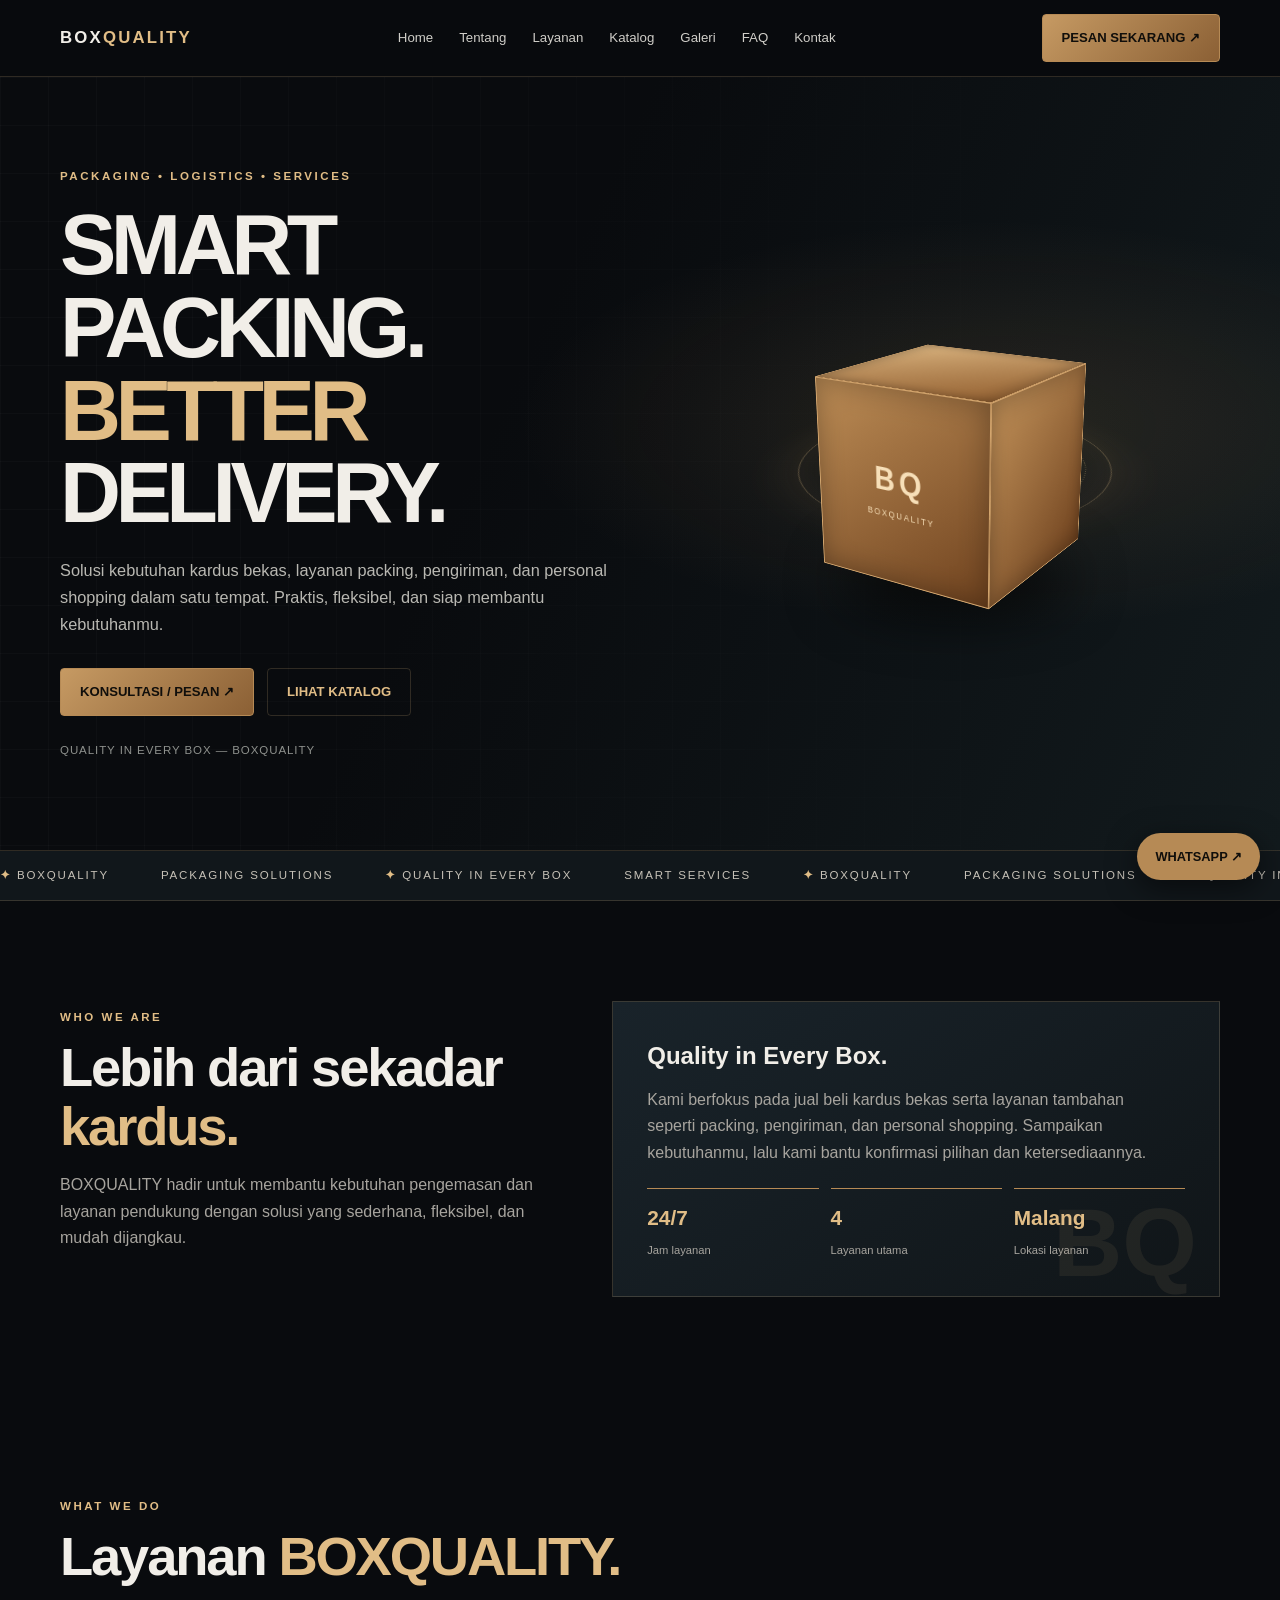
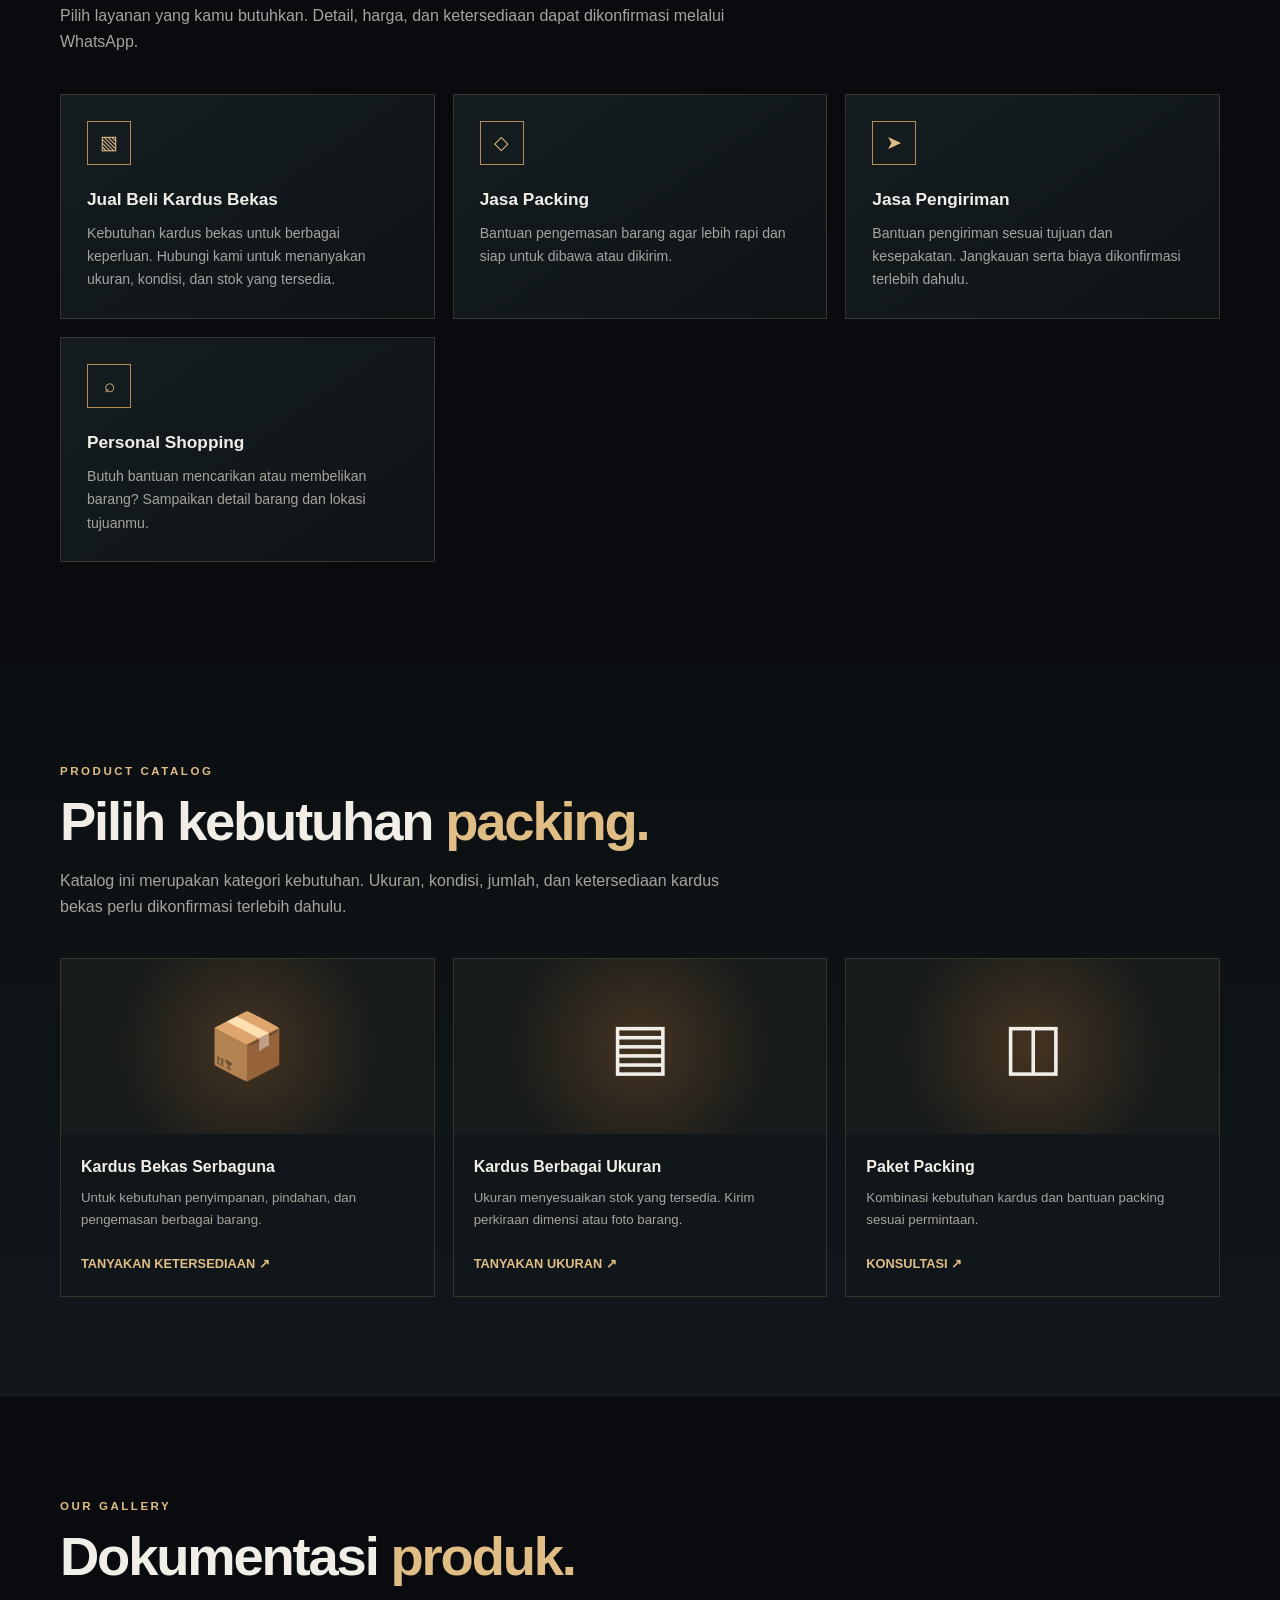
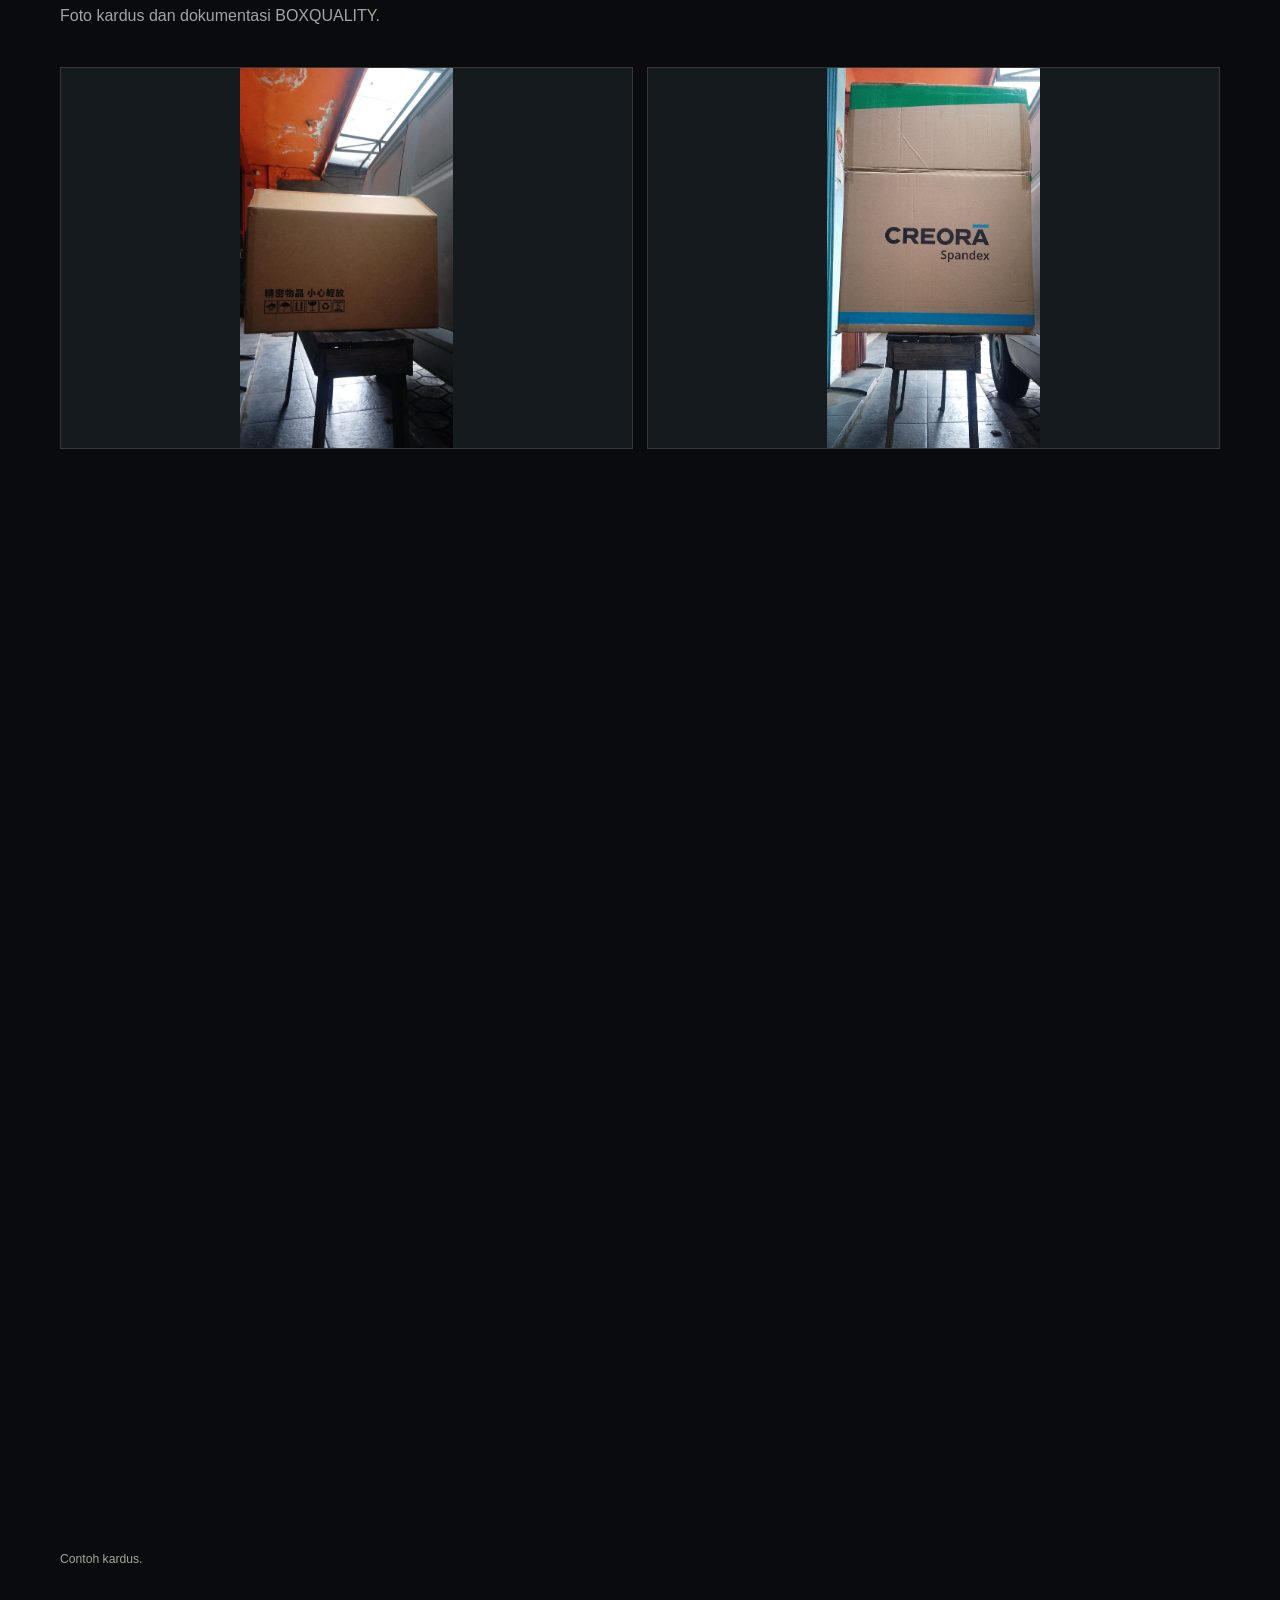
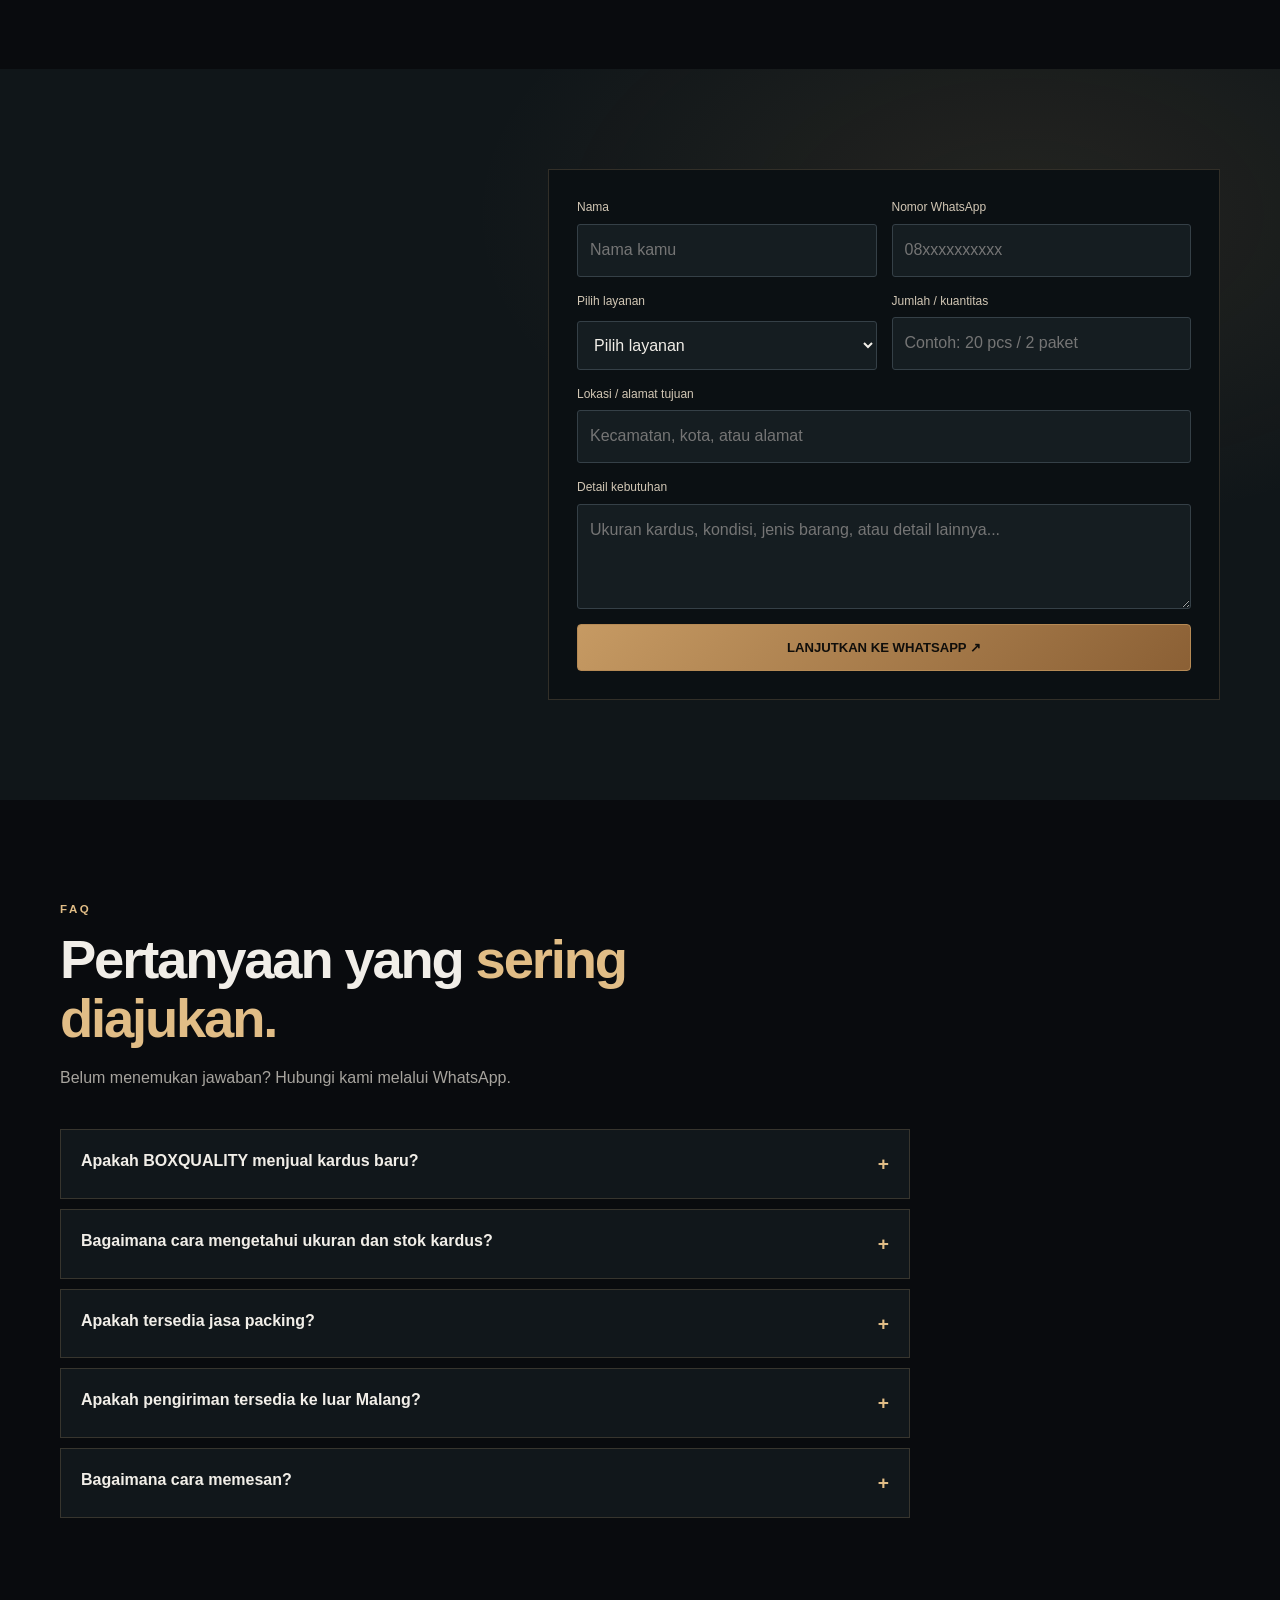
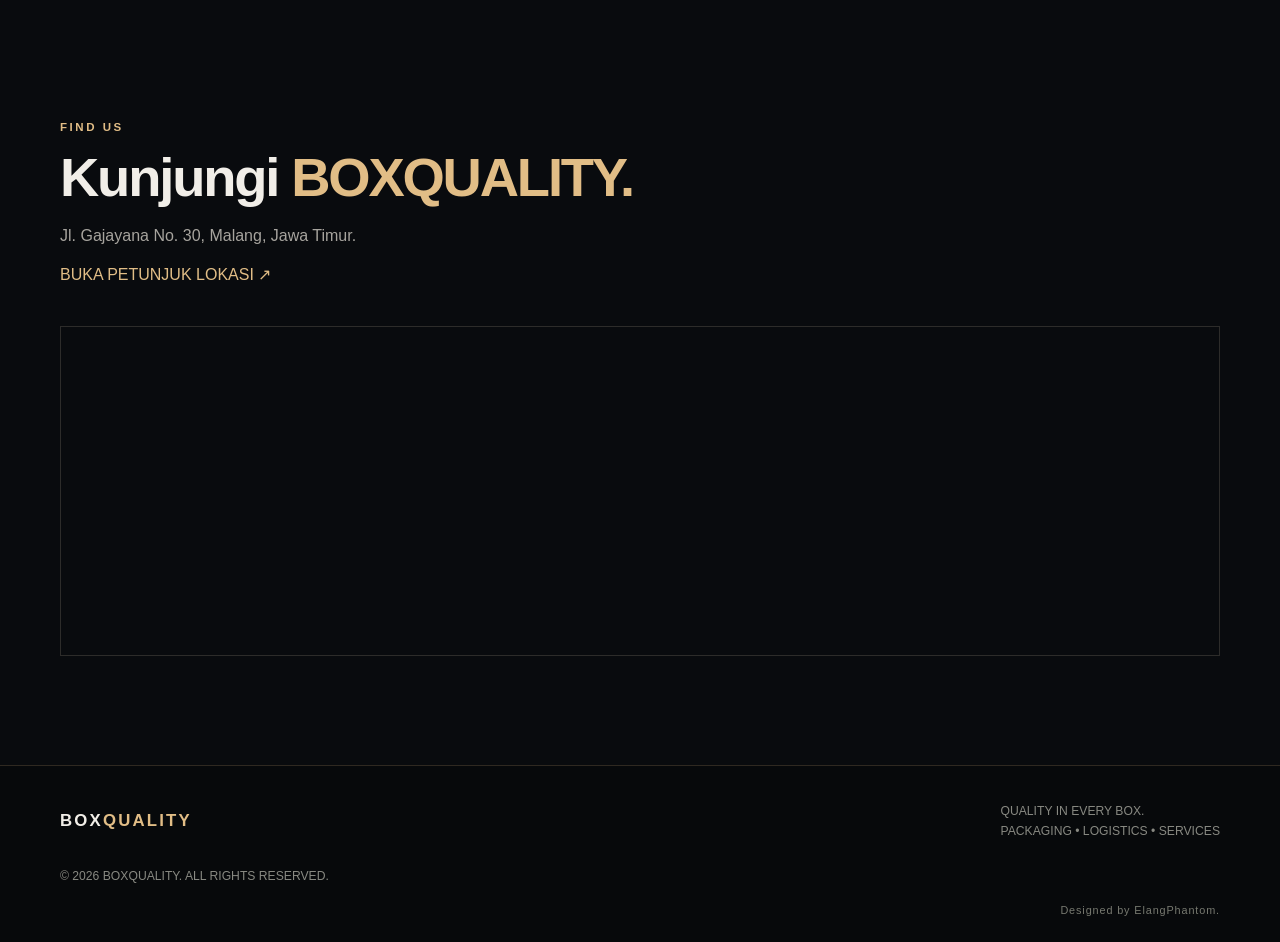
==== index.html @ d28fb33b "Update index.html" ====
<!DOCTYPE html>
<html lang="id">
<head>
  <meta charset="UTF-8">
  <meta name="viewport" content="width=device-width, initial-scale=1.0">
  <meta name="theme-color" content="#090b0e">
  <meta name="description" content="BOXQUALITY — jual beli kardus bekas, jasa packing, pengiriman, dan personal shopping. Quality in Every Box.">
  <title>BOXQUALITY — Quality in Every Box</title>
  <style>
    :root{
      --bg:#090b0e;--panel:#11171b;--panel2:#19232a;--gold:#b68a55;
      --gold2:#e1bd86;--text:#f1eee8;--muted:#a7a49e;--line:rgba(225,189,134,.18);
      --max:1160px;
    }
    *{box-sizing:border-box;margin:0;padding:0}
    html{scroll-behavior:smooth;scroll-padding-top:90px}
    body{font-family:Arial,Helvetica,sans-serif;background:var(--bg);color:var(--text);line-height:1.65;overflow-x:hidden}
    a{color:inherit;text-decoration:none}
    button,input,select,textarea{font:inherit}
    .wrap{width:min(var(--max),calc(100% - 40px));margin:auto}
    .eyebrow{color:var(--gold2);font-size:.72rem;letter-spacing:.22em;text-transform:uppercase;font-weight:700}
    .section{padding:100px 0}
    .section-head{max-width:680px;margin-bottom:38px}
    .section-head h2{font-size:clamp(2rem,5vw,3.4rem);line-height:1.08;margin:12px 0 16px;letter-spacing:-.04em}
    .section-head p,.muted{color:var(--muted)}
    .gold{color:var(--gold2)}
    /* LOADING SCREEN */
    #bq-loader{position:fixed;inset:0;z-index:99999;background:radial-gradient(circle at 50% 42%,#26302f 0,#101619 42%,#050708 100%);display:flex;flex-direction:column;align-items:center;justify-content:center;gap:26px;transition:opacity .65s ease,visibility .65s ease}
    #bq-loader.hide{opacity:0;visibility:hidden;pointer-events:none}
    .loader-scene{width:180px;height:160px;position:relative;perspective:700px}
    .loader-cube{position:absolute;width:90px;height:90px;left:45px;top:28px;transform-style:preserve-3d;animation:cubeSpin 5s linear infinite}
    .cube-face{position:absolute;width:90px;height:90px;display:grid;place-items:center;border:1px solid #e2b77d;background:linear-gradient(145deg,#c3975e,#754823);box-shadow:inset 0 0 18px #3c2514;color:#fff0d4}
    .cube-front{transform:translateZ(45px);font-weight:900;letter-spacing:3px;font-size:24px}
    .cube-back{transform:rotateY(180deg) translateZ(45px)}
    .cube-right{transform:rotateY(90deg) translateZ(45px)}
    .cube-left{transform:rotateY(-90deg) translateZ(45px)}
    .cube-top{transform:rotateX(90deg) translateZ(45px);background:#d2a66c}
    .cube-bottom{transform:rotateX(-90deg) translateZ(45px)}
    .loader-shadow{position:absolute;bottom:0;left:35px;width:110px;height:20px;border-radius:50%;background:#000;filter:blur(12px)}
    .loader-copy{width:min(330px,78vw);text-align:center}
    .loader-copy strong{display:block;color:var(--gold2);letter-spacing:.28em;font-size:1.2rem}
    .loader-copy small{display:block;color:#b9b5ac;letter-spacing:.2em;font-size:.62rem;margin:5px 0 20px}
    .loader-track{height:3px;background:#303638;border-radius:10px;overflow:hidden}
    #loader-bar{height:100%;width:0;background:linear-gradient(90deg,#80552b,#f2d19a);box-shadow:0 0 12px var(--gold2);transition:width .12s linear}
    .loader-status{display:flex;justify-content:space-between;color:var(--gold2);font-size:.62rem;letter-spacing:.1em;margin-top:10px}
    @keyframes cubeSpin{from{transform:rotateX(-18deg) rotateY(0)}to{transform:rotateX(-18deg) rotateY(360deg)}}
    /* NAV */
    .nav{position:sticky;top:0;z-index:1000;background:rgba(9,11,14,.88);backdrop-filter:blur(16px);border-bottom:1px solid var(--line)}
    .nav-inner{height:76px;display:flex;align-items:center;justify-content:space-between;gap:24px}
    .brand{font-weight:900;letter-spacing:.13em;font-size:1.05rem}
    .brand span{color:var(--gold2)}
    .nav-links{display:flex;align-items:center;gap:26px;color:#d0cec8;font-size:.83rem}
    .nav-links a:hover{color:var(--gold2)}
    .nav-cta,.btn{display:inline-flex;align-items:center;justify-content:center;gap:9px;padding:12px 19px;border:1px solid var(--gold);border-radius:4px;background:linear-gradient(135deg,#c69a63,#8b6035);color:#100e0b;font-weight:800;font-size:.82rem;transition:.25s}
    .nav-cta:hover,.btn:hover{transform:translateY(-2px);filter:brightness(1.12)}
    .menu-btn{display:none;background:none;color:var(--text);border:1px solid var(--line);padding:8px 11px;border-radius:4px}
    /* HERO */
    .hero{min-height:690px;display:grid;align-items:center;position:relative;overflow:hidden;border-bottom:1px solid var(--line);background:radial-gradient(ellipse at 78% 45%,rgba(182,138,85,.15),transparent 34%),linear-gradient(115deg,#090b0e 40%,#121a1d)}
    .hero:before{content:"";position:absolute;inset:0;background-image:linear-gradient(rgba(255,255,255,.025) 1px,transparent 1px),linear-gradient(90deg,rgba(255,255,255,.025) 1px,transparent 1px);background-size:48px 48px;mask-image:linear-gradient(to right,black,transparent)}
    .hero-grid{position:relative;display:grid;grid-template-columns:1.05fr .95fr;align-items:center;gap:45px;padding:90px 0}
    .hero h1{font-size:clamp(2.8rem,6.6vw,5.7rem);line-height:.98;letter-spacing:-.065em;margin:18px 0 22px}
    .hero h1 span{color:var(--gold2)}
    .hero-copy{max-width:580px;color:#b9b8b2;font-size:1.02rem}
    .hero-actions{display:flex;gap:13px;flex-wrap:wrap;margin-top:30px}
    .btn-outline{background:transparent;color:var(--gold2);border:1px solid var(--line)}
    .hero-note{margin-top:25px;color:#8e918d;font-size:.72rem;letter-spacing:.08em}
    .hero-art{height:390px;position:relative;display:grid;place-items:center;perspective:900px}
    .hero-ring{position:absolute;width:310px;height:310px;border:1px solid rgba(225,189,134,.32);border-radius:50%;box-shadow:0 0 55px rgba(182,138,85,.12),inset 0 0 40px rgba(182,138,85,.08);transform:rotateX(68deg)}
    .hero-ring:after{content:"";position:absolute;inset:24px;border:1px dashed rgba(225,189,134,.28);border-radius:50%}
    .hero-box{width:190px;height:190px;position:relative;transform-style:preserve-3d;transform:rotateX(-18deg) rotateY(-32deg);animation:heroFloat 5s ease-in-out infinite}
    .hero-box .side{position:absolute;width:190px;height:190px;border:1px solid #d4a66e;background:linear-gradient(145deg,#bd8d56,#70431f);box-shadow:inset 0 0 30px rgba(0,0,0,.3)}
    .hero-box .front{transform:translateZ(95px);display:grid;place-items:center;text-align:center;color:#f7dfb8}
    .hero-box .front b{font-size:2rem;letter-spacing:.15em}
    .hero-box .front small{display:block;font-size:.55rem;letter-spacing:.22em}
    .hero-box .back{transform:rotateY(180deg) translateZ(95px)}
    .hero-box .right{transform:rotateY(90deg) translateZ(95px)}
    .hero-box .left{transform:rotateY(-90deg) translateZ(95px)}
    .hero-box .top{transform:rotateX(90deg) translateZ(95px);background:linear-gradient(135deg,#d8b27e,#966333)}
    .hero-box .bottom{transform:rotateX(-90deg) translateZ(95px)}
    .hero-glow{position:absolute;width:230px;height:70px;bottom:42px;border-radius:50%;background:rgba(0,0,0,.65);filter:blur(28px)}
    @keyframes heroFloat{0%,100%{transform:translateY(0) rotateX(-18deg) rotateY(-32deg)}50%{transform:translateY(-17px) rotateX(-12deg) rotateY(8deg)}}
    /* TICKER */
    .ticker{overflow:hidden;border-bottom:1px solid var(--line);background:#11171b}
    .ticker-track{display:flex;gap:52px;white-space:nowrap;width:max-content;padding:15px 0;animation:tickerMove 28s linear infinite;color:#c6c1b7;font-size:.72rem;letter-spacing:.16em}
    .ticker-track b{color:var(--gold2)}
    @keyframes tickerMove{to{transform:translateX(-50%)}}
    /* GENERAL SECTIONS */
    .about-grid{display:grid;grid-template-columns:.9fr 1.1fr;gap:55px;align-items:center}
    .about-panel{padding:34px;background:linear-gradient(145deg,#19232a,#101518);border:1px solid var(--line);position:relative}
    .about-panel:before{content:"BQ";font-size:6rem;font-weight:900;line-height:1;color:rgba(225,189,134,.08);position:absolute;right:22px;bottom:5px}
    .about-panel h3{font-size:1.5rem;margin-bottom:12px}
    .about-panel p{color:var(--muted);max-width:500px}
    .stats{display:grid;grid-template-columns:repeat(3,1fr);gap:12px;margin-top:22px}
    .stat{border-top:1px solid var(--gold);padding-top:12px}
    .stat b{display:block;color:var(--gold2);font-size:1.3rem}
    .stat span{font-size:.7rem;color:var(--muted)}
    .cards{display:grid;grid-template-columns:repeat(3,1fr);gap:18px}
    .card{background:linear-gradient(145deg,#151d21,#0e1316);border:1px solid var(--line);padding:26px;min-height:210px;transition:.25s}
    .card:hover{transform:translateY(-5px);border-color:rgba(225,189,134,.55)}
    .card-icon{width:44px;height:44px;border:1px solid var(--gold);display:grid;place-items:center;color:var(--gold2);font-size:1.2rem;margin-bottom:20px}
    .card h3{font-size:1.08rem;margin-bottom:9px}
    .card p{font-size:.88rem;color:var(--muted)}
    .catalog{background:linear-gradient(180deg,#0b0f12,#11171b)}
    .product-card{border:1px solid var(--line);background:#101619;overflow:hidden}
    .product-visual{height:175px;display:grid;place-items:center;background:radial-gradient(circle,#443321,#171b1b 65%);font-size:4rem}
    .product-info{padding:20px}
    .product-info h3{font-size:1rem;margin-bottom:6px}
    .product-info p{color:var(--muted);font-size:.83rem;min-height:52px}
    .product-info a{display:inline-block;margin-top:14px;color:var(--gold2);font-size:.8rem;font-weight:700}
    /* GALLERY */
    .gallery-grid {
  display: grid;
  grid-template-columns: repeat(2, 1fr);
  gap: 14px;
}

.gallery-item {
  min-height: 280px;
  background: #141a1d;
  border: 1px solid var(--line);
  overflow: hidden;
  display: flex;
  align-items: center;
  justify-content: center;
}

.gallery-item img {
  width: 100%;
  height: auto;
  max-height: 380px;
  object-fit: contain;
  display: block;
  transition: transform .4s;
}

.gallery-item:hover img {
  transform: scale(1.02);
}

.gallery-note {
  margin-top: 14px;
  color: var(--muted);
  font-size: .76rem;
}
    /* ORDER */
    .order-section{background:radial-gradient(ellipse at 80% 20%,rgba(182,138,85,.12),transparent 38%),#101619}
    .order-grid{display:grid;grid-template-columns:.8fr 1.2fr;gap:40px;align-items:start}
    .contact-list{margin-top:25px;display:grid;gap:15px}
    .contact-line{border-bottom:1px solid var(--line);padding-bottom:13px}
    .contact-line small{display:block;color:var(--gold2);font-size:.68rem;letter-spacing:.12em;text-transform:uppercase}
    .contact-line b{font-size:.95rem;font-weight:600}
    .order-form{padding:28px;background:#0b1013;border:1px solid var(--line);display:grid;grid-template-columns:1fr 1fr;gap:15px}
    .field{display:grid;gap:6px}
    .field.full{grid-column:1/-1}
    .field label{font-size:.75rem;color:#d2c7b5}
    .field input,.field select,.field textarea{width:100%;background:#151d21;border:1px solid #354047;color:var(--text);padding:12px;border-radius:3px;outline:none}
    .field input:focus,.field select:focus,.field textarea:focus{border-color:var(--gold)}
    .field textarea{min-height:105px;resize:vertical}
    .order-form button{grid-column:1/-1;cursor:pointer}
    /* FAQ */
    .faq-list{max-width:850px;display:grid;gap:10px}
    .faq-item{border:1px solid var(--line);background:#11171b}
    .faq-question{width:100%;background:none;border:0;color:var(--text);padding:18px 20px;text-align:left;display:flex;justify-content:space-between;gap:15px;cursor:pointer;font-weight:700}
    .faq-question span:last-child{color:var(--gold2);font-size:1.2rem}
    .faq-answer{display:none;padding:0 20px 18px;color:var(--muted);font-size:.88rem}
    .faq-item.open .faq-answer{display:block}
    .faq-item.open .faq-question span:last-child{transform:rotate(45deg)}
    /* MAP + FOOTER */
    .map-frame{width:100%;height:330px;border:1px solid var(--line);filter:grayscale(.65) contrast(1.05)}
    footer{border-top:1px solid var(--line);padding:35px 0 22px;background:#07090b}
    .footer-top{display:flex;justify-content:space-between;gap:20px;align-items:center;padding-bottom:25px}
    .footer-copy{font-size:.76rem;color:#888982}
    .credit{text-align:right;color:#777970;font-size:.68rem;letter-spacing:.08em;margin-top:16px}
    .wa-float{position:fixed;right:20px;bottom:20px;z-index:900;background:#b68a55;color:#100e0b;border-radius:50px;padding:13px 18px;font-weight:900;font-size:.8rem;box-shadow:0 8px 30px #0008}
    .reveal{opacity:0;transform:translateY(18px);transition:opacity .7s ease,transform .7s ease}
    .reveal.visible{opacity:1;transform:none}
    @media(max-width:850px){
      .nav-links{display:none;position:absolute;top:76px;left:0;right:0;padding:22px;background:#0b1013;border-bottom:1px solid var(--line);flex-direction:column;align-items:flex-start}
      .nav-links.open{display:flex}.menu-btn{display:block}.nav-cta{display:none}
      .hero-grid,.about-grid,.order-grid{grid-template-columns:1fr}
      .hero{min-height:auto}.hero-grid{padding:75px 0 55px}.hero-art{height:310px}
      .cards{grid-template-columns:repeat(2,1fr)}
      .gallery-grid{grid-template-columns:repeat(2,1fr)}
    }
    @media(max-width:560px){
      .wrap{width:min(var(--max),calc(100% - 30px))}
      .section{padding:72px 0}
      .hero h1{font-size:3.15rem}
      .hero-art{height:270px;transform:scale(.86)}
      .cards,.gallery-grid{grid-template-columns:1fr 1fr;gap:10px}
      .card{padding:18px;min-height:205px}
      .gallery-item{height:170px}
      .order-form{grid-template-columns:1fr;padding:19px}
      .field.full,.order-form button{grid-column:auto}
      .stats{gap:8px}.stat b{font-size:1.05rem}
      .footer-top{align-items:flex-start;flex-direction:column}
      .credit{text-align:left}
    }
    @media(prefers-reduced-motion:reduce){*,*::before,*::after{scroll-behavior:auto!important;animation-duration:.01ms!important;transition-duration:.01ms!important}}
  </style>
</head>
<body>
  <div id="bq-loader" aria-label="Memuat BOXQUALITY">
    <div class="loader-scene">
      <div class="loader-cube">
        <div class="cube-face cube-front">BQ</div>
        <div class="cube-face cube-back"></div>
        <div class="cube-face cube-right"></div>
        <div class="cube-face cube-left"></div>
        <div class="cube-face cube-top"></div>
        <div class="cube-face cube-bottom"></div>
      </div>
      <div class="loader-shadow"></div>
    </div>
    <div class="loader-copy">
      <strong>BOXQUALITY</strong>
      <small>QUALITY IN EVERY BOX</small>
      <div class="loader-track"><div id="loader-bar"></div></div>
      <div class="loader-status"><span>PREPARING EXPERIENCE</span><span id="loader-number">0%</span></div>
    </div>
  </div>

  <header class="nav">
    <div class="wrap nav-inner">
      <a class="brand" href="#home">BOX<span>QUALITY</span></a>
      <nav class="nav-links" id="navLinks">
        <a href="#home">Home</a><a href="#about">Tentang</a><a href="#services">Layanan</a>
        <a href="#catalog">Katalog</a><a href="#gallery">Galeri</a><a href="#faq">FAQ</a><a href="#contact">Kontak</a>
      </nav>
      <a class="nav-cta" href="#order">PESAN SEKARANG ↗</a>
      <button class="menu-btn" id="menuBtn" aria-label="Buka menu">☰</button>
    </div>
  </header>

  <main>
    <section class="hero" id="home">
      <div class="wrap hero-grid">
        <div>
          <div class="eyebrow">PACKAGING • LOGISTICS • SERVICES</div>
          <h1>SMART<br>PACKING.<br><span>BETTER</span><br>DELIVERY.</h1>
          <p class="hero-copy">Solusi kebutuhan kardus bekas, layanan packing, pengiriman, dan personal shopping dalam satu tempat. Praktis, fleksibel, dan siap membantu kebutuhanmu.</p>
          <div class="hero-actions">
            <a class="btn" href="#order">KONSULTASI / PESAN ↗</a>
            <a class="btn btn-outline" href="#catalog">LIHAT KATALOG</a>
          </div>
          <p class="hero-note">QUALITY IN EVERY BOX — BOXQUALITY</p>
        </div>
        <div class="hero-art" aria-hidden="true">
          <div class="hero-ring"></div><div class="hero-glow"></div>
          <div class="hero-box">
            <div class="side front"><div><b>BQ</b><small>BOXQUALITY</small></div></div>
            <div class="side back"></div><div class="side right"></div><div class="side left"></div>
            <div class="side top"></div><div class="side bottom"></div>
          </div>
        </div>
      </div>
    </section>

    <div class="ticker"><div class="ticker-track">
      <span><b>✦</b> BOXQUALITY</span><span>PACKAGING SOLUTIONS</span><span><b>✦</b> QUALITY IN EVERY BOX</span><span>SMART SERVICES</span>
      <span><b>✦</b> BOXQUALITY</span><span>PACKAGING SOLUTIONS</span><span><b>✦</b> QUALITY IN EVERY BOX</span><span>SMART SERVICES</span>
    </div></div>

    <section class="section" id="about">
      <div class="wrap about-grid">
        <div class="section-head reveal">
          <div class="eyebrow">WHO WE ARE</div>
          <h2>Lebih dari sekadar <span class="gold">kardus.</span></h2>
          <p>BOXQUALITY hadir untuk membantu kebutuhan pengemasan dan layanan pendukung dengan solusi yang sederhana, fleksibel, dan mudah dijangkau.</p>
        </div>
        <div class="about-panel reveal">
          <h3>Quality in Every Box.</h3>
          <p>Kami berfokus pada jual beli kardus bekas serta layanan tambahan seperti packing, pengiriman, dan personal shopping. Sampaikan kebutuhanmu, lalu kami bantu konfirmasi pilihan dan ketersediaannya.</p>
          <div class="stats">
            <div class="stat"><b>24/7</b><span>Jam layanan</span></div>
            <div class="stat"><b>4</b><span>Layanan utama</span></div>
            <div class="stat"><b>Malang</b><span>Lokasi layanan</span></div>
          </div>
        </div>
      </div>
    </section>

    <section class="section" id="services">
      <div class="wrap">
        <div class="section-head reveal"><div class="eyebrow">WHAT WE DO</div><h2>Layanan <span class="gold">BOXQUALITY.</span></h2><p>Pilih layanan yang kamu butuhkan. Detail, harga, dan ketersediaan dapat dikonfirmasi melalui WhatsApp.</p></div>
        <div class="cards">
          <article class="card reveal"><div class="card-icon">▧</div><h3>Jual Beli Kardus Bekas</h3><p>Kebutuhan kardus bekas untuk berbagai keperluan. Hubungi kami untuk menanyakan ukuran, kondisi, dan stok yang tersedia.</p></article>
          <article class="card reveal"><div class="card-icon">◇</div><h3>Jasa Packing</h3><p>Bantuan pengemasan barang agar lebih rapi dan siap untuk dibawa atau dikirim.</p></article>
          <article class="card reveal"><div class="card-icon">➤</div><h3>Jasa Pengiriman</h3><p>Bantuan pengiriman sesuai tujuan dan kesepakatan. Jangkauan serta biaya dikonfirmasi terlebih dahulu.</p></article>
          <article class="card reveal"><div class="card-icon">⌕</div><h3>Personal Shopping</h3><p>Butuh bantuan mencarikan atau membelikan barang? Sampaikan detail barang dan lokasi tujuanmu.</p></article>
        </div>
      </div>
    </section>

    <section class="section catalog" id="catalog">
      <div class="wrap">
        <div class="section-head reveal"><div class="eyebrow">PRODUCT CATALOG</div><h2>Pilih kebutuhan <span class="gold">packing.</span></h2><p>Katalog ini merupakan kategori kebutuhan. Ukuran, kondisi, jumlah, dan ketersediaan kardus bekas perlu dikonfirmasi terlebih dahulu.</p></div>
        <div class="cards">
          <article class="product-card reveal"><div class="product-visual">📦</div><div class="product-info"><h3>Kardus Bekas Serbaguna</h3><p>Untuk kebutuhan penyimpanan, pindahan, dan pengemasan berbagai barang.</p><a href="#order" data-service="Kardus bekas serbaguna">TANYAKAN KETERSEDIAAN ↗</a></div></article>
          <article class="product-card reveal"><div class="product-visual">▤</div><div class="product-info"><h3>Kardus Berbagai Ukuran</h3><p>Ukuran menyesuaikan stok yang tersedia. Kirim perkiraan dimensi atau foto barang.</p><a href="#order" data-service="Kardus berbagai ukuran">TANYAKAN UKURAN ↗</a></div></article>
          <article class="product-card reveal"><div class="product-visual">◫</div><div class="product-info"><h3>Paket Packing</h3><p>Kombinasi kebutuhan kardus dan bantuan packing sesuai permintaan.</p><a href="#order" data-service="Paket packing">KONSULTASI ↗</a></div></article>
        </div>
      </div>
    </section>

    <section class="section" id="gallery">
      <div class="wrap">
        <div class="section-head reveal"><div class="eyebrow">OUR GALLERY</div><h2>Dokumentasi <span class="gold">produk.</span></h2><p>Foto kardus dan dokumentasi BOXQUALITY.</p></div>
        <div class="gallery-grid">
          <div class="gallery-item reveal"><img src="images/IMG-20261102-WA0020.jpg" alt="Dokumentasi kardus BOXQUALITY" loading="lazy"></div>
          <div class="gallery-item reveal"><img src="images/IMG-20261102-WA0042.jpg" alt="Dokumentasi kardus BOXQUALITY" loading="lazy"></div>
          <div class="gallery-item reveal"><img src="images/IMG-20261102-WA0039.jpg" alt="Dokumentasi kardus BOXQUALITY" loading="lazy"></div>
          <div class="gallery-item reveal"><img src="images/IMG-20261102-WA0028.jpg" alt="Dokumentasi kardus BOXQUALITY" loading="lazy"></div>
          <div class="gallery-item reveal"><img src="images/IMG-20261102-WA0009.jpg" alt="Dokumentasi kardus BOXQUALITY" loading="lazy"></div>
          <div class="gallery-item reveal"><img src="images/kardus-6.jpg" alt="Dokumentasi kardus BOXQUALITY" loading="lazy"></div>
          <div class="gallery-item reveal"><img src="images/kardus-7.jpg" alt="Dokumentasi kardus BOXQUALITY" loading="lazy"></div>
          <div class="gallery-item reveal"><img src="images/kardus-8.jpg" alt="Dokumentasi kardus BOXQUALITY" loading="lazy"></div>
        </div>
        <p class="gallery-note">Contoh kardus.</p>
      </div>
    </section>

    <section class="section order-section" id="order">
      <div class="wrap order-grid">
        <div class="reveal">
          <div class="eyebrow">LET'S CONNECT</div><h2 style="font-size:clamp(2rem,5vw,3.2rem);line-height:1.1;margin:12px 0 16px">Ada kebutuhan? <span class="gold">Hubungi kami.</span></h2>
          <p class="muted">Isi formulir berikut. Pesan akan disiapkan dan dibuka melalui WhatsApp agar bisa langsung dikirim.</p>
          <div class="contact-list">
            <div class="contact-line"><small>WhatsApp</small><b>0857 3621 3152</b></div>
            <div class="contact-line"><small>Alamat</small><b>Jl. Gajayana No. 30, Malang, Jawa Timur</b></div>
            <div class="contact-line"><small>Jam layanan</small><b>24 Jam — konfirmasi respons melalui WhatsApp</b></div>
          </div>
        </div>
        <form class="order-form reveal" id="waForm">
          <div class="field"><label for="custName">Nama</label><input id="custName" required placeholder="Nama kamu"></div>
          <div class="field"><label for="custPhone">Nomor WhatsApp</label><input id="custPhone" required inputmode="tel" placeholder="08xxxxxxxxxx"></div>
          <div class="field"><label for="service">Pilih layanan</label><select id="service" required><option value="">Pilih layanan</option><option>Jual beli kardus bekas</option><option>Jasa packing</option><option>Jasa pengiriman</option><option>Personal shopping</option><option>Paket packing</option></select></div>
          <div class="field"><label for="quantity">Jumlah / kuantitas</label><input id="quantity" placeholder="Contoh: 20 pcs / 2 paket"></div>
          <div class="field full"><label for="location">Lokasi / alamat tujuan</label><input id="location" placeholder="Kecamatan, kota, atau alamat"></div>
          <div class="field full"><label for="details">Detail kebutuhan</label><textarea id="details" placeholder="Ukuran kardus, kondisi, jenis barang, atau detail lainnya..."></textarea></div>
          <button class="btn" type="submit">LANJUTKAN KE WHATSAPP ↗</button>
        </form>
      </div>
    </section>

    <section class="section" id="faq">
      <div class="wrap">
        <div class="section-head reveal"><div class="eyebrow">FAQ</div><h2>Pertanyaan yang <span class="gold">sering diajukan.</span></h2><p>Belum menemukan jawaban? Hubungi kami melalui WhatsApp.</p></div>
        <div class="faq-list">
          <div class="faq-item reveal"><button class="faq-question" type="button"><span>Apakah BOXQUALITY menjual kardus baru?</span><span>+</span></button><div class="faq-answer">BOXQUALITY berfokus pada jual beli kardus bekas. Kondisi dan ketersediaan dapat ditanyakan melalui WhatsApp.</div></div>
          <div class="faq-item reveal"><button class="faq-question" type="button"><span>Bagaimana cara mengetahui ukuran dan stok kardus?</span><span>+</span></button><div class="faq-answer">Kirim ukuran atau perkiraan kebutuhanmu melalui formulir WhatsApp. Kami akan membantu mengecek stok yang tersedia.</div></div>
          <div class="faq-item reveal"><button class="faq-question" type="button"><span>Apakah tersedia jasa packing?</span><span>+</span></button><div class="faq-answer">Ya, tersedia layanan packing. Sampaikan jenis barang, jumlah, dan lokasi agar kebutuhan dapat dikonfirmasi.</div></div>
          <div class="faq-item reveal"><button class="faq-question" type="button"><span>Apakah pengiriman tersedia ke luar Malang?</span><span>+</span></button><div class="faq-answer">Tujuan pengiriman dapat dikonsultasikan. Jangkauan, jadwal, dan biaya akan dikonfirmasi berdasarkan lokasi.</div></div>
          <div class="faq-item reveal"><button class="faq-question" type="button"><span>Bagaimana cara memesan?</span><span>+</span></button><div class="faq-answer">Isi formulir pemesanan di website. Setelah itu WhatsApp akan terbuka dengan pesan yang sudah disiapkan untuk kamu kirim.</div></div>
        </div>
      </div>
    </section>

    <section class="section" id="contact">
      <div class="wrap">
        <div class="section-head reveal"><div class="eyebrow">FIND US</div><h2>Kunjungi <span class="gold">BOXQUALITY.</span></h2><p>Jl. Gajayana No. 30, Malang, Jawa Timur.</p><p style="margin-top:12px"><a class="gold" target="_blank" rel="noopener" href="https://www.google.com/maps/search/?api=1&query=Jl.+Gajayana+No.+30+Malang">BUKA PETUNJUK LOKASI ↗</a></p></div>
        <iframe class="map-frame" title="Peta lokasi BOXQUALITY" loading="lazy" referrerpolicy="no-referrer-when-downgrade" src="https://maps.google.com/maps?q=Jl.%20Gajayana%20No.%2030%2C%20Malang%2C%20Jawa%20Timur&t=&z=15&ie=UTF8&iwloc=&output=embed"></iframe>
      </div>
    </section>
  </main>

  <footer>
    <div class="wrap">
      <div class="footer-top"><a class="brand" href="#home">BOX<span>QUALITY</span></a><div class="footer-copy">QUALITY IN EVERY BOX.<br>PACKAGING • LOGISTICS • SERVICES</div></div>
      <div class="footer-copy">© 2026 BOXQUALITY. ALL RIGHTS RESERVED.</div>
      <div class="credit">Designed by ElangPhantom.</div>
    </div>
  </footer>
  <a class="wa-float" href="https://wa.me/6285736213152" target="_blank" rel="noopener">WHATSAPP ↗</a>

  <script>
    (function(){
      const loader = document.getElementById('bq-loader');
      const bar = document.getElementById('loader-bar');
      const number = document.getElementById('loader-number');
      let progress = 0;
      const timer = setInterval(function(){
        progress = Math.min(progress + 4, 100);
        bar.style.width = progress + '%';
        number.textContent = progress + '%';
        if(progress >= 100){
          clearInterval(timer);
          setTimeout(function(){
            loader.classList.add('hide');
            setTimeout(function(){ loader.remove(); }, 700);
          }, 180);
        }
      }, 45);
    })();

    const menuBtn = document.getElementById('menuBtn');
    const navLinks = document.getElementById('navLinks');
    menuBtn.addEventListener('click', function(){ navLinks.classList.toggle('open'); });
    navLinks.querySelectorAll('a').forEach(function(link){
      link.addEventListener('click', function(){ navLinks.classList.remove('open'); });
    });

    document.querySelectorAll('.faq-question').forEach(function(button){
      button.addEventListener('click', function(){ button.parentElement.classList.toggle('open'); });
    });

    document.querySelectorAll('[data-service]').forEach(function(link){
      link.addEventListener('click', function(){
        document.getElementById('service').value = link.getAttribute('data-service');
      });
    });

    document.getElementById('waForm').addEventListener('submit', function(event){
      event.preventDefault();
      const name = document.getElementById('custName').value.trim();
      const phone = document.getElementById('custPhone').value.trim();
      const service = document.getElementById('service').value;
      const quantity = document.getElementById('quantity').value.trim();
      const location = document.getElementById('location').value.trim();
      const details = document.getElementById('details').value.trim();
      const message = [
        'Halo BOXQUALITY, saya ingin bertanya/memesan.',
        '',
        'Nama: ' + name,
        'Nomor WhatsApp: ' + phone,
        'Layanan: ' + service,
        'Jumlah: ' + (quantity || '-'),
        'Lokasi tujuan: ' + (location || '-'),
        'Detail kebutuhan: ' + (details || '-'),
        '',
        'Mohon informasi selanjutnya. Terima kasih.'
      ].join('\n');
      window.open('https://wa.me/6285736213152?text=' + encodeURIComponent(message), '_blank');
    });

    const revealObserver = new IntersectionObserver(function(entries){
      entries.forEach(function(entry){
        if(entry.isIntersecting){
          entry.target.classList.add('visible');
          revealObserver.unobserve(entry.target);
        }
      });
    }, {threshold:0.12});
    document.querySelectorAll('.reveal').forEach(function(element){ revealObserver.observe(element); });
  </script>
</body>
</html>
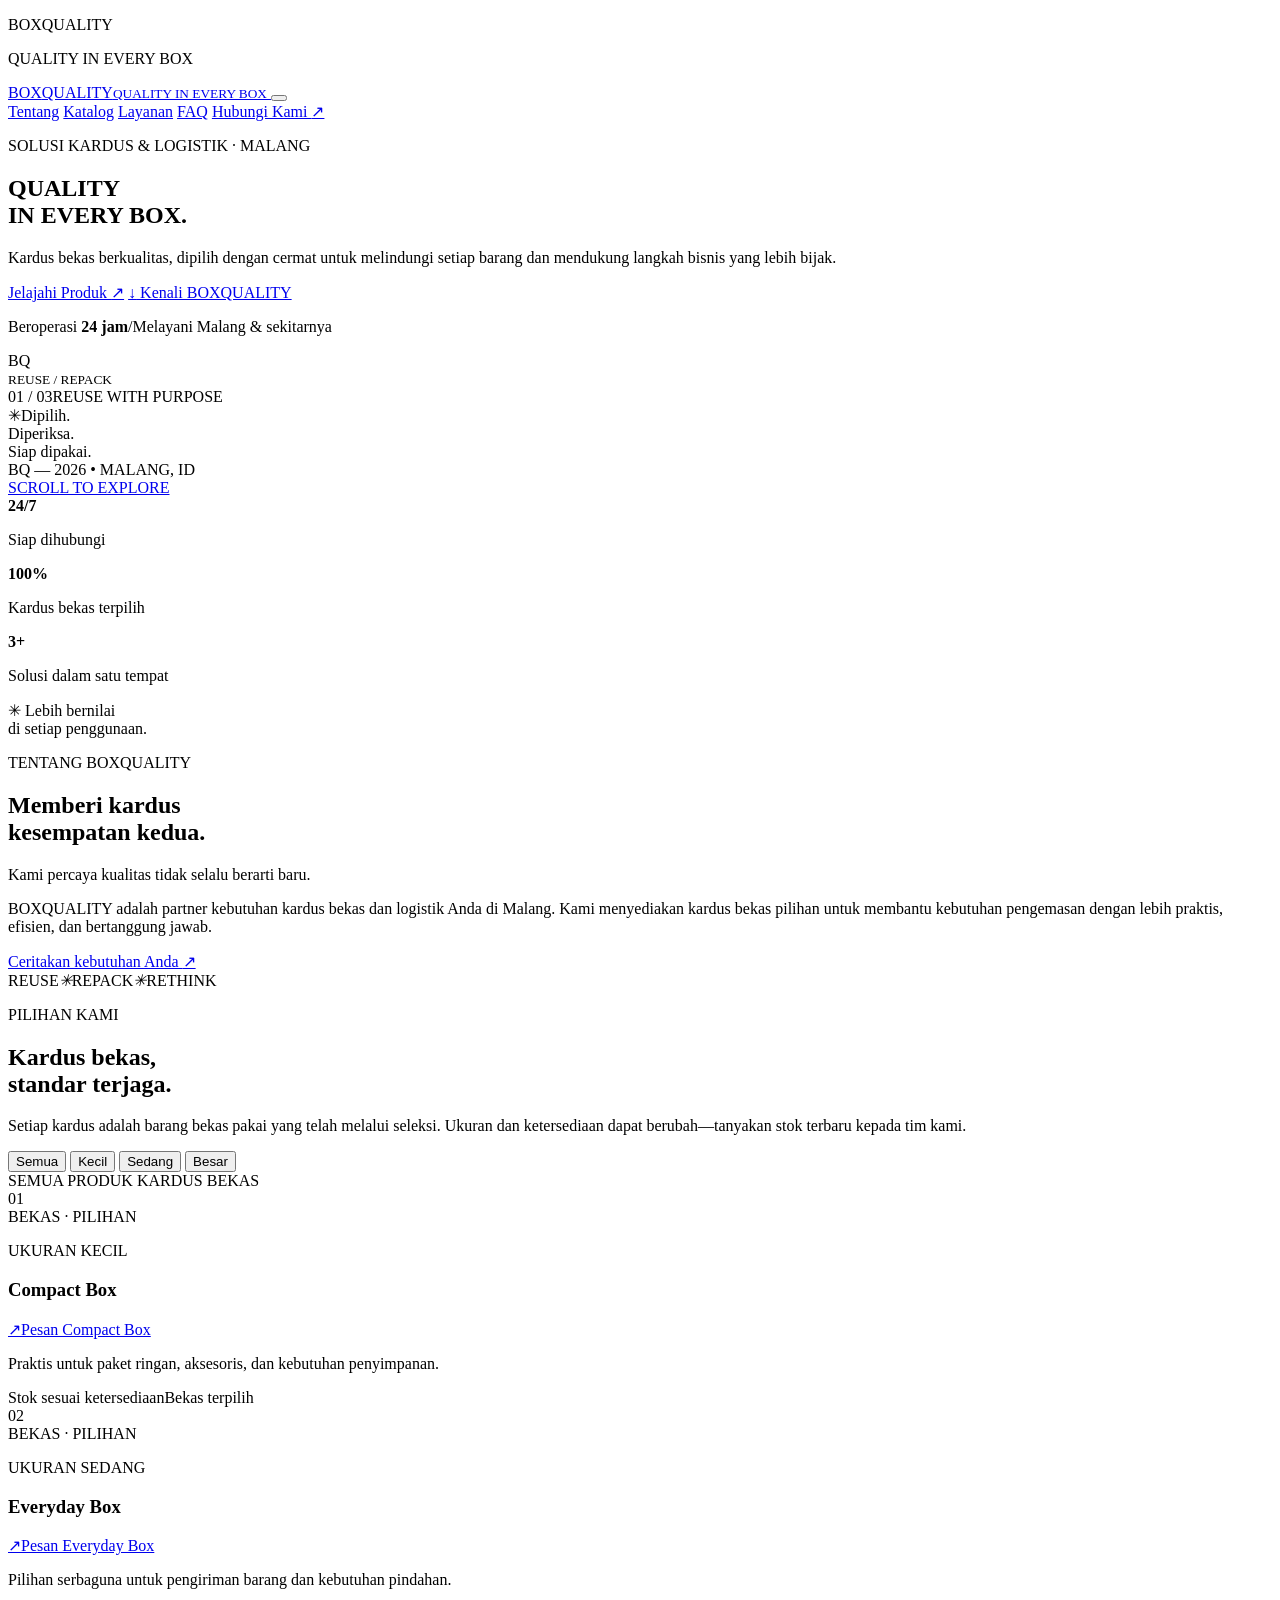
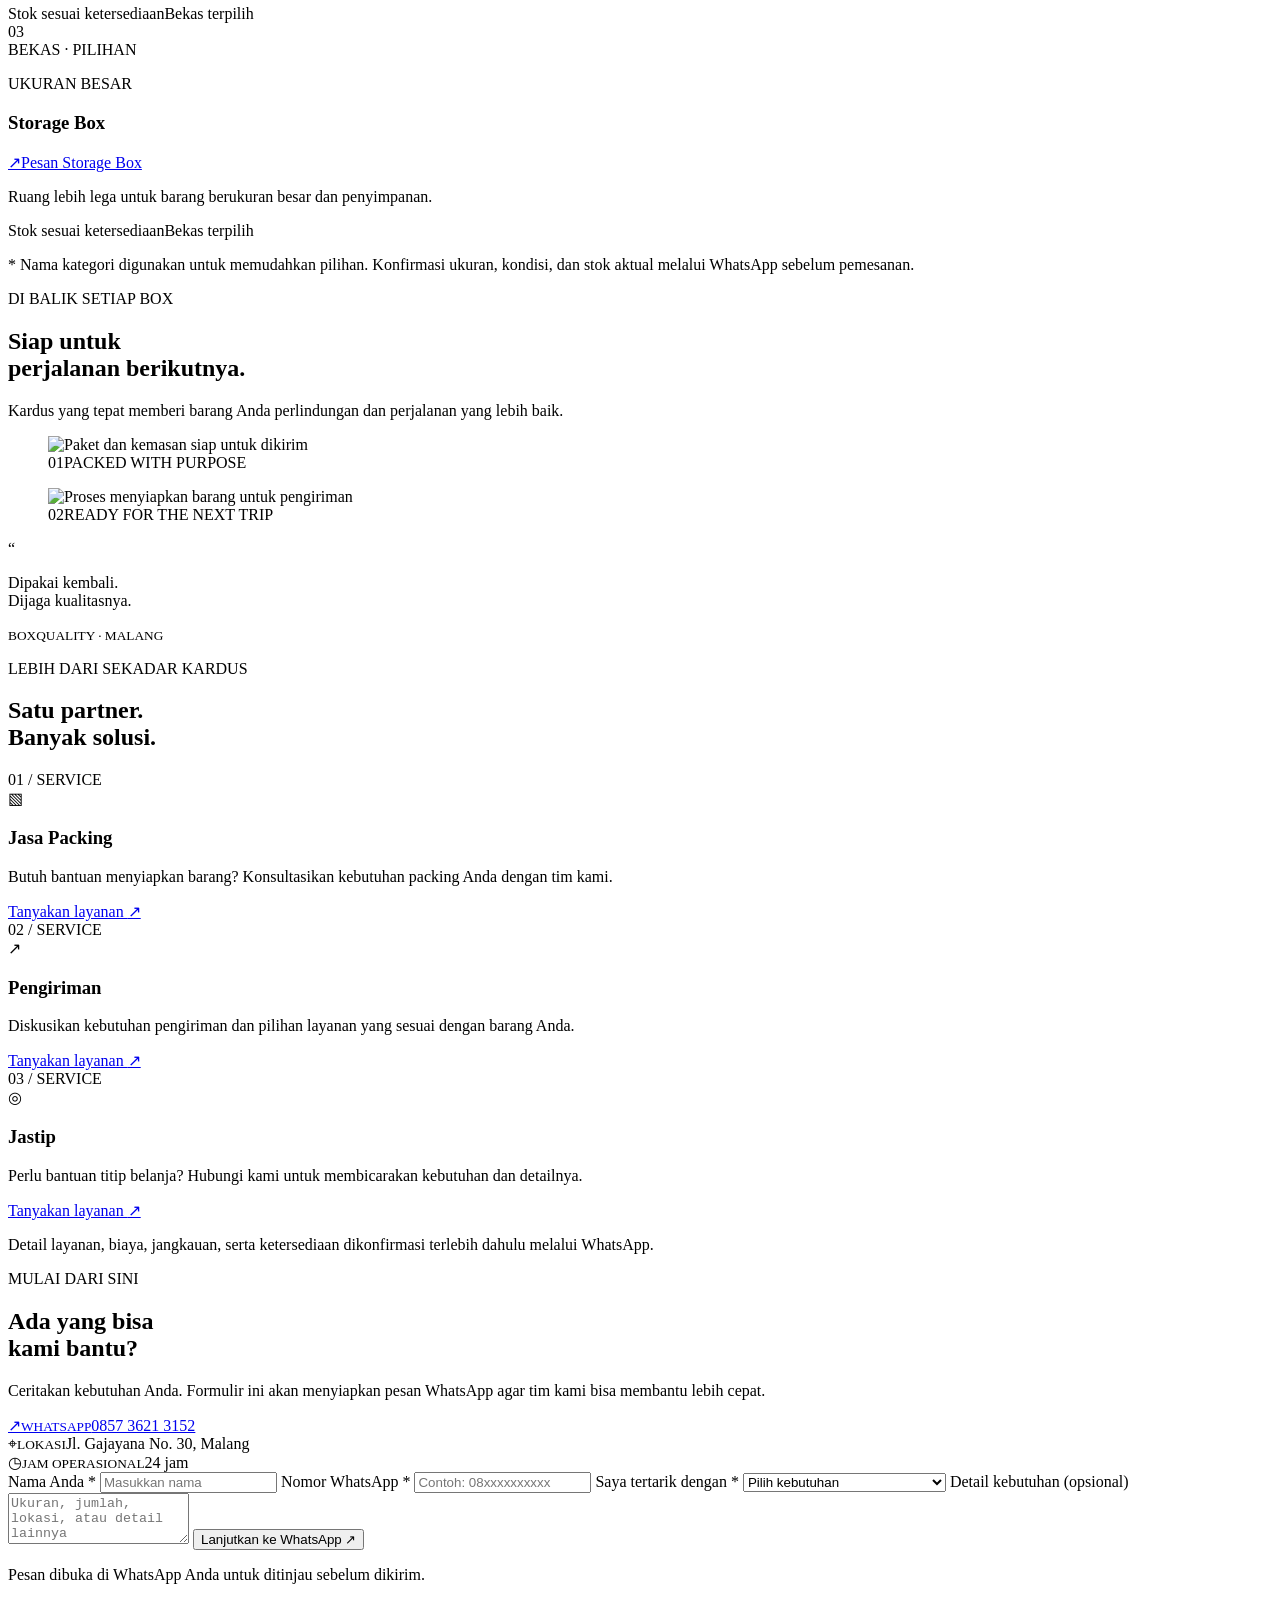
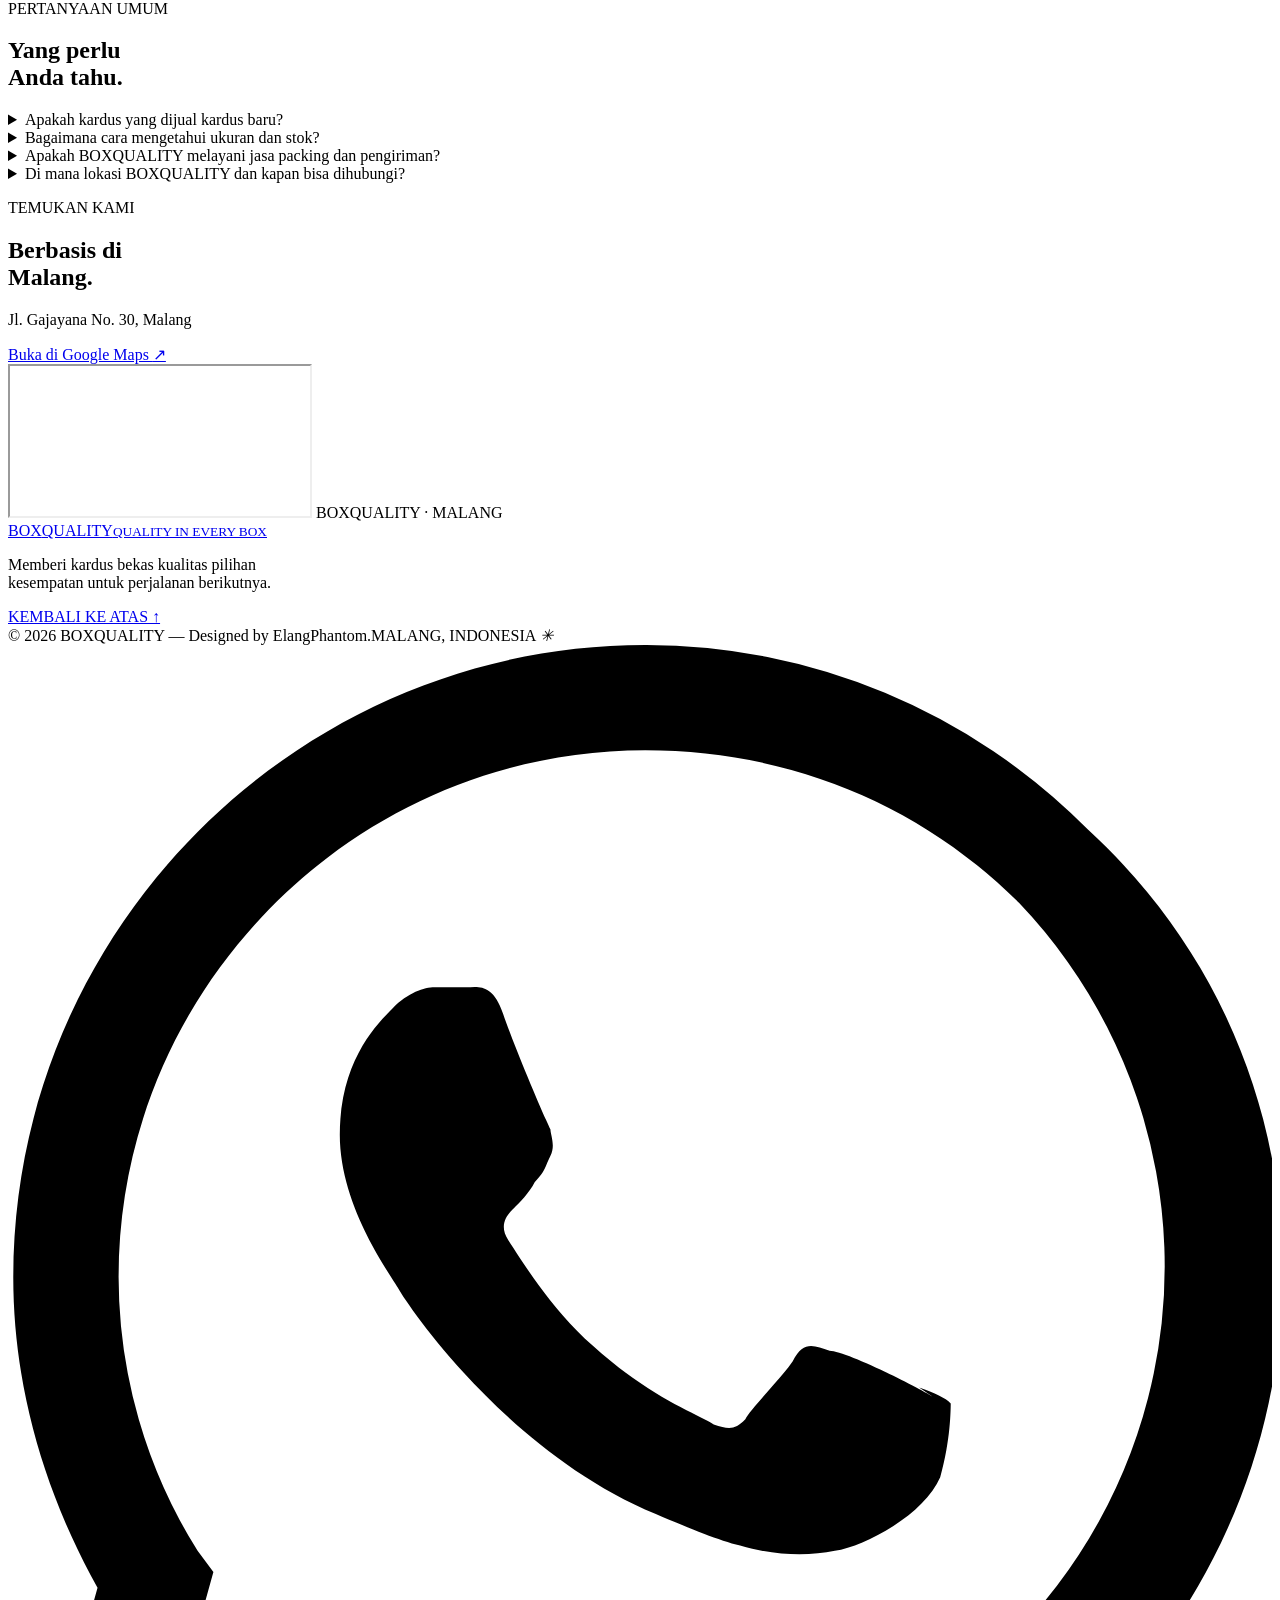
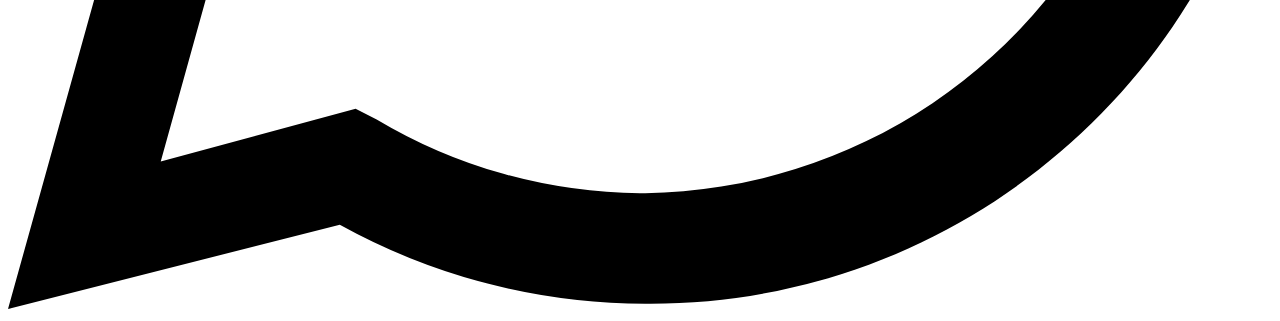
==== commit 1b37e4ec: "Update and rename index.html4 to index.html" ====
--- a/index.html
+++ b/index.html
@@ -1,447 +1,239 @@
-<!DOCTYPE html>
+<!doctype html>
 <html lang="id">
 <head>
-  <meta charset="UTF-8">
-  <meta name="viewport" content="width=device-width, initial-scale=1.0">
-  <meta name="theme-color" content="#090b0e">
-  <meta name="description" content="BOXQUALITY — jual beli kardus bekas, jasa packing, pengiriman, dan personal shopping. Quality in Every Box.">
+  <meta charset="utf-8">
+  <meta name="viewport" content="width=device-width, initial-scale=1">
+  <meta name="theme-color" content="#090a0b">
+  <meta name="description" content="BOXQUALITY — jual beli kardus bekas berkualitas, jasa packing, pengiriman, dan jastip di Malang.">
   <title>BOXQUALITY — Quality in Every Box</title>
-  <style>
-    :root{
-      --bg:#090b0e;--panel:#11171b;--panel2:#19232a;--gold:#b68a55;
-      --gold2:#e1bd86;--text:#f1eee8;--muted:#a7a49e;--line:rgba(225,189,134,.18);
-      --max:1160px;
-    }
-    *{box-sizing:border-box;margin:0;padding:0}
-    html{scroll-behavior:smooth;scroll-padding-top:90px}
-    body{font-family:Arial,Helvetica,sans-serif;background:var(--bg);color:var(--text);line-height:1.65;overflow-x:hidden}
-    a{color:inherit;text-decoration:none}
-    button,input,select,textarea{font:inherit}
-    .wrap{width:min(var(--max),calc(100% - 40px));margin:auto}
-    .eyebrow{color:var(--gold2);font-size:.72rem;letter-spacing:.22em;text-transform:uppercase;font-weight:700}
-    .section{padding:100px 0}
-    .section-head{max-width:680px;margin-bottom:38px}
-    .section-head h2{font-size:clamp(2rem,5vw,3.4rem);line-height:1.08;margin:12px 0 16px;letter-spacing:-.04em}
-    .section-head p,.muted{color:var(--muted)}
-    .gold{color:var(--gold2)}
-    /* LOADING SCREEN */
-    #bq-loader{position:fixed;inset:0;z-index:99999;background:radial-gradient(circle at 50% 42%,#26302f 0,#101619 42%,#050708 100%);display:flex;flex-direction:column;align-items:center;justify-content:center;gap:26px;transition:opacity .65s ease,visibility .65s ease}
-    #bq-loader.hide{opacity:0;visibility:hidden;pointer-events:none}
-    .loader-scene{width:180px;height:160px;position:relative;perspective:700px}
-    .loader-cube{position:absolute;width:90px;height:90px;left:45px;top:28px;transform-style:preserve-3d;animation:cubeSpin 5s linear infinite}
-    .cube-face{position:absolute;width:90px;height:90px;display:grid;place-items:center;border:1px solid #e2b77d;background:linear-gradient(145deg,#c3975e,#754823);box-shadow:inset 0 0 18px #3c2514;color:#fff0d4}
-    .cube-front{transform:translateZ(45px);font-weight:900;letter-spacing:3px;font-size:24px}
-    .cube-back{transform:rotateY(180deg) translateZ(45px)}
-    .cube-right{transform:rotateY(90deg) translateZ(45px)}
-    .cube-left{transform:rotateY(-90deg) translateZ(45px)}
-    .cube-top{transform:rotateX(90deg) translateZ(45px);background:#d2a66c}
-    .cube-bottom{transform:rotateX(-90deg) translateZ(45px)}
-    .loader-shadow{position:absolute;bottom:0;left:35px;width:110px;height:20px;border-radius:50%;background:#000;filter:blur(12px)}
-    .loader-copy{width:min(330px,78vw);text-align:center}
-    .loader-copy strong{display:block;color:var(--gold2);letter-spacing:.28em;font-size:1.2rem}
-    .loader-copy small{display:block;color:#b9b5ac;letter-spacing:.2em;font-size:.62rem;margin:5px 0 20px}
-    .loader-track{height:3px;background:#303638;border-radius:10px;overflow:hidden}
-    #loader-bar{height:100%;width:0;background:linear-gradient(90deg,#80552b,#f2d19a);box-shadow:0 0 12px var(--gold2);transition:width .12s linear}
-    .loader-status{display:flex;justify-content:space-between;color:var(--gold2);font-size:.62rem;letter-spacing:.1em;margin-top:10px}
-    @keyframes cubeSpin{from{transform:rotateX(-18deg) rotateY(0)}to{transform:rotateX(-18deg) rotateY(360deg)}}
-    /* NAV */
-    .nav{position:sticky;top:0;z-index:1000;background:rgba(9,11,14,.88);backdrop-filter:blur(16px);border-bottom:1px solid var(--line)}
-    .nav-inner{height:76px;display:flex;align-items:center;justify-content:space-between;gap:24px}
-    .brand{font-weight:900;letter-spacing:.13em;font-size:1.05rem}
-    .brand span{color:var(--gold2)}
-    .nav-links{display:flex;align-items:center;gap:26px;color:#d0cec8;font-size:.83rem}
-    .nav-links a:hover{color:var(--gold2)}
-    .nav-cta,.btn{display:inline-flex;align-items:center;justify-content:center;gap:9px;padding:12px 19px;border:1px solid var(--gold);border-radius:4px;background:linear-gradient(135deg,#c69a63,#8b6035);color:#100e0b;font-weight:800;font-size:.82rem;transition:.25s}
-    .nav-cta:hover,.btn:hover{transform:translateY(-2px);filter:brightness(1.12)}
-    .menu-btn{display:none;background:none;color:var(--text);border:1px solid var(--line);padding:8px 11px;border-radius:4px}
-    /* HERO */
-    .hero{min-height:690px;display:grid;align-items:center;position:relative;overflow:hidden;border-bottom:1px solid var(--line);background:radial-gradient(ellipse at 78% 45%,rgba(182,138,85,.15),transparent 34%),linear-gradient(115deg,#090b0e 40%,#121a1d)}
-    .hero:before{content:"";position:absolute;inset:0;background-image:linear-gradient(rgba(255,255,255,.025) 1px,transparent 1px),linear-gradient(90deg,rgba(255,255,255,.025) 1px,transparent 1px);background-size:48px 48px;mask-image:linear-gradient(to right,black,transparent)}
-    .hero-grid{position:relative;display:grid;grid-template-columns:1.05fr .95fr;align-items:center;gap:45px;padding:90px 0}
-    .hero h1{font-size:clamp(2.8rem,6.6vw,5.7rem);line-height:.98;letter-spacing:-.065em;margin:18px 0 22px}
-    .hero h1 span{color:var(--gold2)}
-    .hero-copy{max-width:580px;color:#b9b8b2;font-size:1.02rem}
-    .hero-actions{display:flex;gap:13px;flex-wrap:wrap;margin-top:30px}
-    .btn-outline{background:transparent;color:var(--gold2);border:1px solid var(--line)}
-    .hero-note{margin-top:25px;color:#8e918d;font-size:.72rem;letter-spacing:.08em}
-    .hero-art{height:390px;position:relative;display:grid;place-items:center;perspective:900px}
-    .hero-ring{position:absolute;width:310px;height:310px;border:1px solid rgba(225,189,134,.32);border-radius:50%;box-shadow:0 0 55px rgba(182,138,85,.12),inset 0 0 40px rgba(182,138,85,.08);transform:rotateX(68deg)}
-    .hero-ring:after{content:"";position:absolute;inset:24px;border:1px dashed rgba(225,189,134,.28);border-radius:50%}
-    .hero-box{width:190px;height:190px;position:relative;transform-style:preserve-3d;transform:rotateX(-18deg) rotateY(-32deg);animation:heroFloat 5s ease-in-out infinite}
-    .hero-box .side{position:absolute;width:190px;height:190px;border:1px solid #d4a66e;background:linear-gradient(145deg,#bd8d56,#70431f);box-shadow:inset 0 0 30px rgba(0,0,0,.3)}
-    .hero-box .front{transform:translateZ(95px);display:grid;place-items:center;text-align:center;color:#f7dfb8}
-    .hero-box .front b{font-size:2rem;letter-spacing:.15em}
-    .hero-box .front small{display:block;font-size:.55rem;letter-spacing:.22em}
-    .hero-box .back{transform:rotateY(180deg) translateZ(95px)}
-    .hero-box .right{transform:rotateY(90deg) translateZ(95px)}
-    .hero-box .left{transform:rotateY(-90deg) translateZ(95px)}
-    .hero-box .top{transform:rotateX(90deg) translateZ(95px);background:linear-gradient(135deg,#d8b27e,#966333)}
-    .hero-box .bottom{transform:rotateX(-90deg) translateZ(95px)}
-    .hero-glow{position:absolute;width:230px;height:70px;bottom:42px;border-radius:50%;background:rgba(0,0,0,.65);filter:blur(28px)}
-    @keyframes heroFloat{0%,100%{transform:translateY(0) rotateX(-18deg) rotateY(-32deg)}50%{transform:translateY(-17px) rotateX(-12deg) rotateY(8deg)}}
-    /* TICKER */
-    .ticker{overflow:hidden;border-bottom:1px solid var(--line);background:#11171b}
-    .ticker-track{display:flex;gap:52px;white-space:nowrap;width:max-content;padding:15px 0;animation:tickerMove 28s linear infinite;color:#c6c1b7;font-size:.72rem;letter-spacing:.16em}
-    .ticker-track b{color:var(--gold2)}
-    @keyframes tickerMove{to{transform:translateX(-50%)}}
-    /* GENERAL SECTIONS */
-    .about-grid{display:grid;grid-template-columns:.9fr 1.1fr;gap:55px;align-items:center}
-    .about-panel{padding:34px;background:linear-gradient(145deg,#19232a,#101518);border:1px solid var(--line);position:relative}
-    .about-panel:before{content:"BQ";font-size:6rem;font-weight:900;line-height:1;color:rgba(225,189,134,.08);position:absolute;right:22px;bottom:5px}
-    .about-panel h3{font-size:1.5rem;margin-bottom:12px}
-    .about-panel p{color:var(--muted);max-width:500px}
-    .stats{display:grid;grid-template-columns:repeat(3,1fr);gap:12px;margin-top:22px}
-    .stat{border-top:1px solid var(--gold);padding-top:12px}
-    .stat b{display:block;color:var(--gold2);font-size:1.3rem}
-    .stat span{font-size:.7rem;color:var(--muted)}
-    .cards{display:grid;grid-template-columns:repeat(3,1fr);gap:18px}
-    .card{background:linear-gradient(145deg,#151d21,#0e1316);border:1px solid var(--line);padding:26px;min-height:210px;transition:.25s}
-    .card:hover{transform:translateY(-5px);border-color:rgba(225,189,134,.55)}
-    .card-icon{width:44px;height:44px;border:1px solid var(--gold);display:grid;place-items:center;color:var(--gold2);font-size:1.2rem;margin-bottom:20px}
-    .card h3{font-size:1.08rem;margin-bottom:9px}
-    .card p{font-size:.88rem;color:var(--muted)}
-    .catalog{background:linear-gradient(180deg,#0b0f12,#11171b)}
-    .product-card{border:1px solid var(--line);background:#101619;overflow:hidden}
-    .product-visual{height:175px;display:grid;place-items:center;background:radial-gradient(circle,#443321,#171b1b 65%);font-size:4rem}
-    .product-info{padding:20px}
-    .product-info h3{font-size:1rem;margin-bottom:6px}
-    .product-info p{color:var(--muted);font-size:.83rem;min-height:52px}
-    .product-info a{display:inline-block;margin-top:14px;color:var(--gold2);font-size:.8rem;font-weight:700}
-    /* GALLERY */
-    .gallery-grid {
-  display: grid;
-  grid-template-columns: repeat(2, 1fr);
-  gap: 14px;
-}
-
-.gallery-item {
-  min-height: 280px;
-  background: #141a1d;
-  border: 1px solid var(--line);
-  overflow: hidden;
-  display: flex;
-  align-items: center;
-  justify-content: center;
-}
-
-.gallery-item img {
-  width: 100%;
-  height: auto;
-  max-height: 380px;
-  object-fit: contain;
-  display: block;
-  transition: transform .4s;
-}
-
-.gallery-item:hover img {
-  transform: scale(1.02);
-}
-
-.gallery-note {
-  margin-top: 14px;
-  color: var(--muted);
-  font-size: .76rem;
-}
-    /* ORDER */
-    .order-section{background:radial-gradient(ellipse at 80% 20%,rgba(182,138,85,.12),transparent 38%),#101619}
-    .order-grid{display:grid;grid-template-columns:.8fr 1.2fr;gap:40px;align-items:start}
-    .contact-list{margin-top:25px;display:grid;gap:15px}
-    .contact-line{border-bottom:1px solid var(--line);padding-bottom:13px}
-    .contact-line small{display:block;color:var(--gold2);font-size:.68rem;letter-spacing:.12em;text-transform:uppercase}
-    .contact-line b{font-size:.95rem;font-weight:600}
-    .order-form{padding:28px;background:#0b1013;border:1px solid var(--line);display:grid;grid-template-columns:1fr 1fr;gap:15px}
-    .field{display:grid;gap:6px}
-    .field.full{grid-column:1/-1}
-    .field label{font-size:.75rem;color:#d2c7b5}
-    .field input,.field select,.field textarea{width:100%;background:#151d21;border:1px solid #354047;color:var(--text);padding:12px;border-radius:3px;outline:none}
-    .field input:focus,.field select:focus,.field textarea:focus{border-color:var(--gold)}
-    .field textarea{min-height:105px;resize:vertical}
-    .order-form button{grid-column:1/-1;cursor:pointer}
-    /* FAQ */
-    .faq-list{max-width:850px;display:grid;gap:10px}
-    .faq-item{border:1px solid var(--line);background:#11171b}
-    .faq-question{width:100%;background:none;border:0;color:var(--text);padding:18px 20px;text-align:left;display:flex;justify-content:space-between;gap:15px;cursor:pointer;font-weight:700}
-    .faq-question span:last-child{color:var(--gold2);font-size:1.2rem}
-    .faq-answer{display:none;padding:0 20px 18px;color:var(--muted);font-size:.88rem}
-    .faq-item.open .faq-answer{display:block}
-    .faq-item.open .faq-question span:last-child{transform:rotate(45deg)}
-    /* MAP + FOOTER */
-    .map-frame{width:100%;height:330px;border:1px solid var(--line);filter:grayscale(.65) contrast(1.05)}
-    footer{border-top:1px solid var(--line);padding:35px 0 22px;background:#07090b}
-    .footer-top{display:flex;justify-content:space-between;gap:20px;align-items:center;padding-bottom:25px}
-    .footer-copy{font-size:.76rem;color:#888982}
-    .credit{text-align:right;color:#777970;font-size:.68rem;letter-spacing:.08em;margin-top:16px}
-    .wa-float{position:fixed;right:20px;bottom:20px;z-index:900;background:#b68a55;color:#100e0b;border-radius:50px;padding:13px 18px;font-weight:900;font-size:.8rem;box-shadow:0 8px 30px #0008}
-    .reveal{opacity:0;transform:translateY(18px);transition:opacity .7s ease,transform .7s ease}
-    .reveal.visible{opacity:1;transform:none}
-    @media(max-width:850px){
-      .nav-links{display:none;position:absolute;top:76px;left:0;right:0;padding:22px;background:#0b1013;border-bottom:1px solid var(--line);flex-direction:column;align-items:flex-start}
-      .nav-links.open{display:flex}.menu-btn{display:block}.nav-cta{display:none}
-      .hero-grid,.about-grid,.order-grid{grid-template-columns:1fr}
-      .hero{min-height:auto}.hero-grid{padding:75px 0 55px}.hero-art{height:310px}
-      .cards{grid-template-columns:repeat(2,1fr)}
-      .gallery-grid{grid-template-columns:repeat(2,1fr)}
-    }
-    @media(max-width:560px){
-      .wrap{width:min(var(--max),calc(100% - 30px))}
-      .section{padding:72px 0}
-      .hero h1{font-size:3.15rem}
-      .hero-art{height:270px;transform:scale(.86)}
-      .cards,.gallery-grid{grid-template-columns:1fr 1fr;gap:10px}
-      .card{padding:18px;min-height:205px}
-      .gallery-item{height:170px}
-      .order-form{grid-template-columns:1fr;padding:19px}
-      .field.full,.order-form button{grid-column:auto}
-      .stats{gap:8px}.stat b{font-size:1.05rem}
-      .footer-top{align-items:flex-start;flex-direction:column}
-      .credit{text-align:left}
-    }
-    @media(prefers-reduced-motion:reduce){*,*::before,*::after{scroll-behavior:auto!important;animation-duration:.01ms!important;transition-duration:.01ms!important}}
-  </style>
+  <link rel="preconnect" href="https://fonts.googleapis.com">
+  <link rel="preconnect" href="https://fonts.gstatic.com" crossorigin>
+  <link href="https://fonts.googleapis.com/css2?family=DM+Sans:wght@400;500;600;700&family=Manrope:wght@400;500;600;700;800&display=swap" rel="stylesheet">
+  <link rel="stylesheet" href="styles.css">
+  <script src="script.js" defer></script>
 </head>
 <body>
-  <div id="bq-loader" aria-label="Memuat BOXQUALITY">
-    <div class="loader-scene">
-      <div class="loader-cube">
-        <div class="cube-face cube-front">BQ</div>
-        <div class="cube-face cube-back"></div>
-        <div class="cube-face cube-right"></div>
-        <div class="cube-face cube-left"></div>
-        <div class="cube-face cube-top"></div>
-        <div class="cube-face cube-bottom"></div>
-      </div>
-      <div class="loader-shadow"></div>
+  <div class="loader" id="loader" aria-label="Memuat BOXQUALITY">
+    <div class="loader-box" aria-hidden="true"><span></span></div>
+    <p class="loader-brand">BOX<span>QUALITY</span></p>
+    <div class="loader-track"><i></i></div>
+    <p class="loader-caption">QUALITY IN EVERY BOX</p>
+  </div>
+
+  <div class="ambient ambient-one" aria-hidden="true"></div>
+  <div class="ambient ambient-two" aria-hidden="true"></div>
+  <div class="falling-boxes" id="fallingBoxes" aria-hidden="true"></div>
+
+  <header class="site-header" id="top">
+    <a class="brand" href="#top" aria-label="BOXQUALITY, beranda">
+      <span class="brand-mark" aria-hidden="true"><i></i><b></b></span>
+      <span class="brand-name">BOX<span>QUALITY</span><small>QUALITY IN EVERY BOX</small></span>
+    </a>
+    <button class="menu-toggle" id="menuToggle" aria-label="Buka menu" aria-expanded="false">
+      <span></span><span></span>
+    </button>
+    <nav class="main-nav" id="mainNav" aria-label="Navigasi utama">
+      <a href="#about">Tentang</a>
+      <a href="#catalog">Katalog</a>
+      <a href="#services">Layanan</a>
+      <a href="#faq">FAQ</a>
+      <a class="nav-cta" href="#order">Hubungi Kami <span>↗</span></a>
+    </nav>
+  </header>
+
+  <main>
+    <section class="hero section-wrap">
+      <div class="hero-copy reveal">
+        <p class="eyebrow"><span class="eyebrow-line"></span> SOLUSI KARDUS & LOGISTIK · MALANG</p>
+        <h1>QUALITY<br>IN EVERY <span>BOX.</span></h1>
+        <p class="hero-description">
+          Kardus bekas berkualitas, dipilih dengan cermat untuk melindungi
+          setiap barang dan mendukung langkah bisnis yang lebih bijak.
+        </p>
+        <div class="hero-actions">
+          <a class="button button-gold" href="#catalog">Jelajahi Produk <span>↗</span></a>
+          <a class="text-link" href="#about"><span class="play-icon">↓</span> Kenali BOXQUALITY</a>
+        </div>
+        <div class="hero-proof">
+          <span class="proof-dot"></span>
+          <p>Beroperasi <strong>24 jam</strong><span class="proof-separator">/</span>Melayani Malang & sekitarnya</p>
+        </div>
+      </div>
+
+      <div class="hero-visual reveal" aria-label="Visual kardus 3D">
+        <div class="visual-orbit orbit-one"></div>
+        <div class="visual-orbit orbit-two"></div>
+        <div class="visual-glow"></div>
+        <div class="hero-box box-3d">
+          <div class="box-face box-front"><span class="box-stamp">BQ<br><small>REUSE / REPACK</small></span><i class="box-seam"></i></div>
+          <div class="box-face box-side"></div>
+          <div class="box-face box-top"></div>
+        </div>
+        <div class="visual-caption"><span>01 / 03</span><i></i><span>REUSE WITH PURPOSE</span></div>
+        <div class="visual-note"><span class="note-icon">✳</span><span>Dipilih.<br>Diperiksa.<br>Siap dipakai.</span></div>
+      </div>
+      <div class="hero-index">BQ — 2026 <span>•</span> MALANG, ID</div>
+      <a class="scroll-cue" href="#about"><span></span> SCROLL TO EXPLORE</a>
+    </section>
+
+    <section class="metrics section-wrap reveal" aria-label="Keunggulan BOXQUALITY">
+      <div><strong>24<span>/7</span></strong><p>Siap dihubungi</p></div>
+      <div><strong>100<span>%</span></strong><p>Kardus bekas terpilih</p></div>
+      <div><strong>3<span>+</span></strong><p>Solusi dalam satu tempat</p></div>
+      <div class="metrics-note"><span class="gold-star">✳</span> Lebih bernilai<br>di setiap penggunaan.</div>
+    </section>
+
+    <section class="about section-wrap section-pad" id="about">
+      <div class="section-heading reveal">
+        <p class="eyebrow"><span class="eyebrow-line"></span> TENTANG BOXQUALITY</p>
+        <h2>Memberi kardus<br><span>kesempatan kedua.</span></h2>
+      </div>
+      <div class="about-content reveal">
+        <p class="about-lead">Kami percaya kualitas tidak selalu berarti baru.</p>
+        <p>BOXQUALITY adalah partner kebutuhan kardus bekas dan logistik Anda di Malang. Kami menyediakan kardus bekas pilihan untuk membantu kebutuhan pengemasan dengan lebih praktis, efisien, dan bertanggung jawab.</p>
+        <a class="text-link gold-link" href="#order">Ceritakan kebutuhan Anda <span>↗</span></a>
+      </div>
+      <div class="about-ribbon"><span>REUSE</span><i>✳</i><span>REPACK</span><i>✳</i><span>RETHINK</span></div>
+    </section>
+
+    <section class="catalog section-pad" id="catalog">
+      <div class="section-wrap">
+        <div class="section-heading catalog-heading reveal">
+          <div><p class="eyebrow"><span class="eyebrow-line"></span> PILIHAN KAMI</p><h2>Kardus bekas,<br><span>standar terjaga.</span></h2></div>
+          <p class="section-intro">Setiap kardus adalah barang bekas pakai yang telah melalui seleksi. Ukuran dan ketersediaan dapat berubah—tanyakan stok terbaru kepada tim kami.</p>
+        </div>
+        <div class="catalog-toolbar reveal">
+          <div class="filters" role="group" aria-label="Filter katalog">
+            <button class="filter-button active" data-filter="all">Semua</button>
+            <button class="filter-button" data-filter="kecil">Kecil</button>
+            <button class="filter-button" data-filter="sedang">Sedang</button>
+            <button class="filter-button" data-filter="besar">Besar</button>
+          </div>
+          <span class="catalog-disclaimer"><span class="status-dot"></span> SEMUA PRODUK KARDUS BEKAS</span>
+        </div>
+
+        <div class="product-grid">
+          <article class="product-card reveal" data-size="kecil">
+            <div class="product-art product-art-small"><span class="product-number">01</span><div class="mini-box"><i></i></div><span class="product-tag">BEKAS · PILIHAN</span></div>
+            <div class="product-info"><div><p class="product-type">UKURAN KECIL</p><h3>Compact Box</h3></div><a href="#order" class="product-arrow" data-product="Compact Box">↗<span class="sr-only">Pesan Compact Box</span></a></div>
+            <p class="product-description">Praktis untuk paket ringan, aksesoris, dan kebutuhan penyimpanan.</p>
+            <div class="product-meta"><span>Stok sesuai ketersediaan</span><span>Bekas terpilih</span></div>
+          </article>
+          <article class="product-card reveal" data-size="sedang">
+            <div class="product-art product-art-medium"><span class="product-number">02</span><div class="mini-box"><i></i></div><span class="product-tag">BEKAS · PILIHAN</span></div>
+            <div class="product-info"><div><p class="product-type">UKURAN SEDANG</p><h3>Everyday Box</h3></div><a href="#order" class="product-arrow" data-product="Everyday Box">↗<span class="sr-only">Pesan Everyday Box</span></a></div>
+            <p class="product-description">Pilihan serbaguna untuk pengiriman barang dan kebutuhan pindahan.</p>
+            <div class="product-meta"><span>Stok sesuai ketersediaan</span><span>Bekas terpilih</span></div>
+          </article>
+          <article class="product-card reveal" data-size="besar">
+            <div class="product-art product-art-large"><span class="product-number">03</span><div class="mini-box"><i></i></div><span class="product-tag">BEKAS · PILIHAN</span></div>
+            <div class="product-info"><div><p class="product-type">UKURAN BESAR</p><h3>Storage Box</h3></div><a href="#order" class="product-arrow" data-product="Storage Box">↗<span class="sr-only">Pesan Storage Box</span></a></div>
+            <p class="product-description">Ruang lebih lega untuk barang berukuran besar dan penyimpanan.</p>
+            <div class="product-meta"><span>Stok sesuai ketersediaan</span><span>Bekas terpilih</span></div>
+          </article>
+        </div>
+        <p class="catalog-footnote">* Nama kategori digunakan untuk memudahkan pilihan. Konfirmasi ukuran, kondisi, dan stok aktual melalui WhatsApp sebelum pemesanan.</p>
+      </div>
+    </section>
+
+    <section class="gallery section-wrap section-pad" id="gallery">
+      <div class="section-heading gallery-heading reveal">
+        <div><p class="eyebrow"><span class="eyebrow-line"></span> DI BALIK SETIAP BOX</p><h2>Siap untuk<br><span>perjalanan berikutnya.</span></h2></div>
+        <p class="section-intro">Kardus yang tepat memberi barang Anda perlindungan dan perjalanan yang lebih baik.</p>
+      </div>
+      <div class="gallery-grid">
+        <figure class="gallery-item gallery-main reveal">
+          <img src="https://images.unsplash.com/photo-1607082349566-187342175e2f?auto=format&fit=crop&w=1100&q=80" alt="Paket dan kemasan siap untuk dikirim" loading="lazy">
+          <figcaption><span>01</span><span>PACKED WITH PURPOSE</span></figcaption>
+        </figure>
+        <figure class="gallery-item gallery-secondary reveal">
+          <img src="https://images.unsplash.com/photo-1607082348824-0a96f2a4b9da?auto=format&fit=crop&w=900&q=80" alt="Proses menyiapkan barang untuk pengiriman" loading="lazy">
+          <figcaption><span>02</span><span>READY FOR THE NEXT TRIP</span></figcaption>
+        </figure>
+        <div class="gallery-quote reveal"><span class="quote-mark">“</span><p>Dipakai kembali.<br>Dijaga kualitasnya.</p><span class="quote-rule"></span><small>BOXQUALITY · MALANG</small></div>
+      </div>
+    </section>
+
+    <section class="services section-pad" id="services">
+      <div class="section-wrap">
+        <div class="section-heading reveal"><p class="eyebrow"><span class="eyebrow-line"></span> LEBIH DARI SEKADAR KARDUS</p><h2>Satu partner.<br><span>Banyak solusi.</span></h2></div>
+        <div class="service-grid">
+          <article class="service-card reveal"><span class="service-index">01 / SERVICE</span><div class="service-icon">▧</div><h3>Jasa Packing</h3><p>Butuh bantuan menyiapkan barang? Konsultasikan kebutuhan packing Anda dengan tim kami.</p><a href="#order" class="service-link">Tanyakan layanan <span>↗</span></a></article>
+          <article class="service-card reveal"><span class="service-index">02 / SERVICE</span><div class="service-icon">↗</div><h3>Pengiriman</h3><p>Diskusikan kebutuhan pengiriman dan pilihan layanan yang sesuai dengan barang Anda.</p><a href="#order" class="service-link">Tanyakan layanan <span>↗</span></a></article>
+          <article class="service-card reveal"><span class="service-index">03 / SERVICE</span><div class="service-icon">◎</div><h3>Jastip</h3><p>Perlu bantuan titip belanja? Hubungi kami untuk membicarakan kebutuhan dan detailnya.</p><a href="#order" class="service-link">Tanyakan layanan <span>↗</span></a></article>
+        </div>
+        <p class="service-note">Detail layanan, biaya, jangkauan, serta ketersediaan dikonfirmasi terlebih dahulu melalui WhatsApp.</p>
+      </div>
+    </section>
+
+    <section class="order section-wrap section-pad" id="order">
+      <div class="order-panel reveal">
+        <div class="order-copy">
+          <p class="eyebrow"><span class="eyebrow-line"></span> MULAI DARI SINI</p>
+          <h2>Ada yang bisa<br><span>kami bantu?</span></h2>
+          <p>Ceritakan kebutuhan Anda. Formulir ini akan menyiapkan pesan WhatsApp agar tim kami bisa membantu lebih cepat.</p>
+          <div class="contact-details">
+            <a href="https://wa.me/6285736213152" target="_blank" rel="noopener noreferrer"><span class="contact-symbol">↗</span><span><small>WHATSAPP</small>0857 3621 3152</span></a>
+            <div><span class="contact-symbol">⌖</span><span><small>LOKASI</small>Jl. Gajayana No. 30, Malang</span></div>
+            <div><span class="contact-symbol">◷</span><span><small>JAM OPERASIONAL</small>24 jam</span></div>
+          </div>
+        </div>
+        <form class="order-form" id="orderForm">
+          <label for="customerName">Nama Anda <span>*</span></label>
+          <input id="customerName" name="name" type="text" placeholder="Masukkan nama" autocomplete="name" required>
+          <label for="customerPhone">Nomor WhatsApp <span>*</span></label>
+          <input id="customerPhone" name="phone" type="tel" placeholder="Contoh: 08xxxxxxxxxx" autocomplete="tel" required>
+          <label for="requestType">Saya tertarik dengan <span>*</span></label>
+          <select id="requestType" name="type" required>
+            <option value="" disabled selected>Pilih kebutuhan</option>
+            <option>Kardus bekas ukuran kecil</option>
+            <option>Kardus bekas ukuran sedang</option>
+            <option>Kardus bekas ukuran besar</option>
+            <option>Jasa packing</option>
+            <option>Pengiriman</option>
+            <option>Jastip</option>
+            <option>Konsultasi / kebutuhan lainnya</option>
+          </select>
+          <label for="customerMessage">Detail kebutuhan <span class="optional">(opsional)</span></label>
+          <textarea id="customerMessage" name="message" rows="3" placeholder="Ukuran, jumlah, lokasi, atau detail lainnya"></textarea>
+          <button class="button button-gold submit-button" type="submit">Lanjutkan ke WhatsApp <span>↗</span></button>
+          <p class="form-privacy">Pesan dibuka di WhatsApp Anda untuk ditinjau sebelum dikirim.</p>
+        </form>
+      </div>
+    </section>
+
+    <section class="faq section-wrap section-pad" id="faq">
+      <div class="section-heading reveal"><p class="eyebrow"><span class="eyebrow-line"></span> PERTANYAAN UMUM</p><h2>Yang perlu<br><span>Anda tahu.</span></h2></div>
+      <div class="faq-list reveal">
+        <details><summary>Apakah kardus yang dijual kardus baru?<span class="faq-plus"></span></summary><p>Tidak. Semua produk kardus yang ditawarkan BOXQUALITY adalah kardus bekas. Kondisi dan ketersediaan dapat berbeda; silakan konfirmasi sebelum memesan.</p></details>
+        <details><summary>Bagaimana cara mengetahui ukuran dan stok?<span class="faq-plus"></span></summary><p>Hubungi kami melalui WhatsApp dan sebutkan kebutuhan Anda. Tim kami akan membantu mengecek stok dan detail ukuran yang tersedia.</p></details>
+        <details><summary>Apakah BOXQUALITY melayani jasa packing dan pengiriman?<span class="faq-plus"></span></summary><p>Ya, tersedia layanan packing dan pengiriman. Hubungi kami untuk membicarakan kebutuhan, jangkauan, biaya, dan ketersediaan layanan.</p></details>
+        <details><summary>Di mana lokasi BOXQUALITY dan kapan bisa dihubungi?<span class="faq-plus"></span></summary><p>Alamat kami di Jl. Gajayana No. 30, Malang. Kami dapat dihubungi 24 jam melalui WhatsApp.</p></details>
+      </div>
+    </section>
+
+    <section class="location section-pad" id="location">
+      <div class="section-wrap location-inner reveal">
+        <div class="location-copy"><p class="eyebrow"><span class="eyebrow-line"></span> TEMUKAN KAMI</p><h2>Berbasis di<br><span>Malang.</span></h2><p>Jl. Gajayana No. 30, Malang</p><a class="button button-outline" href="https://www.google.com/maps/search/?api=1&query=Jl.+Gajayana+No.+30%2C+Malang" target="_blank" rel="noopener noreferrer">Buka di Google Maps <span>↗</span></a></div>
+        <div class="map-frame"><iframe title="Peta lokasi BOXQUALITY di Malang" src="https://www.google.com/maps?q=Jl.%20Gajayana%20No.%2030%2C%20Malang&output=embed" loading="lazy" referrerpolicy="no-referrer-when-downgrade"></iframe><span class="map-label"><i></i> BOXQUALITY · MALANG</span></div>
+      </div>
+    </section>
+  </main>
+
+  <footer class="site-footer">
+    <div class="footer-main section-wrap">
+      <a class="brand footer-brand" href="#top">
+        <span class="brand-mark" aria-hidden="true"><i></i><b></b></span>
+        <span class="brand-name">BOX<span>QUALITY</span><small>QUALITY IN EVERY BOX</small></span>
+      </a>
+      <p>Memberi kardus bekas kualitas pilihan<br>kesempatan untuk perjalanan berikutnya.</p>
+      <a class="footer-top" href="#top">KEMBALI KE ATAS ↑</a>
     </div>
-    <div class="loader-copy">
-      <strong>BOXQUALITY</strong>
-      <small>QUALITY IN EVERY BOX</small>
-      <div class="loader-track"><div id="loader-bar"></div></div>
-      <div class="loader-status"><span>PREPARING EXPERIENCE</span><span id="loader-number">0%</span></div>
-    </div>
-  </div>
-
-  <header class="nav">
-    <div class="wrap nav-inner">
-      <a class="brand" href="#home">BOX<span>QUALITY</span></a>
-      <nav class="nav-links" id="navLinks">
-        <a href="#home">Home</a><a href="#about">Tentang</a><a href="#services">Layanan</a>
-        <a href="#catalog">Katalog</a><a href="#gallery">Galeri</a><a href="#faq">FAQ</a><a href="#contact">Kontak</a>
-      </nav>
-      <a class="nav-cta" href="#order">PESAN SEKARANG ↗</a>
-      <button class="menu-btn" id="menuBtn" aria-label="Buka menu">☰</button>
-    </div>
-  </header>
-
-  <main>
-    <section class="hero" id="home">
-      <div class="wrap hero-grid">
-        <div>
-          <div class="eyebrow">PACKAGING • LOGISTICS • SERVICES</div>
-          <h1>SMART<br>PACKING.<br><span>BETTER</span><br>DELIVERY.</h1>
-          <p class="hero-copy">Solusi kebutuhan kardus bekas, layanan packing, pengiriman, dan personal shopping dalam satu tempat. Praktis, fleksibel, dan siap membantu kebutuhanmu.</p>
-          <div class="hero-actions">
-            <a class="btn" href="#order">KONSULTASI / PESAN ↗</a>
-            <a class="btn btn-outline" href="#catalog">LIHAT KATALOG</a>
-          </div>
-          <p class="hero-note">QUALITY IN EVERY BOX — BOXQUALITY</p>
-        </div>
-        <div class="hero-art" aria-hidden="true">
-          <div class="hero-ring"></div><div class="hero-glow"></div>
-          <div class="hero-box">
-            <div class="side front"><div><b>BQ</b><small>BOXQUALITY</small></div></div>
-            <div class="side back"></div><div class="side right"></div><div class="side left"></div>
-            <div class="side top"></div><div class="side bottom"></div>
-          </div>
-        </div>
-      </div>
-    </section>
-
-    <div class="ticker"><div class="ticker-track">
-      <span><b>✦</b> BOXQUALITY</span><span>PACKAGING SOLUTIONS</span><span><b>✦</b> QUALITY IN EVERY BOX</span><span>SMART SERVICES</span>
-      <span><b>✦</b> BOXQUALITY</span><span>PACKAGING SOLUTIONS</span><span><b>✦</b> QUALITY IN EVERY BOX</span><span>SMART SERVICES</span>
-    </div></div>
-
-    <section class="section" id="about">
-      <div class="wrap about-grid">
-        <div class="section-head reveal">
-          <div class="eyebrow">WHO WE ARE</div>
-          <h2>Lebih dari sekadar <span class="gold">kardus.</span></h2>
-          <p>BOXQUALITY hadir untuk membantu kebutuhan pengemasan dan layanan pendukung dengan solusi yang sederhana, fleksibel, dan mudah dijangkau.</p>
-        </div>
-        <div class="about-panel reveal">
-          <h3>Quality in Every Box.</h3>
-          <p>Kami berfokus pada jual beli kardus bekas serta layanan tambahan seperti packing, pengiriman, dan personal shopping. Sampaikan kebutuhanmu, lalu kami bantu konfirmasi pilihan dan ketersediaannya.</p>
-          <div class="stats">
-            <div class="stat"><b>24/7</b><span>Jam layanan</span></div>
-            <div class="stat"><b>4</b><span>Layanan utama</span></div>
-            <div class="stat"><b>Malang</b><span>Lokasi layanan</span></div>
-          </div>
-        </div>
-      </div>
-    </section>
-
-    <section class="section" id="services">
-      <div class="wrap">
-        <div class="section-head reveal"><div class="eyebrow">WHAT WE DO</div><h2>Layanan <span class="gold">BOXQUALITY.</span></h2><p>Pilih layanan yang kamu butuhkan. Detail, harga, dan ketersediaan dapat dikonfirmasi melalui WhatsApp.</p></div>
-        <div class="cards">
-          <article class="card reveal"><div class="card-icon">▧</div><h3>Jual Beli Kardus Bekas</h3><p>Kebutuhan kardus bekas untuk berbagai keperluan. Hubungi kami untuk menanyakan ukuran, kondisi, dan stok yang tersedia.</p></article>
-          <article class="card reveal"><div class="card-icon">◇</div><h3>Jasa Packing</h3><p>Bantuan pengemasan barang agar lebih rapi dan siap untuk dibawa atau dikirim.</p></article>
-          <article class="card reveal"><div class="card-icon">➤</div><h3>Jasa Pengiriman</h3><p>Bantuan pengiriman sesuai tujuan dan kesepakatan. Jangkauan serta biaya dikonfirmasi terlebih dahulu.</p></article>
-          <article class="card reveal"><div class="card-icon">⌕</div><h3>Personal Shopping</h3><p>Butuh bantuan mencarikan atau membelikan barang? Sampaikan detail barang dan lokasi tujuanmu.</p></article>
-        </div>
-      </div>
-    </section>
-
-    <section class="section catalog" id="catalog">
-      <div class="wrap">
-        <div class="section-head reveal"><div class="eyebrow">PRODUCT CATALOG</div><h2>Pilih kebutuhan <span class="gold">packing.</span></h2><p>Katalog ini merupakan kategori kebutuhan. Ukuran, kondisi, jumlah, dan ketersediaan kardus bekas perlu dikonfirmasi terlebih dahulu.</p></div>
-        <div class="cards">
-          <article class="product-card reveal"><div class="product-visual">📦</div><div class="product-info"><h3>Kardus Bekas Serbaguna</h3><p>Untuk kebutuhan penyimpanan, pindahan, dan pengemasan berbagai barang.</p><a href="#order" data-service="Kardus bekas serbaguna">TANYAKAN KETERSEDIAAN ↗</a></div></article>
-          <article class="product-card reveal"><div class="product-visual">▤</div><div class="product-info"><h3>Kardus Berbagai Ukuran</h3><p>Ukuran menyesuaikan stok yang tersedia. Kirim perkiraan dimensi atau foto barang.</p><a href="#order" data-service="Kardus berbagai ukuran">TANYAKAN UKURAN ↗</a></div></article>
-          <article class="product-card reveal"><div class="product-visual">◫</div><div class="product-info"><h3>Paket Packing</h3><p>Kombinasi kebutuhan kardus dan bantuan packing sesuai permintaan.</p><a href="#order" data-service="Paket packing">KONSULTASI ↗</a></div></article>
-        </div>
-      </div>
-    </section>
-
-    <section class="section" id="gallery">
-      <div class="wrap">
-        <div class="section-head reveal"><div class="eyebrow">OUR GALLERY</div><h2>Dokumentasi <span class="gold">produk.</span></h2><p>Foto kardus dan dokumentasi BOXQUALITY.</p></div>
-        <div class="gallery-grid">
-          <div class="gallery-item reveal"><img src="images/IMG-20261102-WA0020.jpg" alt="Dokumentasi kardus BOXQUALITY" loading="lazy"></div>
-          <div class="gallery-item reveal"><img src="images/IMG-20261102-WA0042.jpg" alt="Dokumentasi kardus BOXQUALITY" loading="lazy"></div>
-          <div class="gallery-item reveal"><img src="images/IMG-20261102-WA0039.jpg" alt="Dokumentasi kardus BOXQUALITY" loading="lazy"></div>
-          <div class="gallery-item reveal"><img src="images/IMG-20261102-WA0028.jpg" alt="Dokumentasi kardus BOXQUALITY" loading="lazy"></div>
-          <div class="gallery-item reveal"><img src="images/IMG-20261102-WA0009.jpg" alt="Dokumentasi kardus BOXQUALITY" loading="lazy"></div>
-          <div class="gallery-item reveal"><img src="images/kardus-6.jpg" alt="Dokumentasi kardus BOXQUALITY" loading="lazy"></div>
-          <div class="gallery-item reveal"><img src="images/kardus-7.jpg" alt="Dokumentasi kardus BOXQUALITY" loading="lazy"></div>
-          <div class="gallery-item reveal"><img src="images/kardus-8.jpg" alt="Dokumentasi kardus BOXQUALITY" loading="lazy"></div>
-        </div>
-        <p class="gallery-note">Contoh kardus.</p>
-      </div>
-    </section>
-
-    <section class="section order-section" id="order">
-      <div class="wrap order-grid">
-        <div class="reveal">
-          <div class="eyebrow">LET'S CONNECT</div><h2 style="font-size:clamp(2rem,5vw,3.2rem);line-height:1.1;margin:12px 0 16px">Ada kebutuhan? <span class="gold">Hubungi kami.</span></h2>
-          <p class="muted">Isi formulir berikut. Pesan akan disiapkan dan dibuka melalui WhatsApp agar bisa langsung dikirim.</p>
-          <div class="contact-list">
-            <div class="contact-line"><small>WhatsApp</small><b>0857 3621 3152</b></div>
-            <div class="contact-line"><small>Alamat</small><b>Jl. Gajayana No. 30, Malang, Jawa Timur</b></div>
-            <div class="contact-line"><small>Jam layanan</small><b>24 Jam — konfirmasi respons melalui WhatsApp</b></div>
-          </div>
-        </div>
-        <form class="order-form reveal" id="waForm">
-          <div class="field"><label for="custName">Nama</label><input id="custName" required placeholder="Nama kamu"></div>
-          <div class="field"><label for="custPhone">Nomor WhatsApp</label><input id="custPhone" required inputmode="tel" placeholder="08xxxxxxxxxx"></div>
-          <div class="field"><label for="service">Pilih layanan</label><select id="service" required><option value="">Pilih layanan</option><option>Jual beli kardus bekas</option><option>Jasa packing</option><option>Jasa pengiriman</option><option>Personal shopping</option><option>Paket packing</option></select></div>
-          <div class="field"><label for="quantity">Jumlah / kuantitas</label><input id="quantity" placeholder="Contoh: 20 pcs / 2 paket"></div>
-          <div class="field full"><label for="location">Lokasi / alamat tujuan</label><input id="location" placeholder="Kecamatan, kota, atau alamat"></div>
-          <div class="field full"><label for="details">Detail kebutuhan</label><textarea id="details" placeholder="Ukuran kardus, kondisi, jenis barang, atau detail lainnya..."></textarea></div>
-          <button class="btn" type="submit">LANJUTKAN KE WHATSAPP ↗</button>
-        </form>
-      </div>
-    </section>
-
-    <section class="section" id="faq">
-      <div class="wrap">
-        <div class="section-head reveal"><div class="eyebrow">FAQ</div><h2>Pertanyaan yang <span class="gold">sering diajukan.</span></h2><p>Belum menemukan jawaban? Hubungi kami melalui WhatsApp.</p></div>
-        <div class="faq-list">
-          <div class="faq-item reveal"><button class="faq-question" type="button"><span>Apakah BOXQUALITY menjual kardus baru?</span><span>+</span></button><div class="faq-answer">BOXQUALITY berfokus pada jual beli kardus bekas. Kondisi dan ketersediaan dapat ditanyakan melalui WhatsApp.</div></div>
-          <div class="faq-item reveal"><button class="faq-question" type="button"><span>Bagaimana cara mengetahui ukuran dan stok kardus?</span><span>+</span></button><div class="faq-answer">Kirim ukuran atau perkiraan kebutuhanmu melalui formulir WhatsApp. Kami akan membantu mengecek stok yang tersedia.</div></div>
-          <div class="faq-item reveal"><button class="faq-question" type="button"><span>Apakah tersedia jasa packing?</span><span>+</span></button><div class="faq-answer">Ya, tersedia layanan packing. Sampaikan jenis barang, jumlah, dan lokasi agar kebutuhan dapat dikonfirmasi.</div></div>
-          <div class="faq-item reveal"><button class="faq-question" type="button"><span>Apakah pengiriman tersedia ke luar Malang?</span><span>+</span></button><div class="faq-answer">Tujuan pengiriman dapat dikonsultasikan. Jangkauan, jadwal, dan biaya akan dikonfirmasi berdasarkan lokasi.</div></div>
-          <div class="faq-item reveal"><button class="faq-question" type="button"><span>Bagaimana cara memesan?</span><span>+</span></button><div class="faq-answer">Isi formulir pemesanan di website. Setelah itu WhatsApp akan terbuka dengan pesan yang sudah disiapkan untuk kamu kirim.</div></div>
-        </div>
-      </div>
-    </section>
-
-    <section class="section" id="contact">
-      <div class="wrap">
-        <div class="section-head reveal"><div class="eyebrow">FIND US</div><h2>Kunjungi <span class="gold">BOXQUALITY.</span></h2><p>Jl. Gajayana No. 30, Malang, Jawa Timur.</p><p style="margin-top:12px"><a class="gold" target="_blank" rel="noopener" href="https://www.google.com/maps/search/?api=1&query=Jl.+Gajayana+No.+30+Malang">BUKA PETUNJUK LOKASI ↗</a></p></div>
-        <iframe class="map-frame" title="Peta lokasi BOXQUALITY" loading="lazy" referrerpolicy="no-referrer-when-downgrade" src="https://maps.google.com/maps?q=Jl.%20Gajayana%20No.%2030%2C%20Malang%2C%20Jawa%20Timur&t=&z=15&ie=UTF8&iwloc=&output=embed"></iframe>
-      </div>
-    </section>
-  </main>
-
-  <footer>
-    <div class="wrap">
-      <div class="footer-top"><a class="brand" href="#home">BOX<span>QUALITY</span></a><div class="footer-copy">QUALITY IN EVERY BOX.<br>PACKAGING • LOGISTICS • SERVICES</div></div>
-      <div class="footer-copy">© 2026 BOXQUALITY. ALL RIGHTS RESERVED.</div>
-      <div class="credit">Designed by ElangPhantom.</div>
-    </div>
+    <div class="footer-bottom section-wrap"><span>© 2026 BOXQUALITY — Designed by ElangPhantom.</span><span>MALANG, INDONESIA <i>✳</i></span></div>
   </footer>
-  <a class="wa-float" href="https://wa.me/6285736213152" target="_blank" rel="noopener">WHATSAPP ↗</a>
-
-  <script>
-    (function(){
-      const loader = document.getElementById('bq-loader');
-      const bar = document.getElementById('loader-bar');
-      const number = document.getElementById('loader-number');
-      let progress = 0;
-      const timer = setInterval(function(){
-        progress = Math.min(progress + 4, 100);
-        bar.style.width = progress + '%';
-        number.textContent = progress + '%';
-        if(progress >= 100){
-          clearInterval(timer);
-          setTimeout(function(){
-            loader.classList.add('hide');
-            setTimeout(function(){ loader.remove(); }, 700);
-          }, 180);
-        }
-      }, 45);
-    })();
-
-    const menuBtn = document.getElementById('menuBtn');
-    const navLinks = document.getElementById('navLinks');
-    menuBtn.addEventListener('click', function(){ navLinks.classList.toggle('open'); });
-    navLinks.querySelectorAll('a').forEach(function(link){
-      link.addEventListener('click', function(){ navLinks.classList.remove('open'); });
-    });
-
-    document.querySelectorAll('.faq-question').forEach(function(button){
-      button.addEventListener('click', function(){ button.parentElement.classList.toggle('open'); });
-    });
-
-    document.querySelectorAll('[data-service]').forEach(function(link){
-      link.addEventListener('click', function(){
-        document.getElementById('service').value = link.getAttribute('data-service');
-      });
-    });
-
-    document.getElementById('waForm').addEventListener('submit', function(event){
-      event.preventDefault();
-      const name = document.getElementById('custName').value.trim();
-      const phone = document.getElementById('custPhone').value.trim();
-      const service = document.getElementById('service').value;
-      const quantity = document.getElementById('quantity').value.trim();
-      const location = document.getElementById('location').value.trim();
-      const details = document.getElementById('details').value.trim();
-      const message = [
-        'Halo BOXQUALITY, saya ingin bertanya/memesan.',
-        '',
-        'Nama: ' + name,
-        'Nomor WhatsApp: ' + phone,
-        'Layanan: ' + service,
-        'Jumlah: ' + (quantity || '-'),
-        'Lokasi tujuan: ' + (location || '-'),
-        'Detail kebutuhan: ' + (details || '-'),
-        '',
-        'Mohon informasi selanjutnya. Terima kasih.'
-      ].join('\n');
-      window.open('https://wa.me/6285736213152?text=' + encodeURIComponent(message), '_blank');
-    });
-
-    const revealObserver = new IntersectionObserver(function(entries){
-      entries.forEach(function(entry){
-        if(entry.isIntersecting){
-          entry.target.classList.add('visible');
-          revealObserver.unobserve(entry.target);
-        }
-      });
-    }, {threshold:0.12});
-    document.querySelectorAll('.reveal').forEach(function(element){ revealObserver.observe(element); });
-  </script>
+
+  <a class="floating-wa" href="https://wa.me/6285736213152?text=Halo%20BOXQUALITY%2C%20saya%20ingin%20bertanya." target="_blank" rel="noopener noreferrer" aria-label="Hubungi BOXQUALITY melalui WhatsApp">
+    <svg viewBox="0 0 24 24" aria-hidden="true"><path d="M20.5 3.5A11.8 11.8 0 0 0 12.1 0C5.5 0 .1 5.4.1 12c0 2.1.6 4.1 1.6 5.9L0 24l6.3-1.6a12 12 0 0 0 5.8 1.5h.1c6.6 0 12-5.4 12-12 0-3.2-1.3-6.2-3.7-8.4ZM12.1 21.8h-.1a9.9 9.9 0 0 1-5-1.4l-.4-.2-3.7 1 1-3.6-.3-.4a9.8 9.8 0 0 1-1.5-5.2c0-5.5 4.5-10 10-10 2.7 0 5.2 1 7.1 2.9a10 10 0 0 1-7.1 16.9Zm5.5-7.5c-.3-.2-1.7-.9-2-.9-.3-.1-.5-.2-.7.2-.2.3-.8.9-.9 1.1-.2.2-.3.2-.6.1-.3-.2-1.2-.5-2.3-1.5-.8-.7-1.4-1.7-1.6-2-.2-.3 0-.5.1-.6.1-.1.3-.3.4-.5.2-.2.2-.3.3-.5.1-.2 0-.4 0-.5-.1-.2-.7-1.6-.9-2.2-.2-.6-.5-.5-.7-.5h-.6c-.2 0-.5.1-.8.4-.3.3-1 1-1 2.4s1 2.7 1.1 2.9c.1.2 2 3.1 4.9 4.3.7.3 1.2.5 1.6.6.7.2 1.3.2 1.8.1.6-.1 1.7-.7 2-1.4.2-.7.2-1.3.2-1.4-.1-.1-.3-.2-.6-.3Z"/></svg>
+  </a>
 </body>
 </html>
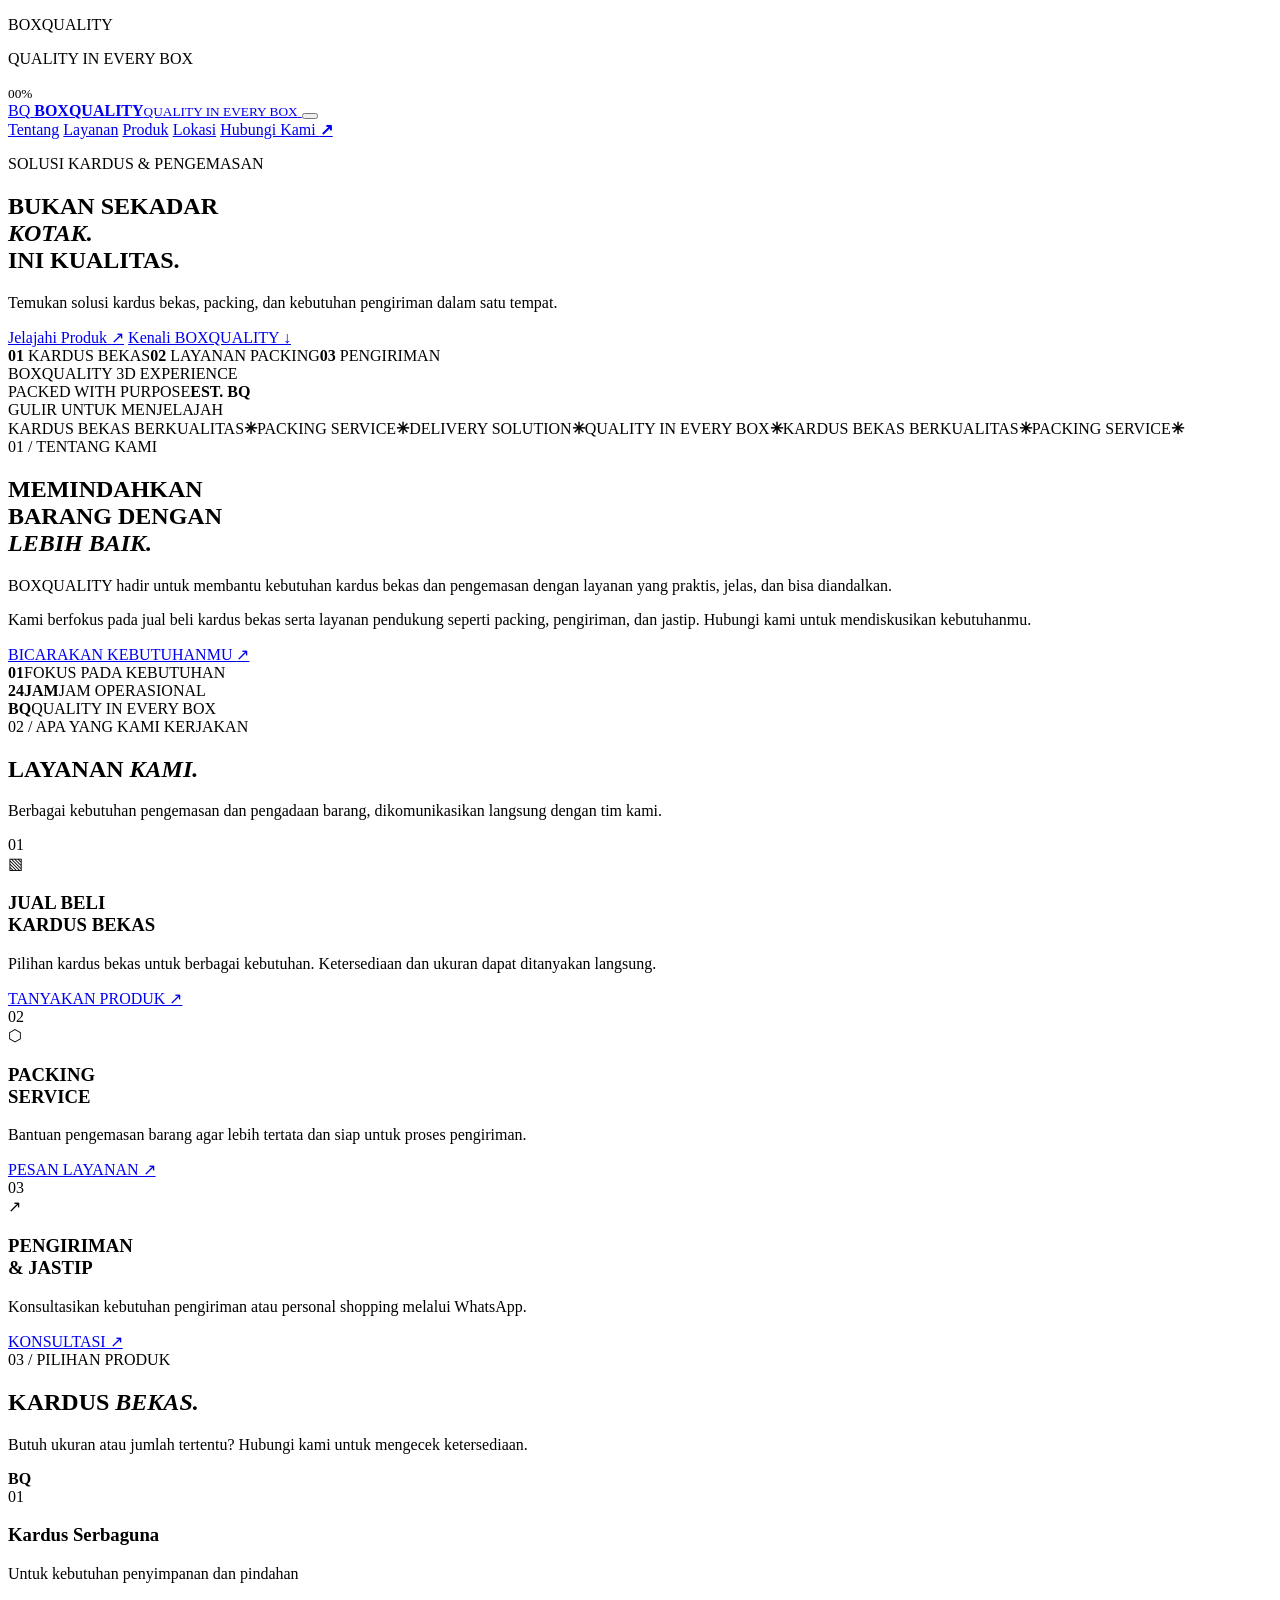
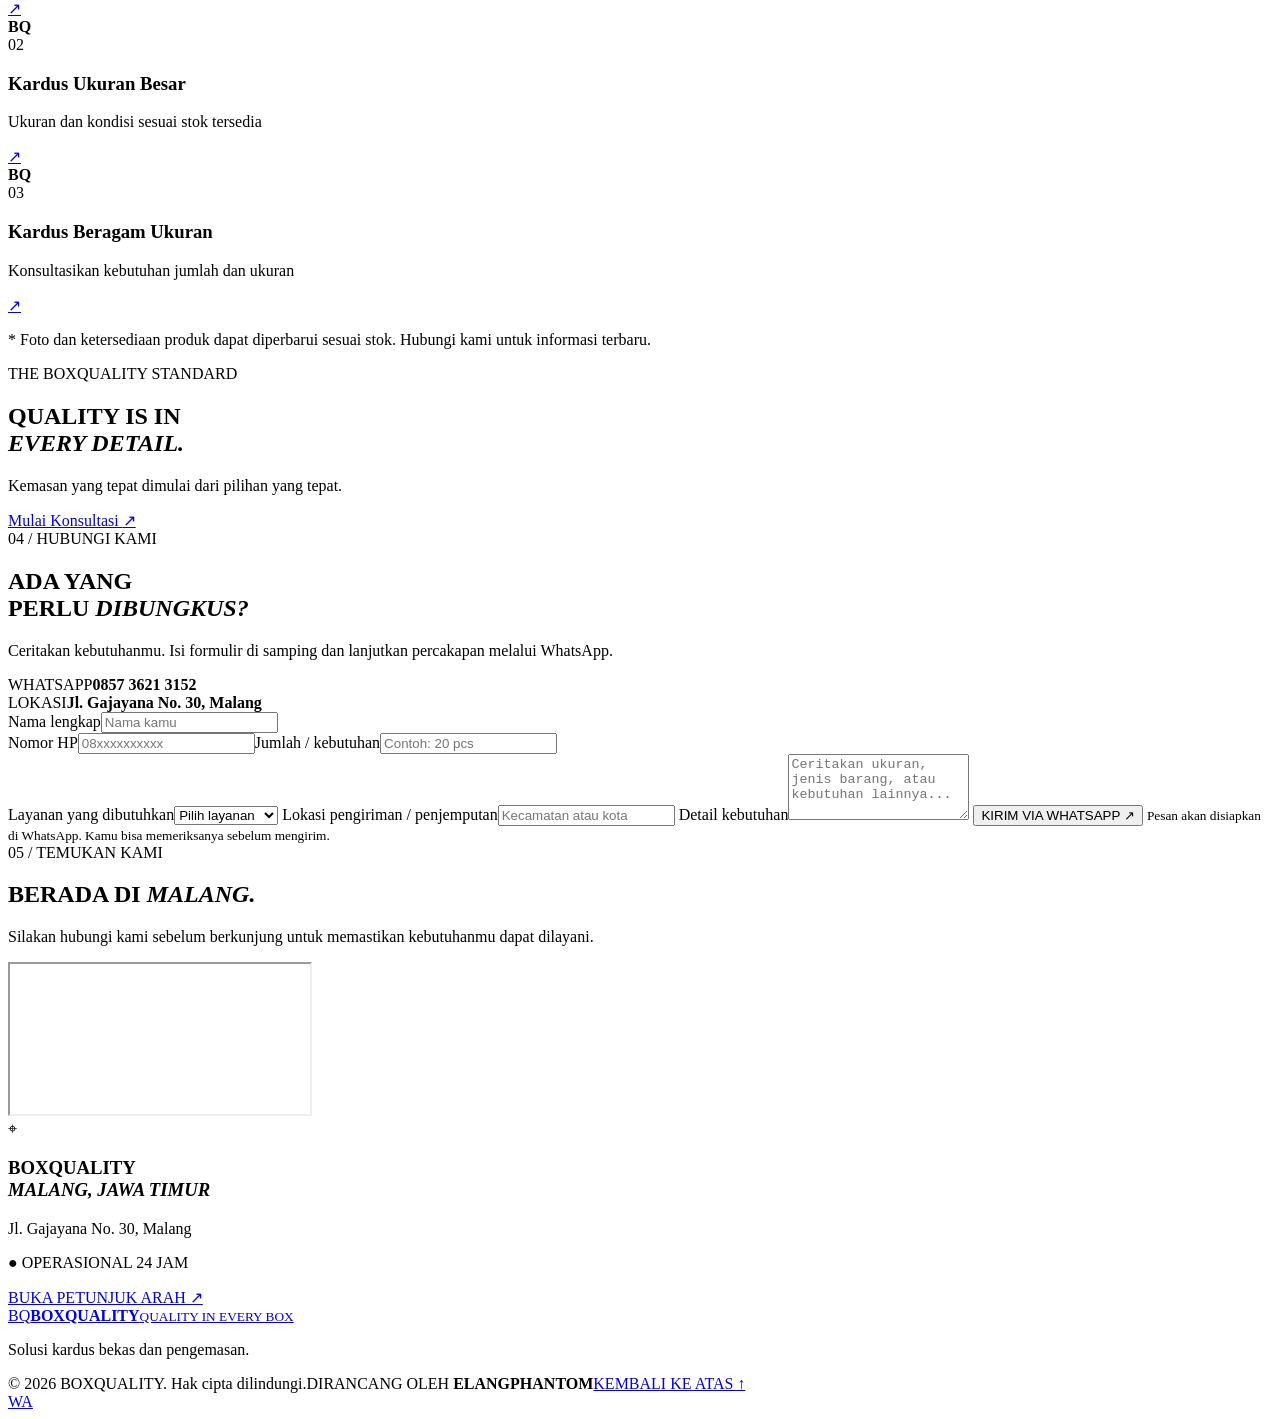
==== commit 7e805ebd: "Update print statement from 'Hello' to 'Goodbye'" ====
--- a/index.html
+++ b/index.html
@@ -1,239 +1,132 @@
-<!doctype html>
+<!DOCTYPE html>
 <html lang="id">
 <head>
-  <meta charset="utf-8">
-  <meta name="viewport" content="width=device-width, initial-scale=1">
-  <meta name="theme-color" content="#090a0b">
-  <meta name="description" content="BOXQUALITY — jual beli kardus bekas berkualitas, jasa packing, pengiriman, dan jastip di Malang.">
+  <meta charset="UTF-8">
+  <meta name="viewport" content="width=device-width, initial-scale=1.0">
+  <meta name="theme-color" content="#080808">
+  <meta name="description" content="BOXQUALITY — jual beli kardus bekas, layanan packing, pengiriman, dan jastip.">
   <title>BOXQUALITY — Quality in Every Box</title>
   <link rel="preconnect" href="https://fonts.googleapis.com">
   <link rel="preconnect" href="https://fonts.gstatic.com" crossorigin>
-  <link href="https://fonts.googleapis.com/css2?family=DM+Sans:wght@400;500;600;700&family=Manrope:wght@400;500;600;700;800&display=swap" rel="stylesheet">
-  <link rel="stylesheet" href="styles.css">
-  <script src="script.js" defer></script>
+  <link href="https://fonts.googleapis.com/css2?family=Barlow+Condensed:wght@500;600;700;800&family=DM+Sans:wght@400;500;600;700&display=swap" rel="stylesheet">
+  <link rel="stylesheet" href="css/style.css">
+  <link rel="stylesheet" href="css/3d.css">
+  <link rel="stylesheet" href="css/animation.css">
+  <link rel="stylesheet" href="css/loader.css">
+  <link rel="stylesheet" href="css/responsive.css">
+  <script type="importmap">
+    {
+      "imports": {
+        "three": "https://cdn.jsdelivr.net/npm/three@0.180.0/build/three.module.js",
+        "gsap": "https://cdn.jsdelivr.net/npm/gsap@3.14.2/index.js"
+      }
+    }
+  </script>
 </head>
 <body>
-  <div class="loader" id="loader" aria-label="Memuat BOXQUALITY">
-    <div class="loader-box" aria-hidden="true"><span></span></div>
-    <p class="loader-brand">BOX<span>QUALITY</span></p>
-    <div class="loader-track"><i></i></div>
+  <div class="loader" id="site-loader" aria-label="Memuat BOXQUALITY">
+    <div class="loader-mark"><span></span><span></span><span></span><span></span></div>
+    <p class="loader-brand">BOXQUALITY</p>
     <p class="loader-caption">QUALITY IN EVERY BOX</p>
+    <div class="loader-line"><i id="loader-progress"></i></div>
+    <small id="loader-percent">00%</small>
   </div>
 
-  <div class="ambient ambient-one" aria-hidden="true"></div>
-  <div class="ambient ambient-two" aria-hidden="true"></div>
-  <div class="falling-boxes" id="fallingBoxes" aria-hidden="true"></div>
+  <div class="site-shell">
+    <header class="topbar">
+      <a class="brand" href="#home" aria-label="BOXQUALITY beranda">
+        <span class="brand-symbol">BQ</span>
+        <span><strong>BOXQUALITY</strong><small>QUALITY IN EVERY BOX</small></span>
+      </a>
+      <button class="menu-toggle" id="menu-toggle" aria-label="Buka menu" aria-expanded="false"><span></span><span></span></button>
+      <nav class="nav" id="site-nav">
+        <a href="#tentang">Tentang</a>
+        <a href="#layanan">Layanan</a>
+        <a href="#produk">Produk</a>
+        <a href="#lokasi">Lokasi</a>
+        <a class="nav-cta" href="#pesan">Hubungi Kami <b>↗</b></a>
+      </nav>
+    </header>
 
-  <header class="site-header" id="top">
-    <a class="brand" href="#top" aria-label="BOXQUALITY, beranda">
-      <span class="brand-mark" aria-hidden="true"><i></i><b></b></span>
-      <span class="brand-name">BOX<span>QUALITY</span><small>QUALITY IN EVERY BOX</small></span>
-    </a>
-    <button class="menu-toggle" id="menuToggle" aria-label="Buka menu" aria-expanded="false">
-      <span></span><span></span>
-    </button>
-    <nav class="main-nav" id="mainNav" aria-label="Navigasi utama">
-      <a href="#about">Tentang</a>
-      <a href="#catalog">Katalog</a>
-      <a href="#services">Layanan</a>
-      <a href="#faq">FAQ</a>
-      <a class="nav-cta" href="#order">Hubungi Kami <span>↗</span></a>
-    </nav>
-  </header>
+    <main>
+      <section class="hero" id="home">
+        <div class="hero-grid"></div>
+        <div class="hero-copy">
+          <p class="eyebrow"><i></i> SOLUSI KARDUS & PENGEMASAN</p>
+          <h1>BUKAN SEKADAR<br><em>KOTAK.</em><br>INI KUALITAS.</h1>
+          <p class="hero-desc">Temukan solusi kardus bekas, packing, dan kebutuhan pengiriman dalam satu tempat.</p>
+          <div class="hero-actions">
+            <a class="button button-gold" href="#produk">Jelajahi Produk <span>↗</span></a>
+            <a class="text-link" href="#tentang">Kenali BOXQUALITY <span>↓</span></a>
+          </div>
+          <div class="hero-meta"><span><b>01</b> KARDUS BEKAS</span><span><b>02</b> LAYANAN PACKING</span><span><b>03</b> PENGIRIMAN</span></div>
+        </div>
+        <div class="hero-visual">
+          <div class="visual-orbit orbit-one"></div><div class="visual-orbit orbit-two"></div>
+          <div class="visual-label label-top">BOXQUALITY <span>3D EXPERIENCE</span></div>
+          <div id="box3d" class="box3d-stage" aria-label="Animasi kardus 3D"></div>
+          <div class="visual-label label-bottom"><span>PACKED WITH PURPOSE</span><b>EST. BQ</b></div>
+          <div class="visual-glow"></div>
+        </div>
+        <div class="hero-scroll"><span></span> GULIR UNTUK MENJELAJAH</div>
+      </section>
 
-  <main>
-    <section class="hero section-wrap">
-      <div class="hero-copy reveal">
-        <p class="eyebrow"><span class="eyebrow-line"></span> SOLUSI KARDUS & LOGISTIK · MALANG</p>
-        <h1>QUALITY<br>IN EVERY <span>BOX.</span></h1>
-        <p class="hero-description">
-          Kardus bekas berkualitas, dipilih dengan cermat untuk melindungi
-          setiap barang dan mendukung langkah bisnis yang lebih bijak.
-        </p>
-        <div class="hero-actions">
-          <a class="button button-gold" href="#catalog">Jelajahi Produk <span>↗</span></a>
-          <a class="text-link" href="#about"><span class="play-icon">↓</span> Kenali BOXQUALITY</a>
+      <section class="ticker" aria-label="Layanan BOXQUALITY"><div class="ticker-track"><span>KARDUS BEKAS BERKUALITAS</span><b>✳</b><span>PACKING SERVICE</span><b>✳</b><span>DELIVERY SOLUTION</span><b>✳</b><span>QUALITY IN EVERY BOX</span><b>✳</b><span>KARDUS BEKAS BERKUALITAS</span><b>✳</b><span>PACKING SERVICE</span><b>✳</b></div></section>
+
+      <section class="section about" id="tentang">
+        <div class="section-kicker">01 / TENTANG KAMI</div>
+        <div class="about-layout">
+          <h2>MEMINDAHKAN<br>BARANG DENGAN<br><em>LEBIH BAIK.</em></h2>
+          <div class="about-copy"><p class="lead">BOXQUALITY hadir untuk membantu kebutuhan kardus bekas dan pengemasan dengan layanan yang praktis, jelas, dan bisa diandalkan.</p><p>Kami berfokus pada jual beli kardus bekas serta layanan pendukung seperti packing, pengiriman, dan jastip. Hubungi kami untuk mendiskusikan kebutuhanmu.</p><a class="under-link" href="#pesan">BICARAKAN KEBUTUHANMU <span>↗</span></a></div>
         </div>
-        <div class="hero-proof">
-          <span class="proof-dot"></span>
-          <p>Beroperasi <strong>24 jam</strong><span class="proof-separator">/</span>Melayani Malang & sekitarnya</p>
+        <div class="stats-row"><div><strong>01</strong><span>FOKUS PADA KEBUTUHAN</span></div><div><strong>24<span>JAM</span></strong><span>JAM OPERASIONAL</span></div><div><strong>BQ</strong><span>QUALITY IN EVERY BOX</span></div></div>
+      </section>
+
+      <section class="section services" id="layanan">
+        <div class="section-head"><div><div class="section-kicker">02 / APA YANG KAMI KERJAKAN</div><h2>LAYANAN <em>KAMI.</em></h2></div><p>Berbagai kebutuhan pengemasan dan pengadaan barang, dikomunikasikan langsung dengan tim kami.</p></div>
+        <div class="service-grid">
+          <article class="service-card"><span class="service-no">01</span><div class="service-icon">▧</div><h3>JUAL BELI<br>KARDUS BEKAS</h3><p>Pilihan kardus bekas untuk berbagai kebutuhan. Ketersediaan dan ukuran dapat ditanyakan langsung.</p><a href="#pesan">TANYAKAN PRODUK ↗</a></article>
+          <article class="service-card featured"><span class="service-no">02</span><div class="service-icon">⬡</div><h3>PACKING<br>SERVICE</h3><p>Bantuan pengemasan barang agar lebih tertata dan siap untuk proses pengiriman.</p><a href="#pesan">PESAN LAYANAN ↗</a></article>
+          <article class="service-card"><span class="service-no">03</span><div class="service-icon">↗</div><h3>PENGIRIMAN<br>& JASTIP</h3><p>Konsultasikan kebutuhan pengiriman atau personal shopping melalui WhatsApp.</p><a href="#pesan">KONSULTASI ↗</a></article>
         </div>
-      </div>
+      </section>
 
-      <div class="hero-visual reveal" aria-label="Visual kardus 3D">
-        <div class="visual-orbit orbit-one"></div>
-        <div class="visual-orbit orbit-two"></div>
-        <div class="visual-glow"></div>
-        <div class="hero-box box-3d">
-          <div class="box-face box-front"><span class="box-stamp">BQ<br><small>REUSE / REPACK</small></span><i class="box-seam"></i></div>
-          <div class="box-face box-side"></div>
-          <div class="box-face box-top"></div>
+      <section class="section products" id="produk">
+        <div class="section-head"><div><div class="section-kicker">03 / PILIHAN PRODUK</div><h2>KARDUS <em>BEKAS.</em></h2></div><p>Butuh ukuran atau jumlah tertentu? Hubungi kami untuk mengecek ketersediaan.</p></div>
+        <div class="product-grid">
+          <article class="product-card"><div class="product-art art-one"><div class="mini-box"><i></i><b>BQ</b></div><span>01</span></div><div class="product-info"><div><h3>Kardus Serbaguna</h3><p>Untuk kebutuhan penyimpanan dan pindahan</p></div><a href="#pesan" aria-label="Tanya kardus serbaguna">↗</a></div></article>
+          <article class="product-card"><div class="product-art art-two"><div class="mini-box mini-wide"><i></i><b>BQ</b></div><span>02</span></div><div class="product-info"><div><h3>Kardus Ukuran Besar</h3><p>Ukuran dan kondisi sesuai stok tersedia</p></div><a href="#pesan" aria-label="Tanya kardus ukuran besar">↗</a></div></article>
+          <article class="product-card"><div class="product-art art-three"><div class="mini-box mini-flat"><i></i><b>BQ</b></div><span>03</span></div><div class="product-info"><div><h3>Kardus Beragam Ukuran</h3><p>Konsultasikan kebutuhan jumlah dan ukuran</p></div><a href="#pesan" aria-label="Tanya kardus beragam ukuran">↗</a></div></article>
         </div>
-        <div class="visual-caption"><span>01 / 03</span><i></i><span>REUSE WITH PURPOSE</span></div>
-        <div class="visual-note"><span class="note-icon">✳</span><span>Dipilih.<br>Diperiksa.<br>Siap dipakai.</span></div>
-      </div>
-      <div class="hero-index">BQ — 2026 <span>•</span> MALANG, ID</div>
-      <a class="scroll-cue" href="#about"><span></span> SCROLL TO EXPLORE</a>
-    </section>
+        <p class="product-note">* Foto dan ketersediaan produk dapat diperbarui sesuai stok. Hubungi kami untuk informasi terbaru.</p>
+      </section>
 
-    <section class="metrics section-wrap reveal" aria-label="Keunggulan BOXQUALITY">
-      <div><strong>24<span>/7</span></strong><p>Siap dihubungi</p></div>
-      <div><strong>100<span>%</span></strong><p>Kardus bekas terpilih</p></div>
-      <div><strong>3<span>+</span></strong><p>Solusi dalam satu tempat</p></div>
-      <div class="metrics-note"><span class="gold-star">✳</span> Lebih bernilai<br>di setiap penggunaan.</div>
-    </section>
+      <section class="statement">
+        <div class="statement-orb"></div><p class="section-kicker">THE BOXQUALITY STANDARD</p><h2>QUALITY IS IN<br><em>EVERY DETAIL.</em></h2><p>Kemasan yang tepat dimulai dari pilihan yang tepat.</p><a class="button button-outline" href="#pesan">Mulai Konsultasi <span>↗</span></a>
+      </section>
 
-    <section class="about section-wrap section-pad" id="about">
-      <div class="section-heading reveal">
-        <p class="eyebrow"><span class="eyebrow-line"></span> TENTANG BOXQUALITY</p>
-        <h2>Memberi kardus<br><span>kesempatan kedua.</span></h2>
-      </div>
-      <div class="about-content reveal">
-        <p class="about-lead">Kami percaya kualitas tidak selalu berarti baru.</p>
-        <p>BOXQUALITY adalah partner kebutuhan kardus bekas dan logistik Anda di Malang. Kami menyediakan kardus bekas pilihan untuk membantu kebutuhan pengemasan dengan lebih praktis, efisien, dan bertanggung jawab.</p>
-        <a class="text-link gold-link" href="#order">Ceritakan kebutuhan Anda <span>↗</span></a>
-      </div>
-      <div class="about-ribbon"><span>REUSE</span><i>✳</i><span>REPACK</span><i>✳</i><span>RETHINK</span></div>
-    </section>
+      <section class="section order" id="pesan">
+        <div class="order-intro"><div class="section-kicker">04 / HUBUNGI KAMI</div><h2>ADA YANG<br>PERLU <em>DIBUNGKUS?</em></h2><p>Ceritakan kebutuhanmu. Isi formulir di samping dan lanjutkan percakapan melalui WhatsApp.</p><div class="contact-line"><span>WHATSAPP</span><strong>0857 3621 3152</strong></div><div class="contact-line"><span>LOKASI</span><strong>Jl. Gajayana No. 30, Malang</strong></div></div>
+        <form class="order-form" id="order-form">
+          <label>Nama lengkap<input name="nama" type="text" placeholder="Nama kamu" required></label>
+          <div class="form-pair"><label>Nomor HP<input name="telepon" type="tel" placeholder="08xxxxxxxxxx" required></label><label>Jumlah / kebutuhan<input name="jumlah" type="text" placeholder="Contoh: 20 pcs"></label></div>
+          <label>Layanan yang dibutuhkan<select name="layanan" required><option value="">Pilih layanan</option><option>Kardus bekas</option><option>Jasa packing</option><option>Pengiriman</option><option>Jastip</option><option>Lainnya</option></select></label>
+          <label>Lokasi pengiriman / penjemputan<input name="lokasi" type="text" placeholder="Kecamatan atau kota"></label>
+          <label>Detail kebutuhan<textarea name="detail" rows="4" placeholder="Ceritakan ukuran, jenis barang, atau kebutuhan lainnya..."></textarea></label>
+          <button class="button button-gold form-submit" type="submit">KIRIM VIA WHATSAPP <span>↗</span></button>
+          <small>Pesan akan disiapkan di WhatsApp. Kamu bisa memeriksanya sebelum mengirim.</small>
+        </form>
+      </section>
 
-    <section class="catalog section-pad" id="catalog">
-      <div class="section-wrap">
-        <div class="section-heading catalog-heading reveal">
-          <div><p class="eyebrow"><span class="eyebrow-line"></span> PILIHAN KAMI</p><h2>Kardus bekas,<br><span>standar terjaga.</span></h2></div>
-          <p class="section-intro">Setiap kardus adalah barang bekas pakai yang telah melalui seleksi. Ukuran dan ketersediaan dapat berubah—tanyakan stok terbaru kepada tim kami.</p>
-        </div>
-        <div class="catalog-toolbar reveal">
-          <div class="filters" role="group" aria-label="Filter katalog">
-            <button class="filter-button active" data-filter="all">Semua</button>
-            <button class="filter-button" data-filter="kecil">Kecil</button>
-            <button class="filter-button" data-filter="sedang">Sedang</button>
-            <button class="filter-button" data-filter="besar">Besar</button>
-          </div>
-          <span class="catalog-disclaimer"><span class="status-dot"></span> SEMUA PRODUK KARDUS BEKAS</span>
-        </div>
+      <section class="section location" id="lokasi">
+        <div class="section-head"><div><div class="section-kicker">05 / TEMUKAN KAMI</div><h2>BERADA DI <em>MALANG.</em></h2></div><p>Silakan hubungi kami sebelum berkunjung untuk memastikan kebutuhanmu dapat dilayani.</p></div>
+        <div class="location-panel"><div class="map-frame"><iframe title="Peta BOXQUALITY Malang" src="https://maps.google.com/maps?q=Jl.%20Gajayana%20No.%2030%2C%20Malang&t=&z=15&ie=UTF8&iwloc=&output=embed" loading="lazy" referrerpolicy="no-referrer-when-downgrade"></iframe></div><div class="location-info"><span class="pin">⌖</span><h3>BOXQUALITY<br><em>MALANG, JAWA TIMUR</em></h3><p>Jl. Gajayana No. 30, Malang</p><p class="open-hours">● OPERASIONAL 24 JAM</p><a class="under-link" target="_blank" rel="noopener" href="https://www.google.com/maps/search/?api=1&query=Jl.+Gajayana+No.+30+Malang">BUKA PETUNJUK ARAH ↗</a></div></div>
+      </section>
+    </main>
 
-        <div class="product-grid">
-          <article class="product-card reveal" data-size="kecil">
-            <div class="product-art product-art-small"><span class="product-number">01</span><div class="mini-box"><i></i></div><span class="product-tag">BEKAS · PILIHAN</span></div>
-            <div class="product-info"><div><p class="product-type">UKURAN KECIL</p><h3>Compact Box</h3></div><a href="#order" class="product-arrow" data-product="Compact Box">↗<span class="sr-only">Pesan Compact Box</span></a></div>
-            <p class="product-description">Praktis untuk paket ringan, aksesoris, dan kebutuhan penyimpanan.</p>
-            <div class="product-meta"><span>Stok sesuai ketersediaan</span><span>Bekas terpilih</span></div>
-          </article>
-          <article class="product-card reveal" data-size="sedang">
-            <div class="product-art product-art-medium"><span class="product-number">02</span><div class="mini-box"><i></i></div><span class="product-tag">BEKAS · PILIHAN</span></div>
-            <div class="product-info"><div><p class="product-type">UKURAN SEDANG</p><h3>Everyday Box</h3></div><a href="#order" class="product-arrow" data-product="Everyday Box">↗<span class="sr-only">Pesan Everyday Box</span></a></div>
-            <p class="product-description">Pilihan serbaguna untuk pengiriman barang dan kebutuhan pindahan.</p>
-            <div class="product-meta"><span>Stok sesuai ketersediaan</span><span>Bekas terpilih</span></div>
-          </article>
-          <article class="product-card reveal" data-size="besar">
-            <div class="product-art product-art-large"><span class="product-number">03</span><div class="mini-box"><i></i></div><span class="product-tag">BEKAS · PILIHAN</span></div>
-            <div class="product-info"><div><p class="product-type">UKURAN BESAR</p><h3>Storage Box</h3></div><a href="#order" class="product-arrow" data-product="Storage Box">↗<span class="sr-only">Pesan Storage Box</span></a></div>
-            <p class="product-description">Ruang lebih lega untuk barang berukuran besar dan penyimpanan.</p>
-            <div class="product-meta"><span>Stok sesuai ketersediaan</span><span>Bekas terpilih</span></div>
-          </article>
-        </div>
-        <p class="catalog-footnote">* Nama kategori digunakan untuk memudahkan pilihan. Konfirmasi ukuran, kondisi, dan stok aktual melalui WhatsApp sebelum pemesanan.</p>
-      </div>
-    </section>
-
-    <section class="gallery section-wrap section-pad" id="gallery">
-      <div class="section-heading gallery-heading reveal">
-        <div><p class="eyebrow"><span class="eyebrow-line"></span> DI BALIK SETIAP BOX</p><h2>Siap untuk<br><span>perjalanan berikutnya.</span></h2></div>
-        <p class="section-intro">Kardus yang tepat memberi barang Anda perlindungan dan perjalanan yang lebih baik.</p>
-      </div>
-      <div class="gallery-grid">
-        <figure class="gallery-item gallery-main reveal">
-          <img src="https://images.unsplash.com/photo-1607082349566-187342175e2f?auto=format&fit=crop&w=1100&q=80" alt="Paket dan kemasan siap untuk dikirim" loading="lazy">
-          <figcaption><span>01</span><span>PACKED WITH PURPOSE</span></figcaption>
-        </figure>
-        <figure class="gallery-item gallery-secondary reveal">
-          <img src="https://images.unsplash.com/photo-1607082348824-0a96f2a4b9da?auto=format&fit=crop&w=900&q=80" alt="Proses menyiapkan barang untuk pengiriman" loading="lazy">
-          <figcaption><span>02</span><span>READY FOR THE NEXT TRIP</span></figcaption>
-        </figure>
-        <div class="gallery-quote reveal"><span class="quote-mark">“</span><p>Dipakai kembali.<br>Dijaga kualitasnya.</p><span class="quote-rule"></span><small>BOXQUALITY · MALANG</small></div>
-      </div>
-    </section>
-
-    <section class="services section-pad" id="services">
-      <div class="section-wrap">
-        <div class="section-heading reveal"><p class="eyebrow"><span class="eyebrow-line"></span> LEBIH DARI SEKADAR KARDUS</p><h2>Satu partner.<br><span>Banyak solusi.</span></h2></div>
-        <div class="service-grid">
-          <article class="service-card reveal"><span class="service-index">01 / SERVICE</span><div class="service-icon">▧</div><h3>Jasa Packing</h3><p>Butuh bantuan menyiapkan barang? Konsultasikan kebutuhan packing Anda dengan tim kami.</p><a href="#order" class="service-link">Tanyakan layanan <span>↗</span></a></article>
-          <article class="service-card reveal"><span class="service-index">02 / SERVICE</span><div class="service-icon">↗</div><h3>Pengiriman</h3><p>Diskusikan kebutuhan pengiriman dan pilihan layanan yang sesuai dengan barang Anda.</p><a href="#order" class="service-link">Tanyakan layanan <span>↗</span></a></article>
-          <article class="service-card reveal"><span class="service-index">03 / SERVICE</span><div class="service-icon">◎</div><h3>Jastip</h3><p>Perlu bantuan titip belanja? Hubungi kami untuk membicarakan kebutuhan dan detailnya.</p><a href="#order" class="service-link">Tanyakan layanan <span>↗</span></a></article>
-        </div>
-        <p class="service-note">Detail layanan, biaya, jangkauan, serta ketersediaan dikonfirmasi terlebih dahulu melalui WhatsApp.</p>
-      </div>
-    </section>
-
-    <section class="order section-wrap section-pad" id="order">
-      <div class="order-panel reveal">
-        <div class="order-copy">
-          <p class="eyebrow"><span class="eyebrow-line"></span> MULAI DARI SINI</p>
-          <h2>Ada yang bisa<br><span>kami bantu?</span></h2>
-          <p>Ceritakan kebutuhan Anda. Formulir ini akan menyiapkan pesan WhatsApp agar tim kami bisa membantu lebih cepat.</p>
-          <div class="contact-details">
-            <a href="https://wa.me/6285736213152" target="_blank" rel="noopener noreferrer"><span class="contact-symbol">↗</span><span><small>WHATSAPP</small>0857 3621 3152</span></a>
-            <div><span class="contact-symbol">⌖</span><span><small>LOKASI</small>Jl. Gajayana No. 30, Malang</span></div>
-            <div><span class="contact-symbol">◷</span><span><small>JAM OPERASIONAL</small>24 jam</span></div>
-          </div>
-        </div>
-        <form class="order-form" id="orderForm">
-          <label for="customerName">Nama Anda <span>*</span></label>
-          <input id="customerName" name="name" type="text" placeholder="Masukkan nama" autocomplete="name" required>
-          <label for="customerPhone">Nomor WhatsApp <span>*</span></label>
-          <input id="customerPhone" name="phone" type="tel" placeholder="Contoh: 08xxxxxxxxxx" autocomplete="tel" required>
-          <label for="requestType">Saya tertarik dengan <span>*</span></label>
-          <select id="requestType" name="type" required>
-            <option value="" disabled selected>Pilih kebutuhan</option>
-            <option>Kardus bekas ukuran kecil</option>
-            <option>Kardus bekas ukuran sedang</option>
-            <option>Kardus bekas ukuran besar</option>
-            <option>Jasa packing</option>
-            <option>Pengiriman</option>
-            <option>Jastip</option>
-            <option>Konsultasi / kebutuhan lainnya</option>
-          </select>
-          <label for="customerMessage">Detail kebutuhan <span class="optional">(opsional)</span></label>
-          <textarea id="customerMessage" name="message" rows="3" placeholder="Ukuran, jumlah, lokasi, atau detail lainnya"></textarea>
-          <button class="button button-gold submit-button" type="submit">Lanjutkan ke WhatsApp <span>↗</span></button>
-          <p class="form-privacy">Pesan dibuka di WhatsApp Anda untuk ditinjau sebelum dikirim.</p>
-        </form>
-      </div>
-    </section>
-
-    <section class="faq section-wrap section-pad" id="faq">
-      <div class="section-heading reveal"><p class="eyebrow"><span class="eyebrow-line"></span> PERTANYAAN UMUM</p><h2>Yang perlu<br><span>Anda tahu.</span></h2></div>
-      <div class="faq-list reveal">
-        <details><summary>Apakah kardus yang dijual kardus baru?<span class="faq-plus"></span></summary><p>Tidak. Semua produk kardus yang ditawarkan BOXQUALITY adalah kardus bekas. Kondisi dan ketersediaan dapat berbeda; silakan konfirmasi sebelum memesan.</p></details>
-        <details><summary>Bagaimana cara mengetahui ukuran dan stok?<span class="faq-plus"></span></summary><p>Hubungi kami melalui WhatsApp dan sebutkan kebutuhan Anda. Tim kami akan membantu mengecek stok dan detail ukuran yang tersedia.</p></details>
-        <details><summary>Apakah BOXQUALITY melayani jasa packing dan pengiriman?<span class="faq-plus"></span></summary><p>Ya, tersedia layanan packing dan pengiriman. Hubungi kami untuk membicarakan kebutuhan, jangkauan, biaya, dan ketersediaan layanan.</p></details>
-        <details><summary>Di mana lokasi BOXQUALITY dan kapan bisa dihubungi?<span class="faq-plus"></span></summary><p>Alamat kami di Jl. Gajayana No. 30, Malang. Kami dapat dihubungi 24 jam melalui WhatsApp.</p></details>
-      </div>
-    </section>
-
-    <section class="location section-pad" id="location">
-      <div class="section-wrap location-inner reveal">
-        <div class="location-copy"><p class="eyebrow"><span class="eyebrow-line"></span> TEMUKAN KAMI</p><h2>Berbasis di<br><span>Malang.</span></h2><p>Jl. Gajayana No. 30, Malang</p><a class="button button-outline" href="https://www.google.com/maps/search/?api=1&query=Jl.+Gajayana+No.+30%2C+Malang" target="_blank" rel="noopener noreferrer">Buka di Google Maps <span>↗</span></a></div>
-        <div class="map-frame"><iframe title="Peta lokasi BOXQUALITY di Malang" src="https://www.google.com/maps?q=Jl.%20Gajayana%20No.%2030%2C%20Malang&output=embed" loading="lazy" referrerpolicy="no-referrer-when-downgrade"></iframe><span class="map-label"><i></i> BOXQUALITY · MALANG</span></div>
-      </div>
-    </section>
-  </main>
-
-  <footer class="site-footer">
-    <div class="footer-main section-wrap">
-      <a class="brand footer-brand" href="#top">
-        <span class="brand-mark" aria-hidden="true"><i></i><b></b></span>
-        <span class="brand-name">BOX<span>QUALITY</span><small>QUALITY IN EVERY BOX</small></span>
-      </a>
-      <p>Memberi kardus bekas kualitas pilihan<br>kesempatan untuk perjalanan berikutnya.</p>
-      <a class="footer-top" href="#top">KEMBALI KE ATAS ↑</a>
-    </div>
-    <div class="footer-bottom section-wrap"><span>© 2026 BOXQUALITY — Designed by ElangPhantom.</span><span>MALANG, INDONESIA <i>✳</i></span></div>
-  </footer>
-
-  <a class="floating-wa" href="https://wa.me/6285736213152?text=Halo%20BOXQUALITY%2C%20saya%20ingin%20bertanya." target="_blank" rel="noopener noreferrer" aria-label="Hubungi BOXQUALITY melalui WhatsApp">
-    <svg viewBox="0 0 24 24" aria-hidden="true"><path d="M20.5 3.5A11.8 11.8 0 0 0 12.1 0C5.5 0 .1 5.4.1 12c0 2.1.6 4.1 1.6 5.9L0 24l6.3-1.6a12 12 0 0 0 5.8 1.5h.1c6.6 0 12-5.4 12-12 0-3.2-1.3-6.2-3.7-8.4ZM12.1 21.8h-.1a9.9 9.9 0 0 1-5-1.4l-.4-.2-3.7 1 1-3.6-.3-.4a9.8 9.8 0 0 1-1.5-5.2c0-5.5 4.5-10 10-10 2.7 0 5.2 1 7.1 2.9a10 10 0 0 1-7.1 16.9Zm5.5-7.5c-.3-.2-1.7-.9-2-.9-.3-.1-.5-.2-.7.2-.2.3-.8.9-.9 1.1-.2.2-.3.2-.6.1-.3-.2-1.2-.5-2.3-1.5-.8-.7-1.4-1.7-1.6-2-.2-.3 0-.5.1-.6.1-.1.3-.3.4-.5.2-.2.2-.3.3-.5.1-.2 0-.4 0-.5-.1-.2-.7-1.6-.9-2.2-.2-.6-.5-.5-.7-.5h-.6c-.2 0-.5.1-.8.4-.3.3-1 1-1 2.4s1 2.7 1.1 2.9c.1.2 2 3.1 4.9 4.3.7.3 1.2.5 1.6.6.7.2 1.3.2 1.8.1.6-.1 1.7-.7 2-1.4.2-.7.2-1.3.2-1.4-.1-.1-.3-.2-.6-.3Z"/></svg>
-  </a>
+    <footer class="footer"><a class="brand" href="#home"><span class="brand-symbol">BQ</span><span><strong>BOXQUALITY</strong><small>QUALITY IN EVERY BOX</small></span></a><p>Solusi kardus bekas dan pengemasan.</p><div class="footer-bottom"><span>© 2026 BOXQUALITY. Hak cipta dilindungi.</span><span>DIRANCANG OLEH <b>ELANGPHANTOM</b></span><a href="#home">KEMBALI KE ATAS ↑</a></div></footer>
+  </div>
+  <a class="floating-wa" href="https://wa.me/6285736213152" target="_blank" rel="noopener" aria-label="Chat WhatsApp">WA</a>
+  <script type="module" src="js/main.js"></script>
 </body>
-</html>
+                                                                                                                                                                                                                                                                                                                              </html>
--- a/css/style.css
+++ b/css/style.css
@@ -0,0 +1 @@
+
--- a/css/3d.css
+++ b/css/3d.css
@@ -0,0 +1 @@
+
--- a/css/animation.css
+++ b/css/animation.css
@@ -0,0 +1 @@
+
--- a/css/loader.css
+++ b/css/loader.css
@@ -0,0 +1 @@
+
--- a/css/responsive.css
+++ b/css/responsive.css
@@ -0,0 +1 @@
+
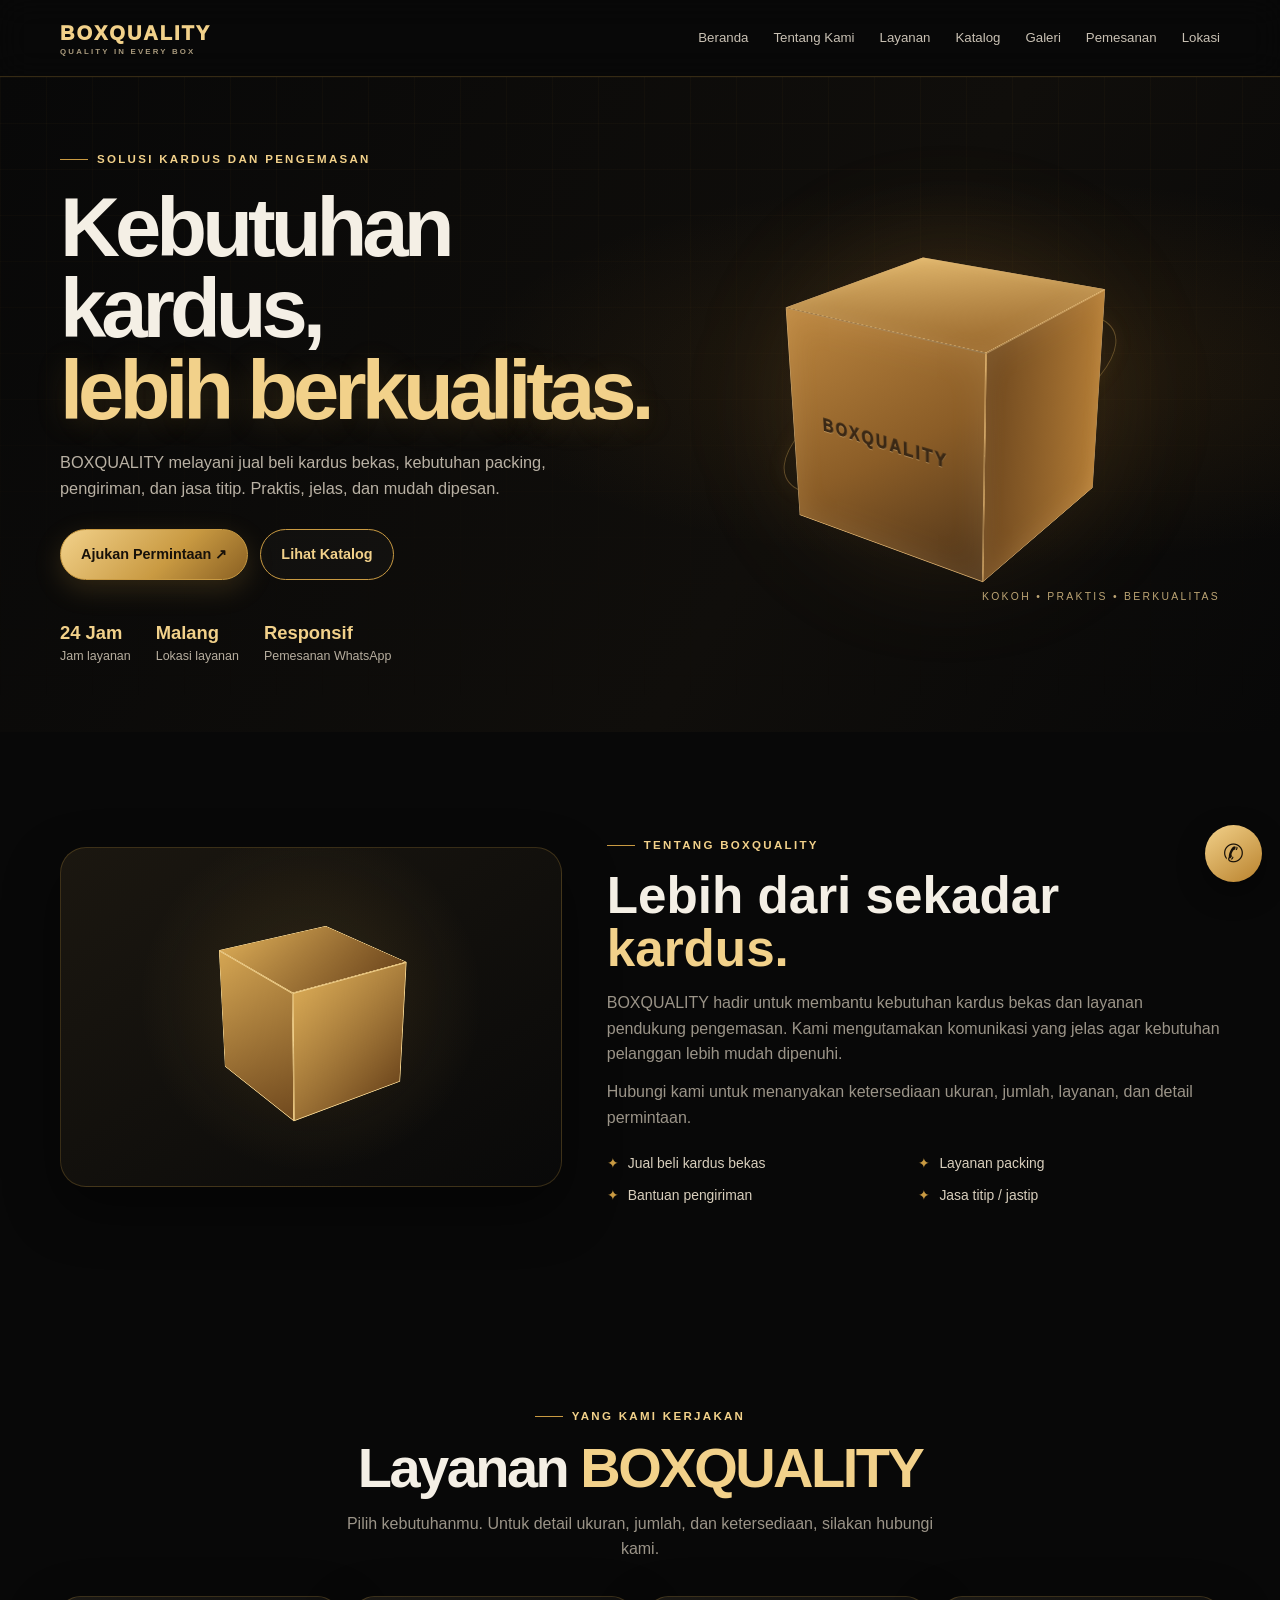
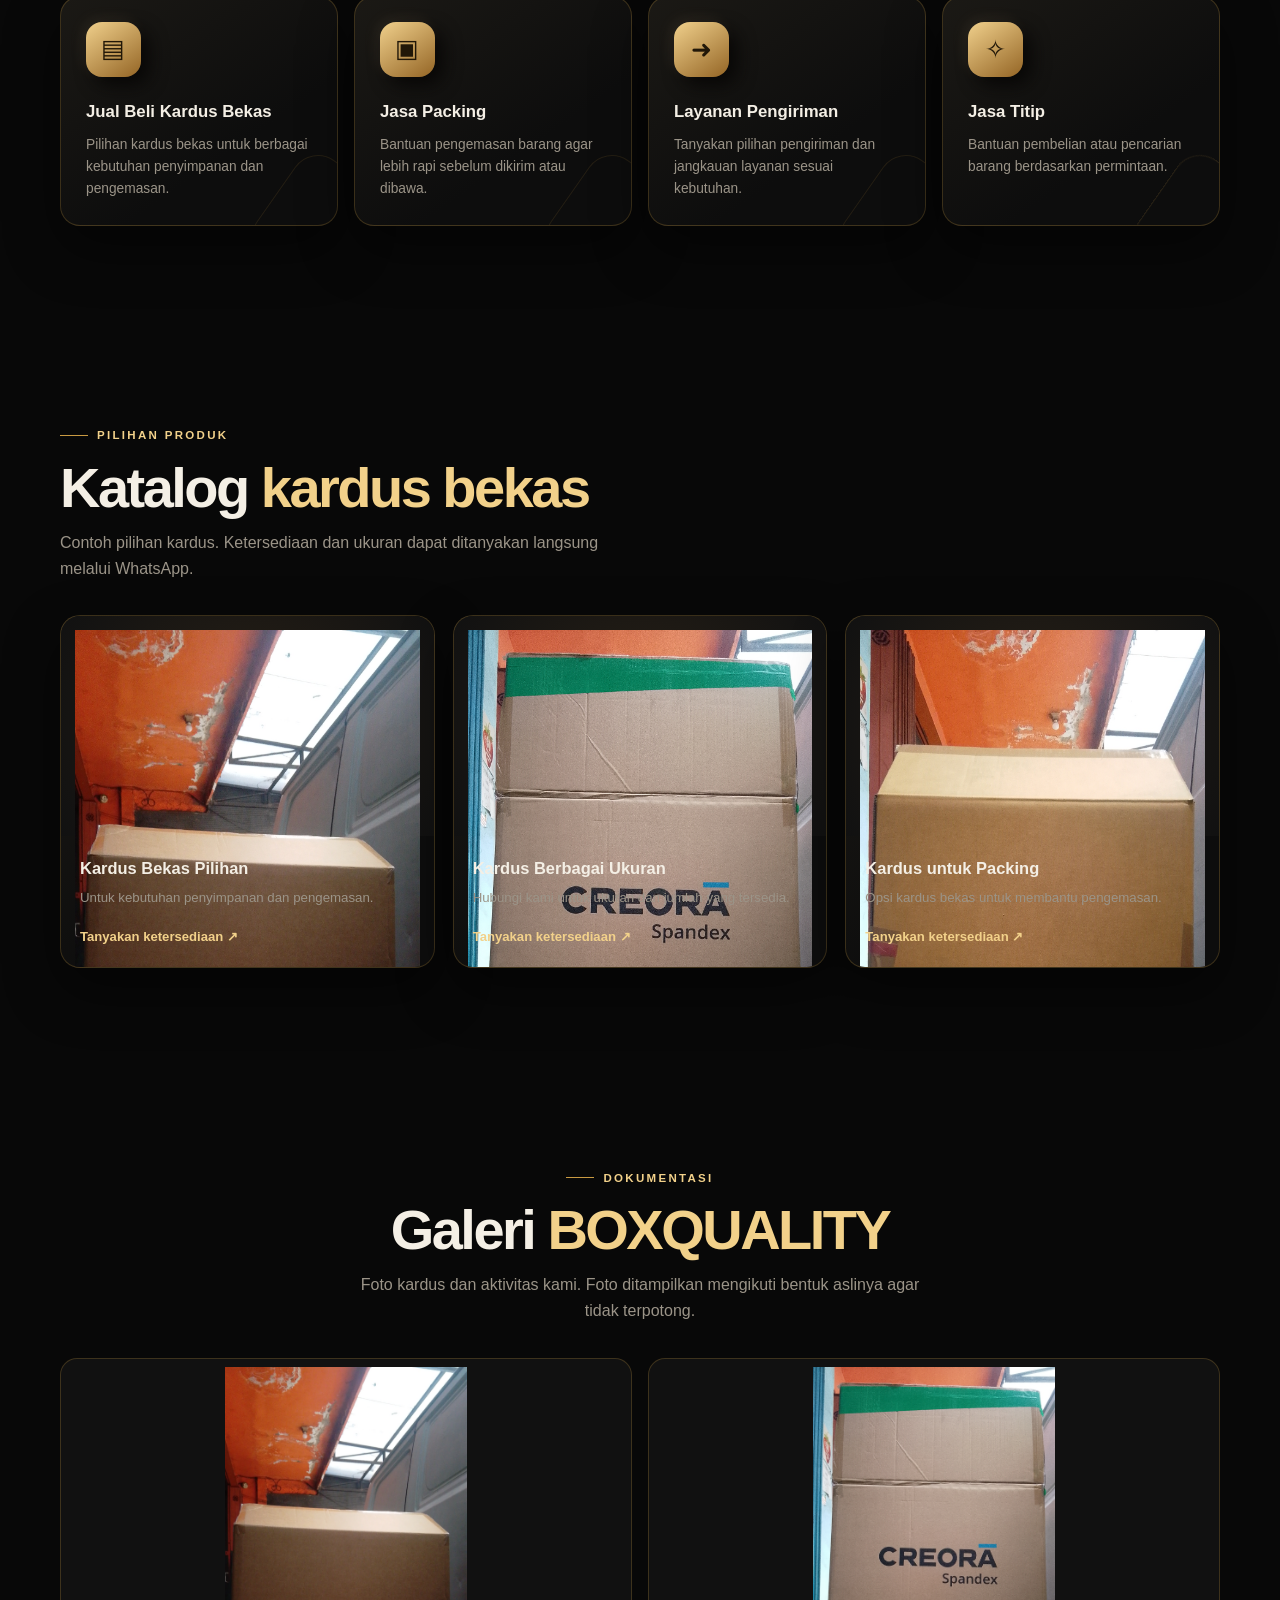
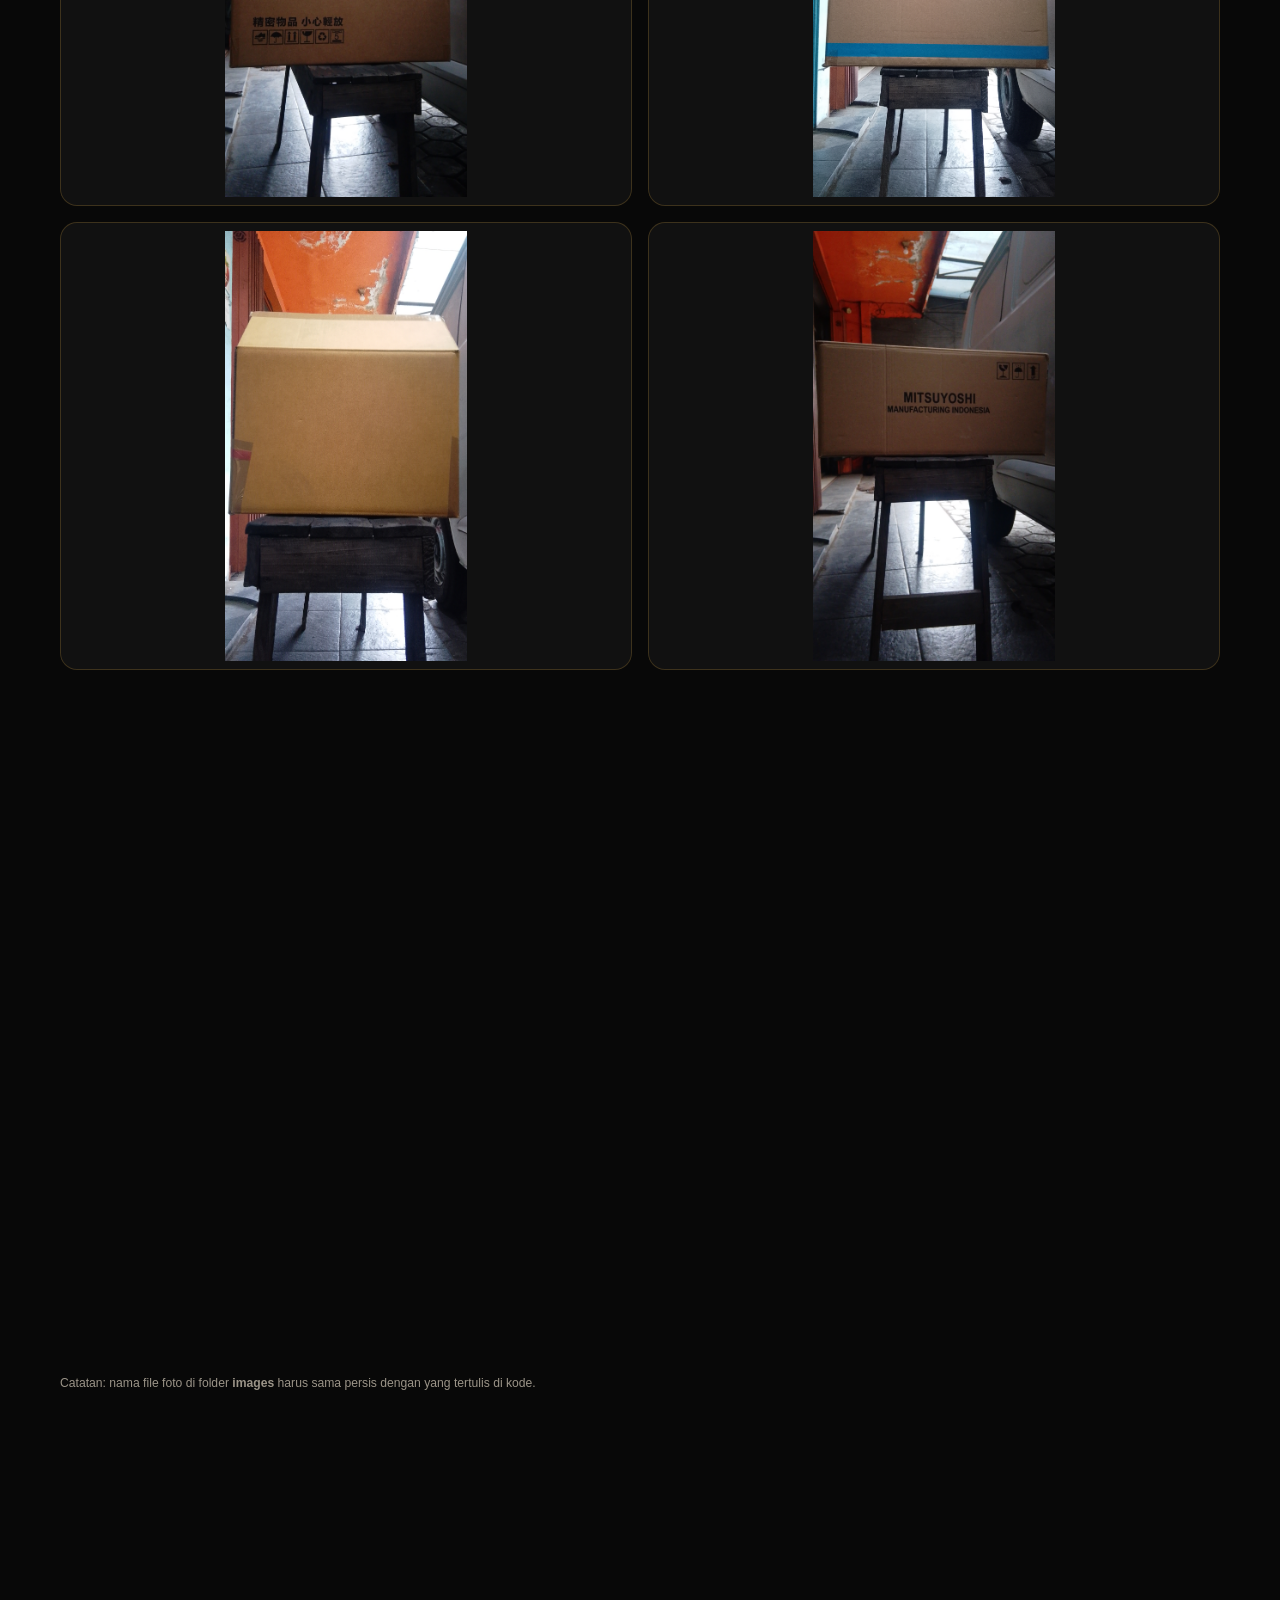
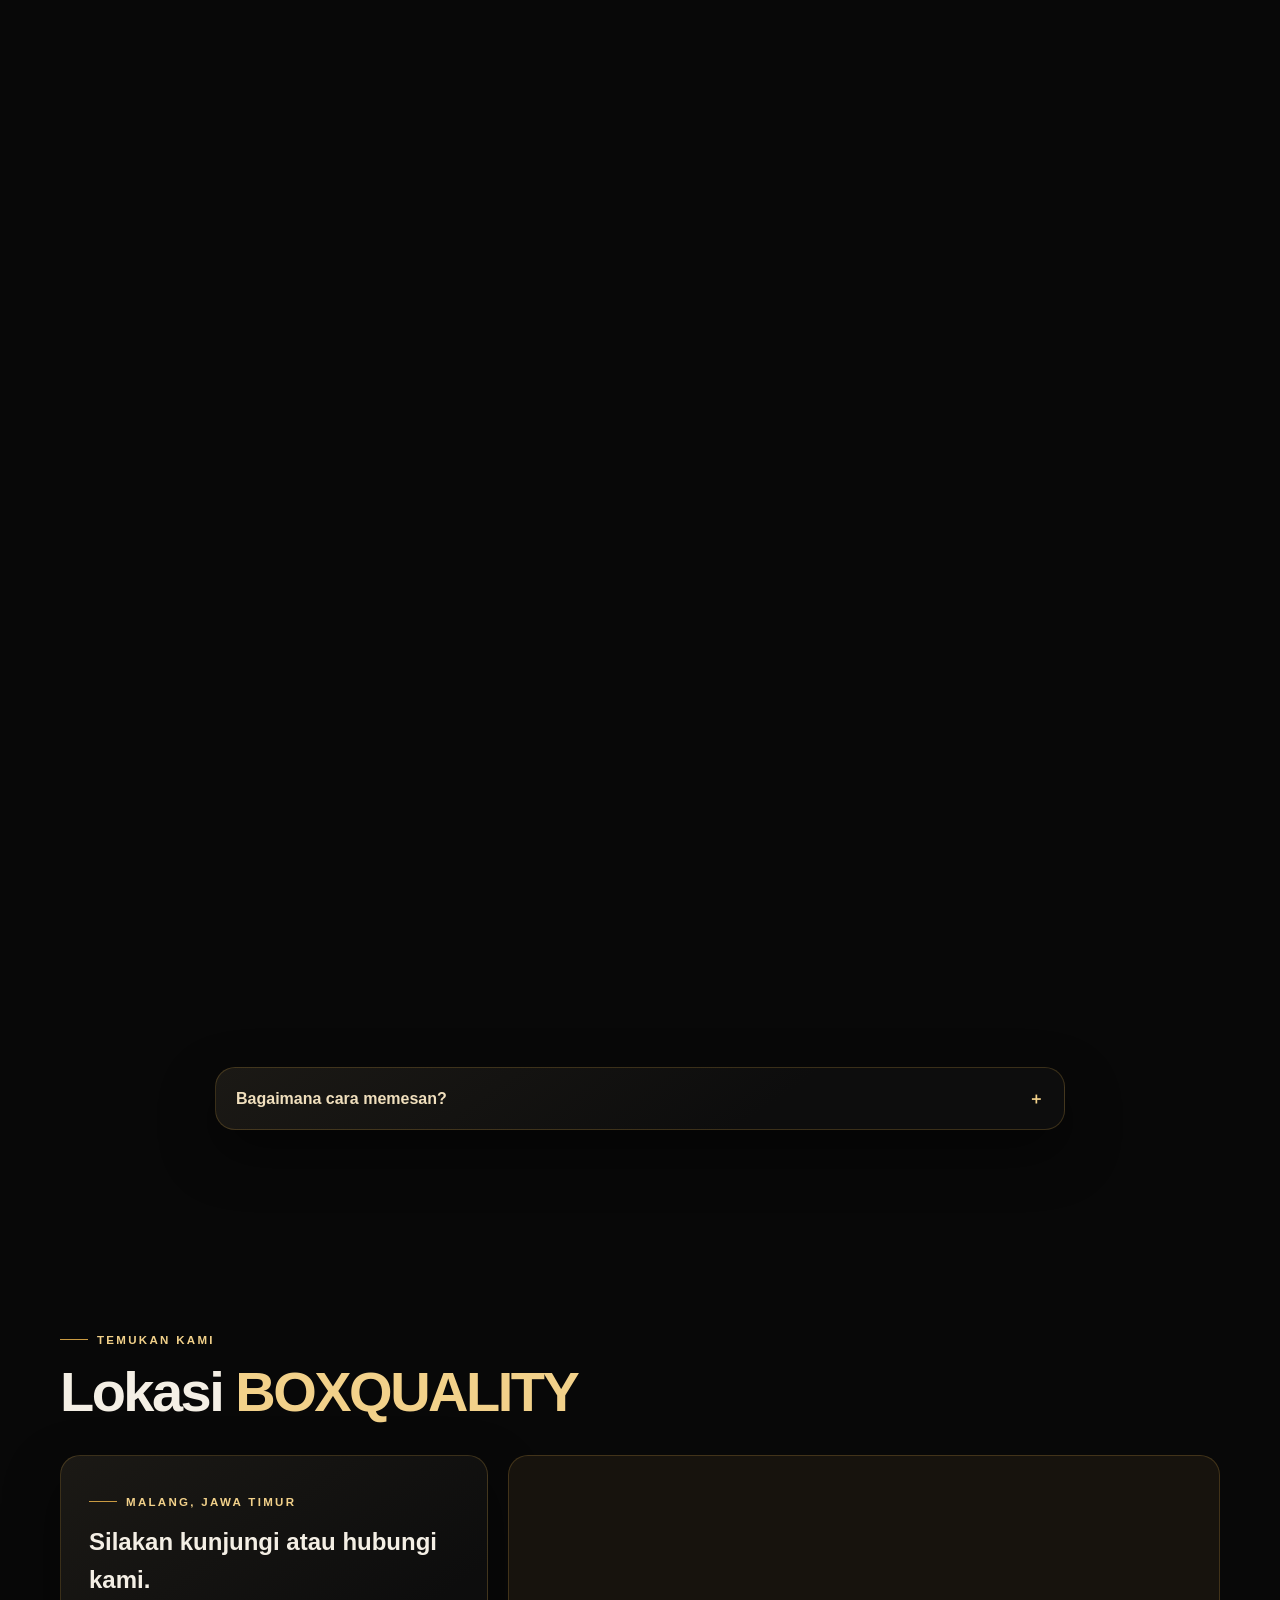
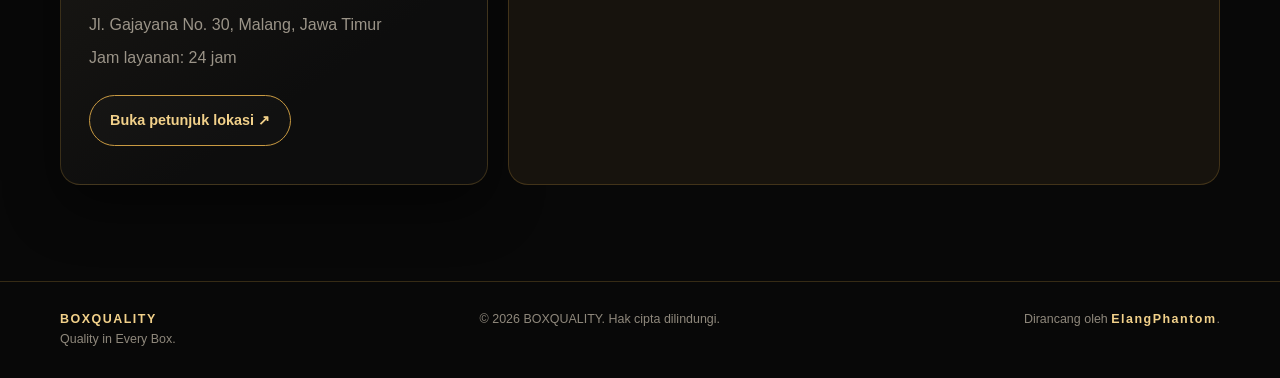
==== commit 7bd33efa: "Update fmt.Println message from 'Hello' to 'Goodbye'" ====
--- a/index.html
+++ b/index.html
@@ -4,129 +4,413 @@
   <meta charset="UTF-8">
   <meta name="viewport" content="width=device-width, initial-scale=1.0">
   <meta name="theme-color" content="#080808">
-  <meta name="description" content="BOXQUALITY — jual beli kardus bekas, layanan packing, pengiriman, dan jastip.">
+  <meta name="description" content="BOXQUALITY melayani jual beli kardus bekas, jasa packing, pengiriman, dan jastip di Malang.">
   <title>BOXQUALITY — Quality in Every Box</title>
-  <link rel="preconnect" href="https://fonts.googleapis.com">
-  <link rel="preconnect" href="https://fonts.gstatic.com" crossorigin>
-  <link href="https://fonts.googleapis.com/css2?family=Barlow+Condensed:wght@500;600;700;800&family=DM+Sans:wght@400;500;600;700&display=swap" rel="stylesheet">
-  <link rel="stylesheet" href="css/style.css">
-  <link rel="stylesheet" href="css/3d.css">
-  <link rel="stylesheet" href="css/animation.css">
-  <link rel="stylesheet" href="css/loader.css">
-  <link rel="stylesheet" href="css/responsive.css">
-  <script type="importmap">
-    {
-      "imports": {
-        "three": "https://cdn.jsdelivr.net/npm/three@0.180.0/build/three.module.js",
-        "gsap": "https://cdn.jsdelivr.net/npm/gsap@3.14.2/index.js"
+  <style>
+    :root{
+      --black:#080808;--panel:#111111;--panel2:#191714;--gold:#C99A42;
+      --gold2:#F2D18A;--gold-dark:#805b20;--silver:#D6D6D6;
+      --muted:#9b9488;--line:rgba(201,154,66,.24);--shadow:0 22px 55px rgba(0,0,0,.48);
+      --radius:20px;
+    }
+    *{box-sizing:border-box;margin:0;padding:0}
+    html{scroll-behavior:smooth;scroll-padding-top:90px}
+    body{font-family:Arial,Helvetica,sans-serif;background:var(--black);color:#f4efe5;line-height:1.6;overflow-x:hidden}
+    body.loading{overflow:hidden}
+    a{color:inherit;text-decoration:none}
+    button,input,select,textarea{font:inherit}
+    img{max-width:100%}
+    .container{width:min(1160px,calc(100% - 36px));margin:auto}
+    .gold{color:var(--gold2)}
+    .eyebrow{display:inline-flex;align-items:center;gap:9px;color:var(--gold2);font-size:.72rem;font-weight:800;letter-spacing:.2em;text-transform:uppercase}
+    .eyebrow:before{content:"";width:28px;height:1px;background:var(--gold)}
+    .section{padding:96px 0;position:relative}
+    .section-head{max-width:680px;margin-bottom:34px}
+    .section-head h2{font-size:clamp(2rem,5vw,3.5rem);line-height:1.06;letter-spacing:-.045em;margin:13px 0}
+    .section-head p{color:var(--muted);max-width:590px}
+    .section-head.center{text-align:center;margin-left:auto;margin-right:auto}
+    .section-head.center .eyebrow{justify-content:center}
+    .section-head.center p{margin:auto}
+    .btn{display:inline-flex;align-items:center;justify-content:center;gap:10px;padding:13px 20px;border-radius:999px;border:1px solid var(--gold);font-weight:800;font-size:.9rem;transition:.25s;cursor:pointer}
+    .btn-primary{background:linear-gradient(135deg,var(--gold2),var(--gold) 58%,#8a6022);color:#17110a;box-shadow:0 9px 28px rgba(201,154,66,.2)}
+    .btn-outline{background:rgba(255,255,255,.02);color:var(--gold2)}
+    .btn:hover{transform:translateY(-3px);box-shadow:0 14px 35px rgba(201,154,66,.22)}
+    /* Layar pembuka */
+    #intro{position:fixed;inset:0;z-index:9999;display:grid;place-items:center;background:radial-gradient(ellipse at 50% 40%,#292013 0%,#100e0a 38%,#050505 78%);transition:opacity .7s,visibility .7s}
+    #intro.hide{opacity:0;visibility:hidden}
+    .intro-inner{text-align:center;width:min(420px,88vw)}
+    .intro-brand{font-size:clamp(1.8rem,7vw,2.8rem);font-weight:950;letter-spacing:.14em;color:var(--gold2);text-shadow:0 0 24px rgba(201,154,66,.35)}
+    .intro-tag{font-size:.66rem;letter-spacing:.34em;color:#b7a17a;margin-top:4px}
+    .loader-stage{height:190px;display:grid;place-items:center;perspective:850px}
+    .loader-box{position:relative;width:108px;height:108px;transform-style:preserve-3d;animation:boxSpin 5s linear infinite}
+    .loader-box span{position:absolute;inset:0;border:1px solid rgba(242,209,138,.85);background:linear-gradient(145deg,#b98136,#6f471c 58%,#2d2012);box-shadow:inset 0 0 25px rgba(255,220,150,.18),0 0 28px rgba(201,154,66,.13)}
+    .loader-box .front{transform:translateZ(54px)}.loader-box .back{transform:rotateY(180deg) translateZ(54px)}
+    .loader-box .right{transform:rotateY(90deg) translateZ(54px)}.loader-box .left{transform:rotateY(-90deg) translateZ(54px)}
+    .loader-box .top{transform:rotateX(90deg) translateZ(54px);background:linear-gradient(135deg,#e0b86d,#80531e)}
+    .loader-box .bottom{transform:rotateX(-90deg) translateZ(54px)}
+    .loader-box:after{content:"";position:absolute;left:50%;top:0;height:100%;width:2px;background:rgba(255,235,190,.6);transform:translateX(-50%)}
+    @keyframes boxSpin{0%{transform:rotateX(-22deg) rotateY(0)}100%{transform:rotateX(338deg) rotateY(360deg)}}
+    .loading-label{font-size:.72rem;letter-spacing:.2em;color:#d5c29d;margin:9px 0 12px}
+    .load-track{height:4px;background:#30291e;border-radius:10px;overflow:hidden}
+    .load-progress{height:100%;width:0;background:linear-gradient(90deg,var(--gold-dark),var(--gold2));box-shadow:0 0 14px var(--gold);transition:width .18s}
+    .load-percent{font-size:.72rem;color:var(--gold2);margin-top:9px}
+    /* Navigasi */
+    header{position:sticky;top:0;z-index:100;background:rgba(8,8,8,.88);backdrop-filter:blur(16px);border-bottom:1px solid var(--line)}
+    .nav{height:76px;display:flex;align-items:center;justify-content:space-between;gap:20px}
+    .logo{font-weight:950;letter-spacing:.1em;font-size:1.25rem;color:var(--gold2)}
+    .logo small{display:block;font-size:.49rem;letter-spacing:.28em;color:#a99a7d;font-weight:600;margin-top:-3px}
+    .nav-links{display:flex;align-items:center;gap:25px;color:#c9c1b4;font-size:.83rem}
+    .nav-links a:hover{color:var(--gold2)}
+    .menu-btn{display:none;background:none;border:1px solid var(--line);color:var(--gold2);border-radius:10px;padding:8px 12px}
+    /* Hero */
+    .hero{min-height:650px;display:grid;align-items:center;position:relative;overflow:hidden;background:radial-gradient(ellipse at 78% 45%,rgba(164,111,35,.16),transparent 38%),linear-gradient(120deg,#080808,#100e0b 62%,#080808)}
+    .hero:before{content:"";position:absolute;inset:0;background-image:linear-gradient(rgba(201,154,66,.035) 1px,transparent 1px),linear-gradient(90deg,rgba(201,154,66,.035) 1px,transparent 1px);background-size:46px 46px;mask-image:linear-gradient(to bottom,black,transparent)}
+    .hero-grid{display:grid;grid-template-columns:1.05fr .95fr;align-items:center;gap:25px;position:relative;z-index:1;padding:65px 0}
+    .hero h1{font-size:clamp(2.7rem,6.5vw,5.5rem);line-height:.98;letter-spacing:-.06em;margin:18px 0}
+    .hero h1 span{display:block;color:var(--gold2);text-shadow:0 5px 30px rgba(201,154,66,.18)}
+    .hero-copy{max-width:570px;color:#b9b1a4;font-size:1.02rem}
+    .hero-actions{display:flex;gap:12px;flex-wrap:wrap;margin-top:27px}
+    .hero-meta{display:flex;gap:25px;flex-wrap:wrap;margin-top:38px;color:#b7ae9f;font-size:.78rem}
+    .hero-meta strong{display:block;color:var(--gold2);font-size:1.15rem}
+    .hero-visual{min-height:430px;display:grid;place-items:center;perspective:1000px;position:relative}
+    .hero-glow{position:absolute;width:310px;height:310px;border-radius:50%;background:rgba(193,133,46,.15);filter:blur(55px)}
+    .hero-box{position:relative;width:220px;height:220px;transform-style:preserve-3d;transform:rotateX(-23deg) rotateY(-34deg);animation:floatBox 6s ease-in-out infinite}
+    .hero-box .face{position:absolute;inset:0;border:1px solid rgba(255,221,160,.45);background:linear-gradient(145deg,#bd8740,#8b5d27 54%,#4c3218);box-shadow:inset 0 0 35px rgba(255,222,164,.13)}
+    .hero-box .f-front{transform:translateZ(110px);display:grid;place-items:center;color:#3a2815;font-weight:950;letter-spacing:.13em;font-size:1.15rem;text-shadow:0 1px rgba(255,230,180,.3)}
+    .hero-box .f-back{transform:rotateY(180deg) translateZ(110px)}
+    .hero-box .f-right{transform:rotateY(90deg) translateZ(110px);background:linear-gradient(90deg,#70491f,#b47d36)}
+    .hero-box .f-left{transform:rotateY(-90deg) translateZ(110px);background:linear-gradient(90deg,#98652b,#593a19)}
+    .hero-box .f-top{transform:rotateX(90deg) translateZ(110px);background:linear-gradient(135deg,#e0b66c,#9a692d)}
+    .hero-box .f-bottom{transform:rotateX(-90deg) translateZ(110px);background:#573a1c}
+    @keyframes floatBox{0%,100%{transform:translateY(0) rotateX(-23deg) rotateY(-34deg)}50%{transform:translateY(-19px) rotateX(-17deg) rotateY(-18deg)}}
+    .orbit{position:absolute;width:360px;height:125px;border:1px solid rgba(221,174,92,.35);border-radius:50%;transform:rotate(-24deg);box-shadow:0 0 20px rgba(201,154,66,.08)}
+    .orbit:after{content:"";position:absolute;width:8px;height:8px;border-radius:50%;background:var(--gold2);top:10px;left:65px;box-shadow:0 0 18px var(--gold2)}
+    .visual-caption{position:absolute;bottom:14px;right:0;color:#bda574;font-size:.65rem;letter-spacing:.22em}
+    /* Kartu 3D */
+    .tilt-card{background:linear-gradient(145deg,#1b1915,#0d0d0d 65%);border:1px solid var(--line);border-radius:var(--radius);box-shadow:var(--shadow);transform-style:preserve-3d;transition:transform .3s,border-color .3s}
+    .tilt-card:hover{transform:perspective(900px) rotateX(2deg) rotateY(-2deg) translateY(-6px);border-color:rgba(242,209,138,.55)}
+    .service-grid{display:grid;grid-template-columns:repeat(4,1fr);gap:16px}
+    .service-card{padding:25px;min-height:225px;position:relative;overflow:hidden}
+    .service-icon{width:55px;height:55px;border-radius:16px;display:grid;place-items:center;background:linear-gradient(145deg,#f0d08c,#946525);color:#211708;font-size:1.55rem;box-shadow:8px 8px 18px #080706,-4px -4px 14px rgba(255,221,160,.08);transform:translateZ(25px)}
+    .service-card h3{margin:22px 0 8px;font-size:1.05rem;transform:translateZ(18px)}
+    .service-card p{color:var(--muted);font-size:.86rem;transform:translateZ(12px)}
+    .service-card:after{content:"";position:absolute;width:120px;height:120px;border:1px solid rgba(201,154,66,.12);border-radius:28px;right:-50px;bottom:-65px;transform:rotate(35deg)}
+    /* Tentang */
+    .about-grid{display:grid;grid-template-columns:.9fr 1.1fr;gap:45px;align-items:center}
+    .about-panel{min-height:340px;border-radius:26px;border:1px solid var(--line);background:radial-gradient(circle at 50% 45%,rgba(201,154,66,.16),transparent 55%),linear-gradient(145deg,#1b1710,#090909);display:grid;place-items:center;perspective:800px;box-shadow:var(--shadow)}
+    .about-cube{width:130px;height:130px;position:relative;transform-style:preserve-3d;transform:rotateX(-25deg) rotateY(35deg);animation:floatBox 7s ease-in-out infinite}
+    .about-cube i{position:absolute;inset:0;background:linear-gradient(145deg,#d5a653,#70491e);border:1px solid #f0d08c}
+    .about-cube i:nth-child(1){transform:translateZ(65px)}.about-cube i:nth-child(2){transform:rotateY(180deg) translateZ(65px)}
+    .about-cube i:nth-child(3){transform:rotateY(90deg) translateZ(65px)}.about-cube i:nth-child(4){transform:rotateY(-90deg) translateZ(65px)}
+    .about-cube i:nth-child(5){transform:rotateX(90deg) translateZ(65px)}.about-cube i:nth-child(6){transform:rotateX(-90deg) translateZ(65px)}
+    .about-copy h2{font-size:clamp(2rem,4vw,3.2rem);line-height:1.05;margin:14px 0}
+    .about-copy p{color:var(--muted);margin:12px 0}
+    .check-list{display:grid;grid-template-columns:1fr 1fr;gap:10px;margin-top:22px;color:#d9cfbd;font-size:.87rem}
+    .check-list span:before{content:"✦";color:var(--gold);margin-right:9px}
+    /* Katalog */
+    .catalog-grid{display:grid;grid-template-columns:repeat(3,1fr);gap:18px}
+    .catalog-card{overflow:hidden}
+    .catalog-photo{height:220px;background:radial-gradient(circle,#292117,#111);display:grid;place-items:center;padding:14px}
+    .catalog-photo img{width:100%;height:100%;object-fit:contain;display:block}
+    .catalog-info{padding:19px}
+    .catalog-info h3{font-size:1.03rem;margin-bottom:5px}
+    .catalog-info p{font-size:.83rem;color:var(--muted);margin-bottom:15px}
+    .small-link{color:var(--gold2);font-size:.82rem;font-weight:800}
+    /* Galeri: foto asli tampil utuh, tinggi mengikuti rasio foto */
+    .gallery-grid{display:grid;grid-template-columns:repeat(2,minmax(0,1fr));gap:16px}
+    .gallery-item{min-height:210px;background:#111;border:1px solid var(--line);border-radius:17px;overflow:hidden;display:flex;align-items:center;justify-content:center;padding:8px}
+    .gallery-item img{width:100%;height:auto;max-height:430px;object-fit:contain;display:block;transition:transform .4s}
+    .gallery-item:hover img{transform:scale(1.015)}
+    .gallery-note{margin-top:14px;color:var(--muted);font-size:.76rem}
+    /* Form */
+    .order-wrap{display:grid;grid-template-columns:.8fr 1.2fr;gap:25px;align-items:stretch}
+    .order-aside{padding:30px;background:radial-gradient(circle at 90% 10%,rgba(201,154,66,.15),transparent 45%),#12100d}
+    .order-aside h2{font-size:2.25rem;line-height:1.05;margin:15px 0}
+    .order-aside p{color:var(--muted);font-size:.9rem}
+    .order-aside .contact-line{margin-top:25px;color:var(--gold2);font-weight:800}
+    .order-form{padding:28px;display:grid;grid-template-columns:1fr 1fr;gap:14px}
+    .field{display:flex;flex-direction:column;gap:7px}
+    .field.full{grid-column:1/-1}
+    .field label{font-size:.78rem;color:#d8c8a7;font-weight:700}
+    .field input,.field select,.field textarea{width:100%;border:1px solid rgba(201,154,66,.24);border-radius:11px;background:#090909;color:#f5eee2;padding:12px 13px;outline:none}
+    .field input:focus,.field select:focus,.field textarea:focus{border-color:var(--gold)}
+    .field textarea{min-height:105px;resize:vertical}
+    .order-form button{grid-column:1/-1}
+    /* FAQ & lokasi */
+    .faq-list{display:grid;gap:11px;max-width:850px;margin:auto}
+    .faq-list details{padding:18px 20px}
+    .faq-list summary{cursor:pointer;font-weight:800;color:#f0dfbd;list-style:none}
+    .faq-list summary:after{content:"＋";float:right;color:var(--gold2)}
+    .faq-list details[open] summary:after{content:"－"}
+    .faq-list details p{color:var(--muted);font-size:.9rem;margin-top:12px}
+    .location-grid{display:grid;grid-template-columns:.75fr 1.25fr;gap:20px}
+    .location-info{padding:28px}
+    .location-info h3{font-size:1.5rem;margin:12px 0}
+    .location-info p{color:var(--muted);margin:8px 0}
+    .map-frame{min-height:320px;border:1px solid var(--line);border-radius:var(--radius);overflow:hidden;background:#17130d}
+    .map-frame iframe{width:100%;height:100%;min-height:320px;border:0;filter:grayscale(.8) sepia(.25) contrast(1.05)}
+    footer{border-top:1px solid var(--line);padding:28px 0;color:#8f887c;font-size:.78rem}
+    .footer-row{display:flex;justify-content:space-between;gap:15px;flex-wrap:wrap}
+    .footer-row strong{color:var(--gold2);letter-spacing:.12em}
+    .wa-float{position:fixed;right:18px;bottom:18px;z-index:200;width:57px;height:57px;border-radius:50%;display:grid;place-items:center;background:linear-gradient(145deg,#f2d18a,#b9822d);color:#171008;font-size:1.55rem;box-shadow:0 10px 28px rgba(0,0,0,.45);transition:.2s}
+    .wa-float:hover{transform:translateY(-4px) scale(1.04)}
+    .reveal{opacity:0;transform:translateY(24px);transition:opacity .7s,transform .7s}
+    .reveal.show{opacity:1;transform:translateY(0)}
+    @media(max-width:900px){
+      .nav-links{gap:14px;font-size:.76rem}.service-grid{grid-template-columns:repeat(2,1fr)}
+      .hero-grid{grid-template-columns:1fr}.hero-visual{min-height:340px}.hero{text-align:center}
+      .hero-copy{margin:auto}.hero-actions,.hero-meta{justify-content:center}.about-grid,.order-wrap,.location-grid{grid-template-columns:1fr}
+      .catalog-grid{grid-template-columns:repeat(2,1fr)}
+    }
+    @media(max-width:640px){
+      .container{width:min(100% - 28px,1160px)}.section{padding:70px 0}.nav{height:66px}
+      .menu-btn{display:block}.nav-links{display:none;position:absolute;top:66px;left:0;right:0;padding:18px 22px 22px;background:#0c0b09;border-bottom:1px solid var(--line);flex-direction:column;align-items:flex-start}
+      .nav-links.open{display:flex}.nav-links a{font-size:.92rem}
+      .hero{min-height:auto}.hero-grid{padding:60px 0 40px}.hero h1{font-size:clamp(2.6rem,13vw,4rem)}
+      .hero-visual{min-height:290px}.hero-box{width:155px;height:155px}.hero-box .f-front{transform:translateZ(77.5px);font-size:.85rem}
+      .hero-box .f-back{transform:rotateY(180deg) translateZ(77.5px)}.hero-box .f-right{transform:rotateY(90deg) translateZ(77.5px)}
+      .hero-box .f-left{transform:rotateY(-90deg) translateZ(77.5px)}.hero-box .f-top{transform:rotateX(90deg) translateZ(77.5px)}
+      .hero-box .f-bottom{transform:rotateX(-90deg) translateZ(77.5px)}.orbit{width:270px;height:95px}
+      .service-grid{gap:11px}.service-card{padding:18px;min-height:210px}.service-card h3{font-size:.96rem}
+      .about-grid{gap:25px}.about-panel{min-height:260px}.check-list{grid-template-columns:1fr}
+      .catalog-grid{grid-template-columns:repeat(2,minmax(0,1fr));gap:11px}.catalog-photo{height:155px;padding:8px}
+      .catalog-info{padding:13px}.catalog-info h3{font-size:.9rem}.catalog-info p{font-size:.76rem}
+      .gallery-grid{grid-template-columns:repeat(2,minmax(0,1fr));gap:9px}.gallery-item{min-height:130px;padding:5px}
+      .gallery-item img{max-height:320px}.order-form{grid-template-columns:1fr;padding:19px}.field.full,.order-form button{grid-column:auto}
+      .order-aside{padding:23px}.map-frame,.map-frame iframe{min-height:260px}
+      .footer-row{flex-direction:column}.btn{padding:12px 16px;font-size:.83rem}
+    }
+
+    /* Kardus-kardus kecil berjatuhan: dekorasi halus, tidak mengganggu klik */
+    .falling-layer{position:fixed;inset:0;z-index:3;overflow:hidden;pointer-events:none;perspective:900px;opacity:.62}
+    .falling-cube{position:absolute;top:-150px;width:var(--size);height:var(--size);transform-style:preserve-3d;animation:cardboardFall var(--duration) linear var(--delay) infinite;filter:drop-shadow(0 8px 10px rgba(0,0,0,.35))}
+    .falling-cube i{position:absolute;inset:0;display:block;border:1px solid rgba(255,220,155,.28);background:linear-gradient(145deg,rgba(190,137,65,.72),rgba(91,59,27,.78));backface-visibility:visible}
+    .falling-cube i:nth-child(1){transform:translateZ(calc(var(--size)*.5))}
+    .falling-cube i:nth-child(2){transform:rotateY(180deg) translateZ(calc(var(--size)*.5))}
+    .falling-cube i:nth-child(3){transform:rotateY(90deg) translateZ(calc(var(--size)*.5));background:linear-gradient(90deg,rgba(106,69,31,.8),rgba(175,123,54,.72))}
+    .falling-cube i:nth-child(4){transform:rotateY(-90deg) translateZ(calc(var(--size)*.5));background:linear-gradient(90deg,rgba(175,123,54,.72),rgba(88,57,26,.8))}
+    .falling-cube i:nth-child(5){transform:rotateX(90deg) translateZ(calc(var(--size)*.5));background:linear-gradient(135deg,rgba(235,194,119,.82),rgba(151,99,39,.8))}
+    .falling-cube i:nth-child(6){transform:rotateX(-90deg) translateZ(calc(var(--size)*.5))}
+    @keyframes cardboardFall{
+      0%{transform:translate3d(0,-12vh,-80px) rotateX(0deg) rotateY(0deg) rotateZ(0deg)}
+      25%{transform:translate3d(var(--drift),25vh,0) rotateX(100deg) rotateY(95deg) rotateZ(45deg)}
+      55%{transform:translate3d(calc(var(--drift)*-.55),58vh,40px) rotateX(230deg) rotateY(210deg) rotateZ(150deg)}
+      100%{transform:translate3d(var(--drift),115vh,-50px) rotateX(390deg) rotateY(390deg) rotateZ(300deg)}
+    }
+    @media(max-width:640px){.falling-layer{opacity:.42}.falling-cube{filter:drop-shadow(0 5px 7px rgba(0,0,0,.3))}}
+    @media(prefers-reduced-motion:reduce){.falling-layer{display:none}}
+
+    @media(prefers-reduced-motion:reduce){*,*:before,*:after{scroll-behavior:auto!important;animation-duration:.01ms!important;animation-iteration-count:1!important;transition-duration:.01ms!important}}
+  </style>
+</head>
+<body class="loading">
+  <div class="falling-layer" id="fallingLayer" aria-hidden="true"></div>
+  <div id="intro" aria-label="Memuat BOXQUALITY">
+    <div class="intro-inner">
+      <div class="intro-brand">BOXQUALITY</div>
+      <div class="intro-tag">QUALITY IN EVERY BOX</div>
+      <div class="loader-stage"><div class="loader-box" aria-hidden="true">
+        <span class="front"></span><span class="back"></span><span class="right"></span><span class="left"></span><span class="top"></span><span class="bottom"></span>
+      </div></div>
+      <div class="loading-label">MENYIAPKAN WEBSITE</div>
+      <div class="load-track"><div class="load-progress" id="loadProgress"></div></div>
+      <div class="load-percent" id="loadPercent">0%</div>
+    </div>
+  </div>
+
+  <header>
+    <div class="container nav">
+      <a class="logo" href="#beranda">BOXQUALITY<small>QUALITY IN EVERY BOX</small></a>
+      <button class="menu-btn" id="menuBtn" aria-label="Buka menu">MENU ☰</button>
+      <nav class="nav-links" id="navLinks">
+        <a href="#beranda">Beranda</a><a href="#tentang">Tentang Kami</a><a href="#layanan">Layanan</a>
+        <a href="#katalog">Katalog</a><a href="#galeri">Galeri</a><a href="#pesan">Pemesanan</a><a href="#lokasi">Lokasi</a>
+      </nav>
+    </div>
+  </header>
+
+  <main>
+    <section class="hero" id="beranda">
+      <div class="container hero-grid">
+        <div>
+          <span class="eyebrow">Solusi kardus dan pengemasan</span>
+          <h1>Kebutuhan kardus,<span>lebih berkualitas.</span></h1>
+          <p class="hero-copy">BOXQUALITY melayani jual beli kardus bekas, kebutuhan packing, pengiriman, dan jasa titip. Praktis, jelas, dan mudah dipesan.</p>
+          <div class="hero-actions"><a class="btn btn-primary" href="#pesan">Ajukan Permintaan ↗</a><a class="btn btn-outline" href="#katalog">Lihat Katalog</a></div>
+          <div class="hero-meta"><div><strong>24 Jam</strong>Jam layanan</div><div><strong>Malang</strong>Lokasi layanan</div><div><strong>Responsif</strong>Pemesanan WhatsApp</div></div>
+        </div>
+        <div class="hero-visual" aria-label="Ilustrasi kardus tiga dimensi">
+          <div class="hero-glow"></div><div class="orbit"></div>
+          <div class="hero-box">
+            <div class="face f-front">BOXQUALITY</div><div class="face f-back"></div><div class="face f-right"></div>
+            <div class="face f-left"></div><div class="face f-top"></div><div class="face f-bottom"></div>
+          </div>
+          <div class="visual-caption">KOKOH • PRAKTIS • BERKUALITAS</div>
+        </div>
+      </div>
+    </section>
+
+    <section class="section" id="tentang">
+      <div class="container about-grid">
+        <div class="about-panel reveal"><div class="about-cube"><i></i><i></i><i></i><i></i><i></i><i></i></div></div>
+        <div class="about-copy reveal"><span class="eyebrow">Tentang BOXQUALITY</span><h2>Lebih dari sekadar <span class="gold">kardus.</span></h2>
+          <p>BOXQUALITY hadir untuk membantu kebutuhan kardus bekas dan layanan pendukung pengemasan. Kami mengutamakan komunikasi yang jelas agar kebutuhan pelanggan lebih mudah dipenuhi.</p>
+          <p>Hubungi kami untuk menanyakan ketersediaan ukuran, jumlah, layanan, dan detail permintaan.</p>
+          <div class="check-list"><span>Jual beli kardus bekas</span><span>Layanan packing</span><span>Bantuan pengiriman</span><span>Jasa titip / jastip</span></div>
+        </div>
+      </div>
+    </section>
+
+    <section class="section" id="layanan">
+      <div class="container">
+        <div class="section-head center reveal"><span class="eyebrow">Yang kami kerjakan</span><h2>Layanan <span class="gold">BOXQUALITY</span></h2><p>Pilih kebutuhanmu. Untuk detail ukuran, jumlah, dan ketersediaan, silakan hubungi kami.</p></div>
+        <div class="service-grid">
+          <article class="service-card tilt-card reveal"><div class="service-icon">▤</div><h3>Jual Beli Kardus Bekas</h3><p>Pilihan kardus bekas untuk berbagai kebutuhan penyimpanan dan pengemasan.</p></article>
+          <article class="service-card tilt-card reveal"><div class="service-icon">▣</div><h3>Jasa Packing</h3><p>Bantuan pengemasan barang agar lebih rapi sebelum dikirim atau dibawa.</p></article>
+          <article class="service-card tilt-card reveal"><div class="service-icon">➜</div><h3>Layanan Pengiriman</h3><p>Tanyakan pilihan pengiriman dan jangkauan layanan sesuai kebutuhan.</p></article>
+          <article class="service-card tilt-card reveal"><div class="service-icon">✧</div><h3>Jasa Titip</h3><p>Bantuan pembelian atau pencarian barang berdasarkan permintaan.</p></article>
+        </div>
+      </div>
+    </section>
+
+    <section class="section" id="katalog">
+      <div class="container">
+        <div class="section-head reveal"><span class="eyebrow">Pilihan produk</span><h2>Katalog <span class="gold">kardus bekas</span></h2><p>Contoh pilihan kardus. Ketersediaan dan ukuran dapat ditanyakan langsung melalui WhatsApp.</p></div>
+        <div class="catalog-grid">
+          <article class="catalog-card tilt-card reveal"><div class="catalog-photo"><img src="images/IMG-20261102-WA0020.jpg" alt="Contoh kardus bekas pilihan 1" loading="lazy"></div><div class="catalog-info"><h3>Kardus Bekas Pilihan</h3><p>Untuk kebutuhan penyimpanan dan pengemasan.</p><a class="small-link" href="#pesan">Tanyakan ketersediaan ↗</a></div></article>
+          <article class="catalog-card tilt-card reveal"><div class="catalog-photo"><img src="images/IMG-20261102-WA0042.jpg" alt="Contoh kardus bekas pilihan 2" loading="lazy"></div><div class="catalog-info"><h3>Kardus Berbagai Ukuran</h3><p>Hubungi kami untuk ukuran dan jumlah yang tersedia.</p><a class="small-link" href="#pesan">Tanyakan ketersediaan ↗</a></div></article>
+          <article class="catalog-card tilt-card reveal"><div class="catalog-photo"><img src="images/IMG-20261102-WA0039.jpg" alt="Contoh kardus bekas pilihan 3" loading="lazy"></div><div class="catalog-info"><h3>Kardus untuk Packing</h3><p>Opsi kardus bekas untuk membantu pengemasan.</p><a class="small-link" href="#pesan">Tanyakan ketersediaan ↗</a></div></article>
+        </div>
+      </div>
+    </section>
+
+    <section class="section" id="galeri">
+      <div class="container">
+        <div class="section-head center reveal"><span class="eyebrow">Dokumentasi</span><h2>Galeri <span class="gold">BOXQUALITY</span></h2><p>Foto kardus dan aktivitas kami. Foto ditampilkan mengikuti bentuk aslinya agar tidak terpotong.</p></div>
+        <div class="gallery-grid">
+          <div class="gallery-item reveal"><img src="images/IMG-20261102-WA0020.jpg" alt="Foto kardus BOXQUALITY 1" loading="lazy"></div>
+          <div class="gallery-item reveal"><img src="images/IMG-20261102-WA0042.jpg" alt="Foto kardus BOXQUALITY 2" loading="lazy"></div>
+          <div class="gallery-item reveal"><img src="images/IMG-20261102-WA0039.jpg" alt="Foto kardus BOXQUALITY 3" loading="lazy"></div>
+          <div class="gallery-item reveal"><img src="images/IMG-20261102-WA0028.jpg" alt="Foto kardus BOXQUALITY 4" loading="lazy"></div>
+          <div class="gallery-item reveal"><img src="images/IMG-20261102-WA0009.jpg" alt="Foto kardus BOXQUALITY 5" loading="lazy"></div>
+          <div class="gallery-item reveal"><img src="images/kardus-6.jpg" alt="Foto kardus BOXQUALITY 6" loading="lazy"></div>
+          <div class="gallery-item reveal"><img src="images/kardus-7.jpg" alt="Foto kardus BOXQUALITY 7" loading="lazy"></div>
+          <div class="gallery-item reveal"><img src="images/kardus-8.jpg" alt="Foto kardus BOXQUALITY 8" loading="lazy"></div>
+        </div>
+        <p class="gallery-note">Catatan: nama file foto di folder <b>images</b> harus sama persis dengan yang tertulis di kode.</p>
+      </div>
+    </section>
+
+    <section class="section" id="pesan">
+      <div class="container order-wrap">
+        <div class="order-aside tilt-card reveal"><span class="eyebrow">Mulai pemesanan</span><h2>Ada kebutuhan? <span class="gold">Ceritakan.</span></h2><p>Isi formulir singkat. Rincian permintaan akan disiapkan menjadi pesan WhatsApp agar bisa langsung dikirim ke BOXQUALITY.</p><div class="contact-line">WhatsApp: 0857 3621 3152</div><p>Alamat: Jl. Gajayana No. 30, Malang</p><p>Jam layanan: 24 jam</p></div>
+        <form class="order-form tilt-card reveal" id="orderForm">
+          <div class="field"><label for="nama">Nama</label><input id="nama" name="nama" placeholder="Nama kamu" required></div>
+          <div class="field"><label for="nomor">Nomor WhatsApp</label><input id="nomor" name="nomor" inputmode="tel" placeholder="Nomor yang bisa dihubungi" required></div>
+          <div class="field"><label for="kebutuhan">Pilih kebutuhan</label><select id="kebutuhan" name="kebutuhan" required><option value="">Pilih layanan</option><option>Jual beli kardus bekas</option><option>Jasa packing</option><option>Layanan pengiriman</option><option>Jasa titip</option><option>Lainnya</option></select></div>
+          <div class="field"><label for="jumlah">Jumlah / ukuran</label><input id="jumlah" name="jumlah" placeholder="Contoh: 20 pcs / ukuran sedang"></div>
+          <div class="field full"><label for="alamat">Lokasi pengantaran / lokasi kamu</label><input id="alamat" name="alamat" placeholder="Tulis area atau alamat"></div>
+          <div class="field full"><label for="detail">Detail permintaan</label><textarea id="detail" name="detail" placeholder="Ceritakan kebutuhanmu..."></textarea></div>
+          <button class="btn btn-primary" type="submit">Kirim Permintaan via WhatsApp ↗</button>
+        </form>
+      </div>
+    </section>
+
+    <section class="section" id="faq">
+      <div class="container">
+        <div class="section-head center reveal"><span class="eyebrow">Butuh informasi?</span><h2>Pertanyaan <span class="gold">umum</span></h2></div>
+        <div class="faq-list">
+          <details class="tilt-card reveal"><summary>Apakah BOXQUALITY menjual kardus baru?</summary><p>BOXQUALITY berfokus pada jual beli kardus bekas. Silakan hubungi kami untuk menanyakan ketersediaan.</p></details>
+          <details class="tilt-card reveal"><summary>Apakah bisa meminta ukuran tertentu?</summary><p>Bisa ditanyakan. Kirim ukuran dan jumlah yang dibutuhkan agar kami dapat memeriksa ketersediaannya.</p></details>
+          <details class="tilt-card reveal"><summary>Apakah tersedia jasa packing?</summary><p>Ya, tersedia layanan packing. Sampaikan jenis barang dan kebutuhan pengemasan melalui WhatsApp.</p></details>
+          <details class="tilt-card reveal"><summary>Bagaimana cara memesan?</summary><p>Isi formulir pemesanan di website atau tekan tombol WhatsApp, lalu kirim detail permintaan.</p></details>
+        </div>
+      </div>
+    </section>
+
+    <section class="section" id="lokasi">
+      <div class="container">
+        <div class="section-head reveal"><span class="eyebrow">Temukan kami</span><h2>Lokasi <span class="gold">BOXQUALITY</span></h2></div>
+        <div class="location-grid">
+          <div class="location-info tilt-card reveal"><span class="eyebrow">Malang, Jawa Timur</span><h3>Silakan kunjungi atau hubungi kami.</h3><p>Jl. Gajayana No. 30, Malang, Jawa Timur</p><p>Jam layanan: 24 jam</p><a class="btn btn-outline" style="margin-top:16px" href="https://www.google.com/maps/search/?api=1&query=Jl.+Gajayana+No.+30+Malang" target="_blank" rel="noopener">Buka petunjuk lokasi ↗</a></div>
+          <div class="map-frame reveal"><iframe title="Peta BOXQUALITY" loading="lazy" src="https://maps.google.com/maps?q=Jl.%20Gajayana%20No.%2030%20Malang&t=&z=15&ie=UTF8&iwloc=&output=embed"></iframe></div>
+        </div>
+      </div>
+    </section>
+  </main>
+
+  <footer><div class="container footer-row"><div><strong>BOXQUALITY</strong><div>Quality in Every Box.</div></div><div>© 2026 BOXQUALITY. Hak cipta dilindungi.</div><div>Dirancang oleh <strong>ElangPhantom</strong>.</div></div></footer>
+  <a class="wa-float" href="https://wa.me/6285736213152" target="_blank" rel="noopener" aria-label="Hubungi BOXQUALITY melalui WhatsApp">✆</a>
+
+  <script>
+    // Hiasan kardus 3D berjatuhan dengan gerakan acak yang lembut.
+    (function(){
+      const layer=document.getElementById('fallingLayer');
+      if(!layer || window.matchMedia('(prefers-reduced-motion: reduce)').matches) return;
+      const count=window.innerWidth<640 ? 5 : 10;
+      for(let n=0;n<count;n++){
+        const cube=document.createElement('div');
+        cube.className='falling-cube';
+        const size=(window.innerWidth<640 ? 13 : 17)+Math.random()*(window.innerWidth<640 ? 13 : 22);
+        cube.style.left=(Math.random()*100)+'%';
+        cube.style.setProperty('--size',size+'px');
+        cube.style.setProperty('--duration',(13+Math.random()*13)+'s');
+        cube.style.setProperty('--delay',(-Math.random()*24)+'s');
+        cube.style.setProperty('--drift',(-55+Math.random()*110)+'px');
+        cube.style.opacity=(.35+Math.random()*.5).toFixed(2);
+        cube.innerHTML='<i></i><i></i><i></i><i></i><i></i><i></i>';
+        layer.appendChild(cube);
       }
-    }
+    })();
+
+    // Layar pembuka: angka mengikuti proses pemuatan dokumen dan aset halaman.
+    (function(){
+      const intro=document.getElementById('intro');
+      const bar=document.getElementById('loadProgress');
+      const percent=document.getElementById('loadPercent');
+      let progress=0;
+      const update=()=>{
+        const images=[...document.images];
+        const ready=images.filter(img=>img.complete).length;
+        const ratio=images.length ? ready/images.length : 1;
+        const target=Math.min(96,Math.round(18+ratio*78));
+        progress=Math.max(progress,target);
+        bar.style.width=progress+'%';percent.textContent=progress+'%';
+        if(document.readyState==='complete' && progress>=96){
+          progress=100;bar.style.width='100%';percent.textContent='100%';
+          setTimeout(()=>{intro.classList.add('hide');document.body.classList.remove('loading');},450);
+        }
+      };
+      document.addEventListener('DOMContentLoaded',update);
+      window.addEventListener('load',()=>{progress=100;bar.style.width='100%';percent.textContent='100%';setTimeout(()=>{intro.classList.add('hide');document.body.classList.remove('loading');},500);});
+      const timer=setInterval(()=>{update();if(intro.classList.contains('hide'))clearInterval(timer);},180);
+      setTimeout(()=>{intro.classList.add('hide');document.body.classList.remove('loading');},9000);
+    })();
+
+    // Menu untuk layar HP
+    const menuBtn=document.getElementById('menuBtn');
+    const navLinks=document.getElementById('navLinks');
+    menuBtn.addEventListener('click',()=>navLinks.classList.toggle('open'));
+    navLinks.querySelectorAll('a').forEach(link=>link.addEventListener('click',()=>navLinks.classList.remove('open')));
+
+    // Animasi elemen saat masuk layar
+    const observer=new IntersectionObserver(entries=>{
+      entries.forEach(entry=>{if(entry.isIntersecting){entry.target.classList.add('show');observer.unobserve(entry.target);}});
+    },{threshold:.12});
+    document.querySelectorAll('.reveal').forEach(el=>observer.observe(el));
+
+    // Form pesanan ke WhatsApp
+    document.getElementById('orderForm').addEventListener('submit',function(event){
+      event.preventDefault();
+      const nama=document.getElementById('nama').value.trim();
+      const nomor=document.getElementById('nomor').value.trim();
+      const kebutuhan=document.getElementById('kebutuhan').value;
+      const jumlah=document.getElementById('jumlah').value.trim();
+      const alamat=document.getElementById('alamat').value.trim();
+      const detail=document.getElementById('detail').value.trim();
+      const message=`Halo BOXQUALITY, saya ingin mengajukan permintaan.%0A%0ANama: ${nama}%0ANomor WhatsApp: ${nomor}%0AKebutuhan: ${kebutuhan}%0AJumlah/Ukuran: ${jumlah||'-'}%0ALokasi: ${alamat||'-'}%0ADetail: ${detail||'-'}%0A%0AMohon informasi selanjutnya. Terima kasih.`;
+      window.open('https://wa.me/6285736213152?text='+encodeURIComponent(message),'_blank','noopener');
+    });
   </script>
-</head>
-<body>
-  <div class="loader" id="site-loader" aria-label="Memuat BOXQUALITY">
-    <div class="loader-mark"><span></span><span></span><span></span><span></span></div>
-    <p class="loader-brand">BOXQUALITY</p>
-    <p class="loader-caption">QUALITY IN EVERY BOX</p>
-    <div class="loader-line"><i id="loader-progress"></i></div>
-    <small id="loader-percent">00%</small>
-  </div>
-
-  <div class="site-shell">
-    <header class="topbar">
-      <a class="brand" href="#home" aria-label="BOXQUALITY beranda">
-        <span class="brand-symbol">BQ</span>
-        <span><strong>BOXQUALITY</strong><small>QUALITY IN EVERY BOX</small></span>
-      </a>
-      <button class="menu-toggle" id="menu-toggle" aria-label="Buka menu" aria-expanded="false"><span></span><span></span></button>
-      <nav class="nav" id="site-nav">
-        <a href="#tentang">Tentang</a>
-        <a href="#layanan">Layanan</a>
-        <a href="#produk">Produk</a>
-        <a href="#lokasi">Lokasi</a>
-        <a class="nav-cta" href="#pesan">Hubungi Kami <b>↗</b></a>
-      </nav>
-    </header>
-
-    <main>
-      <section class="hero" id="home">
-        <div class="hero-grid"></div>
-        <div class="hero-copy">
-          <p class="eyebrow"><i></i> SOLUSI KARDUS & PENGEMASAN</p>
-          <h1>BUKAN SEKADAR<br><em>KOTAK.</em><br>INI KUALITAS.</h1>
-          <p class="hero-desc">Temukan solusi kardus bekas, packing, dan kebutuhan pengiriman dalam satu tempat.</p>
-          <div class="hero-actions">
-            <a class="button button-gold" href="#produk">Jelajahi Produk <span>↗</span></a>
-            <a class="text-link" href="#tentang">Kenali BOXQUALITY <span>↓</span></a>
-          </div>
-          <div class="hero-meta"><span><b>01</b> KARDUS BEKAS</span><span><b>02</b> LAYANAN PACKING</span><span><b>03</b> PENGIRIMAN</span></div>
-        </div>
-        <div class="hero-visual">
-          <div class="visual-orbit orbit-one"></div><div class="visual-orbit orbit-two"></div>
-          <div class="visual-label label-top">BOXQUALITY <span>3D EXPERIENCE</span></div>
-          <div id="box3d" class="box3d-stage" aria-label="Animasi kardus 3D"></div>
-          <div class="visual-label label-bottom"><span>PACKED WITH PURPOSE</span><b>EST. BQ</b></div>
-          <div class="visual-glow"></div>
-        </div>
-        <div class="hero-scroll"><span></span> GULIR UNTUK MENJELAJAH</div>
-      </section>
-
-      <section class="ticker" aria-label="Layanan BOXQUALITY"><div class="ticker-track"><span>KARDUS BEKAS BERKUALITAS</span><b>✳</b><span>PACKING SERVICE</span><b>✳</b><span>DELIVERY SOLUTION</span><b>✳</b><span>QUALITY IN EVERY BOX</span><b>✳</b><span>KARDUS BEKAS BERKUALITAS</span><b>✳</b><span>PACKING SERVICE</span><b>✳</b></div></section>
-
-      <section class="section about" id="tentang">
-        <div class="section-kicker">01 / TENTANG KAMI</div>
-        <div class="about-layout">
-          <h2>MEMINDAHKAN<br>BARANG DENGAN<br><em>LEBIH BAIK.</em></h2>
-          <div class="about-copy"><p class="lead">BOXQUALITY hadir untuk membantu kebutuhan kardus bekas dan pengemasan dengan layanan yang praktis, jelas, dan bisa diandalkan.</p><p>Kami berfokus pada jual beli kardus bekas serta layanan pendukung seperti packing, pengiriman, dan jastip. Hubungi kami untuk mendiskusikan kebutuhanmu.</p><a class="under-link" href="#pesan">BICARAKAN KEBUTUHANMU <span>↗</span></a></div>
-        </div>
-        <div class="stats-row"><div><strong>01</strong><span>FOKUS PADA KEBUTUHAN</span></div><div><strong>24<span>JAM</span></strong><span>JAM OPERASIONAL</span></div><div><strong>BQ</strong><span>QUALITY IN EVERY BOX</span></div></div>
-      </section>
-
-      <section class="section services" id="layanan">
-        <div class="section-head"><div><div class="section-kicker">02 / APA YANG KAMI KERJAKAN</div><h2>LAYANAN <em>KAMI.</em></h2></div><p>Berbagai kebutuhan pengemasan dan pengadaan barang, dikomunikasikan langsung dengan tim kami.</p></div>
-        <div class="service-grid">
-          <article class="service-card"><span class="service-no">01</span><div class="service-icon">▧</div><h3>JUAL BELI<br>KARDUS BEKAS</h3><p>Pilihan kardus bekas untuk berbagai kebutuhan. Ketersediaan dan ukuran dapat ditanyakan langsung.</p><a href="#pesan">TANYAKAN PRODUK ↗</a></article>
-          <article class="service-card featured"><span class="service-no">02</span><div class="service-icon">⬡</div><h3>PACKING<br>SERVICE</h3><p>Bantuan pengemasan barang agar lebih tertata dan siap untuk proses pengiriman.</p><a href="#pesan">PESAN LAYANAN ↗</a></article>
-          <article class="service-card"><span class="service-no">03</span><div class="service-icon">↗</div><h3>PENGIRIMAN<br>& JASTIP</h3><p>Konsultasikan kebutuhan pengiriman atau personal shopping melalui WhatsApp.</p><a href="#pesan">KONSULTASI ↗</a></article>
-        </div>
-      </section>
-
-      <section class="section products" id="produk">
-        <div class="section-head"><div><div class="section-kicker">03 / PILIHAN PRODUK</div><h2>KARDUS <em>BEKAS.</em></h2></div><p>Butuh ukuran atau jumlah tertentu? Hubungi kami untuk mengecek ketersediaan.</p></div>
-        <div class="product-grid">
-          <article class="product-card"><div class="product-art art-one"><div class="mini-box"><i></i><b>BQ</b></div><span>01</span></div><div class="product-info"><div><h3>Kardus Serbaguna</h3><p>Untuk kebutuhan penyimpanan dan pindahan</p></div><a href="#pesan" aria-label="Tanya kardus serbaguna">↗</a></div></article>
-          <article class="product-card"><div class="product-art art-two"><div class="mini-box mini-wide"><i></i><b>BQ</b></div><span>02</span></div><div class="product-info"><div><h3>Kardus Ukuran Besar</h3><p>Ukuran dan kondisi sesuai stok tersedia</p></div><a href="#pesan" aria-label="Tanya kardus ukuran besar">↗</a></div></article>
-          <article class="product-card"><div class="product-art art-three"><div class="mini-box mini-flat"><i></i><b>BQ</b></div><span>03</span></div><div class="product-info"><div><h3>Kardus Beragam Ukuran</h3><p>Konsultasikan kebutuhan jumlah dan ukuran</p></div><a href="#pesan" aria-label="Tanya kardus beragam ukuran">↗</a></div></article>
-        </div>
-        <p class="product-note">* Foto dan ketersediaan produk dapat diperbarui sesuai stok. Hubungi kami untuk informasi terbaru.</p>
-      </section>
-
-      <section class="statement">
-        <div class="statement-orb"></div><p class="section-kicker">THE BOXQUALITY STANDARD</p><h2>QUALITY IS IN<br><em>EVERY DETAIL.</em></h2><p>Kemasan yang tepat dimulai dari pilihan yang tepat.</p><a class="button button-outline" href="#pesan">Mulai Konsultasi <span>↗</span></a>
-      </section>
-
-      <section class="section order" id="pesan">
-        <div class="order-intro"><div class="section-kicker">04 / HUBUNGI KAMI</div><h2>ADA YANG<br>PERLU <em>DIBUNGKUS?</em></h2><p>Ceritakan kebutuhanmu. Isi formulir di samping dan lanjutkan percakapan melalui WhatsApp.</p><div class="contact-line"><span>WHATSAPP</span><strong>0857 3621 3152</strong></div><div class="contact-line"><span>LOKASI</span><strong>Jl. Gajayana No. 30, Malang</strong></div></div>
-        <form class="order-form" id="order-form">
-          <label>Nama lengkap<input name="nama" type="text" placeholder="Nama kamu" required></label>
-          <div class="form-pair"><label>Nomor HP<input name="telepon" type="tel" placeholder="08xxxxxxxxxx" required></label><label>Jumlah / kebutuhan<input name="jumlah" type="text" placeholder="Contoh: 20 pcs"></label></div>
-          <label>Layanan yang dibutuhkan<select name="layanan" required><option value="">Pilih layanan</option><option>Kardus bekas</option><option>Jasa packing</option><option>Pengiriman</option><option>Jastip</option><option>Lainnya</option></select></label>
-          <label>Lokasi pengiriman / penjemputan<input name="lokasi" type="text" placeholder="Kecamatan atau kota"></label>
-          <label>Detail kebutuhan<textarea name="detail" rows="4" placeholder="Ceritakan ukuran, jenis barang, atau kebutuhan lainnya..."></textarea></label>
-          <button class="button button-gold form-submit" type="submit">KIRIM VIA WHATSAPP <span>↗</span></button>
-          <small>Pesan akan disiapkan di WhatsApp. Kamu bisa memeriksanya sebelum mengirim.</small>
-        </form>
-      </section>
-
-      <section class="section location" id="lokasi">
-        <div class="section-head"><div><div class="section-kicker">05 / TEMUKAN KAMI</div><h2>BERADA DI <em>MALANG.</em></h2></div><p>Silakan hubungi kami sebelum berkunjung untuk memastikan kebutuhanmu dapat dilayani.</p></div>
-        <div class="location-panel"><div class="map-frame"><iframe title="Peta BOXQUALITY Malang" src="https://maps.google.com/maps?q=Jl.%20Gajayana%20No.%2030%2C%20Malang&t=&z=15&ie=UTF8&iwloc=&output=embed" loading="lazy" referrerpolicy="no-referrer-when-downgrade"></iframe></div><div class="location-info"><span class="pin">⌖</span><h3>BOXQUALITY<br><em>MALANG, JAWA TIMUR</em></h3><p>Jl. Gajayana No. 30, Malang</p><p class="open-hours">● OPERASIONAL 24 JAM</p><a class="under-link" target="_blank" rel="noopener" href="https://www.google.com/maps/search/?api=1&query=Jl.+Gajayana+No.+30+Malang">BUKA PETUNJUK ARAH ↗</a></div></div>
-      </section>
-    </main>
-
-    <footer class="footer"><a class="brand" href="#home"><span class="brand-symbol">BQ</span><span><strong>BOXQUALITY</strong><small>QUALITY IN EVERY BOX</small></span></a><p>Solusi kardus bekas dan pengemasan.</p><div class="footer-bottom"><span>© 2026 BOXQUALITY. Hak cipta dilindungi.</span><span>DIRANCANG OLEH <b>ELANGPHANTOM</b></span><a href="#home">KEMBALI KE ATAS ↑</a></div></footer>
-  </div>
-  <a class="floating-wa" href="https://wa.me/6285736213152" target="_blank" rel="noopener" aria-label="Chat WhatsApp">WA</a>
-  <script type="module" src="js/main.js"></script>
 </body>
-                                                                                                                                                                                                                                                                                                                              </html>
+</html>
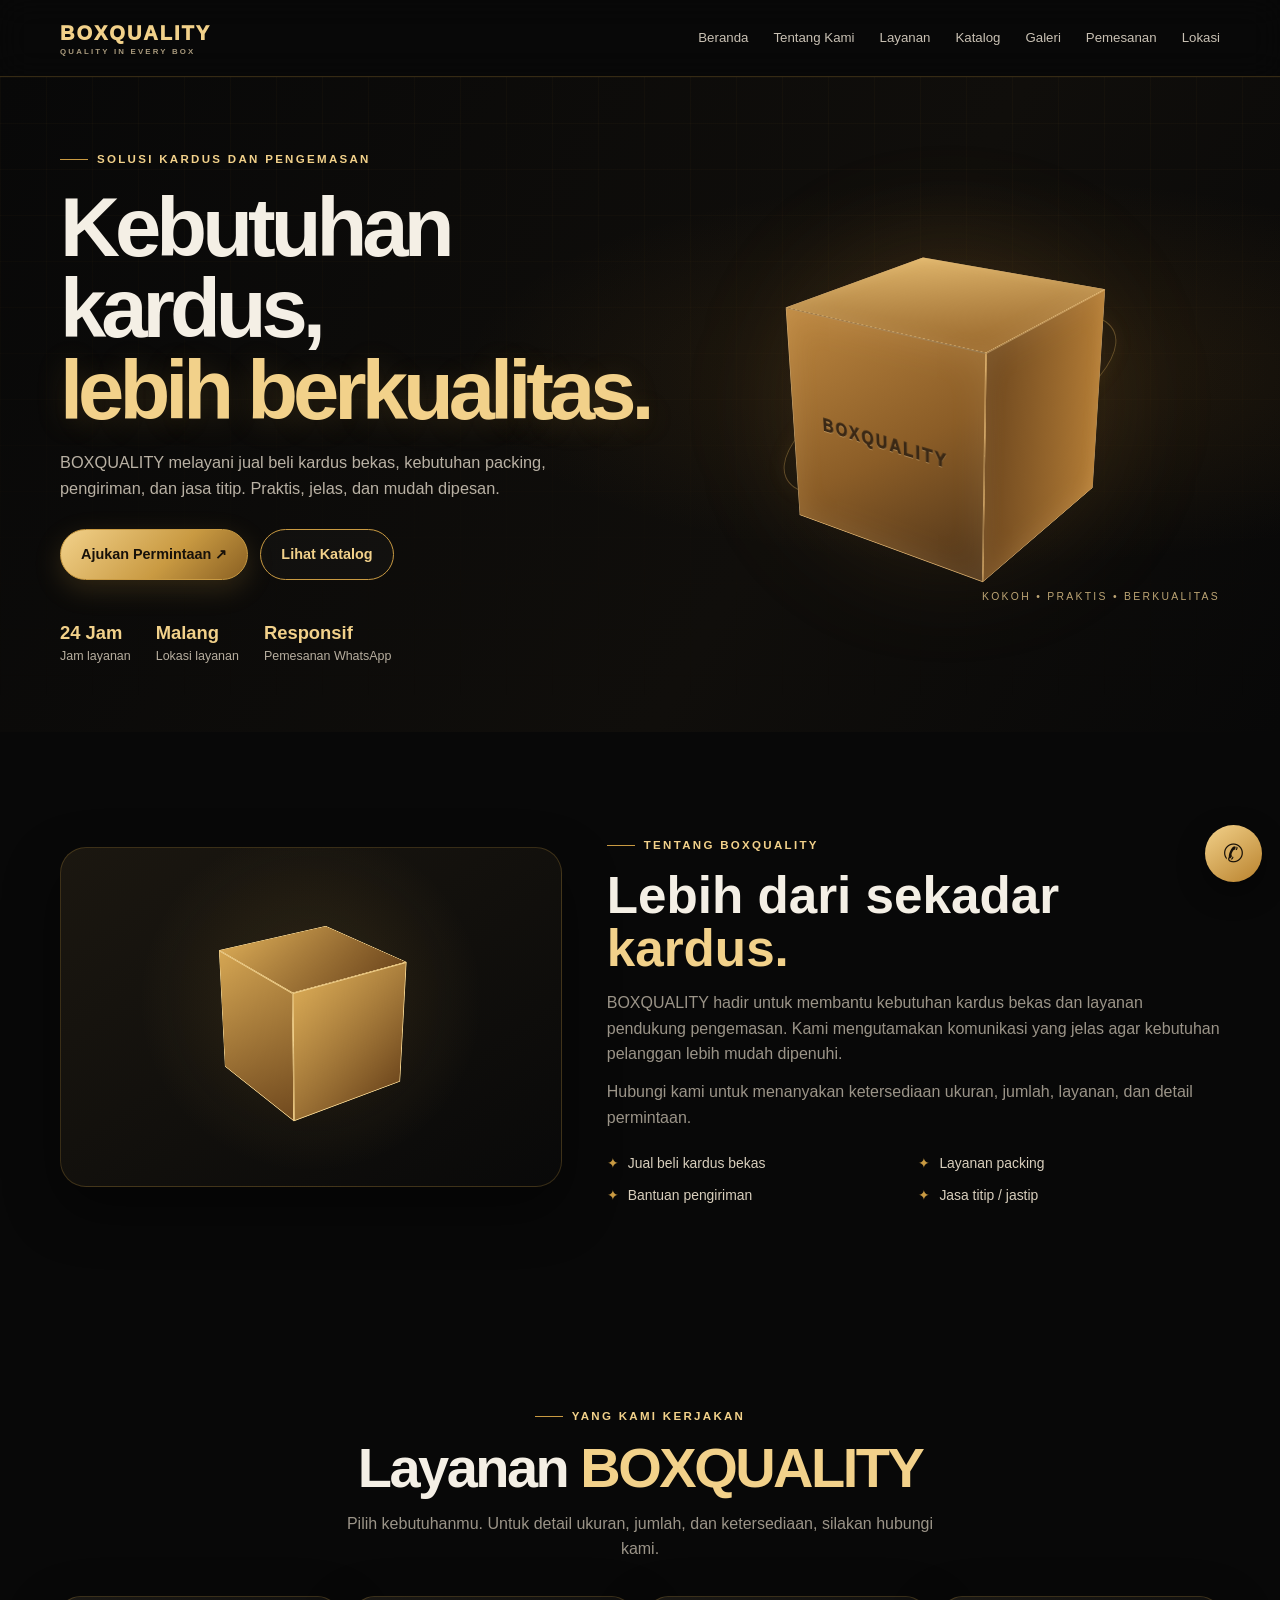
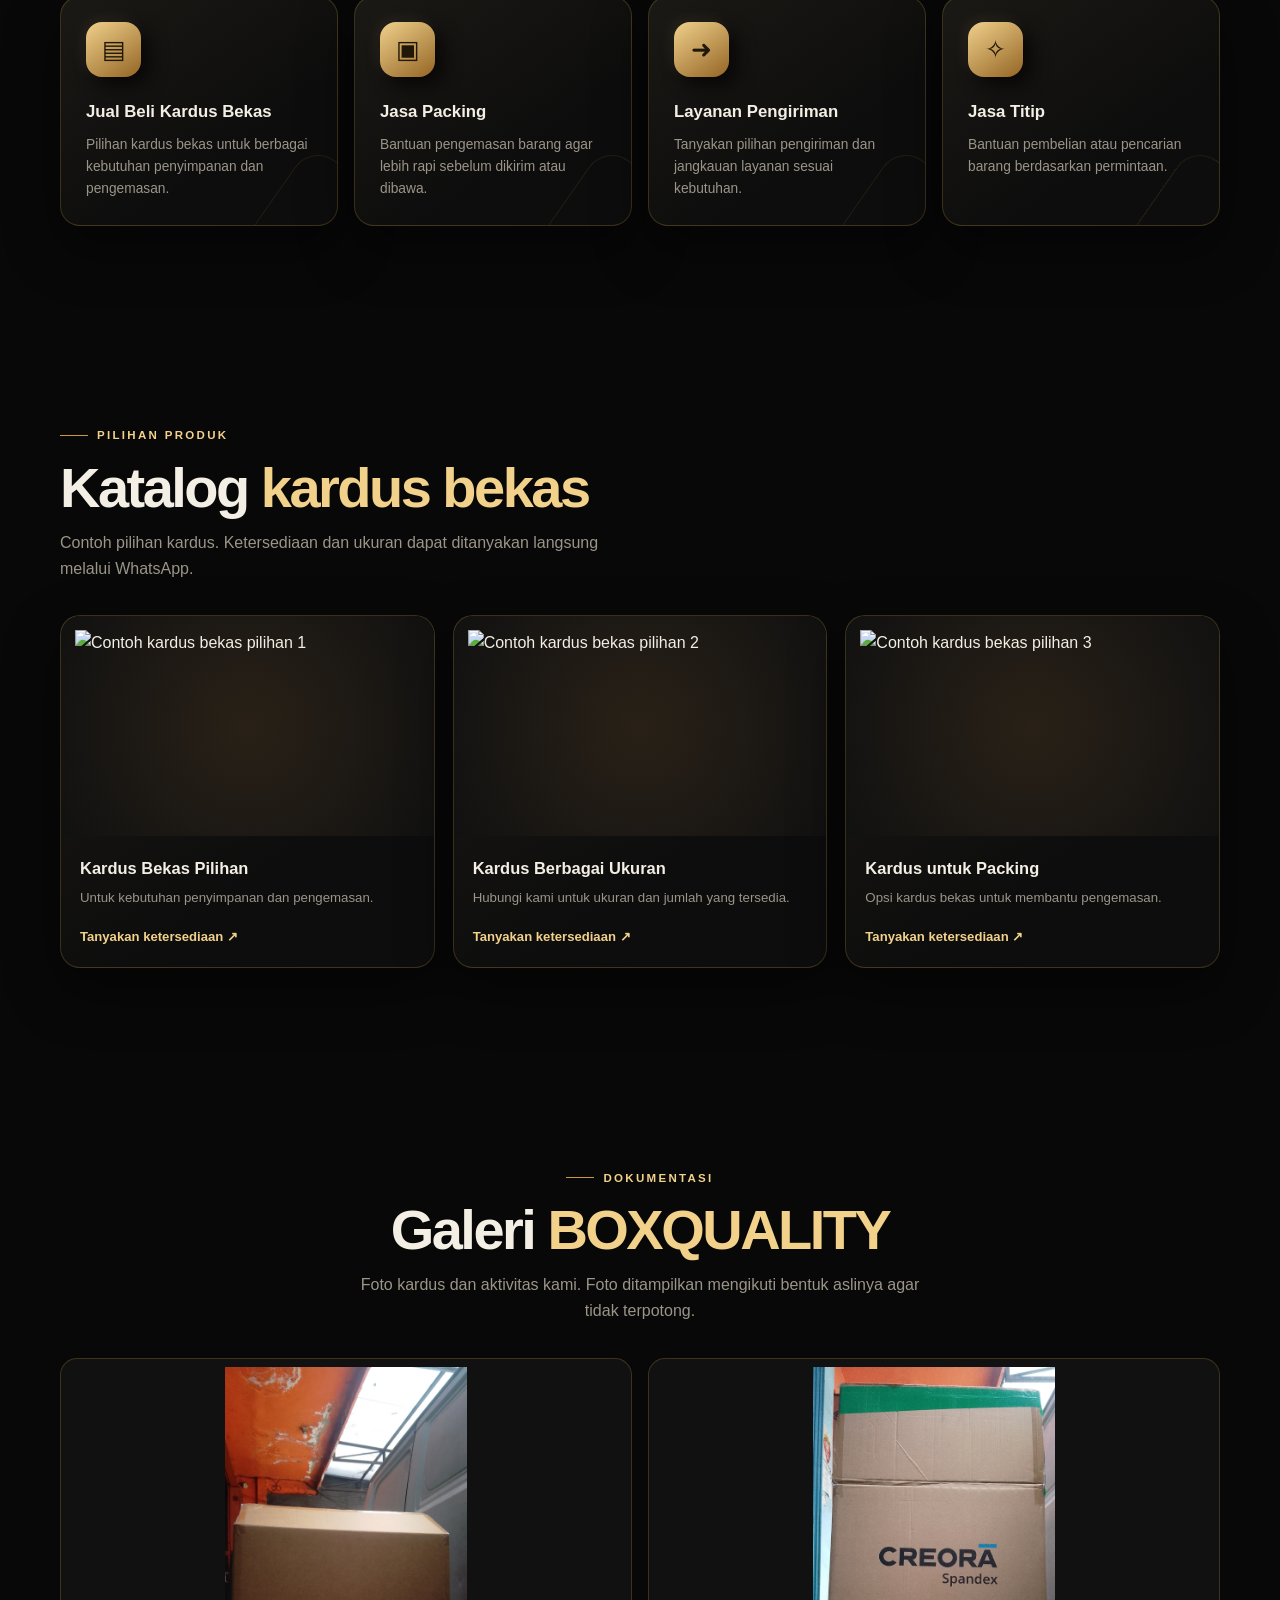
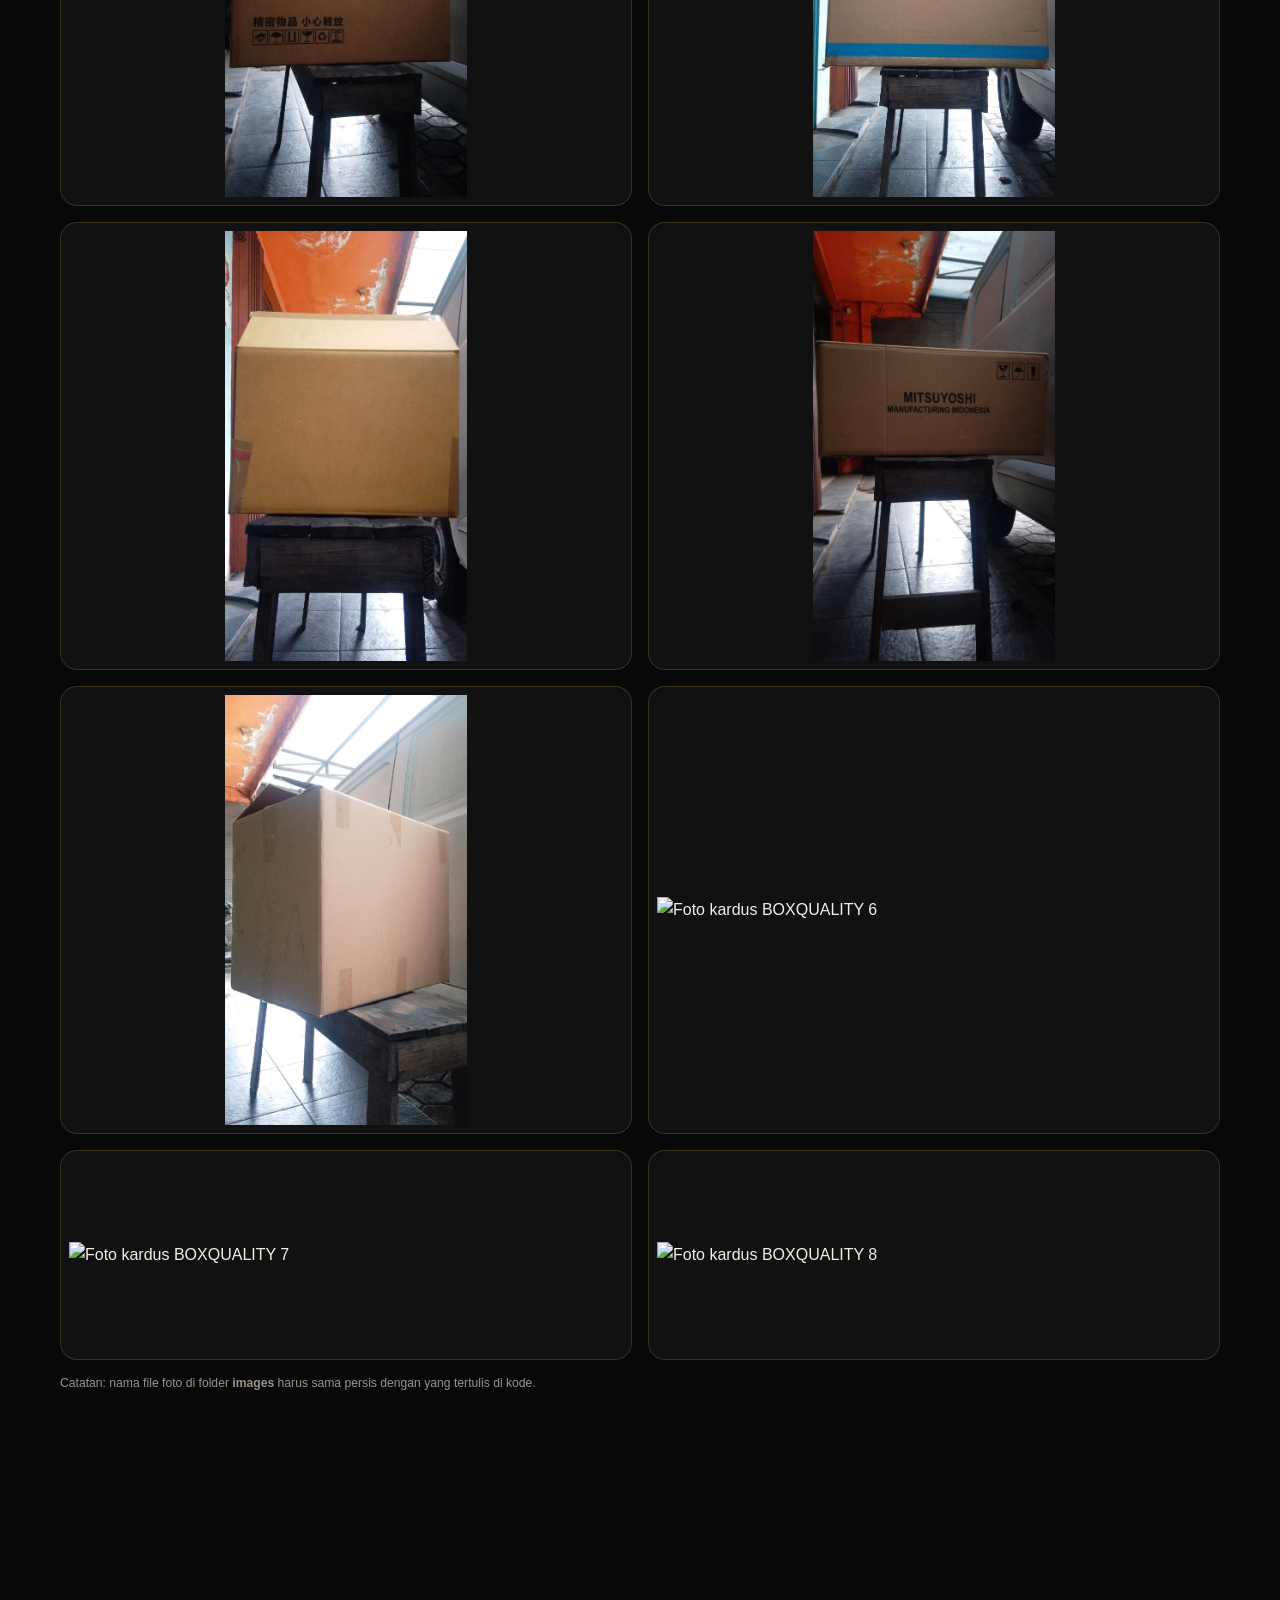
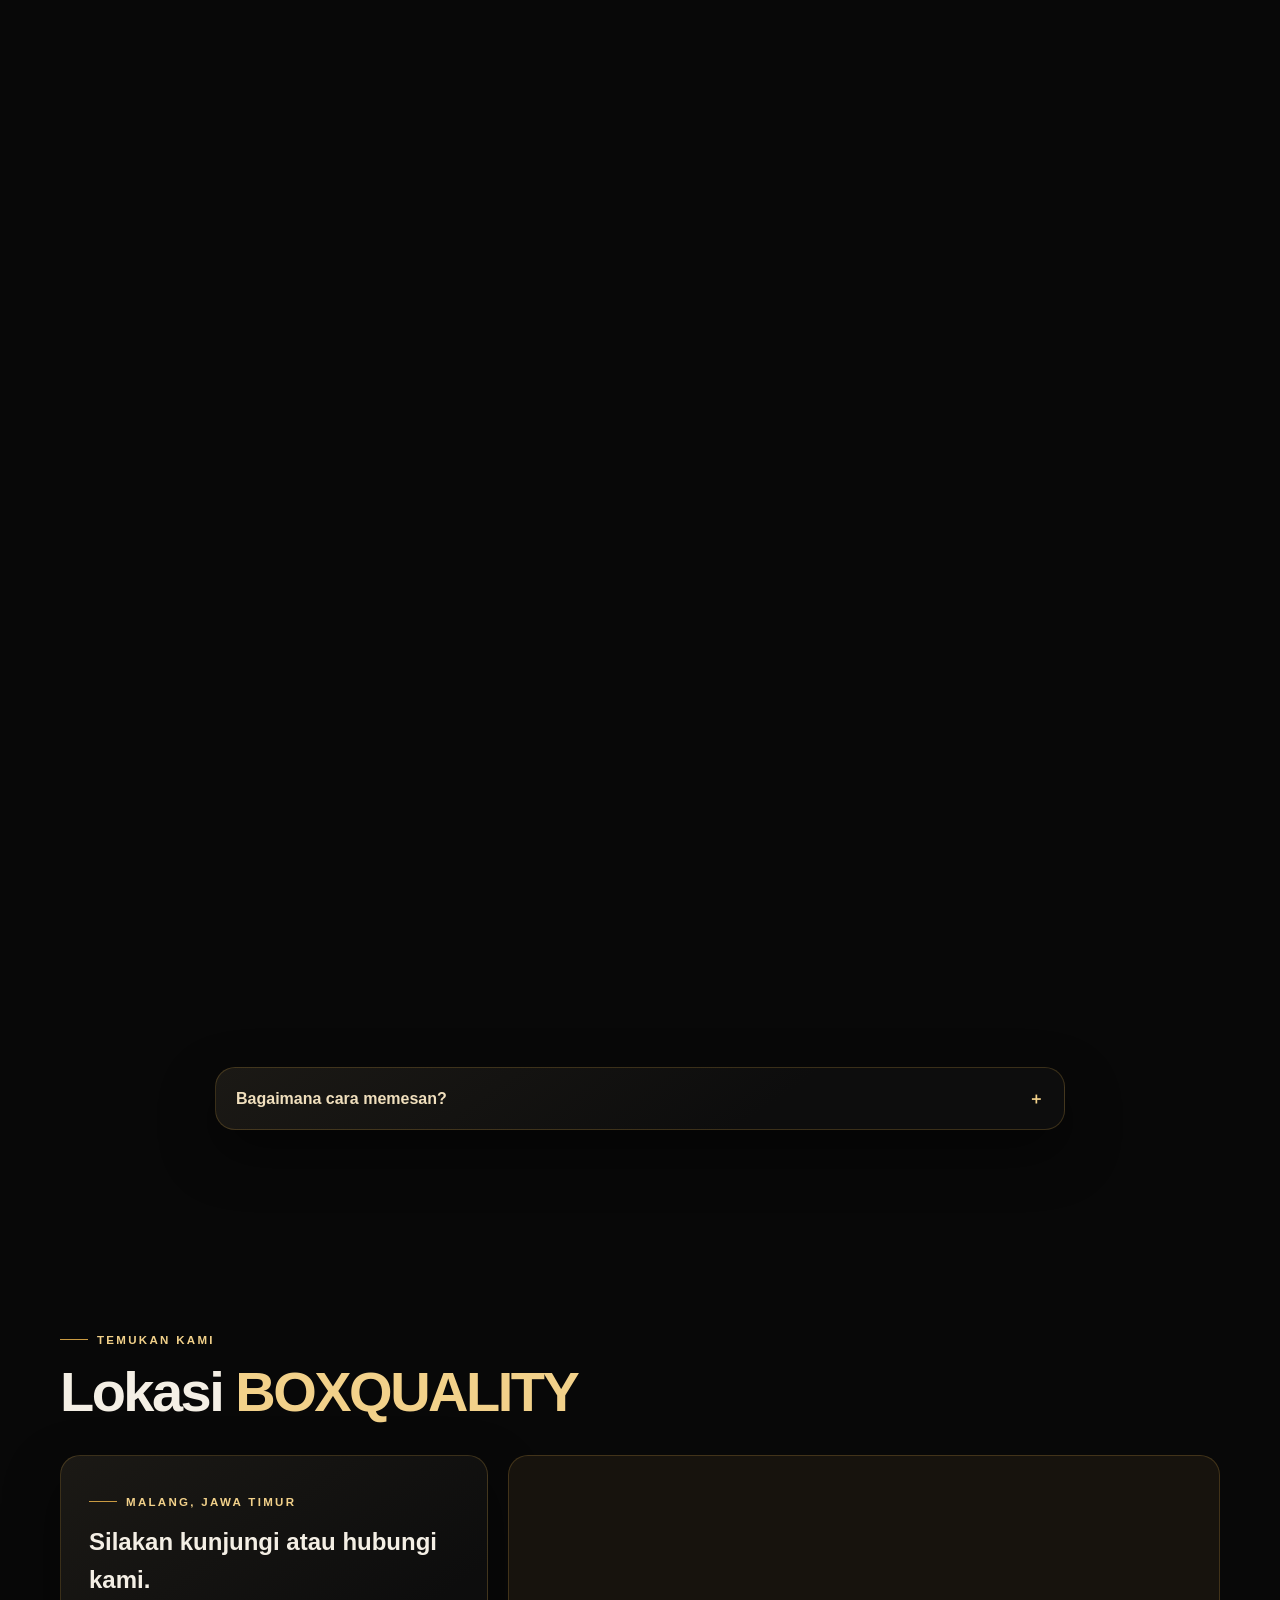
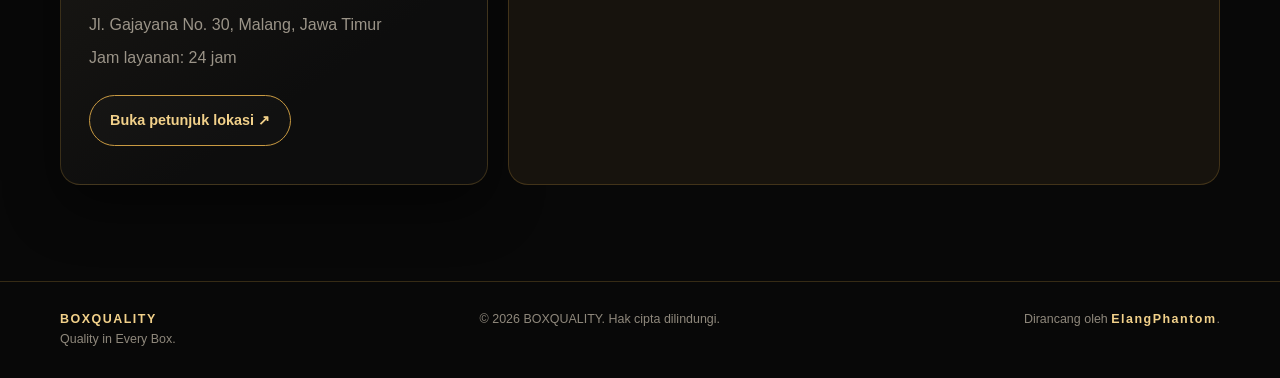
==== commit 35e53bd0: "Update index.html" ====
--- a/index.html
+++ b/index.html
@@ -277,9 +277,9 @@
       <div class="container">
         <div class="section-head reveal"><span class="eyebrow">Pilihan produk</span><h2>Katalog <span class="gold">kardus bekas</span></h2><p>Contoh pilihan kardus. Ketersediaan dan ukuran dapat ditanyakan langsung melalui WhatsApp.</p></div>
         <div class="catalog-grid">
-          <article class="catalog-card tilt-card reveal"><div class="catalog-photo"><img src="images/IMG-20261102-WA0020.jpg" alt="Contoh kardus bekas pilihan 1" loading="lazy"></div><div class="catalog-info"><h3>Kardus Bekas Pilihan</h3><p>Untuk kebutuhan penyimpanan dan pengemasan.</p><a class="small-link" href="#pesan">Tanyakan ketersediaan ↗</a></div></article>
-          <article class="catalog-card tilt-card reveal"><div class="catalog-photo"><img src="images/IMG-20261102-WA0042.jpg" alt="Contoh kardus bekas pilihan 2" loading="lazy"></div><div class="catalog-info"><h3>Kardus Berbagai Ukuran</h3><p>Hubungi kami untuk ukuran dan jumlah yang tersedia.</p><a class="small-link" href="#pesan">Tanyakan ketersediaan ↗</a></div></article>
-          <article class="catalog-card tilt-card reveal"><div class="catalog-photo"><img src="images/IMG-20261102-WA0039.jpg" alt="Contoh kardus bekas pilihan 3" loading="lazy"></div><div class="catalog-info"><h3>Kardus untuk Packing</h3><p>Opsi kardus bekas untuk membantu pengemasan.</p><a class="small-link" href="#pesan">Tanyakan ketersediaan ↗</a></div></article>
+          <article class="catalog-card tilt-card reveal"><div class="catalog-photo"><img src=" " alt="Contoh kardus bekas pilihan 1" loading="lazy"></div><div class="catalog-info"><h3>Kardus Bekas Pilihan</h3><p>Untuk kebutuhan penyimpanan dan pengemasan.</p><a class="small-link" href="#pesan">Tanyakan ketersediaan ↗</a></div></article>
+          <article class="catalog-card tilt-card reveal"><div class="catalog-photo"><img src=" " alt="Contoh kardus bekas pilihan 2" loading="lazy"></div><div class="catalog-info"><h3>Kardus Berbagai Ukuran</h3><p>Hubungi kami untuk ukuran dan jumlah yang tersedia.</p><a class="small-link" href="#pesan">Tanyakan ketersediaan ↗</a></div></article>
+          <article class="catalog-card tilt-card reveal"><div class="catalog-photo"><img src=" " alt="Contoh kardus bekas pilihan 3" loading="lazy"></div><div class="catalog-info"><h3>Kardus untuk Packing</h3><p>Opsi kardus bekas untuk membantu pengemasan.</p><a class="small-link" href="#pesan">Tanyakan ketersediaan ↗</a></div></article>
         </div>
       </div>
     </section>
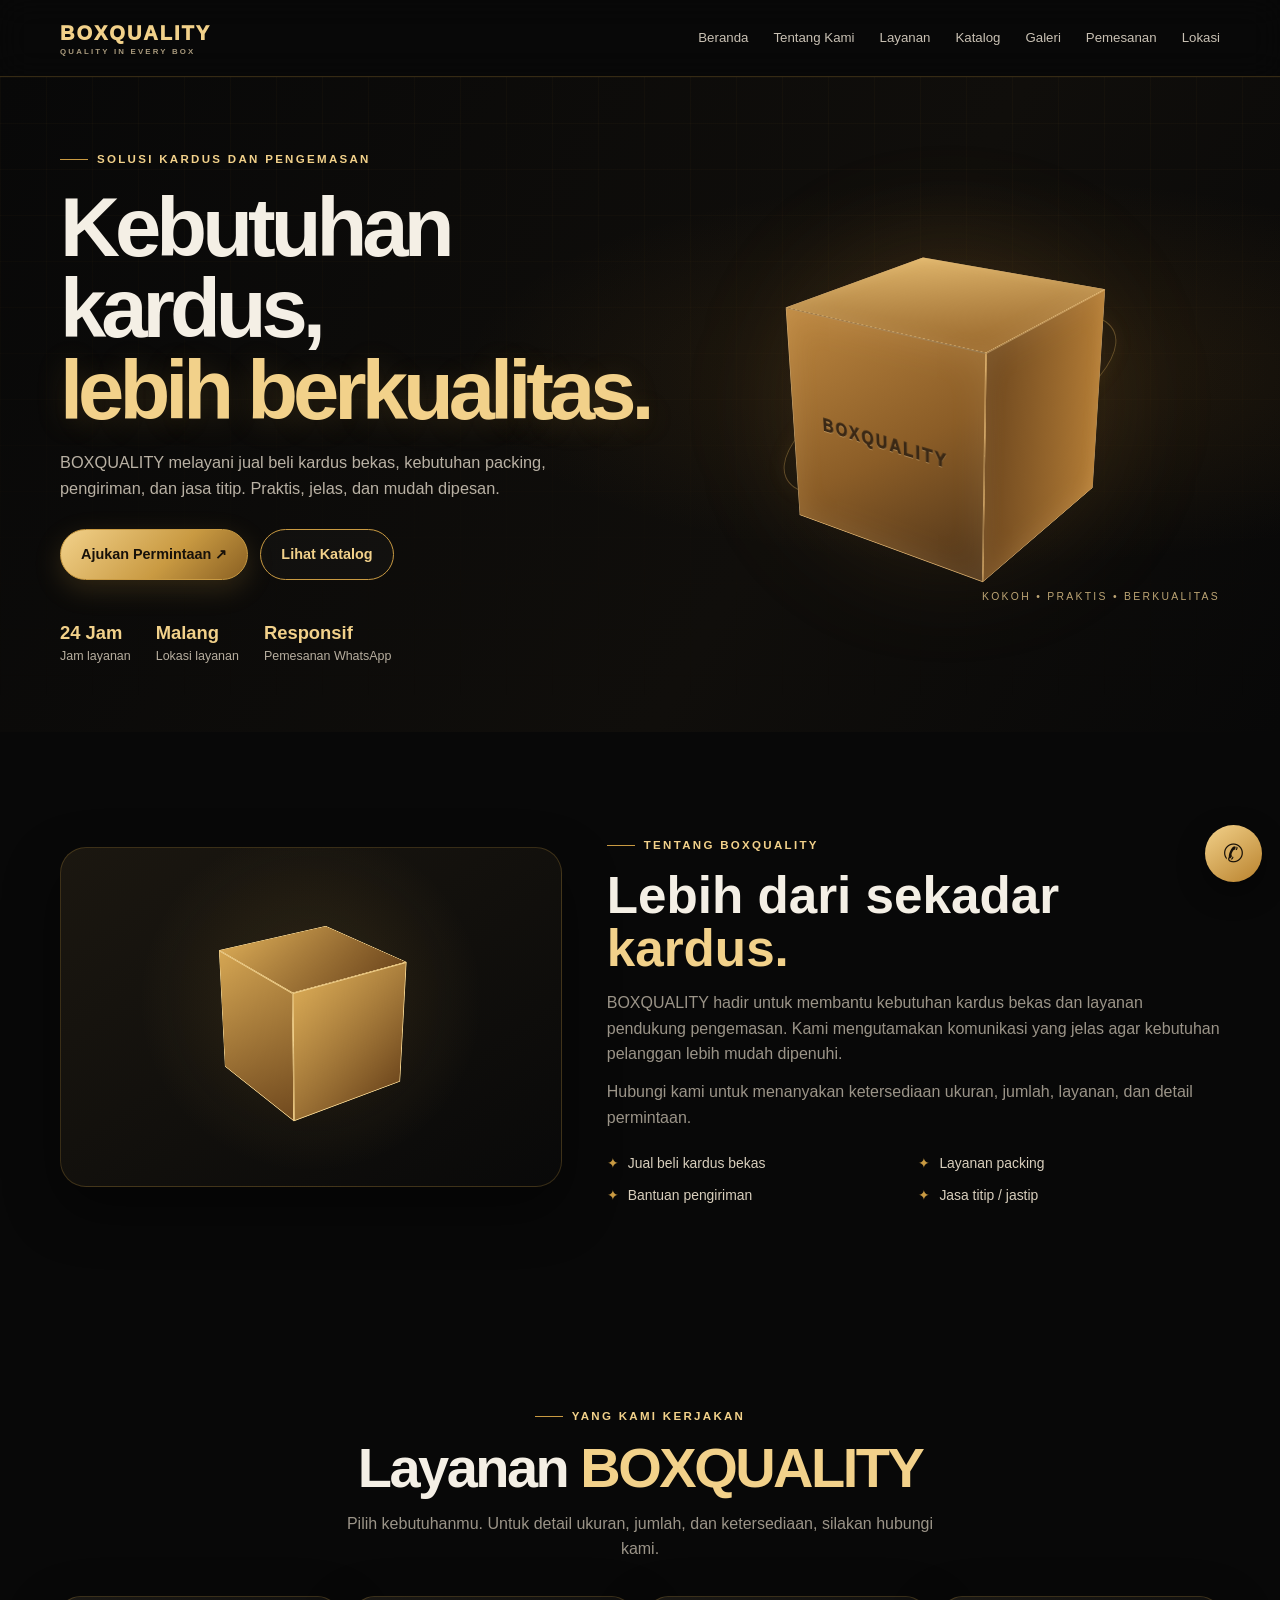
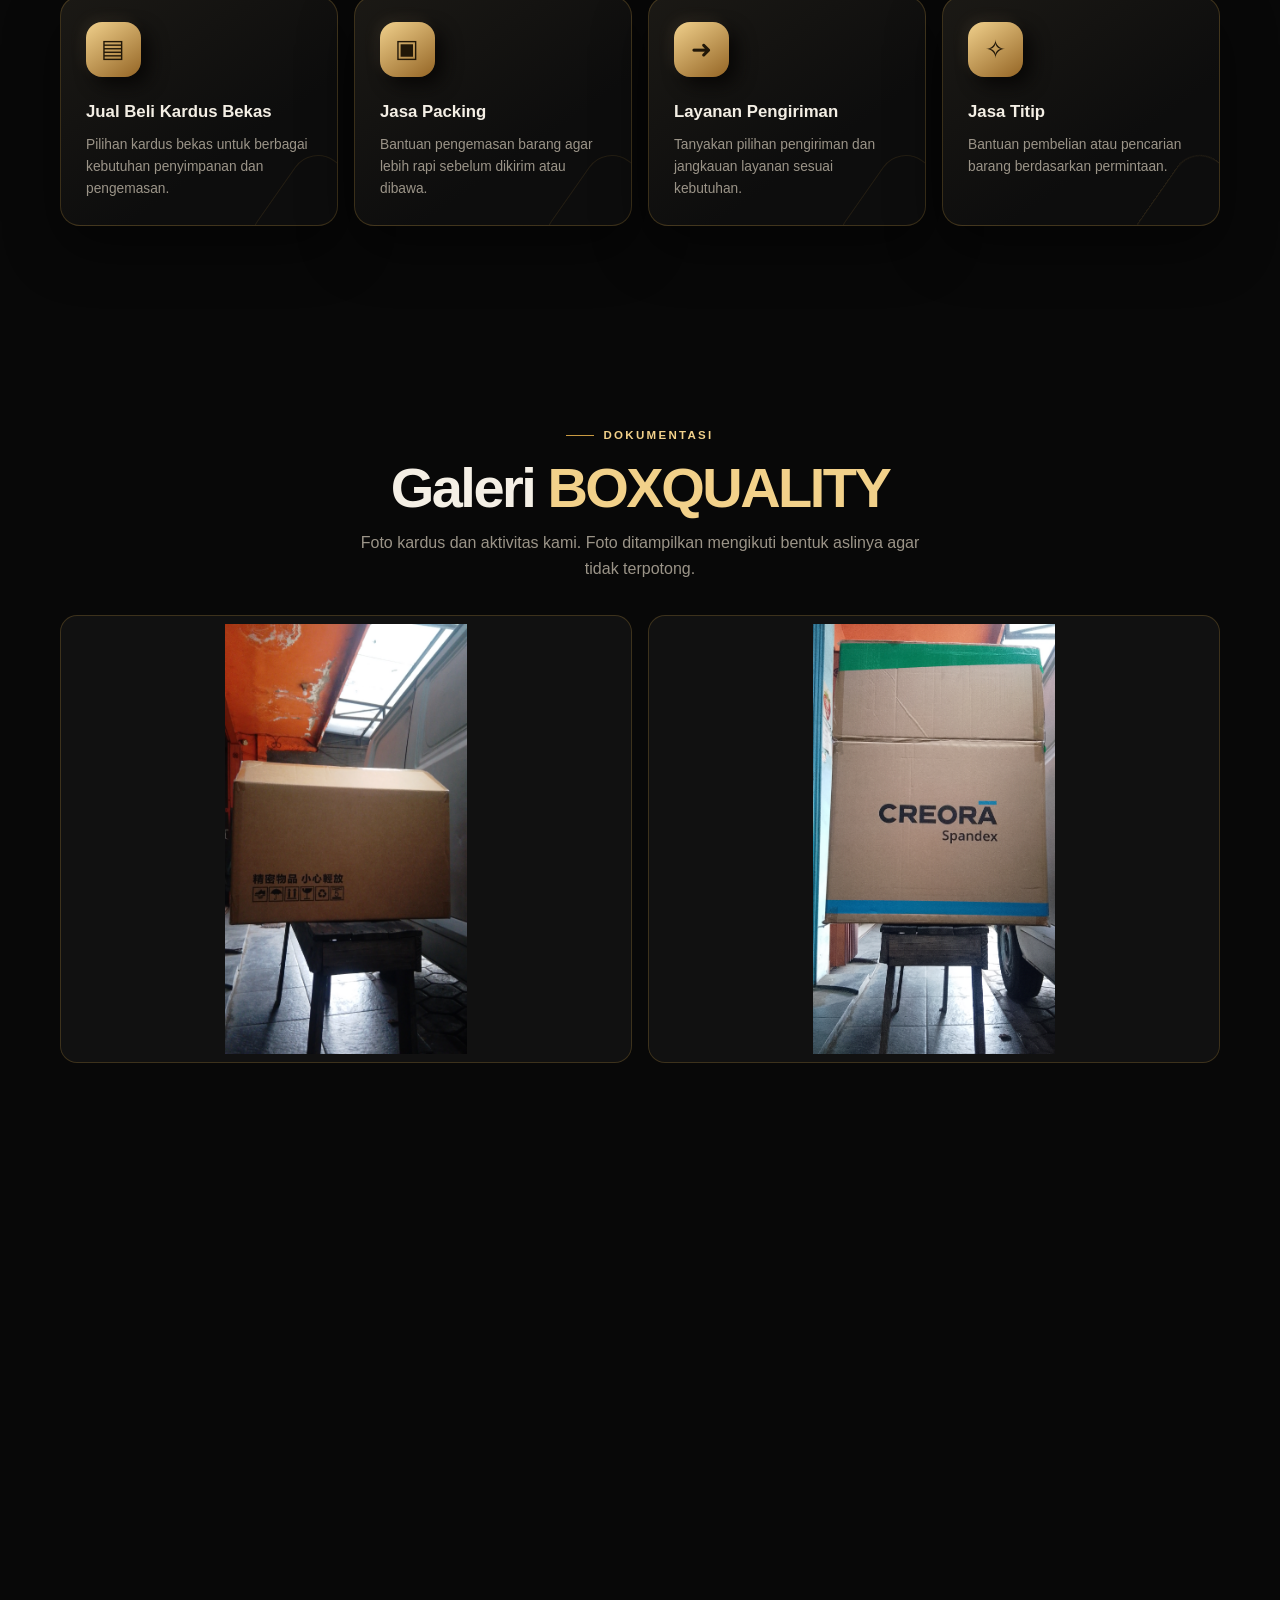
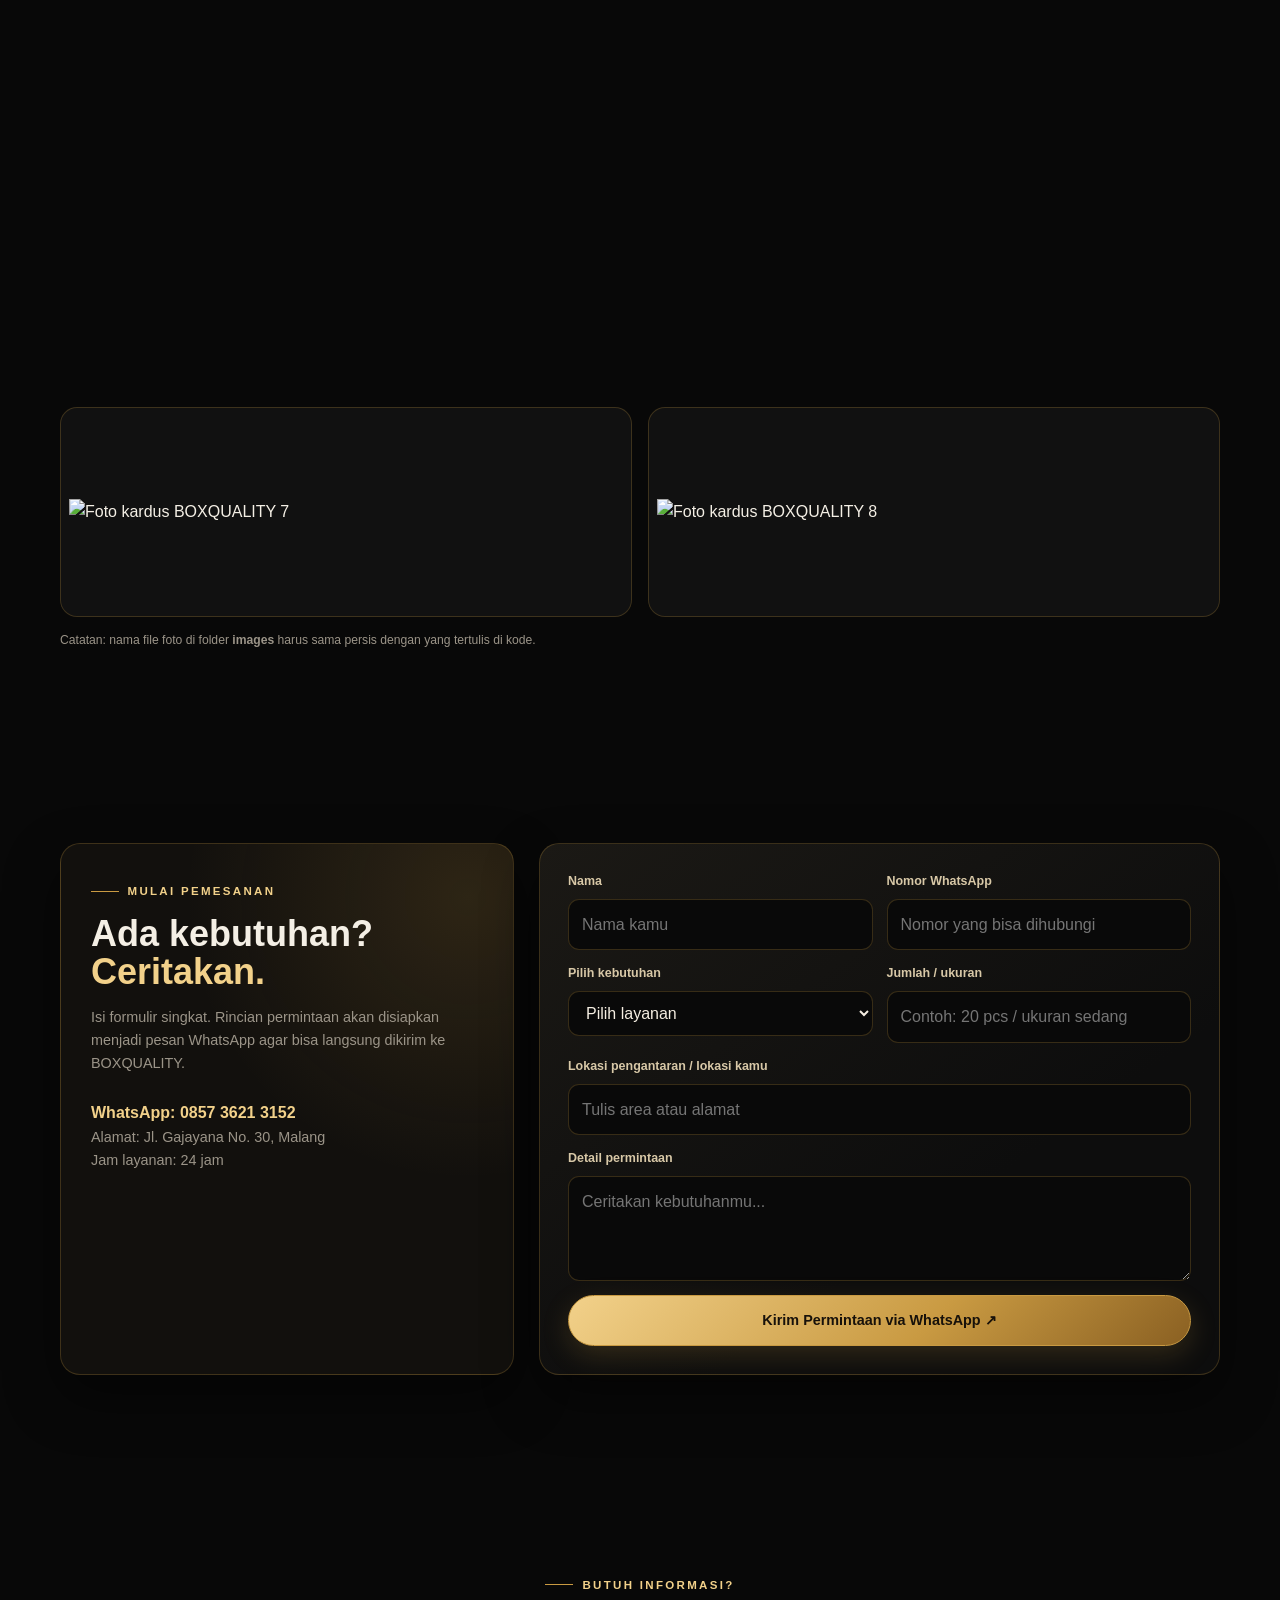
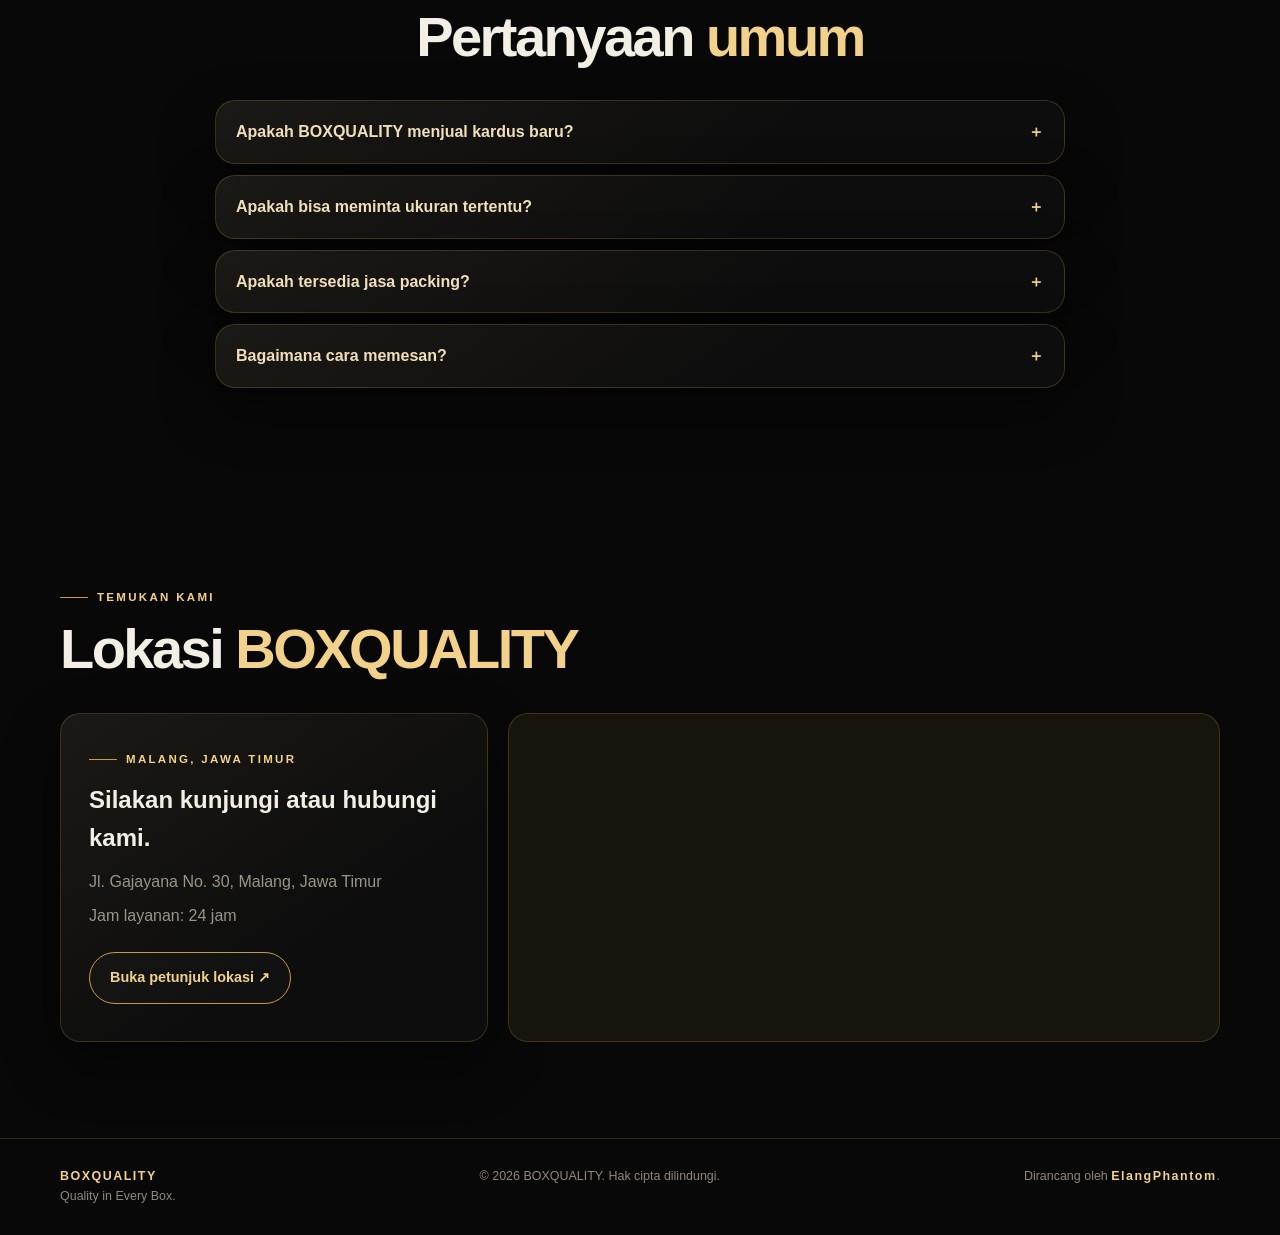
==== commit 5f13bdef: "Remove product catalog section Removed the product catalog section from the index.html file." ====
--- a/index.html
+++ b/index.html
@@ -273,16 +273,6 @@
       </div>
     </section>
 
-    <section class="section" id="katalog">
-      <div class="container">
-        <div class="section-head reveal"><span class="eyebrow">Pilihan produk</span><h2>Katalog <span class="gold">kardus bekas</span></h2><p>Contoh pilihan kardus. Ketersediaan dan ukuran dapat ditanyakan langsung melalui WhatsApp.</p></div>
-        <div class="catalog-grid">
-          <article class="catalog-card tilt-card reveal"><div class="catalog-photo"><img src=" " alt="Contoh kardus bekas pilihan 1" loading="lazy"></div><div class="catalog-info"><h3>Kardus Bekas Pilihan</h3><p>Untuk kebutuhan penyimpanan dan pengemasan.</p><a class="small-link" href="#pesan">Tanyakan ketersediaan ↗</a></div></article>
-          <article class="catalog-card tilt-card reveal"><div class="catalog-photo"><img src=" " alt="Contoh kardus bekas pilihan 2" loading="lazy"></div><div class="catalog-info"><h3>Kardus Berbagai Ukuran</h3><p>Hubungi kami untuk ukuran dan jumlah yang tersedia.</p><a class="small-link" href="#pesan">Tanyakan ketersediaan ↗</a></div></article>
-          <article class="catalog-card tilt-card reveal"><div class="catalog-photo"><img src=" " alt="Contoh kardus bekas pilihan 3" loading="lazy"></div><div class="catalog-info"><h3>Kardus untuk Packing</h3><p>Opsi kardus bekas untuk membantu pengemasan.</p><a class="small-link" href="#pesan">Tanyakan ketersediaan ↗</a></div></article>
-        </div>
-      </div>
-    </section>
 
     <section class="section" id="galeri">
       <div class="container">
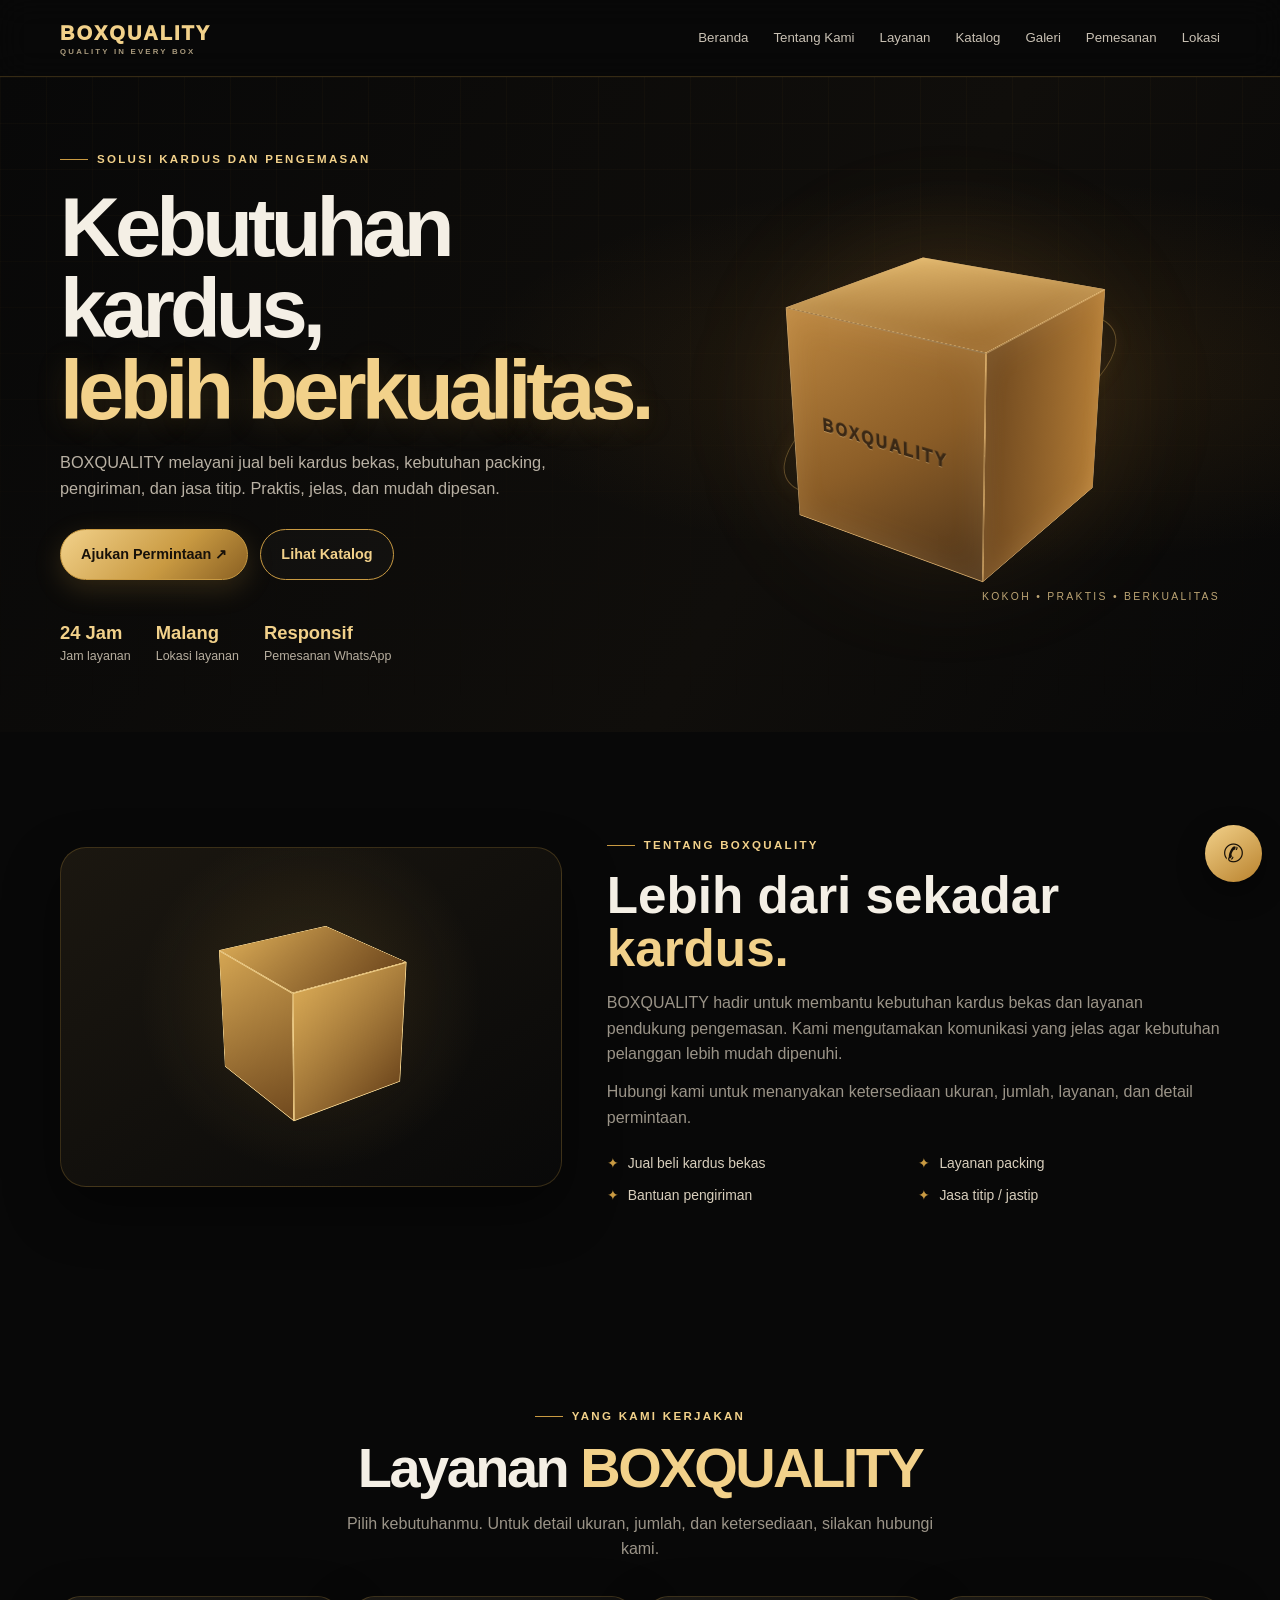
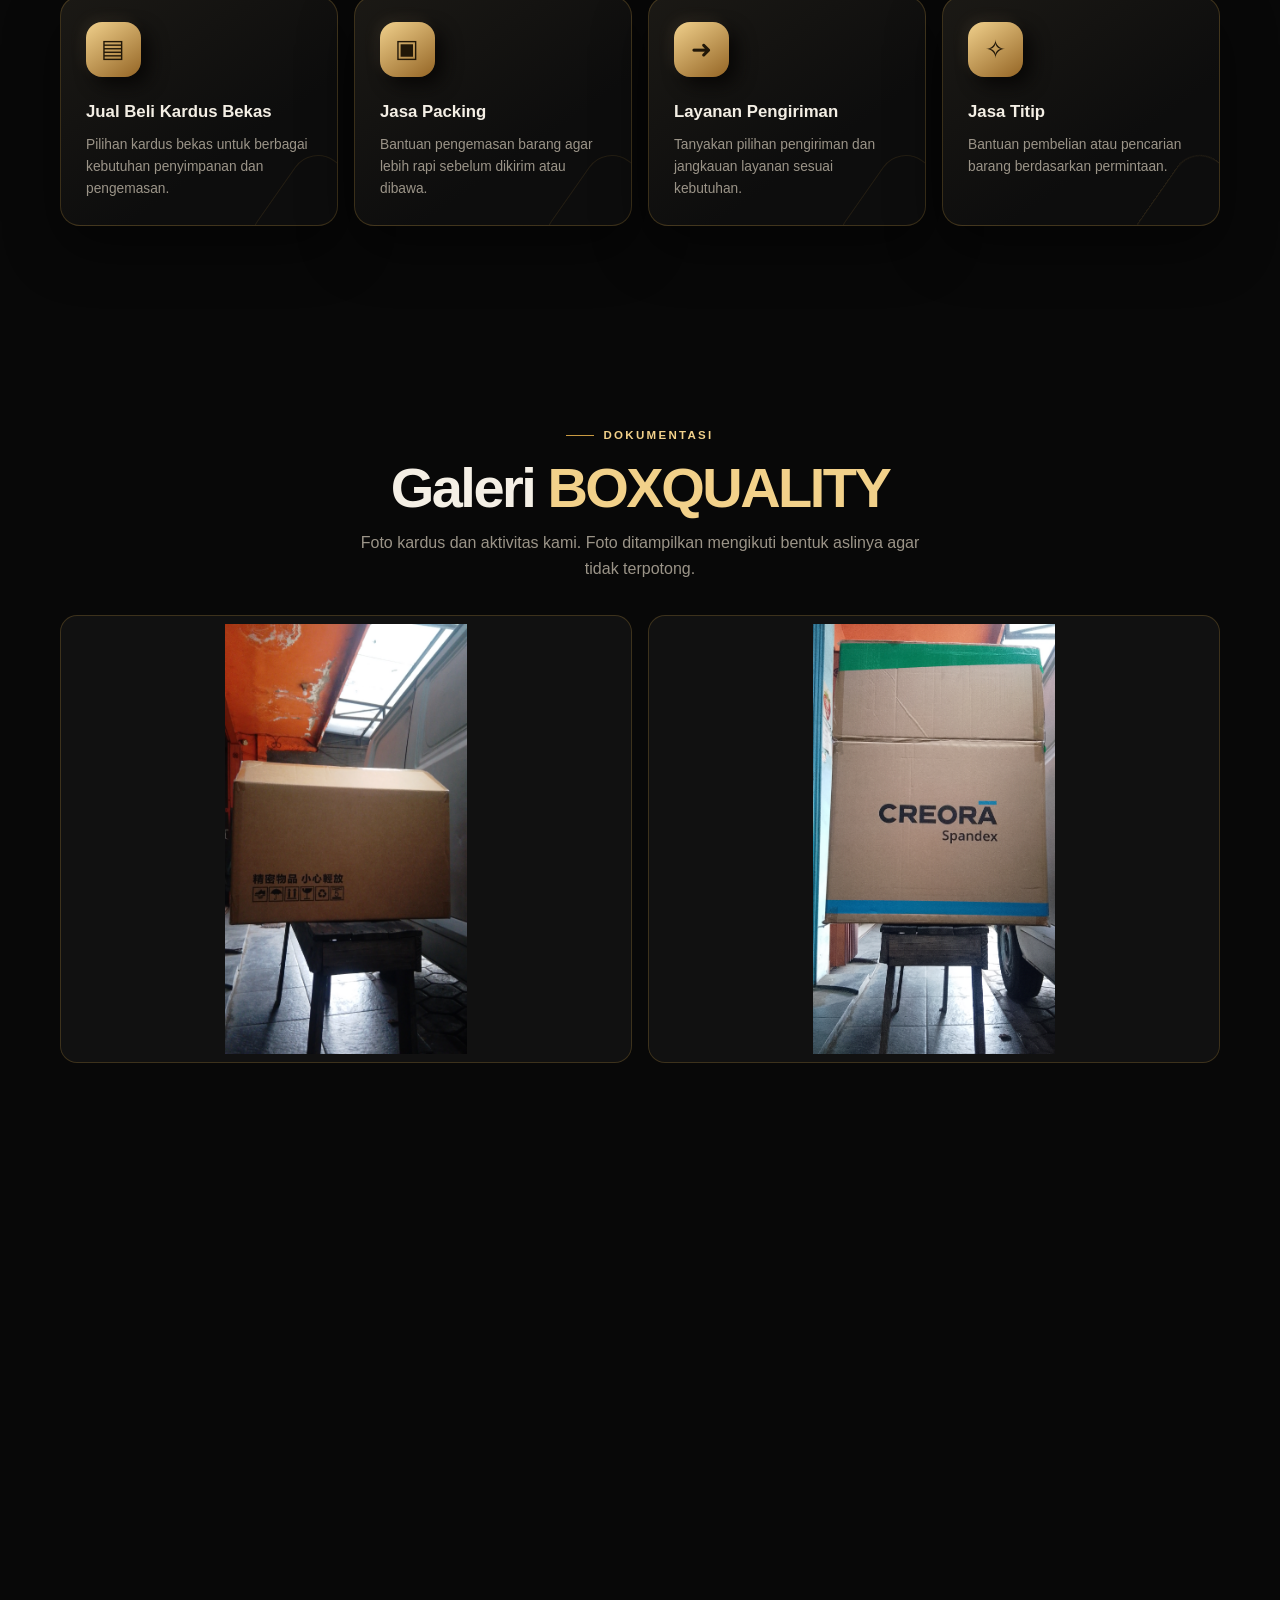
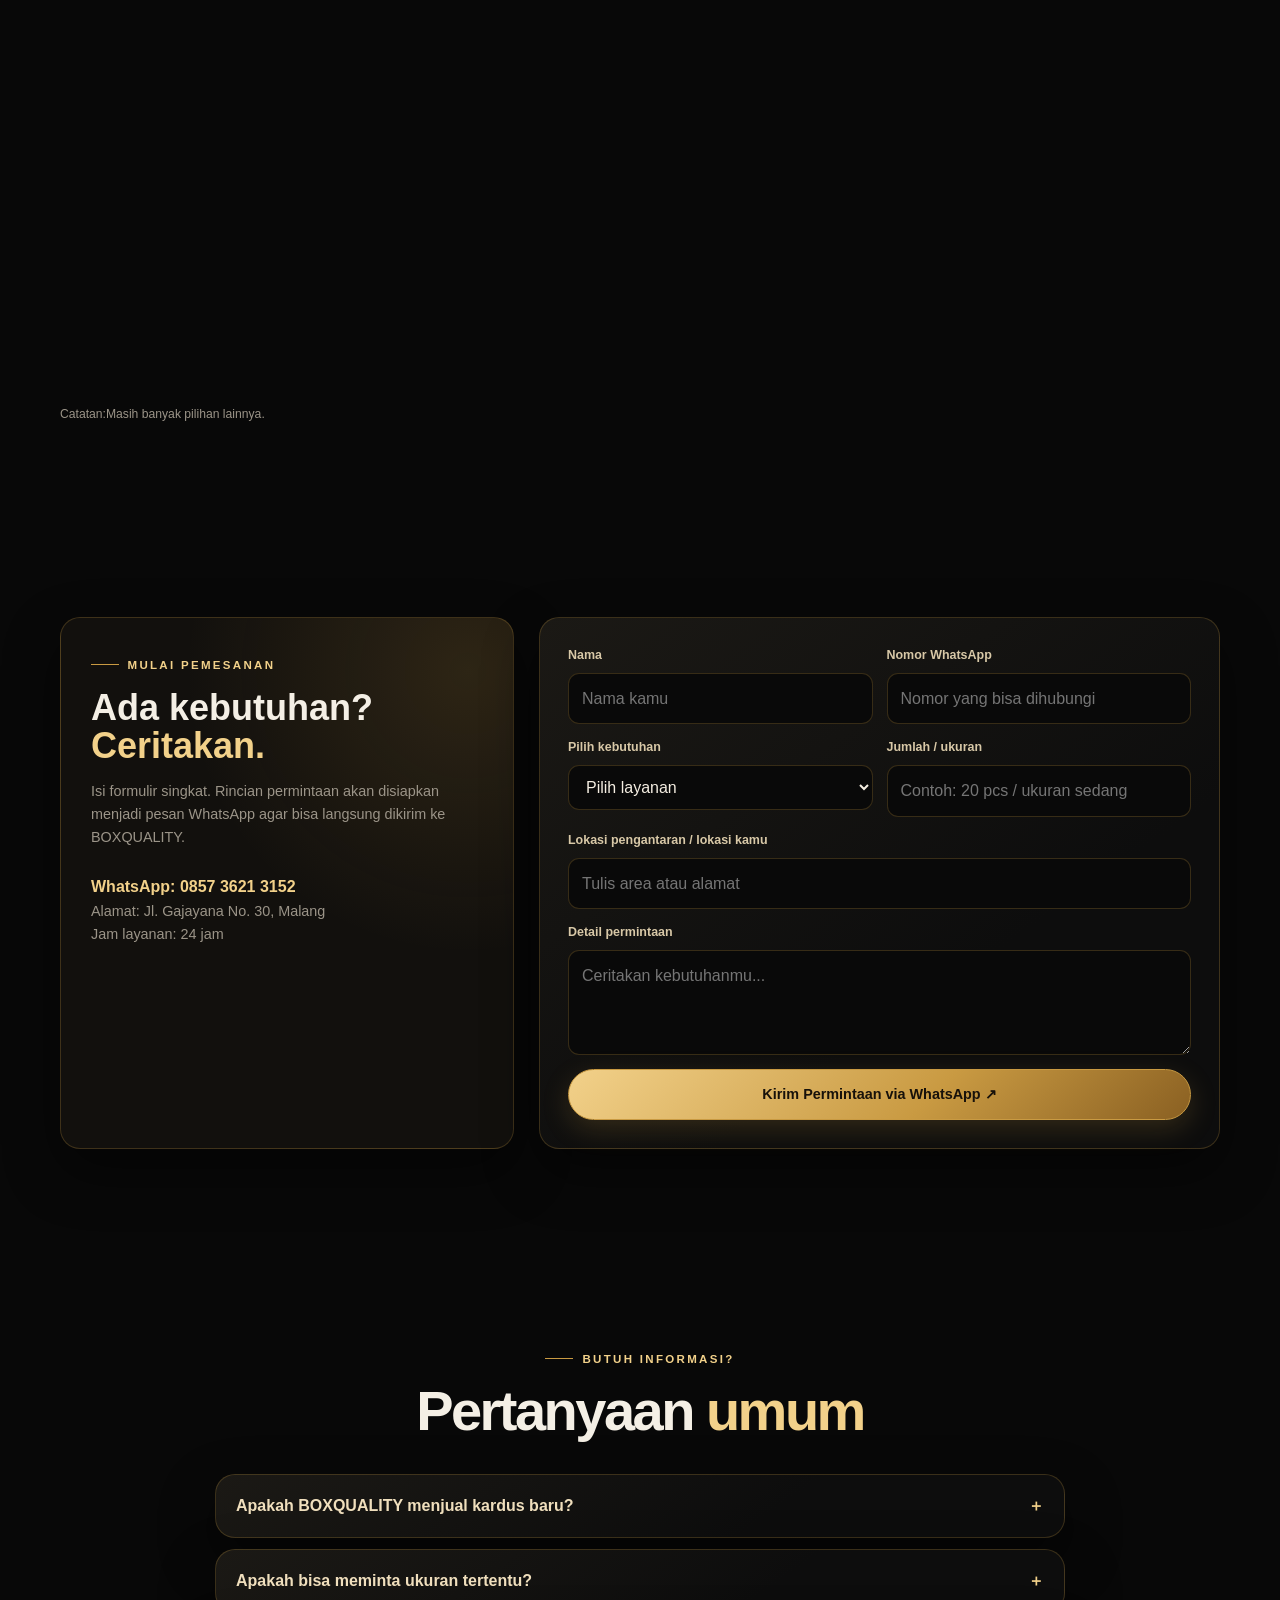
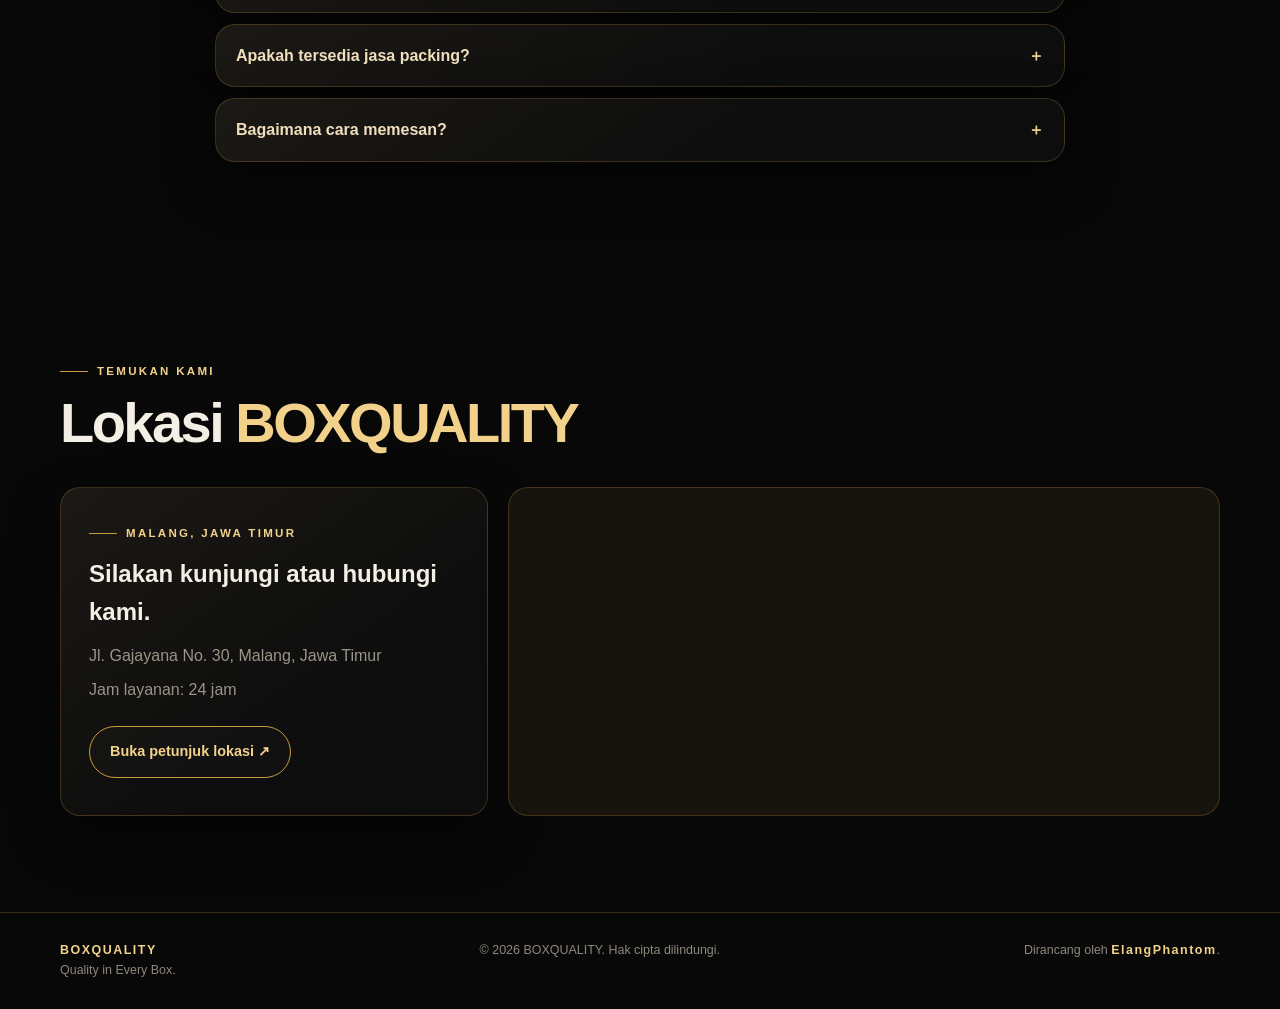
==== commit 3f962a10: "Update gallery items and note in index.html Removed three gallery items and updated the note about i" ====
--- a/index.html
+++ b/index.html
@@ -283,11 +283,8 @@
           <div class="gallery-item reveal"><img src="images/IMG-20261102-WA0039.jpg" alt="Foto kardus BOXQUALITY 3" loading="lazy"></div>
           <div class="gallery-item reveal"><img src="images/IMG-20261102-WA0028.jpg" alt="Foto kardus BOXQUALITY 4" loading="lazy"></div>
           <div class="gallery-item reveal"><img src="images/IMG-20261102-WA0009.jpg" alt="Foto kardus BOXQUALITY 5" loading="lazy"></div>
-          <div class="gallery-item reveal"><img src="images/kardus-6.jpg" alt="Foto kardus BOXQUALITY 6" loading="lazy"></div>
-          <div class="gallery-item reveal"><img src="images/kardus-7.jpg" alt="Foto kardus BOXQUALITY 7" loading="lazy"></div>
-          <div class="gallery-item reveal"><img src="images/kardus-8.jpg" alt="Foto kardus BOXQUALITY 8" loading="lazy"></div>
-        </div>
-        <p class="gallery-note">Catatan: nama file foto di folder <b>images</b> harus sama persis dengan yang tertulis di kode.</p>
+        </div>
+        <p class="gallery-note">Catatan:Masih banyak pilihan lainnya.</p>
       </div>
     </section>
 
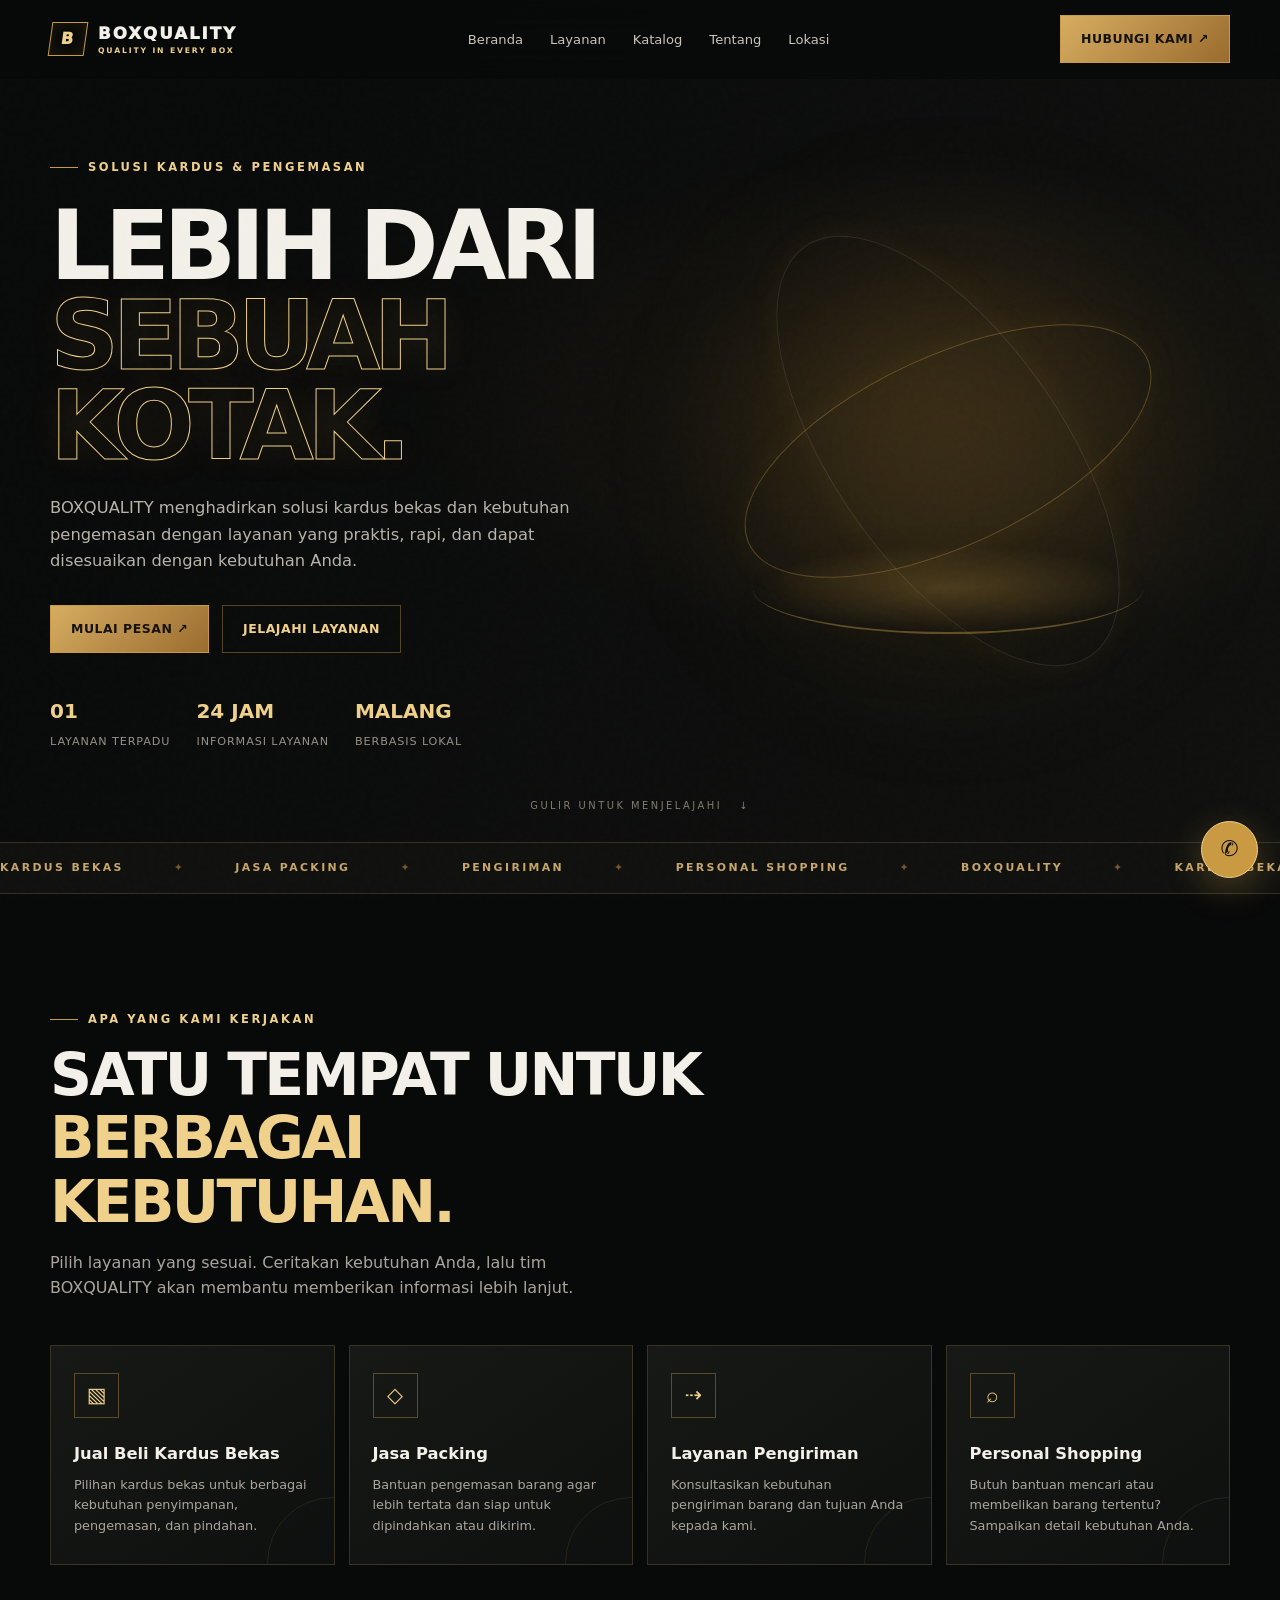
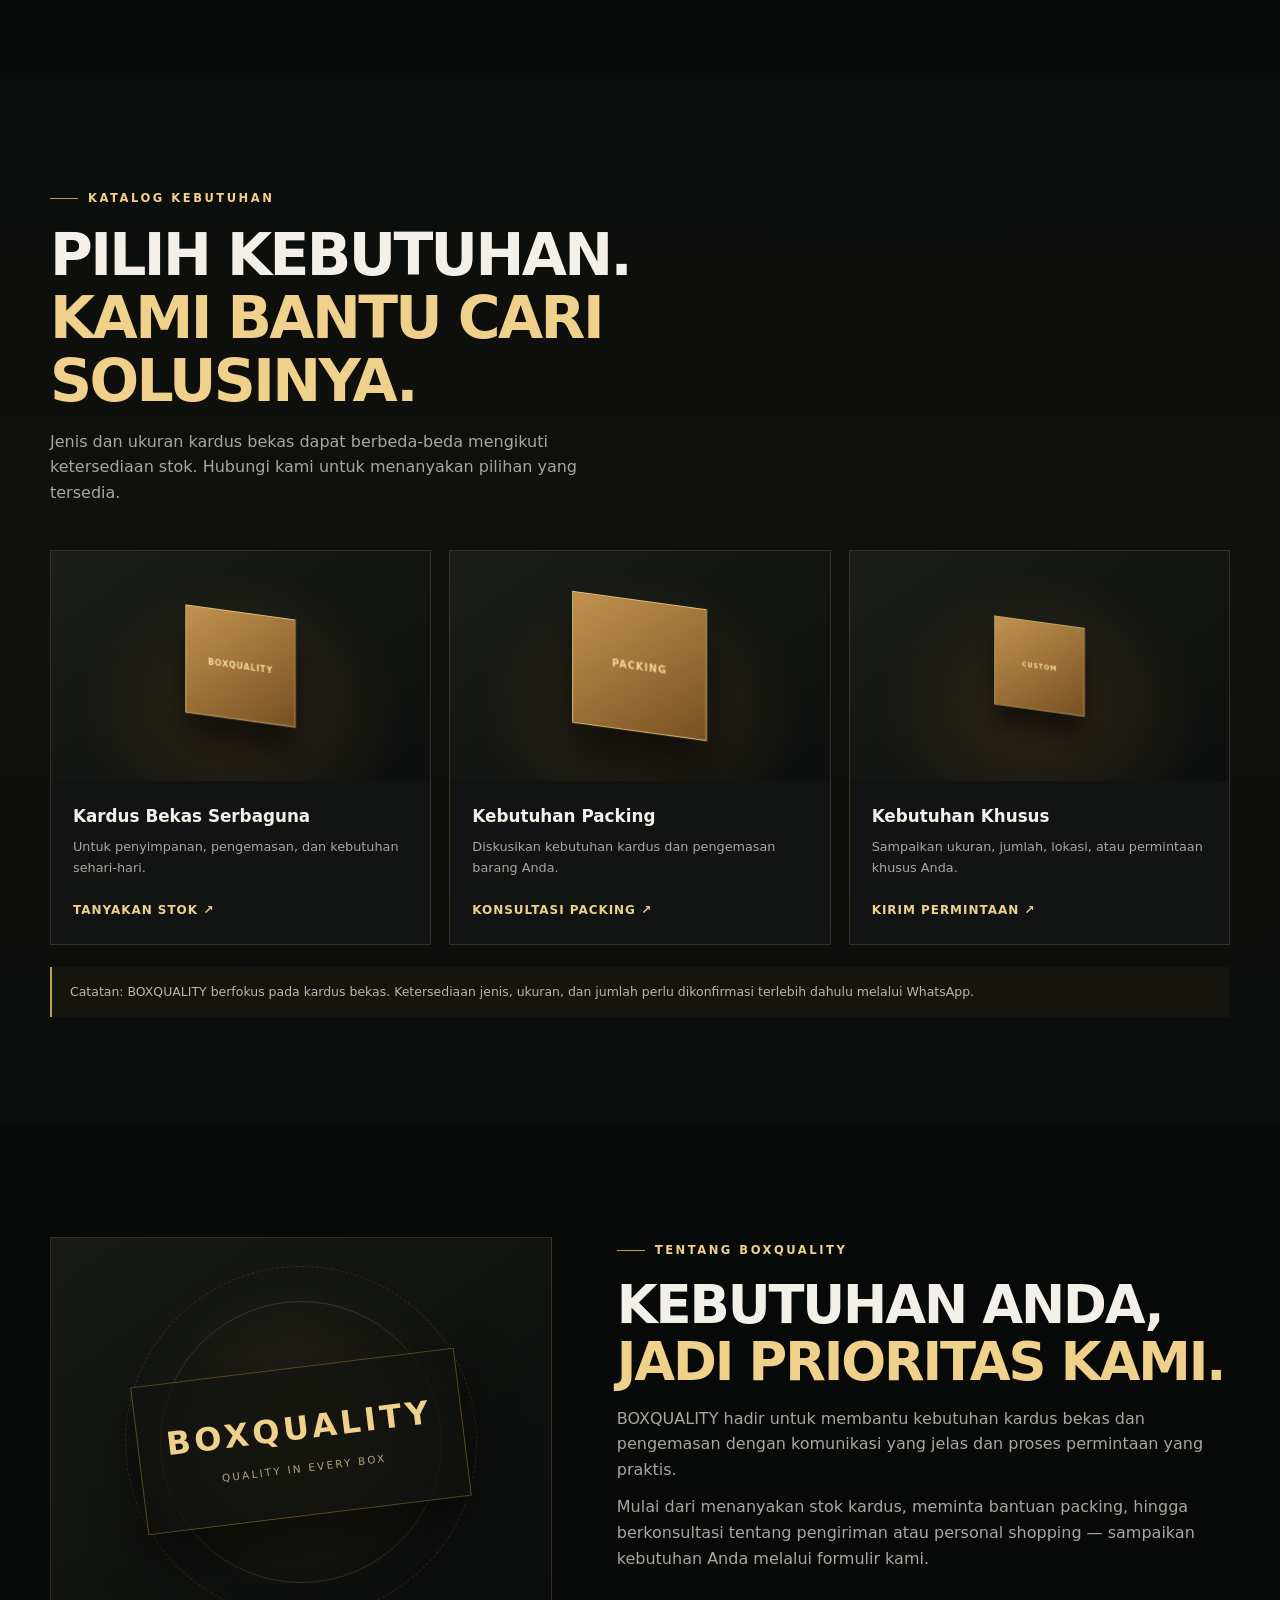
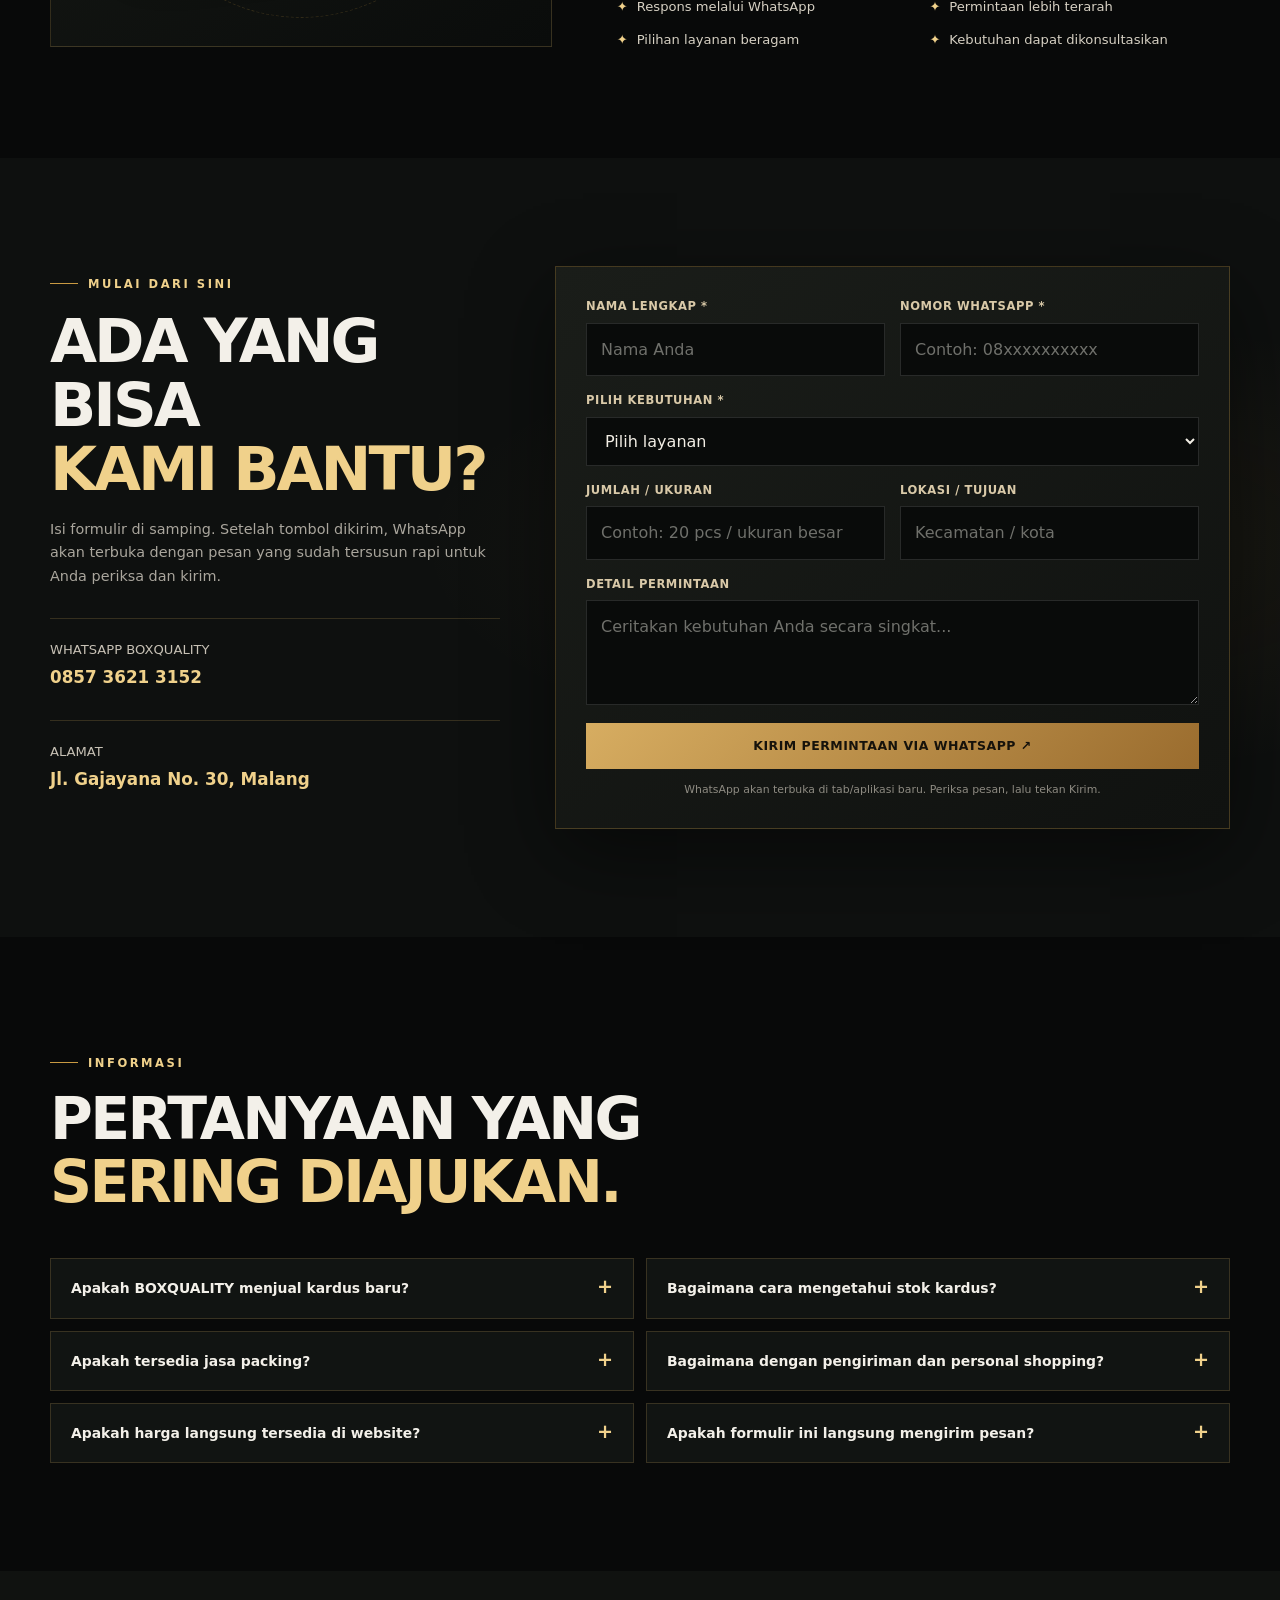
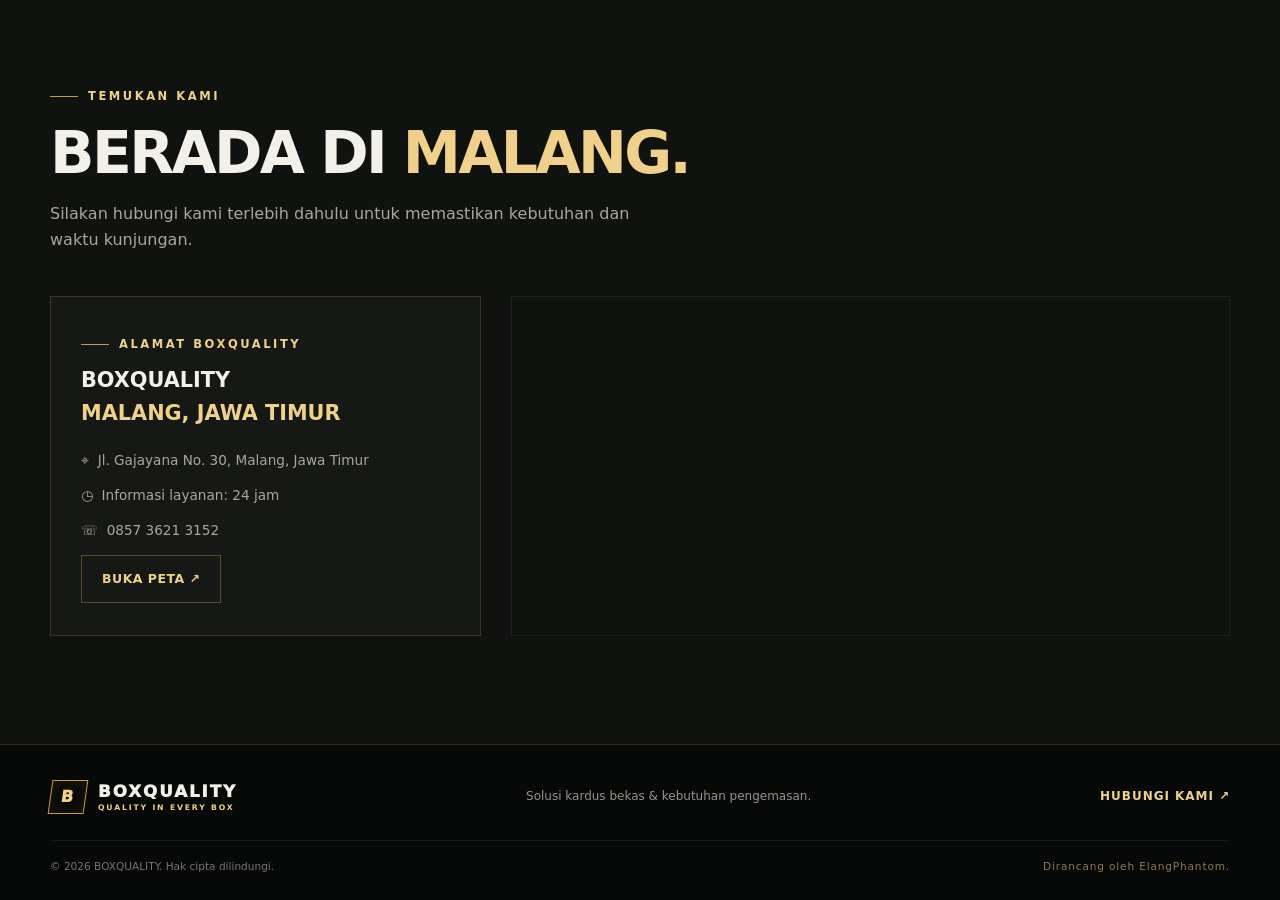
==== commit bf287caa: "Update index.html" ====
--- a/index.html
+++ b/index.html
@@ -3,400 +3,461 @@
 <head>
   <meta charset="UTF-8">
   <meta name="viewport" content="width=device-width, initial-scale=1.0">
-  <meta name="theme-color" content="#080808">
-  <meta name="description" content="BOXQUALITY melayani jual beli kardus bekas, jasa packing, pengiriman, dan jastip di Malang.">
+  <meta name="theme-color" content="#090909">
+  <meta name="description" content="BOXQUALITY — jual beli kardus bekas, jasa packing, pengiriman, dan personal shopping. Quality in Every Box.">
   <title>BOXQUALITY — Quality in Every Box</title>
   <style>
     :root{
-      --black:#080808;--panel:#111111;--panel2:#191714;--gold:#C99A42;
-      --gold2:#F2D18A;--gold-dark:#805b20;--silver:#D6D6D6;
-      --muted:#9b9488;--line:rgba(201,154,66,.24);--shadow:0 22px 55px rgba(0,0,0,.48);
-      --radius:20px;
+      --bg:#080909;--panel:#111313;--panel2:#171918;--gold:#c99a42;
+      --gold2:#f0d18b;--gold3:#8d6427;--text:#f3f0e9;--muted:#aaa69d;
+      --line:rgba(222,180,99,.19);--max:1180px;
+      --shadow:0 24px 80px rgba(0,0,0,.48);
     }
     *{box-sizing:border-box;margin:0;padding:0}
-    html{scroll-behavior:smooth;scroll-padding-top:90px}
-    body{font-family:Arial,Helvetica,sans-serif;background:var(--black);color:#f4efe5;line-height:1.6;overflow-x:hidden}
+    html{scroll-behavior:smooth;scroll-padding-top:88px}
+    body{font-family:Inter,ui-sans-serif,system-ui,-apple-system,"Segoe UI",sans-serif;background:var(--bg);color:var(--text);line-height:1.6;overflow-x:hidden}
     body.loading{overflow:hidden}
     a{color:inherit;text-decoration:none}
     button,input,select,textarea{font:inherit}
-    img{max-width:100%}
-    .container{width:min(1160px,calc(100% - 36px));margin:auto}
+    button{cursor:pointer}
+    .noise{position:fixed;inset:0;pointer-events:none;z-index:5;opacity:.035;background-image:url("data:image/svg+xml,%3Csvg viewBox='0 0 180 180' xmlns='http://www.w3.org/2000/svg'%3E%3Cfilter id='n'%3E%3CfeTurbulence type='fractalNoise' baseFrequency='.9' numOctaves='3' stitchTiles='stitch'/%3E%3C/filter%3E%3Crect width='100%25' height='100%25' filter='url(%23n)' opacity='.5'/%3E%3C/svg%3E")}
+    .ambient{position:fixed;width:520px;height:520px;border-radius:50%;filter:blur(110px);opacity:.12;pointer-events:none;z-index:-1;background:#a9782e;top:-220px;right:-180px}
+    .wrap{width:min(var(--max),calc(100% - 44px));margin:auto}
+    .eyebrow{display:inline-flex;align-items:center;gap:10px;color:var(--gold2);font-size:.72rem;letter-spacing:.22em;text-transform:uppercase;font-weight:800}
+    .eyebrow:before{content:"";width:28px;height:1px;background:var(--gold)}
     .gold{color:var(--gold2)}
-    .eyebrow{display:inline-flex;align-items:center;gap:9px;color:var(--gold2);font-size:.72rem;font-weight:800;letter-spacing:.2em;text-transform:uppercase}
-    .eyebrow:before{content:"";width:28px;height:1px;background:var(--gold)}
-    .section{padding:96px 0;position:relative}
-    .section-head{max-width:680px;margin-bottom:34px}
-    .section-head h2{font-size:clamp(2rem,5vw,3.5rem);line-height:1.06;letter-spacing:-.045em;margin:13px 0}
+    .section{padding:108px 0;position:relative}
+    .section-head{max-width:690px;margin-bottom:44px}
+    .section-head h2{font-size:clamp(2rem,5vw,3.65rem);line-height:1.08;letter-spacing:-.045em;margin:16px 0}
     .section-head p{color:var(--muted);max-width:590px}
-    .section-head.center{text-align:center;margin-left:auto;margin-right:auto}
-    .section-head.center .eyebrow{justify-content:center}
-    .section-head.center p{margin:auto}
-    .btn{display:inline-flex;align-items:center;justify-content:center;gap:10px;padding:13px 20px;border-radius:999px;border:1px solid var(--gold);font-weight:800;font-size:.9rem;transition:.25s;cursor:pointer}
-    .btn-primary{background:linear-gradient(135deg,var(--gold2),var(--gold) 58%,#8a6022);color:#17110a;box-shadow:0 9px 28px rgba(201,154,66,.2)}
-    .btn-outline{background:rgba(255,255,255,.02);color:var(--gold2)}
-    .btn:hover{transform:translateY(-3px);box-shadow:0 14px 35px rgba(201,154,66,.22)}
-    /* Layar pembuka */
-    #intro{position:fixed;inset:0;z-index:9999;display:grid;place-items:center;background:radial-gradient(ellipse at 50% 40%,#292013 0%,#100e0a 38%,#050505 78%);transition:opacity .7s,visibility .7s}
-    #intro.hide{opacity:0;visibility:hidden}
-    .intro-inner{text-align:center;width:min(420px,88vw)}
-    .intro-brand{font-size:clamp(1.8rem,7vw,2.8rem);font-weight:950;letter-spacing:.14em;color:var(--gold2);text-shadow:0 0 24px rgba(201,154,66,.35)}
-    .intro-tag{font-size:.66rem;letter-spacing:.34em;color:#b7a17a;margin-top:4px}
-    .loader-stage{height:190px;display:grid;place-items:center;perspective:850px}
-    .loader-box{position:relative;width:108px;height:108px;transform-style:preserve-3d;animation:boxSpin 5s linear infinite}
-    .loader-box span{position:absolute;inset:0;border:1px solid rgba(242,209,138,.85);background:linear-gradient(145deg,#b98136,#6f471c 58%,#2d2012);box-shadow:inset 0 0 25px rgba(255,220,150,.18),0 0 28px rgba(201,154,66,.13)}
-    .loader-box .front{transform:translateZ(54px)}.loader-box .back{transform:rotateY(180deg) translateZ(54px)}
-    .loader-box .right{transform:rotateY(90deg) translateZ(54px)}.loader-box .left{transform:rotateY(-90deg) translateZ(54px)}
-    .loader-box .top{transform:rotateX(90deg) translateZ(54px);background:linear-gradient(135deg,#e0b86d,#80531e)}
-    .loader-box .bottom{transform:rotateX(-90deg) translateZ(54px)}
-    .loader-box:after{content:"";position:absolute;left:50%;top:0;height:100%;width:2px;background:rgba(255,235,190,.6);transform:translateX(-50%)}
-    @keyframes boxSpin{0%{transform:rotateX(-22deg) rotateY(0)}100%{transform:rotateX(338deg) rotateY(360deg)}}
-    .loading-label{font-size:.72rem;letter-spacing:.2em;color:#d5c29d;margin:9px 0 12px}
-    .load-track{height:4px;background:#30291e;border-radius:10px;overflow:hidden}
-    .load-progress{height:100%;width:0;background:linear-gradient(90deg,var(--gold-dark),var(--gold2));box-shadow:0 0 14px var(--gold);transition:width .18s}
-    .load-percent{font-size:.72rem;color:var(--gold2);margin-top:9px}
-    /* Navigasi */
-    header{position:sticky;top:0;z-index:100;background:rgba(8,8,8,.88);backdrop-filter:blur(16px);border-bottom:1px solid var(--line)}
-    .nav{height:76px;display:flex;align-items:center;justify-content:space-between;gap:20px}
-    .logo{font-weight:950;letter-spacing:.1em;font-size:1.25rem;color:var(--gold2)}
-    .logo small{display:block;font-size:.49rem;letter-spacing:.28em;color:#a99a7d;font-weight:600;margin-top:-3px}
-    .nav-links{display:flex;align-items:center;gap:25px;color:#c9c1b4;font-size:.83rem}
-    .nav-links a:hover{color:var(--gold2)}
-    .menu-btn{display:none;background:none;border:1px solid var(--line);color:var(--gold2);border-radius:10px;padding:8px 12px}
-    /* Hero */
-    .hero{min-height:650px;display:grid;align-items:center;position:relative;overflow:hidden;background:radial-gradient(ellipse at 78% 45%,rgba(164,111,35,.16),transparent 38%),linear-gradient(120deg,#080808,#100e0b 62%,#080808)}
-    .hero:before{content:"";position:absolute;inset:0;background-image:linear-gradient(rgba(201,154,66,.035) 1px,transparent 1px),linear-gradient(90deg,rgba(201,154,66,.035) 1px,transparent 1px);background-size:46px 46px;mask-image:linear-gradient(to bottom,black,transparent)}
-    .hero-grid{display:grid;grid-template-columns:1.05fr .95fr;align-items:center;gap:25px;position:relative;z-index:1;padding:65px 0}
-    .hero h1{font-size:clamp(2.7rem,6.5vw,5.5rem);line-height:.98;letter-spacing:-.06em;margin:18px 0}
-    .hero h1 span{display:block;color:var(--gold2);text-shadow:0 5px 30px rgba(201,154,66,.18)}
-    .hero-copy{max-width:570px;color:#b9b1a4;font-size:1.02rem}
-    .hero-actions{display:flex;gap:12px;flex-wrap:wrap;margin-top:27px}
-    .hero-meta{display:flex;gap:25px;flex-wrap:wrap;margin-top:38px;color:#b7ae9f;font-size:.78rem}
-    .hero-meta strong{display:block;color:var(--gold2);font-size:1.15rem}
-    .hero-visual{min-height:430px;display:grid;place-items:center;perspective:1000px;position:relative}
-    .hero-glow{position:absolute;width:310px;height:310px;border-radius:50%;background:rgba(193,133,46,.15);filter:blur(55px)}
-    .hero-box{position:relative;width:220px;height:220px;transform-style:preserve-3d;transform:rotateX(-23deg) rotateY(-34deg);animation:floatBox 6s ease-in-out infinite}
-    .hero-box .face{position:absolute;inset:0;border:1px solid rgba(255,221,160,.45);background:linear-gradient(145deg,#bd8740,#8b5d27 54%,#4c3218);box-shadow:inset 0 0 35px rgba(255,222,164,.13)}
-    .hero-box .f-front{transform:translateZ(110px);display:grid;place-items:center;color:#3a2815;font-weight:950;letter-spacing:.13em;font-size:1.15rem;text-shadow:0 1px rgba(255,230,180,.3)}
-    .hero-box .f-back{transform:rotateY(180deg) translateZ(110px)}
-    .hero-box .f-right{transform:rotateY(90deg) translateZ(110px);background:linear-gradient(90deg,#70491f,#b47d36)}
-    .hero-box .f-left{transform:rotateY(-90deg) translateZ(110px);background:linear-gradient(90deg,#98652b,#593a19)}
-    .hero-box .f-top{transform:rotateX(90deg) translateZ(110px);background:linear-gradient(135deg,#e0b66c,#9a692d)}
-    .hero-box .f-bottom{transform:rotateX(-90deg) translateZ(110px);background:#573a1c}
-    @keyframes floatBox{0%,100%{transform:translateY(0) rotateX(-23deg) rotateY(-34deg)}50%{transform:translateY(-19px) rotateX(-17deg) rotateY(-18deg)}}
-    .orbit{position:absolute;width:360px;height:125px;border:1px solid rgba(221,174,92,.35);border-radius:50%;transform:rotate(-24deg);box-shadow:0 0 20px rgba(201,154,66,.08)}
-    .orbit:after{content:"";position:absolute;width:8px;height:8px;border-radius:50%;background:var(--gold2);top:10px;left:65px;box-shadow:0 0 18px var(--gold2)}
-    .visual-caption{position:absolute;bottom:14px;right:0;color:#bda574;font-size:.65rem;letter-spacing:.22em}
-    /* Kartu 3D */
-    .tilt-card{background:linear-gradient(145deg,#1b1915,#0d0d0d 65%);border:1px solid var(--line);border-radius:var(--radius);box-shadow:var(--shadow);transform-style:preserve-3d;transition:transform .3s,border-color .3s}
-    .tilt-card:hover{transform:perspective(900px) rotateX(2deg) rotateY(-2deg) translateY(-6px);border-color:rgba(242,209,138,.55)}
-    .service-grid{display:grid;grid-template-columns:repeat(4,1fr);gap:16px}
-    .service-card{padding:25px;min-height:225px;position:relative;overflow:hidden}
-    .service-icon{width:55px;height:55px;border-radius:16px;display:grid;place-items:center;background:linear-gradient(145deg,#f0d08c,#946525);color:#211708;font-size:1.55rem;box-shadow:8px 8px 18px #080706,-4px -4px 14px rgba(255,221,160,.08);transform:translateZ(25px)}
-    .service-card h3{margin:22px 0 8px;font-size:1.05rem;transform:translateZ(18px)}
-    .service-card p{color:var(--muted);font-size:.86rem;transform:translateZ(12px)}
-    .service-card:after{content:"";position:absolute;width:120px;height:120px;border:1px solid rgba(201,154,66,.12);border-radius:28px;right:-50px;bottom:-65px;transform:rotate(35deg)}
-    /* Tentang */
-    .about-grid{display:grid;grid-template-columns:.9fr 1.1fr;gap:45px;align-items:center}
-    .about-panel{min-height:340px;border-radius:26px;border:1px solid var(--line);background:radial-gradient(circle at 50% 45%,rgba(201,154,66,.16),transparent 55%),linear-gradient(145deg,#1b1710,#090909);display:grid;place-items:center;perspective:800px;box-shadow:var(--shadow)}
-    .about-cube{width:130px;height:130px;position:relative;transform-style:preserve-3d;transform:rotateX(-25deg) rotateY(35deg);animation:floatBox 7s ease-in-out infinite}
-    .about-cube i{position:absolute;inset:0;background:linear-gradient(145deg,#d5a653,#70491e);border:1px solid #f0d08c}
-    .about-cube i:nth-child(1){transform:translateZ(65px)}.about-cube i:nth-child(2){transform:rotateY(180deg) translateZ(65px)}
-    .about-cube i:nth-child(3){transform:rotateY(90deg) translateZ(65px)}.about-cube i:nth-child(4){transform:rotateY(-90deg) translateZ(65px)}
-    .about-cube i:nth-child(5){transform:rotateX(90deg) translateZ(65px)}.about-cube i:nth-child(6){transform:rotateX(-90deg) translateZ(65px)}
-    .about-copy h2{font-size:clamp(2rem,4vw,3.2rem);line-height:1.05;margin:14px 0}
+    /* LOADER */
+    #loader{position:fixed;inset:0;z-index:9999;background:radial-gradient(ellipse at 50% 40%,#262015 0%,#0b0c0b 48%,#050606 100%);display:grid;place-items:center;transition:opacity .8s ease,visibility .8s ease}
+    #loader.hide{opacity:0;visibility:hidden}
+    .loader-inner{width:min(440px,84vw);text-align:center}
+    .loader-mark{width:94px;height:94px;margin:0 auto 25px;position:relative;display:grid;place-items:center;perspective:500px}
+    .loader-box{width:54px;height:48px;position:relative;transform-style:preserve-3d;animation:loaderFloat 2.1s ease-in-out infinite}
+    .loader-box:before{content:"";position:absolute;inset:0;background:linear-gradient(135deg,#e2bd70,#936329);clip-path:polygon(50% 0,100% 25%,100% 76%,50% 100%,0 76%,0 25%);box-shadow:0 0 35px #c99a4255}
+    .loader-box:after{content:"";position:absolute;left:50%;top:0;height:100%;width:2px;background:#513815;transform:rotate(0deg)}
+    .loader-ring{position:absolute;inset:0;border:1px solid #c99a4260;border-radius:50%;animation:ring 5s linear infinite}
+    .loader-ring:after{content:"";position:absolute;top:8px;left:13px;width:6px;height:6px;background:var(--gold2);border-radius:50%;box-shadow:0 0 15px var(--gold2)}
+    .loader-title{font-size:1.7rem;letter-spacing:.24em;font-weight:900}
+    .loader-sub{font-size:.66rem;letter-spacing:.34em;color:var(--gold2);margin-top:5px}
+    .loader-track{height:3px;background:#ffffff18;margin:30px 0 10px;overflow:hidden}
+    #loaderBar{height:100%;width:0;background:linear-gradient(90deg,#8d6427,#f4d58f);box-shadow:0 0 16px #d3a44d;transition:width .25s}
+    .loader-meta{display:flex;justify-content:space-between;color:#aaa18e;font-size:.68rem;letter-spacing:.13em}
+    @keyframes loaderFloat{0%,100%{transform:translateY(0) rotateY(-15deg) rotateX(8deg)}50%{transform:translateY(-9px) rotateY(15deg) rotateX(-8deg)}}
+    @keyframes ring{to{transform:rotate(360deg)}}
+    /* NAV */
+    .nav{position:fixed;top:0;left:0;right:0;z-index:100;background:rgba(8,9,9,.72);backdrop-filter:blur(18px);border-bottom:1px solid transparent;transition:.3s}
+    .nav.scrolled{border-color:var(--line);background:rgba(8,9,9,.93)}
+    .nav-inner{height:78px;display:flex;align-items:center;justify-content:space-between;gap:25px}
+    .brand{display:flex;align-items:center;gap:12px;font-weight:950;letter-spacing:.12em;font-size:1.04rem}
+    .brand-symbol{width:36px;height:34px;border:1px solid var(--gold);display:grid;place-items:center;transform:skew(-8deg);color:var(--gold2);font-size:1rem;box-shadow:inset 0 0 16px #c99a4220}
+    .brand small{display:block;color:var(--gold2);font-size:.48rem;letter-spacing:.24em;font-weight:600;margin-top:-3px}
+    .nav-links{display:flex;align-items:center;gap:27px;color:#c9c5bc;font-size:.82rem}
+    .nav-links a{transition:.25s}.nav-links a:hover{color:var(--gold2)}
+    .nav-cta,.btn{display:inline-flex;align-items:center;justify-content:center;gap:10px;padding:13px 20px;border:1px solid var(--gold);background:linear-gradient(135deg,#d7ad61,#9a6c2e);color:#16120b;font-weight:850;font-size:.78rem;letter-spacing:.04em;transition:transform .25s,box-shadow .25s}
+    .nav-cta:hover,.btn:hover{transform:translateY(-3px);box-shadow:0 12px 30px #c99a4233}
+    .menu-btn{display:none;background:none;border:1px solid var(--line);color:var(--gold2);padding:8px 11px}
+    /* HERO */
+    .hero{min-height:790px;padding:150px 0 90px;display:flex;align-items:center;position:relative;isolation:isolate;overflow:hidden}
+    .hero:before{content:"";position:absolute;inset:0;z-index:-2;background:radial-gradient(ellipse at 72% 48%,#8b62251e,transparent 40%),linear-gradient(115deg,#090a0a 20%,#10110f 100%)}
+    .hero-grid{display:grid;grid-template-columns:1.02fr .98fr;align-items:center;gap:30px}
+    .hero-copy{position:relative;z-index:2}
+    .hero h1{font-size:clamp(3.1rem,7.5vw,6.7rem);line-height:.94;letter-spacing:-.07em;margin:24px 0}
+    .hero h1 span{display:block;color:transparent;-webkit-text-stroke:1px var(--gold2);text-shadow:0 0 35px #c99a4219}
+    .hero-copy>p{max-width:530px;color:#b8b4ab;font-size:1.02rem}
+    .hero-actions{display:flex;flex-wrap:wrap;gap:13px;margin-top:31px}
+    .btn.secondary{background:transparent;color:var(--gold2);border-color:#c99a4266}
+    .hero-proof{display:flex;gap:26px;margin-top:42px;flex-wrap:wrap}
+    .proof strong{display:block;font-size:1.25rem;color:var(--gold2)}
+    .proof span{font-size:.7rem;color:#969187;letter-spacing:.08em}
+    .hero-visual{height:510px;position:relative;display:grid;place-items:center;perspective:1000px}
+    .visual-glow{position:absolute;width:360px;height:360px;border-radius:50%;background:#c18a3030;filter:blur(80px)}
+    .orbit{position:absolute;width:440px;height:190px;border:1px solid #d3a44d55;border-radius:50%;transform:rotate(-25deg);box-shadow:0 0 35px #c99a4210}
+    .orbit.two{width:500px;height:230px;transform:rotate(55deg);border-color:#ffffff19}
+    .platform{position:absolute;bottom:72px;width:390px;height:90px;border-radius:50%;background:radial-gradient(ellipse,#c99a4240,transparent 68%);border-bottom:2px solid #d3a44d66;filter:drop-shadow(0 20px 25px #000)}
+    .hero-box{position:relative;width:220px;height:205px;transform-style:preserve-3d;transform:rotateX(-17deg) rotateY(-30deg);animation:heroBox 8s ease-in-out infinite}
+    .cube-face{position:absolute;display:grid;place-items:center;border:1px solid #8f642e;background:linear-gradient(145deg,#b88745,#805322 70%,#573a1c);box-shadow:inset 0 0 35px #f5d18a24,0 20px 40px #0008}
+    .cube-front{width:220px;height:205px;transform:translateZ(72px)}
+    .cube-side{width:144px;height:205px;left:220px;transform:rotateY(90deg);transform-origin:left;background:linear-gradient(135deg,#805322,#493016)}
+    .cube-top{width:220px;height:144px;top:-144px;transform:rotateX(90deg);transform-origin:bottom;background:linear-gradient(135deg,#d1a35d,#93662f)}
+    .cube-seam{position:absolute;width:2px;height:100%;background:#513719;left:50%;top:0;box-shadow:0 0 8px #e9c47a55}
+    .cube-label{font-size:.78rem;letter-spacing:.18em;color:#f3d99f;font-weight:950;text-align:center;text-shadow:0 2px 5px #39220c}
+    .cube-label small{display:block;font-size:.42rem;letter-spacing:.25em;margin-top:5px}
+    .fall-box{position:absolute;width:38px;height:34px;background:linear-gradient(135deg,#c99a52,#71471e);border:1px solid #e2bd70;box-shadow:0 8px 20px #0008;animation:fall 8s linear infinite;opacity:0}
+    .fall-box:after{content:"";position:absolute;left:50%;height:100%;width:1px;background:#573916}
+    .fall-box:nth-of-type(1){top:10%;left:8%;animation-delay:0s}.fall-box:nth-of-type(2){top:0;right:9%;animation-delay:2s;transform:scale(.7)}.fall-box:nth-of-type(3){top:25%;right:0;animation-delay:4s;transform:scale(.55)}.fall-box:nth-of-type(4){top:4%;left:40%;animation-delay:5.5s;transform:scale(.8)}
+    @keyframes heroBox{0%,100%{transform:rotateX(-17deg) rotateY(-30deg) translateY(0)}50%{transform:rotateX(-10deg) rotateY(5deg) translateY(-18px)}}
+    @keyframes fall{0%{opacity:0;transform:translateY(-80px) rotate(0) scale(.7)}15%{opacity:.8}85%{opacity:.65}100%{opacity:0;transform:translateY(560px) rotate(260deg) scale(.35)}}
+    .scroll-cue{position:absolute;bottom:28px;left:50%;transform:translateX(-50%);font-size:.62rem;color:#817b6e;letter-spacing:.25em}
+    /* MARQUEE */
+    .marquee{border-block:1px solid var(--line);background:#10110f;overflow:hidden;padding:16px 0}
+    .marquee-track{display:flex;width:max-content;gap:50px;animation:marquee 30s linear infinite;color:#c7a66b;font-size:.68rem;letter-spacing:.22em;font-weight:800}
+    .marquee-track span:after{content:"✦";margin-left:50px;color:#76572c}
+    @keyframes marquee{to{transform:translateX(-50%)}}
+    /* SERVICES */
+    .service-grid{display:grid;grid-template-columns:repeat(4,1fr);gap:14px}
+    .service-card{padding:27px 23px;min-height:220px;background:linear-gradient(145deg,#171916,#0e100f);border:1px solid var(--line);position:relative;overflow:hidden;transition:.35s}
+    .service-card:before{content:"";position:absolute;width:130px;height:130px;border:1px solid #c99a4220;border-radius:50%;right:-65px;bottom:-65px;transition:.4s}
+    .service-card:hover{transform:translateY(-7px);border-color:#c99a4280;box-shadow:var(--shadow)}
+    .service-card:hover:before{transform:scale(1.5)}
+    .service-icon{width:45px;height:45px;display:grid;place-items:center;border:1px solid #c99a4266;color:var(--gold2);font-size:1.3rem;margin-bottom:23px}
+    .service-card h3{font-size:1.02rem;margin-bottom:8px}.service-card p{font-size:.8rem;color:var(--muted)}
+    /* CATALOG */
+    .catalog{background:linear-gradient(180deg,#0b0d0c,#11120f 50%,#0b0d0c)}
+    .catalog-grid{display:grid;grid-template-columns:repeat(3,1fr);gap:18px}
+    .product-card{border:1px solid var(--line);background:#111412;overflow:hidden;transition:.35s}
+    .product-card:hover{transform:translateY(-6px);border-color:#c99a4280}
+    .product-art{height:230px;display:grid;place-items:center;position:relative;overflow:hidden;background:radial-gradient(ellipse at 50% 70%,#9b6a2d35,transparent 60%),linear-gradient(145deg,#1b1d18,#0d0f0e)}
+    .mini-box{width:125px;height:112px;position:relative;transform:rotateX(-15deg) rotateY(-28deg);transform-style:preserve-3d;filter:drop-shadow(0 25px 18px #0009);transition:.5s}
+    .product-card:hover .mini-box{transform:rotateX(-8deg) rotateY(12deg) translateY(-8px)}
+    .mini-front{position:absolute;width:125px;height:112px;background:linear-gradient(145deg,#c29350,#795022);border:1px solid #e2bd70;transform:translateZ(40px);display:grid;place-items:center;color:#f7dba1;font-size:.55rem;letter-spacing:.12em;font-weight:900}
+    .mini-side{position:absolute;left:125px;width:80px;height:112px;background:linear-gradient(130deg,#795022,#452d17);border:1px solid #a7793c;transform:rotateY(90deg);transform-origin:left}
+    .mini-top{position:absolute;top:-80px;width:125px;height:80px;background:linear-gradient(135deg,#e0b76e,#9c7138);border:1px solid #e2bd70;transform:rotateX(90deg);transform-origin:bottom}
+    .product-info{padding:22px}.product-info h3{font-size:1.05rem}.product-info p{color:var(--muted);font-size:.8rem;margin:8px 0 18px}
+    .text-link{color:var(--gold2);font-size:.75rem;font-weight:850;letter-spacing:.08em}
+    .note{padding:15px 18px;border-left:2px solid var(--gold);background:#c99a420c;color:#bdb6a8;font-size:.78rem;margin-top:22px}
+    /* ABOUT */
+    .about-grid{display:grid;grid-template-columns:.9fr 1.1fr;gap:65px;align-items:center}
+    .about-visual{min-height:410px;border:1px solid var(--line);background:radial-gradient(circle at 50% 48%,#b17a3027,transparent 48%),linear-gradient(145deg,#171a16,#0a0c0b);display:grid;place-items:center;position:relative;overflow:hidden}
+    .about-visual:before,.about-visual:after{content:"";position:absolute;width:280px;height:280px;border:1px solid #c99a4233;border-radius:50%}
+    .about-visual:after{width:350px;height:350px;border-style:dashed;animation:ring 35s linear infinite}
+    .about-stamp{z-index:1;text-align:center;border:1px solid #c99a4266;padding:35px 28px;transform:rotate(-7deg);background:#11130fbb;box-shadow:0 20px 50px #0008}
+    .about-stamp strong{display:block;font-size:2rem;letter-spacing:.12em;color:var(--gold2)}
+    .about-stamp span{font-size:.65rem;letter-spacing:.22em;color:#b6a17c}
+    .about-copy h2{font-size:clamp(2rem,4.5vw,3.3rem);line-height:1.08;letter-spacing:-.04em;margin:16px 0}
     .about-copy p{color:var(--muted);margin:12px 0}
-    .check-list{display:grid;grid-template-columns:1fr 1fr;gap:10px;margin-top:22px;color:#d9cfbd;font-size:.87rem}
-    .check-list span:before{content:"✦";color:var(--gold);margin-right:9px}
-    /* Katalog */
-    .catalog-grid{display:grid;grid-template-columns:repeat(3,1fr);gap:18px}
-    .catalog-card{overflow:hidden}
-    .catalog-photo{height:220px;background:radial-gradient(circle,#292117,#111);display:grid;place-items:center;padding:14px}
-    .catalog-photo img{width:100%;height:100%;object-fit:contain;display:block}
-    .catalog-info{padding:19px}
-    .catalog-info h3{font-size:1.03rem;margin-bottom:5px}
-    .catalog-info p{font-size:.83rem;color:var(--muted);margin-bottom:15px}
-    .small-link{color:var(--gold2);font-size:.82rem;font-weight:800}
-    /* Galeri: foto asli tampil utuh, tinggi mengikuti rasio foto */
-    .gallery-grid{display:grid;grid-template-columns:repeat(2,minmax(0,1fr));gap:16px}
-    .gallery-item{min-height:210px;background:#111;border:1px solid var(--line);border-radius:17px;overflow:hidden;display:flex;align-items:center;justify-content:center;padding:8px}
-    .gallery-item img{width:100%;height:auto;max-height:430px;object-fit:contain;display:block;transition:transform .4s}
-    .gallery-item:hover img{transform:scale(1.015)}
-    .gallery-note{margin-top:14px;color:var(--muted);font-size:.76rem}
-    /* Form */
-    .order-wrap{display:grid;grid-template-columns:.8fr 1.2fr;gap:25px;align-items:stretch}
-    .order-aside{padding:30px;background:radial-gradient(circle at 90% 10%,rgba(201,154,66,.15),transparent 45%),#12100d}
-    .order-aside h2{font-size:2.25rem;line-height:1.05;margin:15px 0}
-    .order-aside p{color:var(--muted);font-size:.9rem}
-    .order-aside .contact-line{margin-top:25px;color:var(--gold2);font-weight:800}
-    .order-form{padding:28px;display:grid;grid-template-columns:1fr 1fr;gap:14px}
+    .checks{display:grid;grid-template-columns:1fr 1fr;gap:12px;margin-top:25px}
+    .check{font-size:.82rem;color:#d6d0c3}.check:before{content:"✦";color:var(--gold2);margin-right:9px}
+    /* ORDER */
+    .order{background:radial-gradient(ellipse at 80% 50%,#c99a4212,transparent 42%),#0e100f}
+    .order-grid{display:grid;grid-template-columns:.8fr 1.2fr;gap:55px;align-items:start}
+    .order-copy h2{font-size:clamp(2.1rem,5vw,3.8rem);line-height:1.05;letter-spacing:-.05em;margin:17px 0}
+    .order-copy p{color:var(--muted);font-size:.9rem}
+    .contact-line{margin-top:30px;padding-top:20px;border-top:1px solid var(--line);font-size:.82rem;color:#c7c1b5}
+    .contact-line strong{display:block;color:var(--gold2);font-size:1.05rem;margin-top:4px}
+    .order-form{padding:30px;background:linear-gradient(145deg,#1a1d19,#101210);border:1px solid #c99a4244;box-shadow:var(--shadow)}
+    .form-grid{display:grid;grid-template-columns:1fr 1fr;gap:15px}
     .field{display:flex;flex-direction:column;gap:7px}
     .field.full{grid-column:1/-1}
-    .field label{font-size:.78rem;color:#d8c8a7;font-weight:700}
-    .field input,.field select,.field textarea{width:100%;border:1px solid rgba(201,154,66,.24);border-radius:11px;background:#090909;color:#f5eee2;padding:12px 13px;outline:none}
+    .field label{font-size:.72rem;color:#d9c9a8;font-weight:750;letter-spacing:.05em}
+    .field input,.field select,.field textarea{width:100%;background:#090b0a;border:1px solid #ffffff20;color:#f2eee5;padding:13px 14px;outline:none;border-radius:0;transition:.2s}
     .field input:focus,.field select:focus,.field textarea:focus{border-color:var(--gold)}
+    .field input::placeholder,.field textarea::placeholder{color:#6f706b}
     .field textarea{min-height:105px;resize:vertical}
-    .order-form button{grid-column:1/-1}
-    /* FAQ & lokasi */
-    .faq-list{display:grid;gap:11px;max-width:850px;margin:auto}
-    .faq-list details{padding:18px 20px}
-    .faq-list summary{cursor:pointer;font-weight:800;color:#f0dfbd;list-style:none}
-    .faq-list summary:after{content:"＋";float:right;color:var(--gold2)}
-    .faq-list details[open] summary:after{content:"－"}
-    .faq-list details p{color:var(--muted);font-size:.9rem;margin-top:12px}
-    .location-grid{display:grid;grid-template-columns:.75fr 1.25fr;gap:20px}
-    .location-info{padding:28px}
-    .location-info h3{font-size:1.5rem;margin:12px 0}
-    .location-info p{color:var(--muted);margin:8px 0}
-    .map-frame{min-height:320px;border:1px solid var(--line);border-radius:var(--radius);overflow:hidden;background:#17130d}
-    .map-frame iframe{width:100%;height:100%;min-height:320px;border:0;filter:grayscale(.8) sepia(.25) contrast(1.05)}
-    footer{border-top:1px solid var(--line);padding:28px 0;color:#8f887c;font-size:.78rem}
-    .footer-row{display:flex;justify-content:space-between;gap:15px;flex-wrap:wrap}
-    .footer-row strong{color:var(--gold2);letter-spacing:.12em}
-    .wa-float{position:fixed;right:18px;bottom:18px;z-index:200;width:57px;height:57px;border-radius:50%;display:grid;place-items:center;background:linear-gradient(145deg,#f2d18a,#b9822d);color:#171008;font-size:1.55rem;box-shadow:0 10px 28px rgba(0,0,0,.45);transition:.2s}
-    .wa-float:hover{transform:translateY(-4px) scale(1.04)}
-    .reveal{opacity:0;transform:translateY(24px);transition:opacity .7s,transform .7s}
-    .reveal.show{opacity:1;transform:translateY(0)}
+    .form-submit{width:100%;margin-top:18px;border:0}
+    .form-hint{font-size:.68rem;color:#8e8b82;margin-top:12px;text-align:center}
+    /* FAQ + LOCATION */
+    .faq-grid{display:grid;grid-template-columns:1fr 1fr;gap:12px}
+    details{border:1px solid var(--line);background:#111412;padding:18px 20px}
+    summary{cursor:pointer;list-style:none;font-weight:750;font-size:.87rem;display:flex;justify-content:space-between;gap:15px}
+    summary::-webkit-details-marker{display:none}
+    summary:after{content:"+";color:var(--gold2);font-size:1.2rem;line-height:1}
+    details[open] summary:after{content:"−"}
+    details p{color:var(--muted);font-size:.8rem;margin-top:13px}
+    .location{background:#101210}
+    .location-grid{display:grid;grid-template-columns:.75fr 1.25fr;gap:30px;align-items:stretch}
+    .location-info{padding:30px;border:1px solid var(--line);background:#151815}
+    .location-info h3{font-size:1.3rem;margin:10px 0 20px}
+    .location-info p{font-size:.85rem;color:var(--muted);margin:13px 0}
+    .map-frame{min-height:330px;border:1px solid var(--line);filter:grayscale(1) invert(.9) contrast(.85)}
+    .map-frame iframe{width:100%;height:100%;min-height:330px;border:0}
+    /* FOOTER */
+    footer{padding:34px 0 25px;background:#070808;border-top:1px solid var(--line)}
+    .footer-top{display:flex;justify-content:space-between;align-items:center;gap:20px;padding-bottom:25px}
+    .footer-tag{font-size:.75rem;color:#99948a}
+    .footer-bottom{border-top:1px solid #ffffff12;padding-top:17px;display:flex;justify-content:space-between;gap:15px;flex-wrap:wrap;color:#77746c;font-size:.66rem}
+    .footer-credit{color:#8f7853;letter-spacing:.08em}
+    .float-wa{position:fixed;right:22px;bottom:22px;z-index:90;width:57px;height:57px;border-radius:50%;display:grid;place-items:center;background:#c99a42;color:#10100d;font-size:1.35rem;box-shadow:0 10px 35px #c99a4250;border:1px solid #f2d18a;transition:.25s}
+    .float-wa:hover{transform:translateY(-5px) scale(1.05)}
+    .reveal{opacity:0;transform:translateY(28px);transition:opacity .8s ease,transform .8s ease}
+    .reveal.visible{opacity:1;transform:translateY(0)}
     @media(max-width:900px){
-      .nav-links{gap:14px;font-size:.76rem}.service-grid{grid-template-columns:repeat(2,1fr)}
-      .hero-grid{grid-template-columns:1fr}.hero-visual{min-height:340px}.hero{text-align:center}
-      .hero-copy{margin:auto}.hero-actions,.hero-meta{justify-content:center}.about-grid,.order-wrap,.location-grid{grid-template-columns:1fr}
-      .catalog-grid{grid-template-columns:repeat(2,1fr)}
+      .nav-links{gap:15px}.nav-cta{display:none}
+      .hero{min-height:auto;padding:140px 0 85px}.hero-grid{grid-template-columns:1fr}.hero-copy{max-width:720px}
+      .hero-visual{height:420px;margin-top:0}.service-grid{grid-template-columns:repeat(2,1fr)}
+      .about-grid{gap:35px}.order-grid{gap:30px}
     }
-    @media(max-width:640px){
-      .container{width:min(100% - 28px,1160px)}.section{padding:70px 0}.nav{height:66px}
-      .menu-btn{display:block}.nav-links{display:none;position:absolute;top:66px;left:0;right:0;padding:18px 22px 22px;background:#0c0b09;border-bottom:1px solid var(--line);flex-direction:column;align-items:flex-start}
-      .nav-links.open{display:flex}.nav-links a{font-size:.92rem}
-      .hero{min-height:auto}.hero-grid{padding:60px 0 40px}.hero h1{font-size:clamp(2.6rem,13vw,4rem)}
-      .hero-visual{min-height:290px}.hero-box{width:155px;height:155px}.hero-box .f-front{transform:translateZ(77.5px);font-size:.85rem}
-      .hero-box .f-back{transform:rotateY(180deg) translateZ(77.5px)}.hero-box .f-right{transform:rotateY(90deg) translateZ(77.5px)}
-      .hero-box .f-left{transform:rotateY(-90deg) translateZ(77.5px)}.hero-box .f-top{transform:rotateX(90deg) translateZ(77.5px)}
-      .hero-box .f-bottom{transform:rotateX(-90deg) translateZ(77.5px)}.orbit{width:270px;height:95px}
-      .service-grid{gap:11px}.service-card{padding:18px;min-height:210px}.service-card h3{font-size:.96rem}
-      .about-grid{gap:25px}.about-panel{min-height:260px}.check-list{grid-template-columns:1fr}
-      .catalog-grid{grid-template-columns:repeat(2,minmax(0,1fr));gap:11px}.catalog-photo{height:155px;padding:8px}
-      .catalog-info{padding:13px}.catalog-info h3{font-size:.9rem}.catalog-info p{font-size:.76rem}
-      .gallery-grid{grid-template-columns:repeat(2,minmax(0,1fr));gap:9px}.gallery-item{min-height:130px;padding:5px}
-      .gallery-item img{max-height:320px}.order-form{grid-template-columns:1fr;padding:19px}.field.full,.order-form button{grid-column:auto}
-      .order-aside{padding:23px}.map-frame,.map-frame iframe{min-height:260px}
-      .footer-row{flex-direction:column}.btn{padding:12px 16px;font-size:.83rem}
+    @media(max-width:650px){
+      .wrap{width:min(100% - 34px,var(--max))}.nav-inner{height:68px}
+      .menu-btn{display:block}.nav-links{display:none;position:absolute;top:68px;left:0;right:0;padding:20px 24px 25px;background:#0b0d0c;border-bottom:1px solid var(--line);flex-direction:column;align-items:flex-start}
+      .nav-links.open{display:flex}.nav-links a{padding:5px 0}
+      .hero{padding-top:122px}.hero h1{font-size:clamp(3rem,15vw,5rem)}
+      .hero-visual{height:350px;transform:scale(.83);margin:-10px -25px}
+      .orbit{width:340px;height:150px}.orbit.two{width:390px;height:180px}.platform{width:300px}
+      .section{padding:78px 0}.section-head{margin-bottom:30px}
+      .service-grid,.catalog-grid,.faq-grid,.about-grid,.order-grid,.location-grid{grid-template-columns:1fr}
+      .service-card{min-height:185px}.catalog-grid{gap:14px}
+      .about-visual{min-height:300px;order:2}.about-copy{order:1}
+      .order-form{padding:20px}.form-grid{grid-template-columns:1fr}.field.full{grid-column:auto}
+      .footer-top{align-items:flex-start;flex-direction:column}
+      .checks{grid-template-columns:1fr 1fr}
+      .float-wa{width:52px;height:52px;right:15px;bottom:15px}
     }
-
-    /* Kardus-kardus kecil berjatuhan: dekorasi halus, tidak mengganggu klik */
-    .falling-layer{position:fixed;inset:0;z-index:3;overflow:hidden;pointer-events:none;perspective:900px;opacity:.62}
-    .falling-cube{position:absolute;top:-150px;width:var(--size);height:var(--size);transform-style:preserve-3d;animation:cardboardFall var(--duration) linear var(--delay) infinite;filter:drop-shadow(0 8px 10px rgba(0,0,0,.35))}
-    .falling-cube i{position:absolute;inset:0;display:block;border:1px solid rgba(255,220,155,.28);background:linear-gradient(145deg,rgba(190,137,65,.72),rgba(91,59,27,.78));backface-visibility:visible}
-    .falling-cube i:nth-child(1){transform:translateZ(calc(var(--size)*.5))}
-    .falling-cube i:nth-child(2){transform:rotateY(180deg) translateZ(calc(var(--size)*.5))}
-    .falling-cube i:nth-child(3){transform:rotateY(90deg) translateZ(calc(var(--size)*.5));background:linear-gradient(90deg,rgba(106,69,31,.8),rgba(175,123,54,.72))}
-    .falling-cube i:nth-child(4){transform:rotateY(-90deg) translateZ(calc(var(--size)*.5));background:linear-gradient(90deg,rgba(175,123,54,.72),rgba(88,57,26,.8))}
-    .falling-cube i:nth-child(5){transform:rotateX(90deg) translateZ(calc(var(--size)*.5));background:linear-gradient(135deg,rgba(235,194,119,.82),rgba(151,99,39,.8))}
-    .falling-cube i:nth-child(6){transform:rotateX(-90deg) translateZ(calc(var(--size)*.5))}
-    @keyframes cardboardFall{
-      0%{transform:translate3d(0,-12vh,-80px) rotateX(0deg) rotateY(0deg) rotateZ(0deg)}
-      25%{transform:translate3d(var(--drift),25vh,0) rotateX(100deg) rotateY(95deg) rotateZ(45deg)}
-      55%{transform:translate3d(calc(var(--drift)*-.55),58vh,40px) rotateX(230deg) rotateY(210deg) rotateZ(150deg)}
-      100%{transform:translate3d(var(--drift),115vh,-50px) rotateX(390deg) rotateY(390deg) rotateZ(300deg)}
+    @media(prefers-reduced-motion:reduce){
+      *,*::before,*::after{scroll-behavior:auto!important;animation-duration:.01ms!important;animation-iteration-count:1!important;transition-duration:.01ms!important}
+      .reveal{opacity:1;transform:none}
     }
-    @media(max-width:640px){.falling-layer{opacity:.42}.falling-cube{filter:drop-shadow(0 5px 7px rgba(0,0,0,.3))}}
-    @media(prefers-reduced-motion:reduce){.falling-layer{display:none}}
-
-    @media(prefers-reduced-motion:reduce){*,*:before,*:after{scroll-behavior:auto!important;animation-duration:.01ms!important;animation-iteration-count:1!important;transition-duration:.01ms!important}}
   </style>
 </head>
 <body class="loading">
-  <div class="falling-layer" id="fallingLayer" aria-hidden="true"></div>
-  <div id="intro" aria-label="Memuat BOXQUALITY">
-    <div class="intro-inner">
-      <div class="intro-brand">BOXQUALITY</div>
-      <div class="intro-tag">QUALITY IN EVERY BOX</div>
-      <div class="loader-stage"><div class="loader-box" aria-hidden="true">
-        <span class="front"></span><span class="back"></span><span class="right"></span><span class="left"></span><span class="top"></span><span class="bottom"></span>
-      </div></div>
-      <div class="loading-label">MENYIAPKAN WEBSITE</div>
-      <div class="load-track"><div class="load-progress" id="loadProgress"></div></div>
-      <div class="load-percent" id="loadPercent">0%</div>
+  <div id="loader" role="status" aria-label="Memuat BOXQUALITY">
+    <div class="loader-inner">
+      <div class="loader-mark"><div class="loader-ring"></div><div class="loader-box"></div></div>
+      <div class="loader-title">BOXQUALITY</div>
+      <div class="loader-sub">QUALITY IN EVERY BOX</div>
+      <div class="loader-track"><div id="loaderBar"></div></div>
+      <div class="loader-meta"><span>MENYIAPKAN PENGALAMAN</span><span id="loaderPercent">0%</span></div>
     </div>
   </div>
-
-  <header>
-    <div class="container nav">
-      <a class="logo" href="#beranda">BOXQUALITY<small>QUALITY IN EVERY BOX</small></a>
-      <button class="menu-btn" id="menuBtn" aria-label="Buka menu">MENU ☰</button>
-      <nav class="nav-links" id="navLinks">
-        <a href="#beranda">Beranda</a><a href="#tentang">Tentang Kami</a><a href="#layanan">Layanan</a>
-        <a href="#katalog">Katalog</a><a href="#galeri">Galeri</a><a href="#pesan">Pemesanan</a><a href="#lokasi">Lokasi</a>
+  <div class="noise"></div><div class="ambient"></div>
+
+  <header class="nav" id="navbar">
+    <div class="wrap nav-inner">
+      <a class="brand" href="#home" aria-label="BOXQUALITY beranda">
+        <span class="brand-symbol">B</span><span>BOXQUALITY<small>QUALITY IN EVERY BOX</small></span>
+      </a>
+      <nav class="nav-links" id="navLinks" aria-label="Navigasi utama">
+        <a href="#home">Beranda</a><a href="#layanan">Layanan</a><a href="#katalog">Katalog</a><a href="#tentang">Tentang</a><a href="#lokasi">Lokasi</a>
       </nav>
+      <a class="nav-cta" href="#pesan">HUBUNGI KAMI ↗</a>
+      <button class="menu-btn" id="menuBtn" aria-label="Buka menu" aria-expanded="false">☰</button>
     </div>
   </header>
 
   <main>
-    <section class="hero" id="beranda">
-      <div class="container hero-grid">
-        <div>
-          <span class="eyebrow">Solusi kardus dan pengemasan</span>
-          <h1>Kebutuhan kardus,<span>lebih berkualitas.</span></h1>
-          <p class="hero-copy">BOXQUALITY melayani jual beli kardus bekas, kebutuhan packing, pengiriman, dan jasa titip. Praktis, jelas, dan mudah dipesan.</p>
-          <div class="hero-actions"><a class="btn btn-primary" href="#pesan">Ajukan Permintaan ↗</a><a class="btn btn-outline" href="#katalog">Lihat Katalog</a></div>
-          <div class="hero-meta"><div><strong>24 Jam</strong>Jam layanan</div><div><strong>Malang</strong>Lokasi layanan</div><div><strong>Responsif</strong>Pemesanan WhatsApp</div></div>
+    <section class="hero" id="home">
+      <div class="wrap hero-grid">
+        <div class="hero-copy">
+          <span class="eyebrow">SOLUSI KARDUS & PENGEMASAN</span>
+          <h1>LEBIH DARI<br><span>SEBUAH KOTAK.</span></h1>
+          <p>BOXQUALITY menghadirkan solusi kardus bekas dan kebutuhan pengemasan dengan layanan yang praktis, rapi, dan dapat disesuaikan dengan kebutuhan Anda.</p>
+          <div class="hero-actions">
+            <a class="btn" href="#pesan">MULAI PESAN ↗</a>
+            <a class="btn secondary" href="#layanan">JELAJAHI LAYANAN</a>
+          </div>
+          <div class="hero-proof">
+            <div class="proof"><strong>01</strong><span>LAYANAN TERPADU</span></div>
+            <div class="proof"><strong>24 JAM</strong><span>INFORMASI LAYANAN</span></div>
+            <div class="proof"><strong>MALANG</strong><span>BERBASIS LOKAL</span></div>
+          </div>
         </div>
         <div class="hero-visual" aria-label="Ilustrasi kardus tiga dimensi">
-          <div class="hero-glow"></div><div class="orbit"></div>
+          <div class="visual-glow"></div><div class="orbit"></div><div class="orbit two"></div>
+          <div class="platform"></div>
           <div class="hero-box">
-            <div class="face f-front">BOXQUALITY</div><div class="face f-back"></div><div class="face f-right"></div>
-            <div class="face f-left"></div><div class="face f-top"></div><div class="face f-bottom"></div>
+            <div class="cube-face cube-front"><div class="cube-seam"></div><div class="cube-label">BOXQUALITY<small>QUALITY IN EVERY BOX</small></div></div>
+            <div class="cube-face cube-side"></div><div class="cube-face cube-top"></div>
           </div>
-          <div class="visual-caption">KOKOH • PRAKTIS • BERKUALITAS</div>
-        </div>
+          <i class="fall-box"></i><i class="fall-box"></i><i class="fall-box"></i><i class="fall-box"></i>
+        </div>
+      </div>
+      <div class="scroll-cue">GULIR UNTUK MENJELAJAHI &nbsp; ↓</div>
+    </section>
+
+    <div class="marquee" aria-hidden="true"><div class="marquee-track">
+      <span>KARDUS BEKAS</span><span>JASA PACKING</span><span>PENGIRIMAN</span><span>PERSONAL SHOPPING</span><span>BOXQUALITY</span>
+      <span>KARDUS BEKAS</span><span>JASA PACKING</span><span>PENGIRIMAN</span><span>PERSONAL SHOPPING</span><span>BOXQUALITY</span>
+    </div></div>
+
+    <section class="section" id="layanan">
+      <div class="wrap">
+        <div class="section-head reveal"><span class="eyebrow">APA YANG KAMI KERJAKAN</span><h2>SATU TEMPAT UNTUK<br><span class="gold">BERBAGAI KEBUTUHAN.</span></h2><p>Pilih layanan yang sesuai. Ceritakan kebutuhan Anda, lalu tim BOXQUALITY akan membantu memberikan informasi lebih lanjut.</p></div>
+        <div class="service-grid">
+          <article class="service-card reveal"><div class="service-icon">▧</div><h3>Jual Beli Kardus Bekas</h3><p>Pilihan kardus bekas untuk berbagai kebutuhan penyimpanan, pengemasan, dan pindahan.</p></article>
+          <article class="service-card reveal"><div class="service-icon">◇</div><h3>Jasa Packing</h3><p>Bantuan pengemasan barang agar lebih tertata dan siap untuk dipindahkan atau dikirim.</p></article>
+          <article class="service-card reveal"><div class="service-icon">⇢</div><h3>Layanan Pengiriman</h3><p>Konsultasikan kebutuhan pengiriman barang dan tujuan Anda kepada kami.</p></article>
+          <article class="service-card reveal"><div class="service-icon">⌕</div><h3>Personal Shopping</h3><p>Butuh bantuan mencari atau membelikan barang tertentu? Sampaikan detail kebutuhan Anda.</p></article>
+        </div>
+      </div>
+    </section>
+
+    <section class="section catalog" id="katalog">
+      <div class="wrap">
+        <div class="section-head reveal"><span class="eyebrow">KATALOG KEBUTUHAN</span><h2>PILIH KEBUTUHAN.<br><span class="gold">KAMI BANTU CARI SOLUSINYA.</span></h2><p>Jenis dan ukuran kardus bekas dapat berbeda-beda mengikuti ketersediaan stok. Hubungi kami untuk menanyakan pilihan yang tersedia.</p></div>
+        <div class="catalog-grid">
+          <article class="product-card reveal"><div class="product-art"><div class="mini-box"><div class="mini-front">BOXQUALITY</div><div class="mini-side"></div><div class="mini-top"></div></div></div><div class="product-info"><h3>Kardus Bekas Serbaguna</h3><p>Untuk penyimpanan, pengemasan, dan kebutuhan sehari-hari.</p><a class="text-link" href="#pesan" data-service="Jual beli kardus bekas">TANYAKAN STOK ↗</a></div></article>
+          <article class="product-card reveal"><div class="product-art"><div class="mini-box" style="transform:scale(1.22) rotateX(-15deg) rotateY(-28deg)"><div class="mini-front">PACKING</div><div class="mini-side"></div><div class="mini-top"></div></div></div><div class="product-info"><h3>Kebutuhan Packing</h3><p>Diskusikan kebutuhan kardus dan pengemasan barang Anda.</p><a class="text-link" href="#pesan" data-service="Jasa packing">KONSULTASI PACKING ↗</a></div></article>
+          <article class="product-card reveal"><div class="product-art"><div class="mini-box" style="transform:scale(.82) rotateX(-15deg) rotateY(-28deg)"><div class="mini-front">CUSTOM</div><div class="mini-side"></div><div class="mini-top"></div></div></div><div class="product-info"><h3>Kebutuhan Khusus</h3><p>Sampaikan ukuran, jumlah, lokasi, atau permintaan khusus Anda.</p><a class="text-link" href="#pesan" data-service="Kebutuhan khusus">KIRIM PERMINTAAN ↗</a></div></article>
+        </div>
+        <div class="note reveal">Catatan: BOXQUALITY berfokus pada kardus bekas. Ketersediaan jenis, ukuran, dan jumlah perlu dikonfirmasi terlebih dahulu melalui WhatsApp.</div>
       </div>
     </section>
 
     <section class="section" id="tentang">
-      <div class="container about-grid">
-        <div class="about-panel reveal"><div class="about-cube"><i></i><i></i><i></i><i></i><i></i><i></i></div></div>
-        <div class="about-copy reveal"><span class="eyebrow">Tentang BOXQUALITY</span><h2>Lebih dari sekadar <span class="gold">kardus.</span></h2>
-          <p>BOXQUALITY hadir untuk membantu kebutuhan kardus bekas dan layanan pendukung pengemasan. Kami mengutamakan komunikasi yang jelas agar kebutuhan pelanggan lebih mudah dipenuhi.</p>
-          <p>Hubungi kami untuk menanyakan ketersediaan ukuran, jumlah, layanan, dan detail permintaan.</p>
-          <div class="check-list"><span>Jual beli kardus bekas</span><span>Layanan packing</span><span>Bantuan pengiriman</span><span>Jasa titip / jastip</span></div>
-        </div>
-      </div>
-    </section>
-
-    <section class="section" id="layanan">
-      <div class="container">
-        <div class="section-head center reveal"><span class="eyebrow">Yang kami kerjakan</span><h2>Layanan <span class="gold">BOXQUALITY</span></h2><p>Pilih kebutuhanmu. Untuk detail ukuran, jumlah, dan ketersediaan, silakan hubungi kami.</p></div>
-        <div class="service-grid">
-          <article class="service-card tilt-card reveal"><div class="service-icon">▤</div><h3>Jual Beli Kardus Bekas</h3><p>Pilihan kardus bekas untuk berbagai kebutuhan penyimpanan dan pengemasan.</p></article>
-          <article class="service-card tilt-card reveal"><div class="service-icon">▣</div><h3>Jasa Packing</h3><p>Bantuan pengemasan barang agar lebih rapi sebelum dikirim atau dibawa.</p></article>
-          <article class="service-card tilt-card reveal"><div class="service-icon">➜</div><h3>Layanan Pengiriman</h3><p>Tanyakan pilihan pengiriman dan jangkauan layanan sesuai kebutuhan.</p></article>
-          <article class="service-card tilt-card reveal"><div class="service-icon">✧</div><h3>Jasa Titip</h3><p>Bantuan pembelian atau pencarian barang berdasarkan permintaan.</p></article>
-        </div>
-      </div>
-    </section>
-
-
-    <section class="section" id="galeri">
-      <div class="container">
-        <div class="section-head center reveal"><span class="eyebrow">Dokumentasi</span><h2>Galeri <span class="gold">BOXQUALITY</span></h2><p>Foto kardus dan aktivitas kami. Foto ditampilkan mengikuti bentuk aslinya agar tidak terpotong.</p></div>
-        <div class="gallery-grid">
-          <div class="gallery-item reveal"><img src="images/IMG-20261102-WA0020.jpg" alt="Foto kardus BOXQUALITY 1" loading="lazy"></div>
-          <div class="gallery-item reveal"><img src="images/IMG-20261102-WA0042.jpg" alt="Foto kardus BOXQUALITY 2" loading="lazy"></div>
-          <div class="gallery-item reveal"><img src="images/IMG-20261102-WA0039.jpg" alt="Foto kardus BOXQUALITY 3" loading="lazy"></div>
-          <div class="gallery-item reveal"><img src="images/IMG-20261102-WA0028.jpg" alt="Foto kardus BOXQUALITY 4" loading="lazy"></div>
-          <div class="gallery-item reveal"><img src="images/IMG-20261102-WA0009.jpg" alt="Foto kardus BOXQUALITY 5" loading="lazy"></div>
-        </div>
-        <p class="gallery-note">Catatan:Masih banyak pilihan lainnya.</p>
-      </div>
-    </section>
-
-    <section class="section" id="pesan">
-      <div class="container order-wrap">
-        <div class="order-aside tilt-card reveal"><span class="eyebrow">Mulai pemesanan</span><h2>Ada kebutuhan? <span class="gold">Ceritakan.</span></h2><p>Isi formulir singkat. Rincian permintaan akan disiapkan menjadi pesan WhatsApp agar bisa langsung dikirim ke BOXQUALITY.</p><div class="contact-line">WhatsApp: 0857 3621 3152</div><p>Alamat: Jl. Gajayana No. 30, Malang</p><p>Jam layanan: 24 jam</p></div>
-        <form class="order-form tilt-card reveal" id="orderForm">
-          <div class="field"><label for="nama">Nama</label><input id="nama" name="nama" placeholder="Nama kamu" required></div>
-          <div class="field"><label for="nomor">Nomor WhatsApp</label><input id="nomor" name="nomor" inputmode="tel" placeholder="Nomor yang bisa dihubungi" required></div>
-          <div class="field"><label for="kebutuhan">Pilih kebutuhan</label><select id="kebutuhan" name="kebutuhan" required><option value="">Pilih layanan</option><option>Jual beli kardus bekas</option><option>Jasa packing</option><option>Layanan pengiriman</option><option>Jasa titip</option><option>Lainnya</option></select></div>
-          <div class="field"><label for="jumlah">Jumlah / ukuran</label><input id="jumlah" name="jumlah" placeholder="Contoh: 20 pcs / ukuran sedang"></div>
-          <div class="field full"><label for="alamat">Lokasi pengantaran / lokasi kamu</label><input id="alamat" name="alamat" placeholder="Tulis area atau alamat"></div>
-          <div class="field full"><label for="detail">Detail permintaan</label><textarea id="detail" name="detail" placeholder="Ceritakan kebutuhanmu..."></textarea></div>
-          <button class="btn btn-primary" type="submit">Kirim Permintaan via WhatsApp ↗</button>
+      <div class="wrap about-grid">
+        <div class="about-visual reveal"><div class="about-stamp"><strong>BOXQUALITY</strong><span>QUALITY IN EVERY BOX</span></div></div>
+        <div class="about-copy reveal"><span class="eyebrow">TENTANG BOXQUALITY</span><h2>KEBUTUHAN ANDA,<br><span class="gold">JADI PRIORITAS KAMI.</span></h2><p>BOXQUALITY hadir untuk membantu kebutuhan kardus bekas dan pengemasan dengan komunikasi yang jelas dan proses permintaan yang praktis.</p><p>Mulai dari menanyakan stok kardus, meminta bantuan packing, hingga berkonsultasi tentang pengiriman atau personal shopping — sampaikan kebutuhan Anda melalui formulir kami.</p><div class="checks"><div class="check">Respons melalui WhatsApp</div><div class="check">Permintaan lebih terarah</div><div class="check">Pilihan layanan beragam</div><div class="check">Kebutuhan dapat dikonsultasikan</div></div></div>
+      </div>
+    </section>
+
+    <section class="section order" id="pesan">
+      <div class="wrap order-grid">
+        <div class="order-copy reveal"><span class="eyebrow">MULAI DARI SINI</span><h2>ADA YANG BISA<br><span class="gold">KAMI BANTU?</span></h2><p>Isi formulir di samping. Setelah tombol dikirim, WhatsApp akan terbuka dengan pesan yang sudah tersusun rapi untuk Anda periksa dan kirim.</p><div class="contact-line">WHATSAPP BOXQUALITY<strong>0857 3621 3152</strong></div><div class="contact-line">ALAMAT<strong>Jl. Gajayana No. 30, Malang</strong></div></div>
+        <form class="order-form reveal" id="orderForm">
+          <div class="form-grid">
+            <div class="field"><label for="custName">NAMA LENGKAP *</label><input id="custName" name="nama" type="text" placeholder="Nama Anda" autocomplete="name" required></div>
+            <div class="field"><label for="custPhone">NOMOR WHATSAPP *</label><input id="custPhone" name="nomor" type="tel" placeholder="Contoh: 08xxxxxxxxxx" autocomplete="tel" required></div>
+            <div class="field full"><label for="service">PILIH KEBUTUHAN *</label><select id="service" name="layanan" required><option value="">Pilih layanan</option><option>Jual beli kardus bekas</option><option>Jasa packing</option><option>Layanan pengiriman</option><option>Personal shopping</option><option>Kebutuhan khusus / lainnya</option></select></div>
+            <div class="field"><label for="quantity">JUMLAH / UKURAN</label><input id="quantity" name="jumlah" type="text" placeholder="Contoh: 20 pcs / ukuran besar"></div>
+            <div class="field"><label for="location">LOKASI / TUJUAN</label><input id="location" name="lokasi" type="text" placeholder="Kecamatan / kota"></div>
+            <div class="field full"><label for="details">DETAIL PERMINTAAN</label><textarea id="details" name="detail" placeholder="Ceritakan kebutuhan Anda secara singkat..."></textarea></div>
+          </div>
+          <button class="btn form-submit" type="submit">KIRIM PERMINTAAN VIA WHATSAPP ↗</button>
+          <p class="form-hint">WhatsApp akan terbuka di tab/aplikasi baru. Periksa pesan, lalu tekan Kirim.</p>
         </form>
       </div>
     </section>
 
-    <section class="section" id="faq">
-      <div class="container">
-        <div class="section-head center reveal"><span class="eyebrow">Butuh informasi?</span><h2>Pertanyaan <span class="gold">umum</span></h2></div>
-        <div class="faq-list">
-          <details class="tilt-card reveal"><summary>Apakah BOXQUALITY menjual kardus baru?</summary><p>BOXQUALITY berfokus pada jual beli kardus bekas. Silakan hubungi kami untuk menanyakan ketersediaan.</p></details>
-          <details class="tilt-card reveal"><summary>Apakah bisa meminta ukuran tertentu?</summary><p>Bisa ditanyakan. Kirim ukuran dan jumlah yang dibutuhkan agar kami dapat memeriksa ketersediaannya.</p></details>
-          <details class="tilt-card reveal"><summary>Apakah tersedia jasa packing?</summary><p>Ya, tersedia layanan packing. Sampaikan jenis barang dan kebutuhan pengemasan melalui WhatsApp.</p></details>
-          <details class="tilt-card reveal"><summary>Bagaimana cara memesan?</summary><p>Isi formulir pemesanan di website atau tekan tombol WhatsApp, lalu kirim detail permintaan.</p></details>
-        </div>
-      </div>
-    </section>
-
-    <section class="section" id="lokasi">
-      <div class="container">
-        <div class="section-head reveal"><span class="eyebrow">Temukan kami</span><h2>Lokasi <span class="gold">BOXQUALITY</span></h2></div>
+    <section class="section">
+      <div class="wrap">
+        <div class="section-head reveal"><span class="eyebrow">INFORMASI</span><h2>PERTANYAAN YANG<br><span class="gold">SERING DIAJUKAN.</span></h2></div>
+        <div class="faq-grid">
+          <details class="reveal"><summary>Apakah BOXQUALITY menjual kardus baru?</summary><p>Fokus BOXQUALITY adalah jual beli kardus bekas, bukan penjualan kardus baru.</p></details>
+          <details class="reveal"><summary>Bagaimana cara mengetahui stok kardus?</summary><p>Hubungi kami melalui formulir WhatsApp dan sebutkan jenis, ukuran, serta jumlah yang dibutuhkan. Stok perlu dikonfirmasi terlebih dahulu.</p></details>
+          <details class="reveal"><summary>Apakah tersedia jasa packing?</summary><p>Ya, Anda dapat mengajukan permintaan jasa packing. Sertakan jenis barang, jumlah, dan lokasi agar kebutuhan dapat dipahami.</p></details>
+          <details class="reveal"><summary>Bagaimana dengan pengiriman dan personal shopping?</summary><p>Konsultasikan tujuan atau barang yang dicari melalui WhatsApp. Detail jangkauan, biaya, dan ketersediaan akan dikonfirmasi sesuai permintaan.</p></details>
+          <details class="reveal"><summary>Apakah harga langsung tersedia di website?</summary><p>Harga dapat bergantung pada jenis, ukuran, jumlah, kondisi kardus, dan detail layanan. Silakan tanyakan melalui WhatsApp.</p></details>
+          <details class="reveal"><summary>Apakah formulir ini langsung mengirim pesan?</summary><p>Formulir akan membuka WhatsApp dengan draf pesan otomatis. Anda tetap perlu menekan tombol Kirim di WhatsApp.</p></details>
+        </div>
+      </div>
+    </section>
+
+    <section class="section location" id="lokasi">
+      <div class="wrap">
+        <div class="section-head reveal"><span class="eyebrow">TEMUKAN KAMI</span><h2>BERADA DI <span class="gold">MALANG.</span></h2><p>Silakan hubungi kami terlebih dahulu untuk memastikan kebutuhan dan waktu kunjungan.</p></div>
         <div class="location-grid">
-          <div class="location-info tilt-card reveal"><span class="eyebrow">Malang, Jawa Timur</span><h3>Silakan kunjungi atau hubungi kami.</h3><p>Jl. Gajayana No. 30, Malang, Jawa Timur</p><p>Jam layanan: 24 jam</p><a class="btn btn-outline" style="margin-top:16px" href="https://www.google.com/maps/search/?api=1&query=Jl.+Gajayana+No.+30+Malang" target="_blank" rel="noopener">Buka petunjuk lokasi ↗</a></div>
-          <div class="map-frame reveal"><iframe title="Peta BOXQUALITY" loading="lazy" src="https://maps.google.com/maps?q=Jl.%20Gajayana%20No.%2030%20Malang&t=&z=15&ie=UTF8&iwloc=&output=embed"></iframe></div>
+          <div class="location-info reveal"><span class="eyebrow">ALAMAT BOXQUALITY</span><h3>BOXQUALITY<br><span class="gold">MALANG, JAWA TIMUR</span></h3><p>⌖ &nbsp;Jl. Gajayana No. 30, Malang, Jawa Timur</p><p>◷ &nbsp;Informasi layanan: 24 jam</p><p>☏ &nbsp;0857 3621 3152</p><a class="btn secondary" target="_blank" rel="noopener" href="https://www.google.com/maps/search/?api=1&query=Jl.+Gajayana+No.+30+Malang">BUKA PETA ↗</a></div>
+          <div class="map-frame reveal"><iframe title="Peta lokasi BOXQUALITY di Jalan Gajayana, Malang" loading="lazy" referrerpolicy="no-referrer-when-downgrade" src="https://maps.google.com/maps?q=Jl.%20Gajayana%20No.%2030%2C%20Malang&t=&z=15&ie=UTF8&iwloc=&output=embed"></iframe></div>
         </div>
       </div>
     </section>
   </main>
 
-  <footer><div class="container footer-row"><div><strong>BOXQUALITY</strong><div>Quality in Every Box.</div></div><div>© 2026 BOXQUALITY. Hak cipta dilindungi.</div><div>Dirancang oleh <strong>ElangPhantom</strong>.</div></div></footer>
-  <a class="wa-float" href="https://wa.me/6285736213152" target="_blank" rel="noopener" aria-label="Hubungi BOXQUALITY melalui WhatsApp">✆</a>
+  <footer>
+    <div class="wrap">
+      <div class="footer-top"><a class="brand" href="#home"><span class="brand-symbol">B</span><span>BOXQUALITY<small>QUALITY IN EVERY BOX</small></span></a><div class="footer-tag">Solusi kardus bekas & kebutuhan pengemasan.</div><a class="text-link" href="#pesan">HUBUNGI KAMI ↗</a></div>
+      <div class="footer-bottom"><span>© 2026 BOXQUALITY. Hak cipta dilindungi.</span><span class="footer-credit">Dirancang oleh ElangPhantom.</span></div>
+    </div>
+  </footer>
+
+  <a class="float-wa" href="https://wa.me/6285736213152" target="_blank" rel="noopener" aria-label="Chat WhatsApp BOXQUALITY">✆</a>
 
   <script>
-    // Hiasan kardus 3D berjatuhan dengan gerakan acak yang lembut.
+    // LOADING SCREEN: selesai saat halaman siap, dengan batas waktu pengaman.
     (function(){
-      const layer=document.getElementById('fallingLayer');
-      if(!layer || window.matchMedia('(prefers-reduced-motion: reduce)').matches) return;
-      const count=window.innerWidth<640 ? 5 : 10;
-      for(let n=0;n<count;n++){
-        const cube=document.createElement('div');
-        cube.className='falling-cube';
-        const size=(window.innerWidth<640 ? 13 : 17)+Math.random()*(window.innerWidth<640 ? 13 : 22);
-        cube.style.left=(Math.random()*100)+'%';
-        cube.style.setProperty('--size',size+'px');
-        cube.style.setProperty('--duration',(13+Math.random()*13)+'s');
-        cube.style.setProperty('--delay',(-Math.random()*24)+'s');
-        cube.style.setProperty('--drift',(-55+Math.random()*110)+'px');
-        cube.style.opacity=(.35+Math.random()*.5).toFixed(2);
-        cube.innerHTML='<i></i><i></i><i></i><i></i><i></i><i></i>';
-        layer.appendChild(cube);
+      const loader = document.getElementById('loader');
+      const bar = document.getElementById('loaderBar');
+      const percent = document.getElementById('loaderPercent');
+      let progress = 0;
+      let finished = false;
+      function paint(value){
+        progress = Math.max(progress, Math.min(100, value));
+        bar.style.width = progress + '%';
+        percent.textContent = Math.round(progress) + '%';
       }
+      function finish(){
+        if(finished) return;
+        finished = true;
+        paint(100);
+        setTimeout(function(){
+          loader.classList.add('hide');
+          document.body.classList.remove('loading');
+        }, 350);
+      }
+      const start = Date.now();
+      const ticker = setInterval(function(){
+        const elapsed = Date.now() - start;
+        if(progress < 88) paint(Math.min(88, 12 + elapsed / 95));
+        if(document.readyState === 'complete') finish();
+      }, 100);
+      window.addEventListener('load', finish, {once:true});
+      setTimeout(finish, 6500);
+      window.addEventListener('pageshow', function(){ if(document.readyState === 'complete') finish(); }, {once:true});
     })();
 
-    // Layar pembuka: angka mengikuti proses pemuatan dokumen dan aset halaman.
+    // NAVIGASI MOBILE
     (function(){
-      const intro=document.getElementById('intro');
-      const bar=document.getElementById('loadProgress');
-      const percent=document.getElementById('loadPercent');
-      let progress=0;
-      const update=()=>{
-        const images=[...document.images];
-        const ready=images.filter(img=>img.complete).length;
-        const ratio=images.length ? ready/images.length : 1;
-        const target=Math.min(96,Math.round(18+ratio*78));
-        progress=Math.max(progress,target);
-        bar.style.width=progress+'%';percent.textContent=progress+'%';
-        if(document.readyState==='complete' && progress>=96){
-          progress=100;bar.style.width='100%';percent.textContent='100%';
-          setTimeout(()=>{intro.classList.add('hide');document.body.classList.remove('loading');},450);
-        }
-      };
-      document.addEventListener('DOMContentLoaded',update);
-      window.addEventListener('load',()=>{progress=100;bar.style.width='100%';percent.textContent='100%';setTimeout(()=>{intro.classList.add('hide');document.body.classList.remove('loading');},500);});
-      const timer=setInterval(()=>{update();if(intro.classList.contains('hide'))clearInterval(timer);},180);
-      setTimeout(()=>{intro.classList.add('hide');document.body.classList.remove('loading');},9000);
+      const nav = document.getElementById('navbar');
+      const menu = document.getElementById('menuBtn');
+      const links = document.getElementById('navLinks');
+      window.addEventListener('scroll', function(){
+        nav.classList.toggle('scrolled', window.scrollY > 20);
+      }, {passive:true});
+      menu.addEventListener('click', function(){
+        const opened = links.classList.toggle('open');
+        menu.setAttribute('aria-expanded', String(opened));
+        menu.textContent = opened ? '✕' : '☰';
+      });
+      links.querySelectorAll('a').forEach(function(link){
+        link.addEventListener('click', function(){
+          links.classList.remove('open');
+          menu.setAttribute('aria-expanded','false');
+          menu.textContent = '☰';
+        });
+      });
     })();
 
-    // Menu untuk layar HP
-    const menuBtn=document.getElementById('menuBtn');
-    const navLinks=document.getElementById('navLinks');
-    menuBtn.addEventListener('click',()=>navLinks.classList.toggle('open'));
-    navLinks.querySelectorAll('a').forEach(link=>link.addEventListener('click',()=>navLinks.classList.remove('open')));
-
-    // Animasi elemen saat masuk layar
-    const observer=new IntersectionObserver(entries=>{
-      entries.forEach(entry=>{if(entry.isIntersecting){entry.target.classList.add('show');observer.unobserve(entry.target);}});
-    },{threshold:.12});
-    document.querySelectorAll('.reveal').forEach(el=>observer.observe(el));
-
-    // Form pesanan ke WhatsApp
-    document.getElementById('orderForm').addEventListener('submit',function(event){
+    // ANIMASI SAAT ELEMEN MASUK KE LAYAR
+    (function(){
+      const items = document.querySelectorAll('.reveal');
+      if(!('IntersectionObserver' in window)){
+        items.forEach(item => item.classList.add('visible'));
+        return;
+      }
+      const observer = new IntersectionObserver(function(entries){
+        entries.forEach(function(entry){
+          if(entry.isIntersecting){
+            entry.target.classList.add('visible');
+            observer.unobserve(entry.target);
+          }
+        });
+      }, {threshold:0.12});
+      items.forEach(item => observer.observe(item));
+    })();
+
+    // TAUTAN KATALOG MEMILIH LAYANAN DI FORMULIR
+    document.querySelectorAll('[data-service]').forEach(function(link){
+      link.addEventListener('click', function(){
+        const select = document.getElementById('service');
+        const requested = link.getAttribute('data-service');
+        const match = Array.from(select.options).find(option => option.text.toLowerCase() === requested.toLowerCase());
+        if(match) select.value = match.value;
+        else if(requested === 'Kebutuhan khusus') select.value = 'Kebutuhan khusus / lainnya';
+      });
+    });
+
+    // WHATSAPP: gunakan teks biasa dengan newline, encodeURIComponent hanya SATU KALI.
+    document.getElementById('orderForm').addEventListener('submit', function(event){
       event.preventDefault();
-      const nama=document.getElementById('nama').value.trim();
-      const nomor=document.getElementById('nomor').value.trim();
-      const kebutuhan=document.getElementById('kebutuhan').value;
-      const jumlah=document.getElementById('jumlah').value.trim();
-      const alamat=document.getElementById('alamat').value.trim();
-      const detail=document.getElementById('detail').value.trim();
-      const message=`Halo BOXQUALITY, saya ingin mengajukan permintaan.%0A%0ANama: ${nama}%0ANomor WhatsApp: ${nomor}%0AKebutuhan: ${kebutuhan}%0AJumlah/Ukuran: ${jumlah||'-'}%0ALokasi: ${alamat||'-'}%0ADetail: ${detail||'-'}%0A%0AMohon informasi selanjutnya. Terima kasih.`;
-      window.open('https://wa.me/6285736213152?text='+encodeURIComponent(message),'_blank','noopener');
+      const nama = document.getElementById('custName').value.trim();
+      const nomor = document.getElementById('custPhone').value.trim();
+      const layanan = document.getElementById('service').value;
+      const jumlah = document.getElementById('quantity').value.trim() || '-';
+      const lokasi = document.getElementById('location').value.trim() || '-';
+      const detail = document.getElementById('details').value.trim() || '-';
+
+      if(!nama || !nomor || !layanan){
+        alert('Mohon lengkapi nama, nomor WhatsApp, dan kebutuhan Anda.');
+        return;
+      }
+
+      const message =
+        'Halo BOXQUALITY, saya ingin mengajukan permintaan.\n\n' +
+        'Nama: ' + nama + '\n' +
+        'Nomor WhatsApp: ' + nomor + '\n' +
+        'Kebutuhan: ' + layanan + '\n' +
+        'Jumlah/Ukuran: ' + jumlah + '\n' +
+        'Lokasi: ' + lokasi + '\n' +
+        'Detail: ' + detail + '\n\n' +
+        'Mohon informasi selanjutnya. Terima kasih.';
+
+      const whatsappURL = 'https://wa.me/6285736213152?text=' + encodeURIComponent(message);
+      const newWindow = window.open(whatsappURL, '_blank');
+      if(!newWindow){
+        window.location.href = whatsappURL;
+      }
     });
   </script>
 </body>
